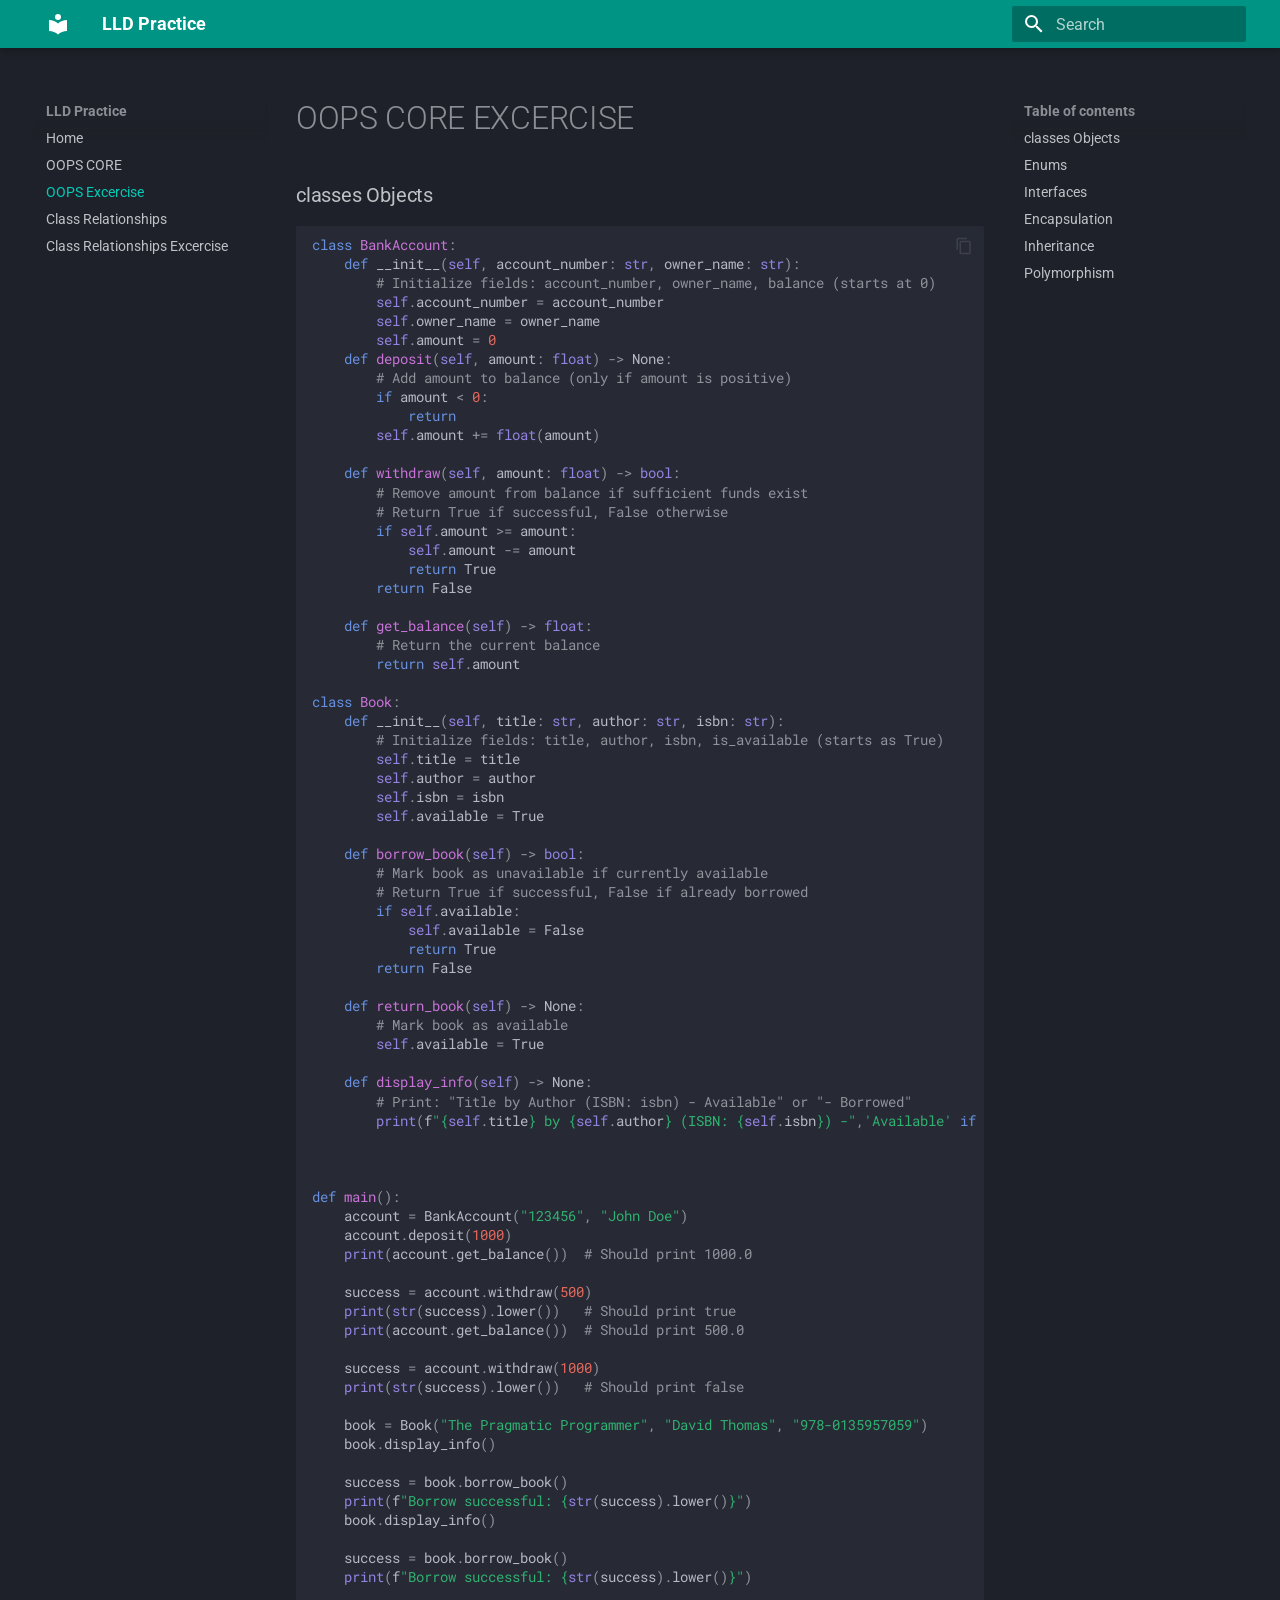
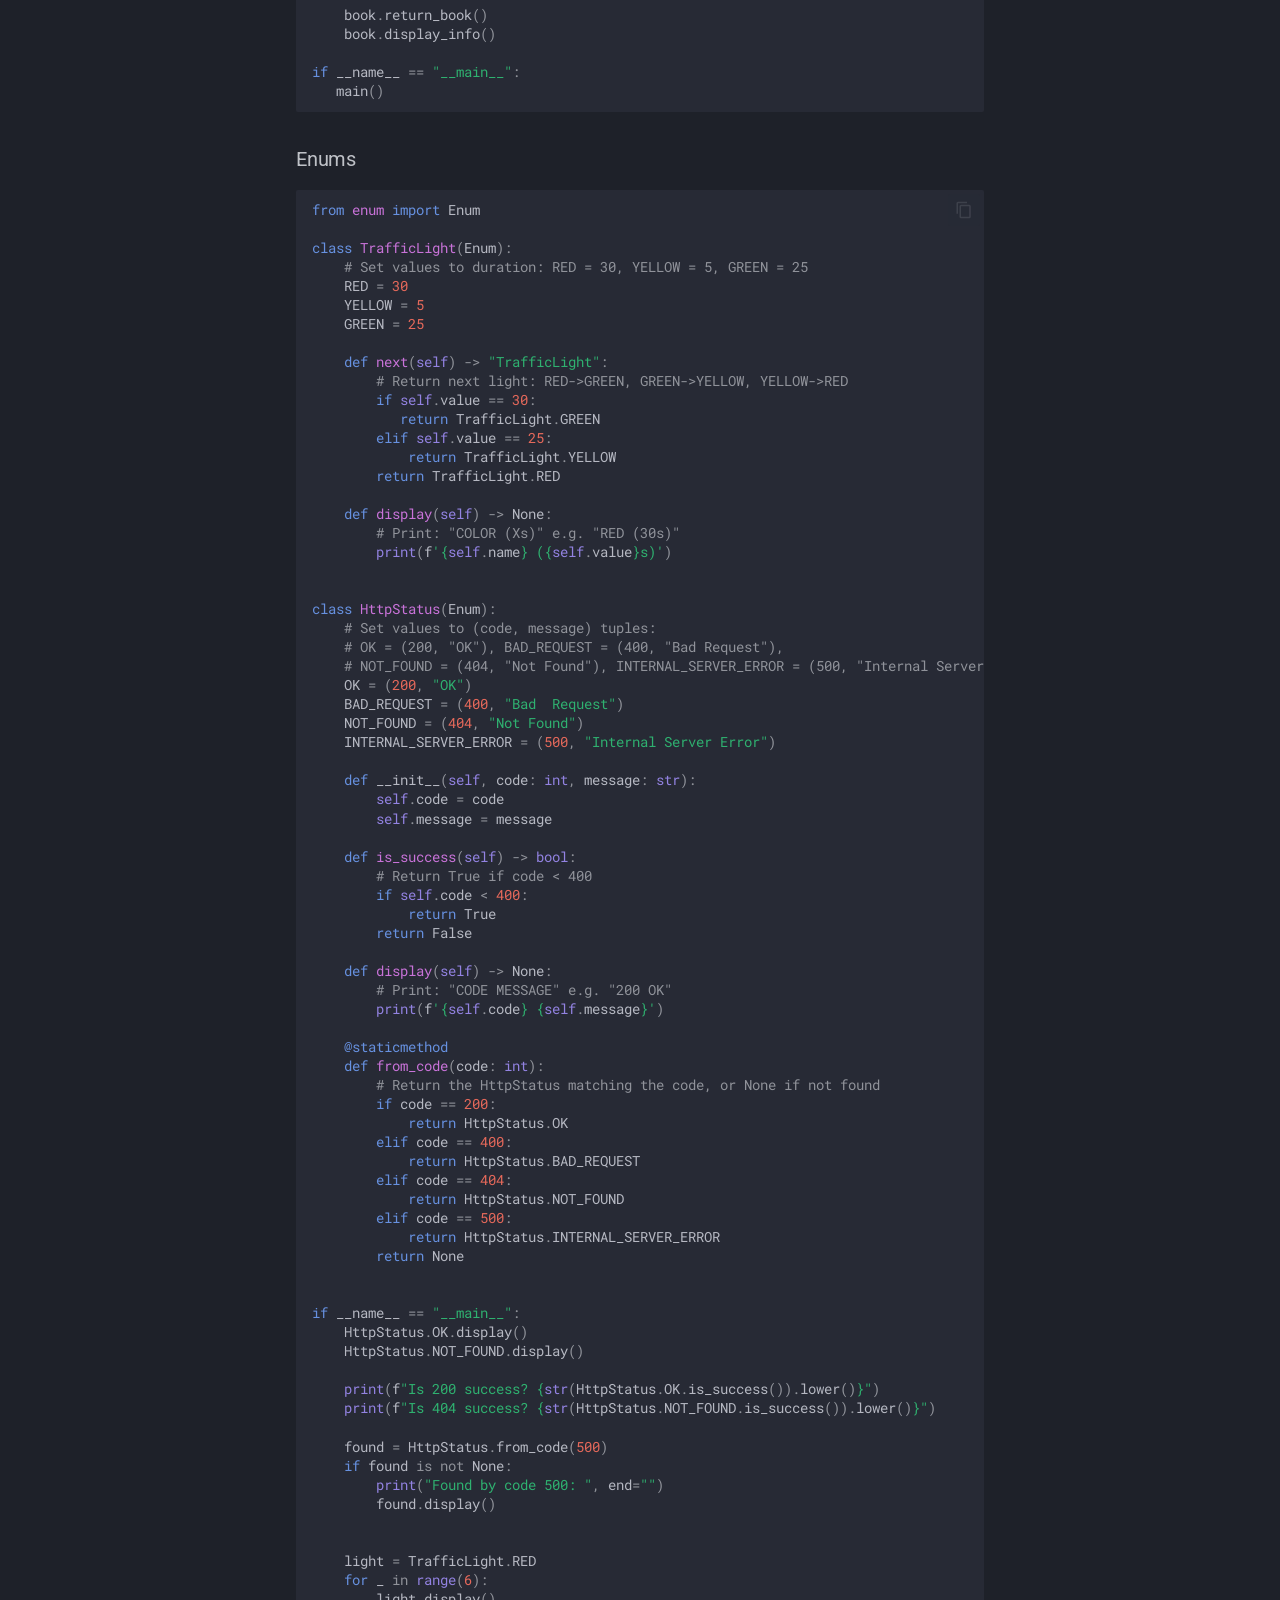
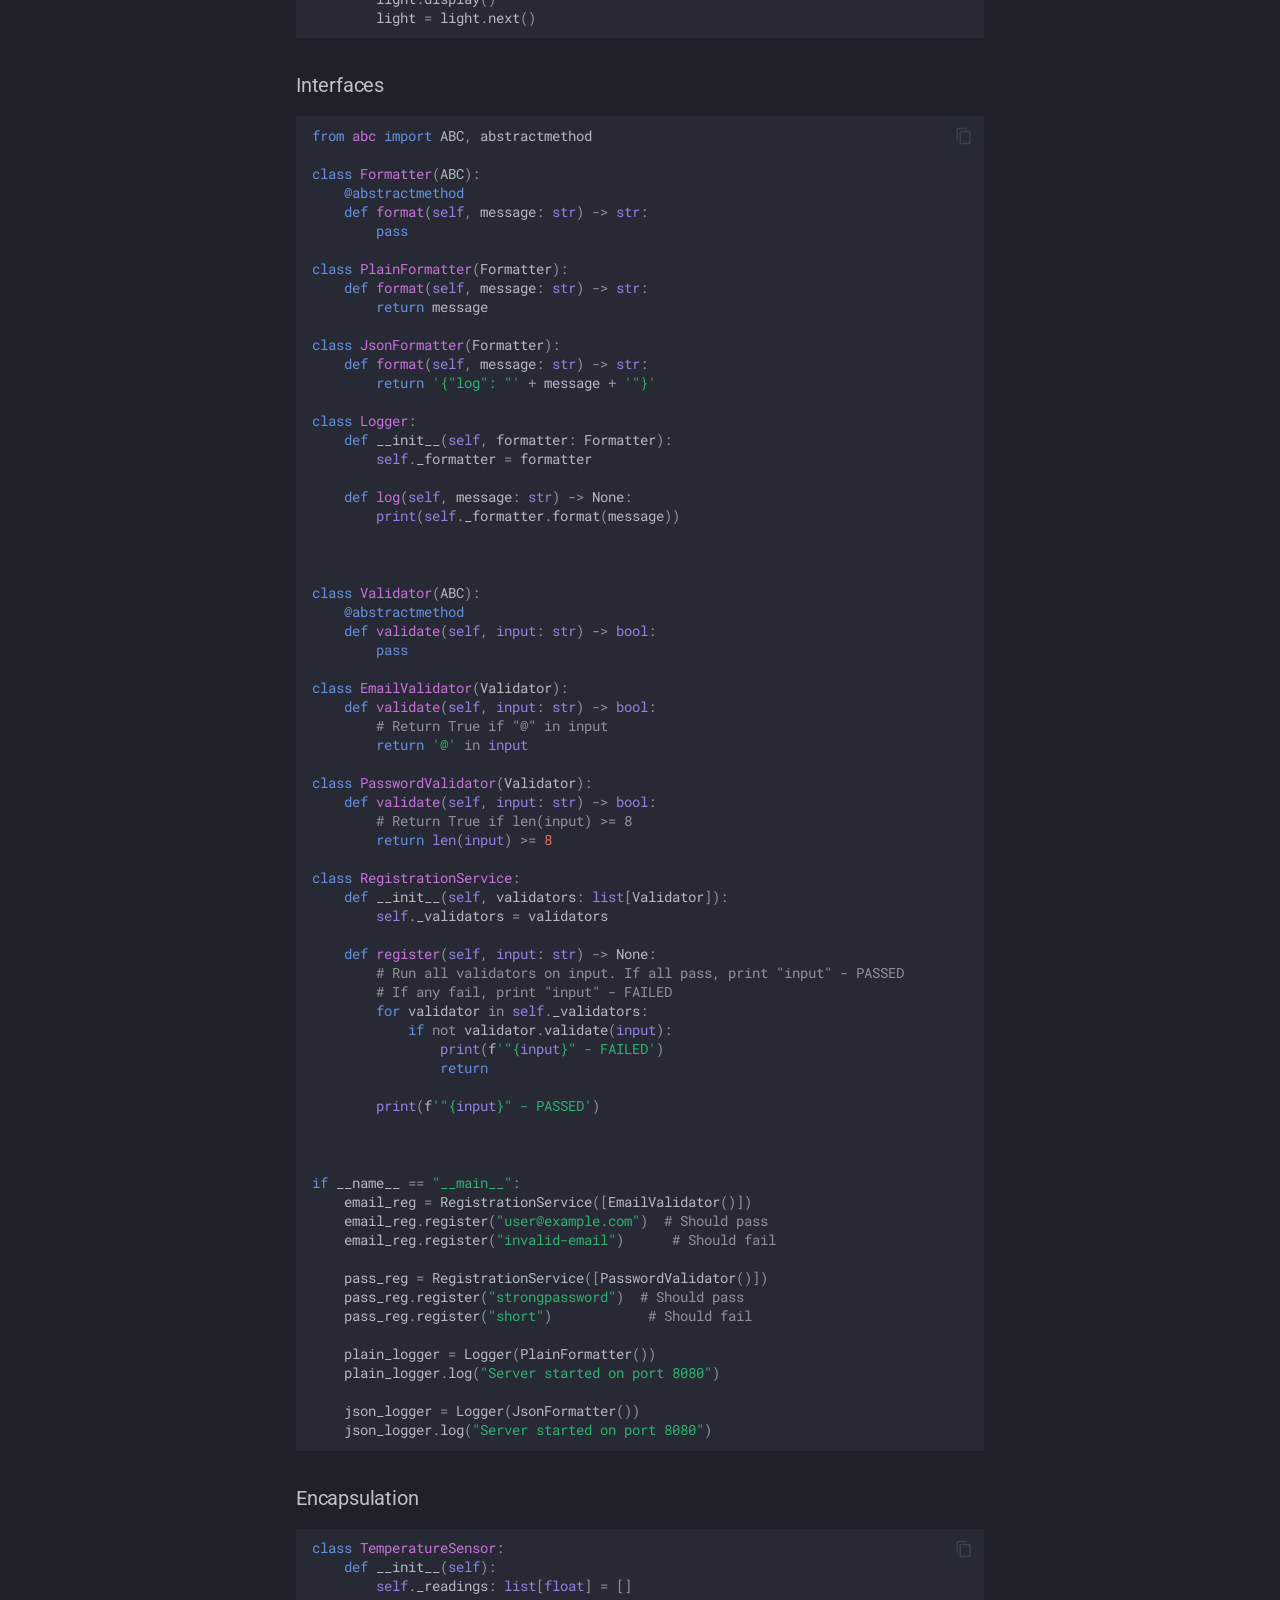
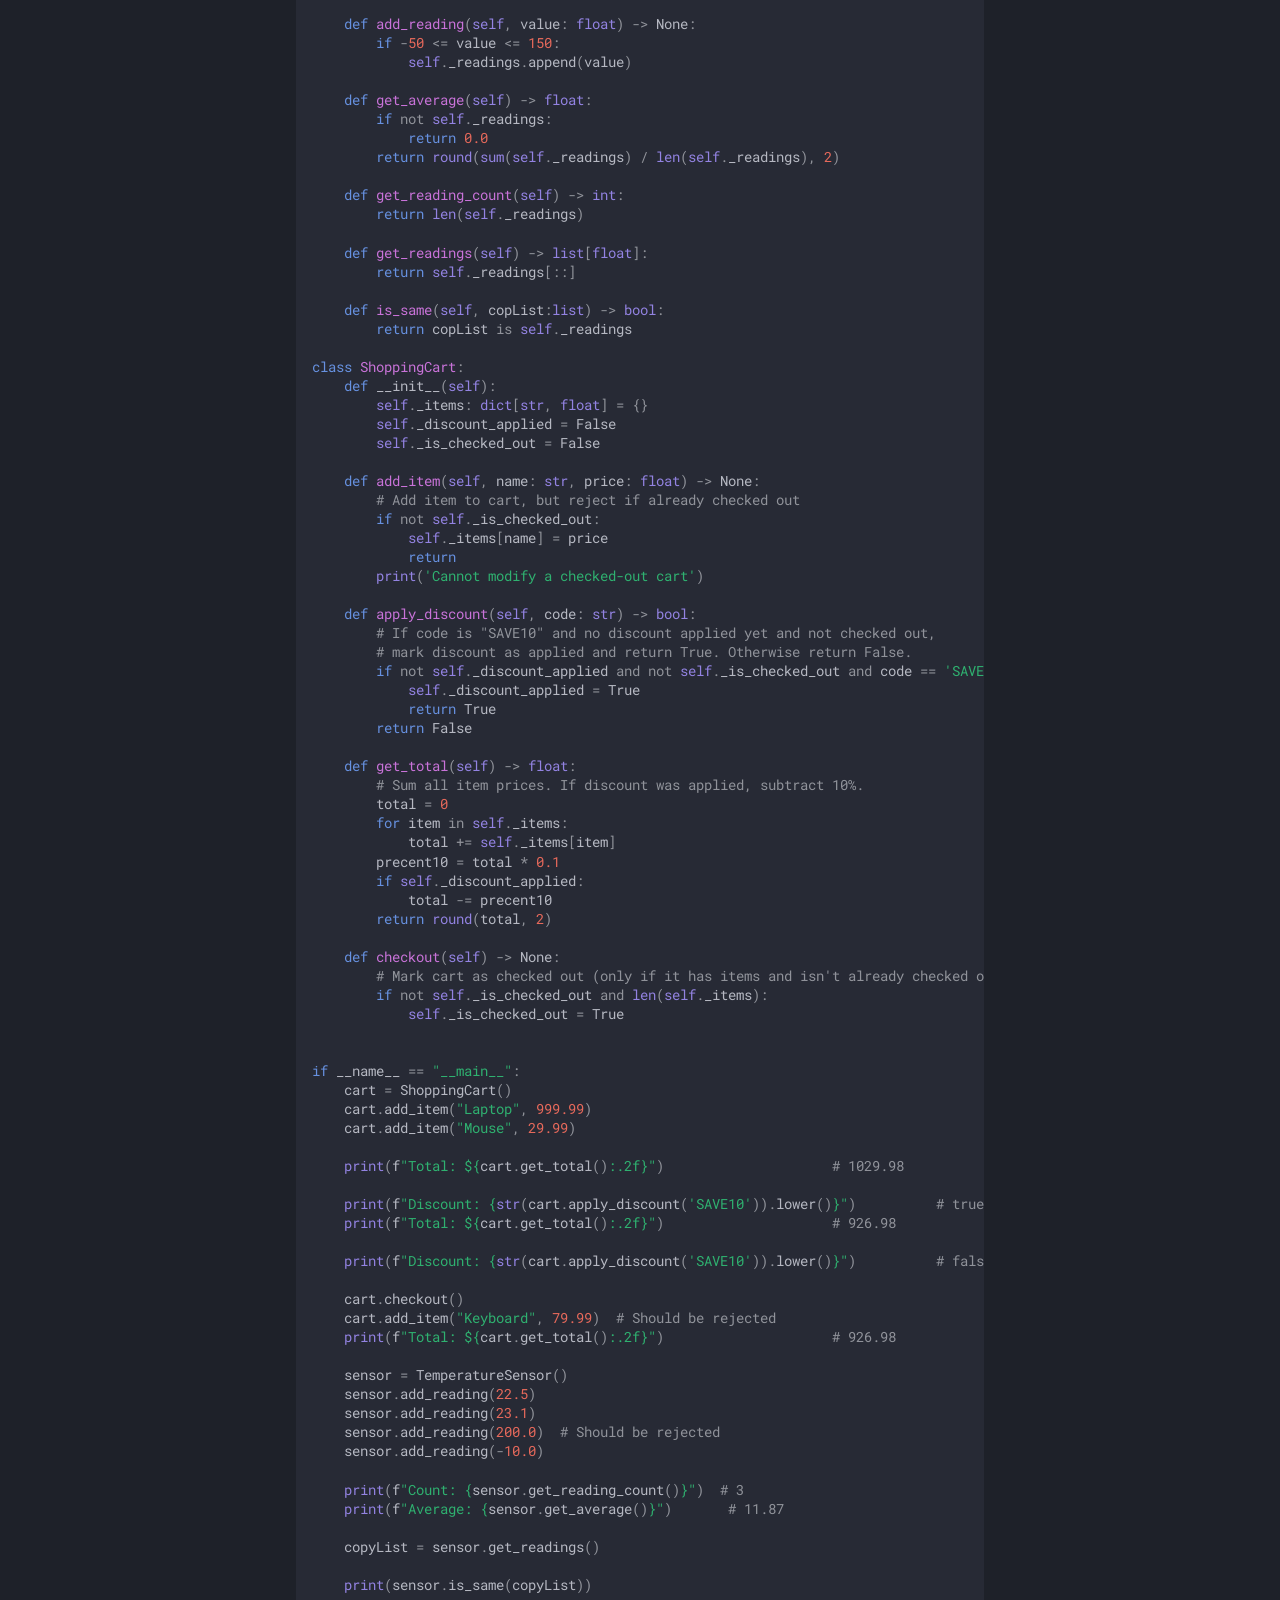
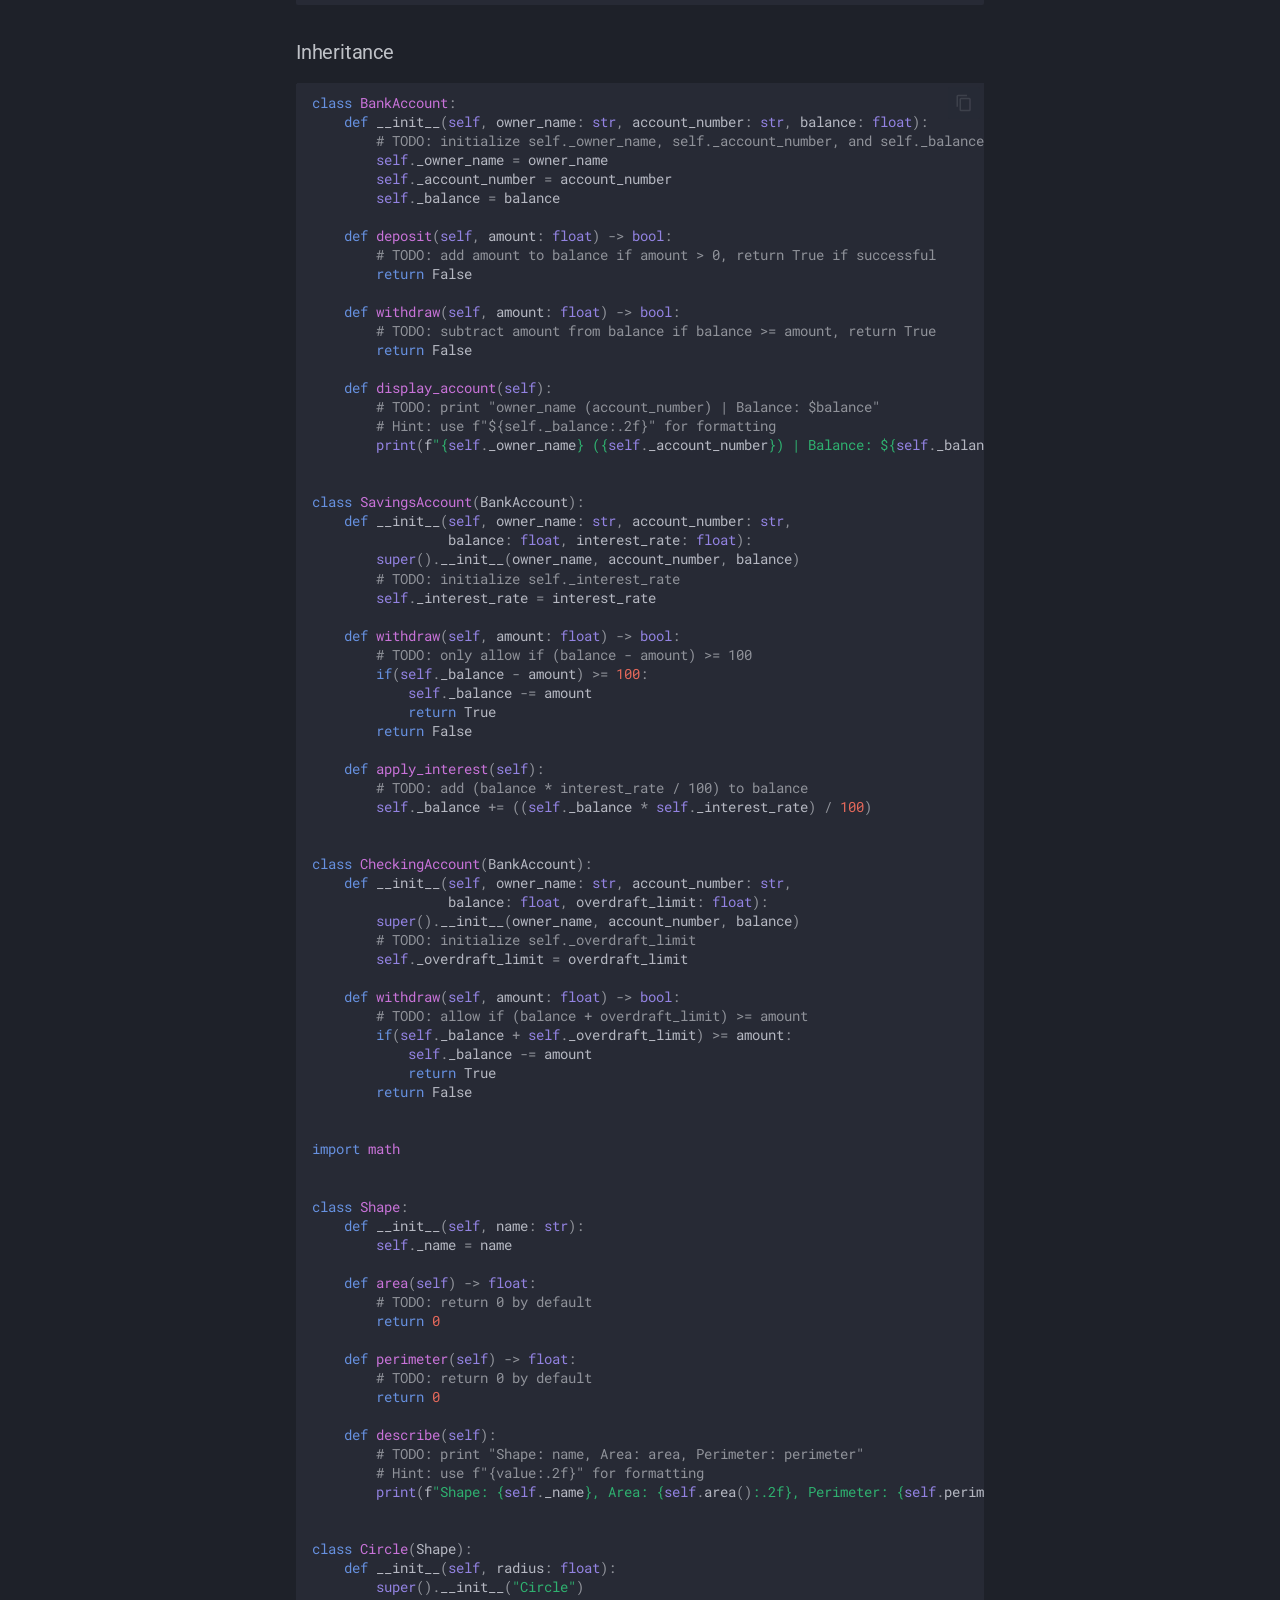
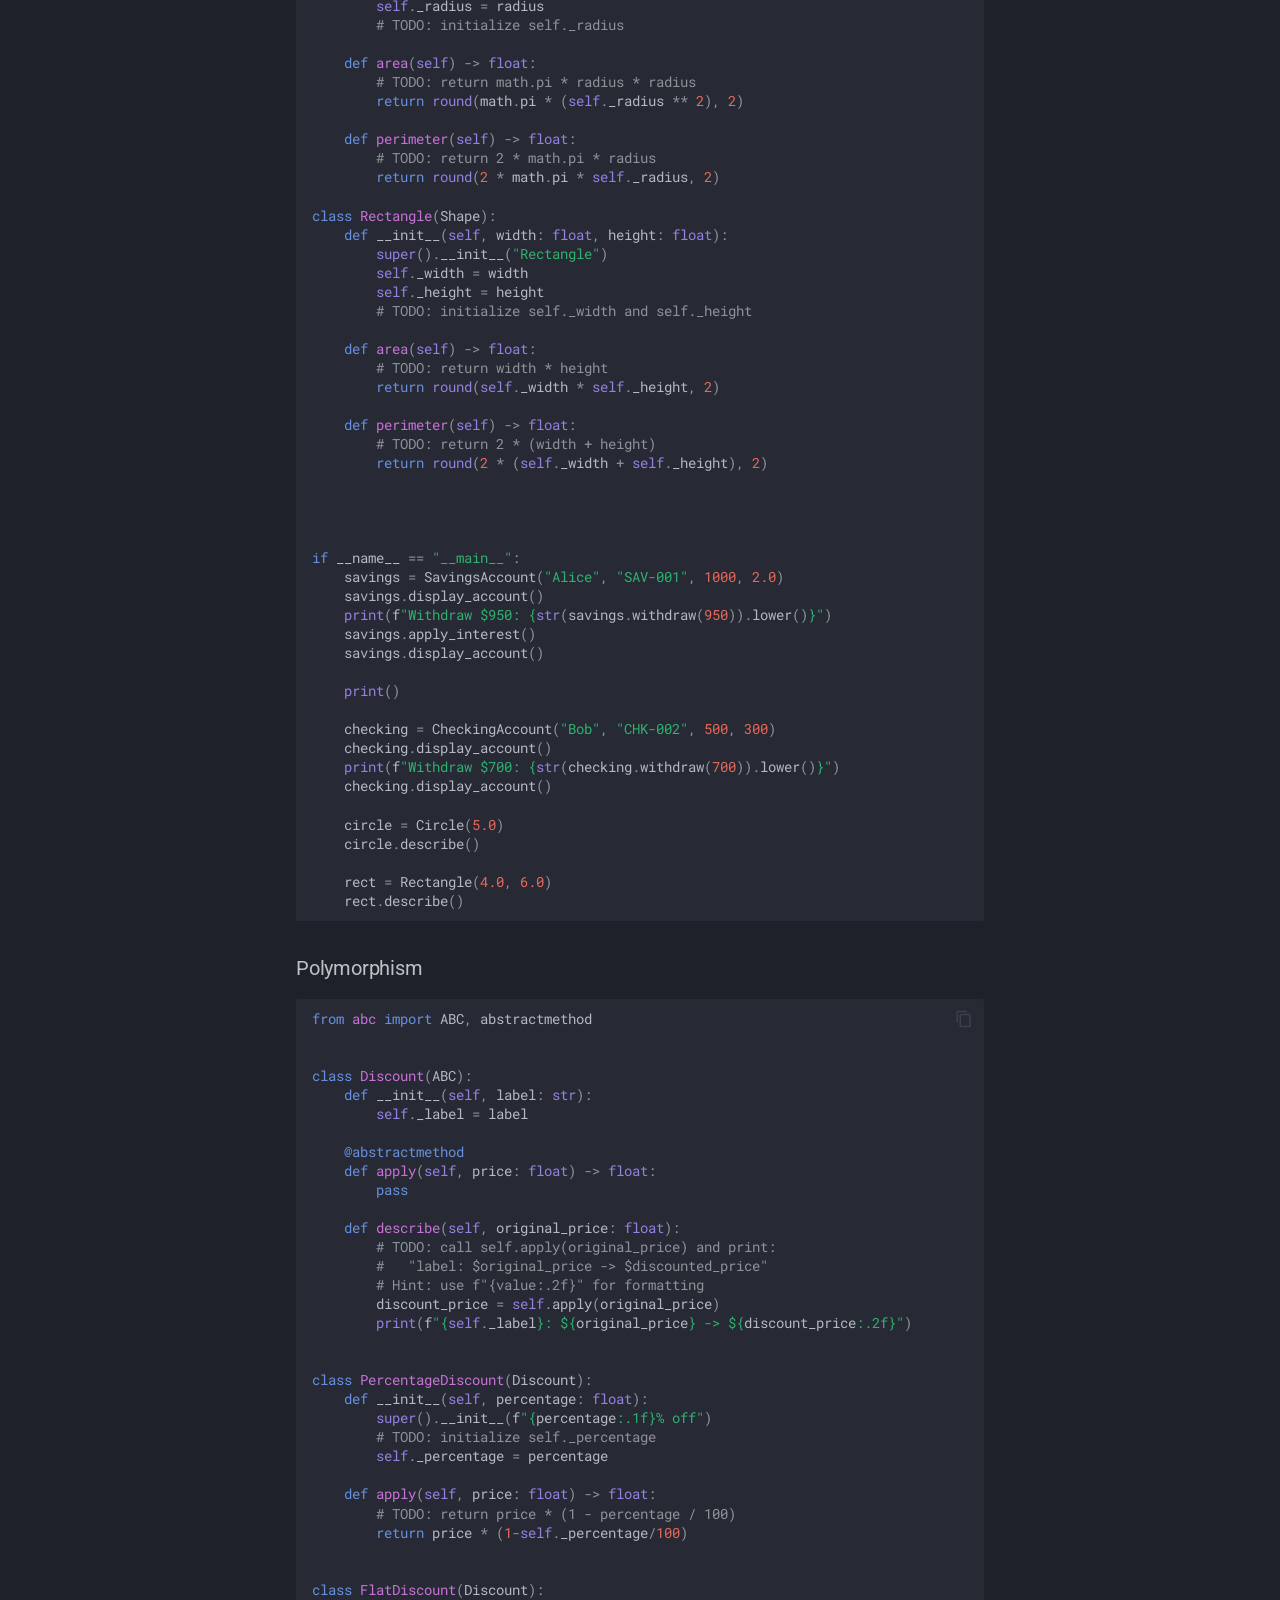
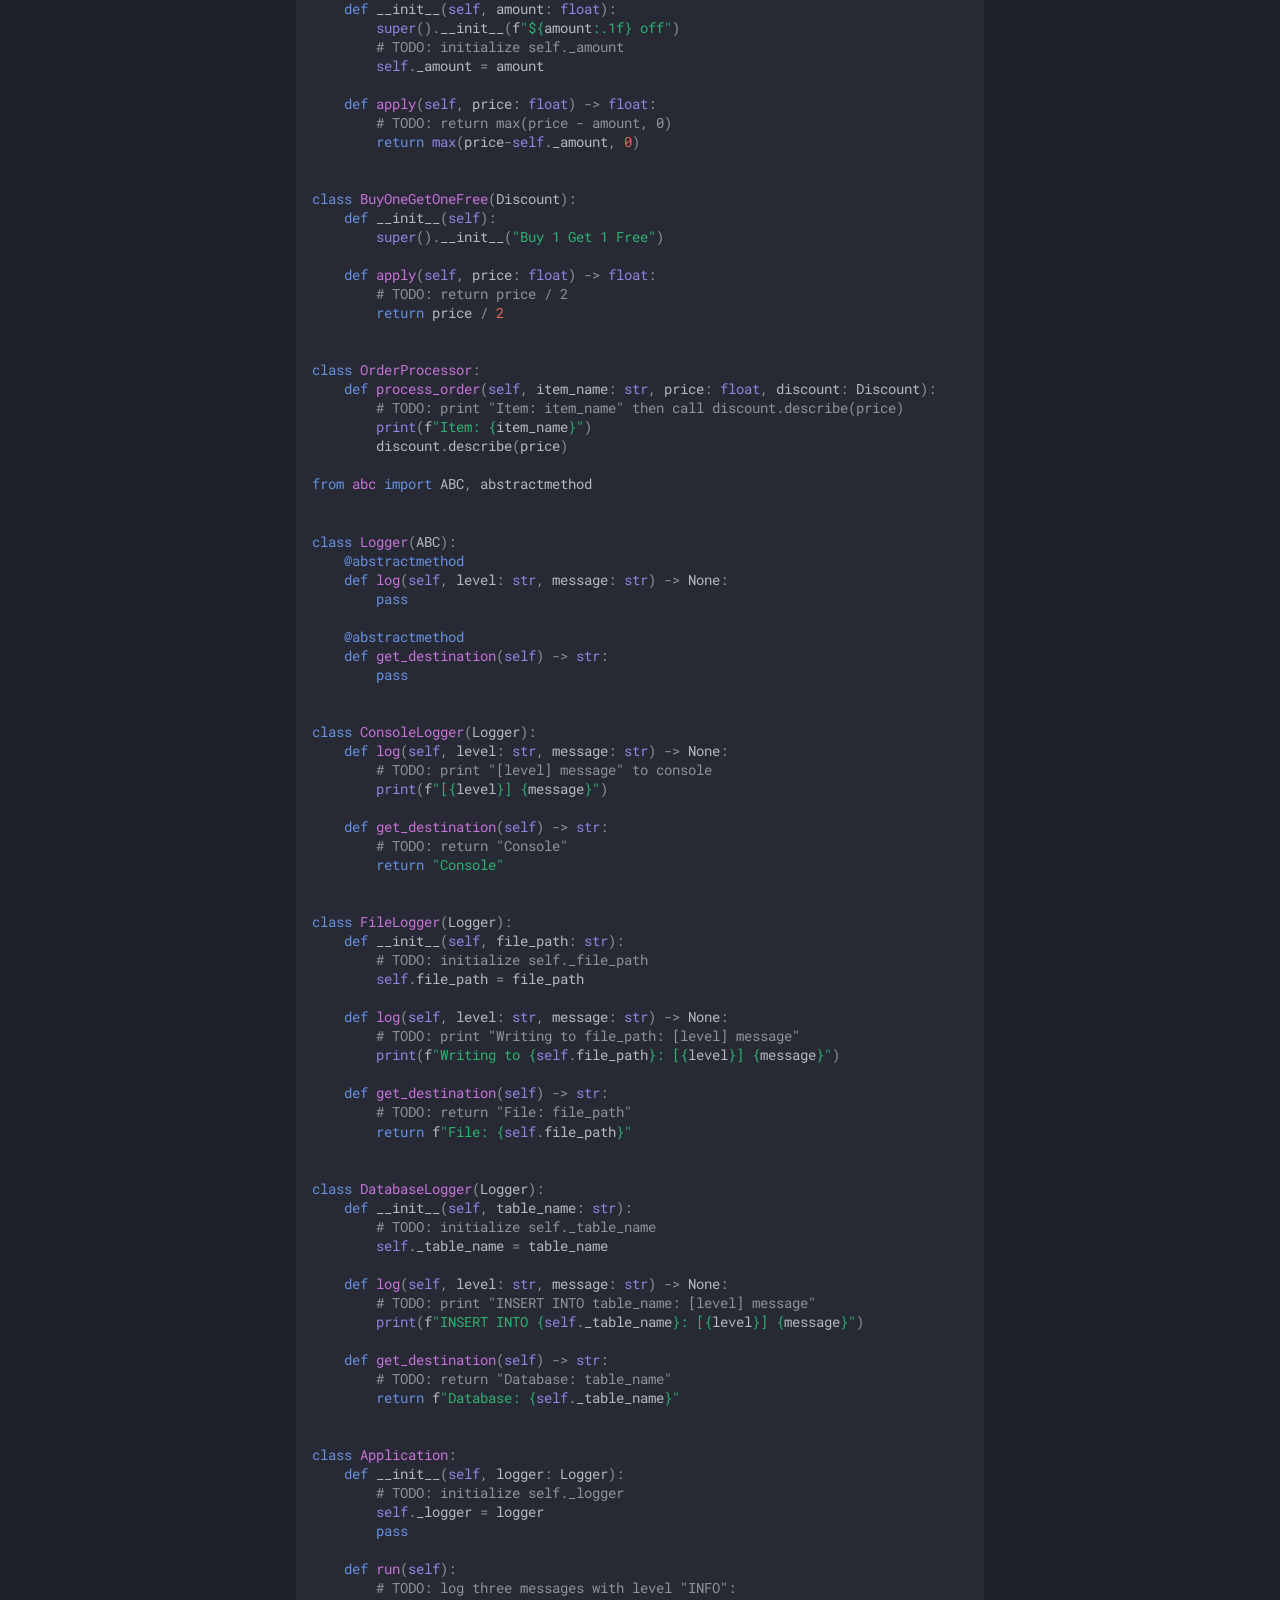
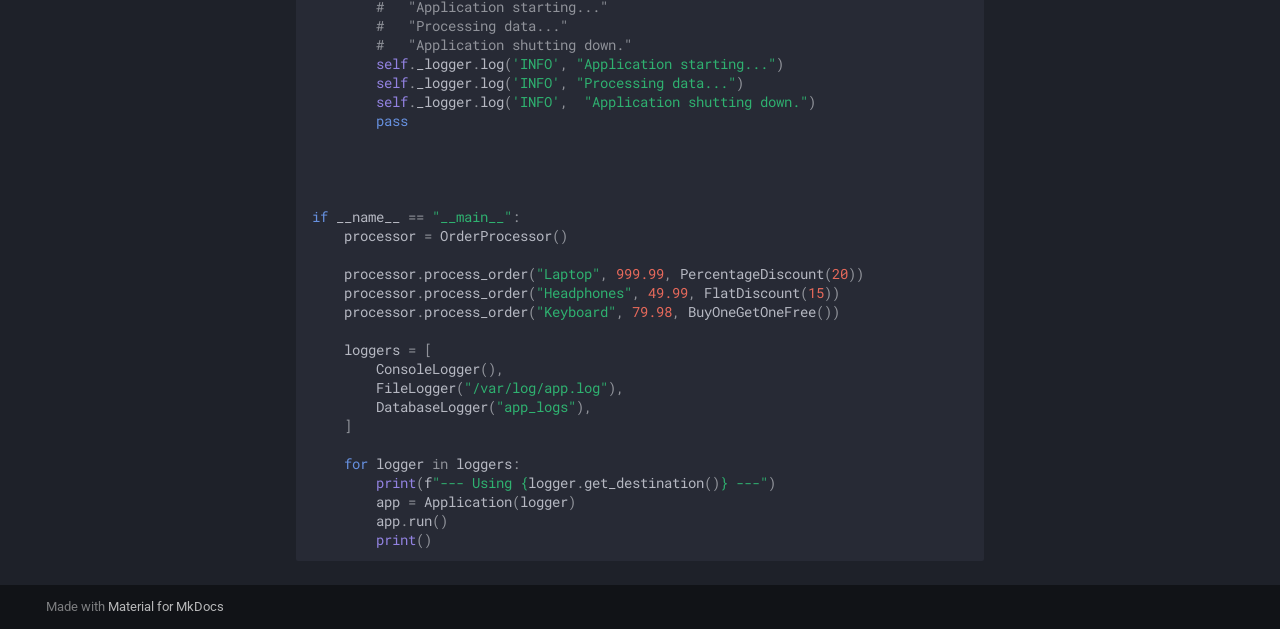
==== classes-excercise/index.html @ 7c810c4c "Deployed 2203aaa with MkDocs version: 1.6.1" ====
<!doctype html>
<html lang="en" class="no-js">
  <head>
    
      <meta charset="utf-8">
      <meta name="viewport" content="width=device-width,initial-scale=1">
      
      
      
      
        <link rel="prev" href="../classes/">
      
      
        <link rel="next" href="../classrelationships/">
      
      
        
      
      
      <link rel="icon" href="../assets/images/favicon.png">
      <meta name="generator" content="mkdocs-1.6.1, mkdocs-material-9.7.3">
    
    
      
        <title>OOPS Excercise - LLD Practice</title>
      
    
    
      <link rel="stylesheet" href="../assets/stylesheets/main.484c7ddc.min.css">
      
        
        <link rel="stylesheet" href="../assets/stylesheets/palette.ab4e12ef.min.css">
      
      


    
    
      
    
    
      
        
        
        <link rel="preconnect" href="https://fonts.gstatic.com" crossorigin>
        <link rel="stylesheet" href="https://fonts.googleapis.com/css?family=Roboto:300,300i,400,400i,700,700i%7CRoboto+Mono:400,400i,700,700i&display=fallback">
        <style>:root{--md-text-font:"Roboto";--md-code-font:"Roboto Mono"}</style>
      
    
    
    <script>__md_scope=new URL("..",location),__md_hash=e=>[...e].reduce(((e,_)=>(e<<5)-e+_.charCodeAt(0)),0),__md_get=(e,_=localStorage,t=__md_scope)=>JSON.parse(_.getItem(t.pathname+"."+e)),__md_set=(e,_,t=localStorage,a=__md_scope)=>{try{t.setItem(a.pathname+"."+e,JSON.stringify(_))}catch(e){}}</script>
    
      

    
    
  </head>
  
  
    
    
    
    
    
    <body dir="ltr" data-md-color-scheme="slate" data-md-color-primary="teal" data-md-color-accent="indigo">
  
    
    <input class="md-toggle" data-md-toggle="drawer" type="checkbox" id="__drawer" autocomplete="off">
    <input class="md-toggle" data-md-toggle="search" type="checkbox" id="__search" autocomplete="off">
    <label class="md-overlay" for="__drawer"></label>
    <div data-md-component="skip">
      
        
        <a href="#oops-core-excercise" class="md-skip">
          Skip to content
        </a>
      
    </div>
    <div data-md-component="announce">
      
    </div>
    
    
      

  

<header class="md-header md-header--shadow" data-md-component="header">
  <nav class="md-header__inner md-grid" aria-label="Header">
    <a href=".." title="LLD Practice" class="md-header__button md-logo" aria-label="LLD Practice" data-md-component="logo">
      
  
  <svg xmlns="http://www.w3.org/2000/svg" viewBox="0 0 24 24"><path d="M12 8a3 3 0 0 0 3-3 3 3 0 0 0-3-3 3 3 0 0 0-3 3 3 3 0 0 0 3 3m0 3.54C9.64 9.35 6.5 8 3 8v11c3.5 0 6.64 1.35 9 3.54 2.36-2.19 5.5-3.54 9-3.54V8c-3.5 0-6.64 1.35-9 3.54"/></svg>

    </a>
    <label class="md-header__button md-icon" for="__drawer">
      
      <svg xmlns="http://www.w3.org/2000/svg" viewBox="0 0 24 24"><path d="M3 6h18v2H3zm0 5h18v2H3zm0 5h18v2H3z"/></svg>
    </label>
    <div class="md-header__title" data-md-component="header-title">
      <div class="md-header__ellipsis">
        <div class="md-header__topic">
          <span class="md-ellipsis">
            LLD Practice
          </span>
        </div>
        <div class="md-header__topic" data-md-component="header-topic">
          <span class="md-ellipsis">
            
              OOPS Excercise
            
          </span>
        </div>
      </div>
    </div>
    
      
    
    
    
    
      
      
        <label class="md-header__button md-icon" for="__search">
          
          <svg xmlns="http://www.w3.org/2000/svg" viewBox="0 0 24 24"><path d="M9.5 3A6.5 6.5 0 0 1 16 9.5c0 1.61-.59 3.09-1.56 4.23l.27.27h.79l5 5-1.5 1.5-5-5v-.79l-.27-.27A6.52 6.52 0 0 1 9.5 16 6.5 6.5 0 0 1 3 9.5 6.5 6.5 0 0 1 9.5 3m0 2C7 5 5 7 5 9.5S7 14 9.5 14 14 12 14 9.5 12 5 9.5 5"/></svg>
        </label>
        <div class="md-search" data-md-component="search" role="dialog">
  <label class="md-search__overlay" for="__search"></label>
  <div class="md-search__inner" role="search">
    <form class="md-search__form" name="search">
      <input type="text" class="md-search__input" name="query" aria-label="Search" placeholder="Search" autocapitalize="off" autocorrect="off" autocomplete="off" spellcheck="false" data-md-component="search-query" required>
      <label class="md-search__icon md-icon" for="__search">
        
        <svg xmlns="http://www.w3.org/2000/svg" viewBox="0 0 24 24"><path d="M9.5 3A6.5 6.5 0 0 1 16 9.5c0 1.61-.59 3.09-1.56 4.23l.27.27h.79l5 5-1.5 1.5-5-5v-.79l-.27-.27A6.52 6.52 0 0 1 9.5 16 6.5 6.5 0 0 1 3 9.5 6.5 6.5 0 0 1 9.5 3m0 2C7 5 5 7 5 9.5S7 14 9.5 14 14 12 14 9.5 12 5 9.5 5"/></svg>
        
        <svg xmlns="http://www.w3.org/2000/svg" viewBox="0 0 24 24"><path d="M20 11v2H8l5.5 5.5-1.42 1.42L4.16 12l7.92-7.92L13.5 5.5 8 11z"/></svg>
      </label>
      <nav class="md-search__options" aria-label="Search">
        
        <button type="reset" class="md-search__icon md-icon" title="Clear" aria-label="Clear" tabindex="-1">
          
          <svg xmlns="http://www.w3.org/2000/svg" viewBox="0 0 24 24"><path d="M19 6.41 17.59 5 12 10.59 6.41 5 5 6.41 10.59 12 5 17.59 6.41 19 12 13.41 17.59 19 19 17.59 13.41 12z"/></svg>
        </button>
      </nav>
      
    </form>
    <div class="md-search__output">
      <div class="md-search__scrollwrap" tabindex="0" data-md-scrollfix>
        <div class="md-search-result" data-md-component="search-result">
          <div class="md-search-result__meta">
            Initializing search
          </div>
          <ol class="md-search-result__list" role="presentation"></ol>
        </div>
      </div>
    </div>
  </div>
</div>
      
    
    
  </nav>
  
</header>
    
    <div class="md-container" data-md-component="container">
      
      
        
          
        
      
      <main class="md-main" data-md-component="main">
        <div class="md-main__inner md-grid">
          
            
              
              <div class="md-sidebar md-sidebar--primary" data-md-component="sidebar" data-md-type="navigation" >
                <div class="md-sidebar__scrollwrap">
                  <div class="md-sidebar__inner">
                    



<nav class="md-nav md-nav--primary" aria-label="Navigation" data-md-level="0">
  <label class="md-nav__title" for="__drawer">
    <a href=".." title="LLD Practice" class="md-nav__button md-logo" aria-label="LLD Practice" data-md-component="logo">
      
  
  <svg xmlns="http://www.w3.org/2000/svg" viewBox="0 0 24 24"><path d="M12 8a3 3 0 0 0 3-3 3 3 0 0 0-3-3 3 3 0 0 0-3 3 3 3 0 0 0 3 3m0 3.54C9.64 9.35 6.5 8 3 8v11c3.5 0 6.64 1.35 9 3.54 2.36-2.19 5.5-3.54 9-3.54V8c-3.5 0-6.64 1.35-9 3.54"/></svg>

    </a>
    LLD Practice
  </label>
  
  <ul class="md-nav__list" data-md-scrollfix>
    
      
      
  
  
  
  
    <li class="md-nav__item">
      <a href=".." class="md-nav__link">
        
  
  
  <span class="md-ellipsis">
    
  
    Home
  

    
  </span>
  
  

      </a>
    </li>
  

    
      
      
  
  
  
  
    <li class="md-nav__item">
      <a href="../classes/" class="md-nav__link">
        
  
  
  <span class="md-ellipsis">
    
  
    OOPS CORE
  

    
  </span>
  
  

      </a>
    </li>
  

    
      
      
  
  
    
  
  
  
    <li class="md-nav__item md-nav__item--active">
      
      <input class="md-nav__toggle md-toggle" type="checkbox" id="__toc">
      
      
        
      
      
        <label class="md-nav__link md-nav__link--active" for="__toc">
          
  
  
  <span class="md-ellipsis">
    
  
    OOPS Excercise
  

    
  </span>
  
  

          <span class="md-nav__icon md-icon"></span>
        </label>
      
      <a href="./" class="md-nav__link md-nav__link--active">
        
  
  
  <span class="md-ellipsis">
    
  
    OOPS Excercise
  

    
  </span>
  
  

      </a>
      
        

<nav class="md-nav md-nav--secondary" aria-label="Table of contents">
  
  
  
    
  
  
    <label class="md-nav__title" for="__toc">
      <span class="md-nav__icon md-icon"></span>
      Table of contents
    </label>
    <ul class="md-nav__list" data-md-component="toc" data-md-scrollfix>
      
        <li class="md-nav__item">
  <a href="#classes-objects" class="md-nav__link">
    <span class="md-ellipsis">
      
        classes Objects
      
    </span>
  </a>
  
</li>
      
        <li class="md-nav__item">
  <a href="#enums" class="md-nav__link">
    <span class="md-ellipsis">
      
        Enums
      
    </span>
  </a>
  
</li>
      
        <li class="md-nav__item">
  <a href="#interfaces" class="md-nav__link">
    <span class="md-ellipsis">
      
        Interfaces
      
    </span>
  </a>
  
</li>
      
        <li class="md-nav__item">
  <a href="#encapsulation" class="md-nav__link">
    <span class="md-ellipsis">
      
        Encapsulation
      
    </span>
  </a>
  
</li>
      
        <li class="md-nav__item">
  <a href="#inheritance" class="md-nav__link">
    <span class="md-ellipsis">
      
        Inheritance
      
    </span>
  </a>
  
</li>
      
        <li class="md-nav__item">
  <a href="#polymorphism" class="md-nav__link">
    <span class="md-ellipsis">
      
        Polymorphism
      
    </span>
  </a>
  
</li>
      
    </ul>
  
</nav>
      
    </li>
  

    
      
      
  
  
  
  
    <li class="md-nav__item">
      <a href="../classrelationships/" class="md-nav__link">
        
  
  
  <span class="md-ellipsis">
    
  
    Class Relationships
  

    
  </span>
  
  

      </a>
    </li>
  

    
      
      
  
  
  
  
    <li class="md-nav__item">
      <a href="../classrelationships-excercise/" class="md-nav__link">
        
  
  
  <span class="md-ellipsis">
    
  
    Class Relationships Excercise
  

    
  </span>
  
  

      </a>
    </li>
  

    
  </ul>
</nav>
                  </div>
                </div>
              </div>
            
            
              
              <div class="md-sidebar md-sidebar--secondary" data-md-component="sidebar" data-md-type="toc" >
                <div class="md-sidebar__scrollwrap">
                  <div class="md-sidebar__inner">
                    

<nav class="md-nav md-nav--secondary" aria-label="Table of contents">
  
  
  
    
  
  
    <label class="md-nav__title" for="__toc">
      <span class="md-nav__icon md-icon"></span>
      Table of contents
    </label>
    <ul class="md-nav__list" data-md-component="toc" data-md-scrollfix>
      
        <li class="md-nav__item">
  <a href="#classes-objects" class="md-nav__link">
    <span class="md-ellipsis">
      
        classes Objects
      
    </span>
  </a>
  
</li>
      
        <li class="md-nav__item">
  <a href="#enums" class="md-nav__link">
    <span class="md-ellipsis">
      
        Enums
      
    </span>
  </a>
  
</li>
      
        <li class="md-nav__item">
  <a href="#interfaces" class="md-nav__link">
    <span class="md-ellipsis">
      
        Interfaces
      
    </span>
  </a>
  
</li>
      
        <li class="md-nav__item">
  <a href="#encapsulation" class="md-nav__link">
    <span class="md-ellipsis">
      
        Encapsulation
      
    </span>
  </a>
  
</li>
      
        <li class="md-nav__item">
  <a href="#inheritance" class="md-nav__link">
    <span class="md-ellipsis">
      
        Inheritance
      
    </span>
  </a>
  
</li>
      
        <li class="md-nav__item">
  <a href="#polymorphism" class="md-nav__link">
    <span class="md-ellipsis">
      
        Polymorphism
      
    </span>
  </a>
  
</li>
      
    </ul>
  
</nav>
                  </div>
                </div>
              </div>
            
          
          
            <div class="md-content" data-md-component="content">
              
              <article class="md-content__inner md-typeset">
                
                  



<h1 id="oops-core-excercise">OOPS CORE EXCERCISE</h1>
<h3 id="classes-objects">classes Objects</h3>
<div class="highlight"><pre><span></span><code><a id="__codelineno-0-1" name="__codelineno-0-1" href="#__codelineno-0-1"></a><span class="k">class</span><span class="w"> </span><span class="nc">BankAccount</span><span class="p">:</span>
<a id="__codelineno-0-2" name="__codelineno-0-2" href="#__codelineno-0-2"></a>    <span class="k">def</span><span class="w"> </span><span class="fm">__init__</span><span class="p">(</span><span class="bp">self</span><span class="p">,</span> <span class="n">account_number</span><span class="p">:</span> <span class="nb">str</span><span class="p">,</span> <span class="n">owner_name</span><span class="p">:</span> <span class="nb">str</span><span class="p">):</span>
<a id="__codelineno-0-3" name="__codelineno-0-3" href="#__codelineno-0-3"></a>        <span class="c1"># Initialize fields: account_number, owner_name, balance (starts at 0)</span>
<a id="__codelineno-0-4" name="__codelineno-0-4" href="#__codelineno-0-4"></a>        <span class="bp">self</span><span class="o">.</span><span class="n">account_number</span> <span class="o">=</span> <span class="n">account_number</span>
<a id="__codelineno-0-5" name="__codelineno-0-5" href="#__codelineno-0-5"></a>        <span class="bp">self</span><span class="o">.</span><span class="n">owner_name</span> <span class="o">=</span> <span class="n">owner_name</span>
<a id="__codelineno-0-6" name="__codelineno-0-6" href="#__codelineno-0-6"></a>        <span class="bp">self</span><span class="o">.</span><span class="n">amount</span> <span class="o">=</span> <span class="mi">0</span>
<a id="__codelineno-0-7" name="__codelineno-0-7" href="#__codelineno-0-7"></a>    <span class="k">def</span><span class="w"> </span><span class="nf">deposit</span><span class="p">(</span><span class="bp">self</span><span class="p">,</span> <span class="n">amount</span><span class="p">:</span> <span class="nb">float</span><span class="p">)</span> <span class="o">-&gt;</span> <span class="kc">None</span><span class="p">:</span>
<a id="__codelineno-0-8" name="__codelineno-0-8" href="#__codelineno-0-8"></a>        <span class="c1"># Add amount to balance (only if amount is positive)</span>
<a id="__codelineno-0-9" name="__codelineno-0-9" href="#__codelineno-0-9"></a>        <span class="k">if</span> <span class="n">amount</span> <span class="o">&lt;</span> <span class="mi">0</span><span class="p">:</span>
<a id="__codelineno-0-10" name="__codelineno-0-10" href="#__codelineno-0-10"></a>            <span class="k">return</span> 
<a id="__codelineno-0-11" name="__codelineno-0-11" href="#__codelineno-0-11"></a>        <span class="bp">self</span><span class="o">.</span><span class="n">amount</span> <span class="o">+=</span> <span class="nb">float</span><span class="p">(</span><span class="n">amount</span><span class="p">)</span>
<a id="__codelineno-0-12" name="__codelineno-0-12" href="#__codelineno-0-12"></a>
<a id="__codelineno-0-13" name="__codelineno-0-13" href="#__codelineno-0-13"></a>    <span class="k">def</span><span class="w"> </span><span class="nf">withdraw</span><span class="p">(</span><span class="bp">self</span><span class="p">,</span> <span class="n">amount</span><span class="p">:</span> <span class="nb">float</span><span class="p">)</span> <span class="o">-&gt;</span> <span class="nb">bool</span><span class="p">:</span>
<a id="__codelineno-0-14" name="__codelineno-0-14" href="#__codelineno-0-14"></a>        <span class="c1"># Remove amount from balance if sufficient funds exist</span>
<a id="__codelineno-0-15" name="__codelineno-0-15" href="#__codelineno-0-15"></a>        <span class="c1"># Return True if successful, False otherwise</span>
<a id="__codelineno-0-16" name="__codelineno-0-16" href="#__codelineno-0-16"></a>        <span class="k">if</span> <span class="bp">self</span><span class="o">.</span><span class="n">amount</span> <span class="o">&gt;=</span> <span class="n">amount</span><span class="p">:</span>
<a id="__codelineno-0-17" name="__codelineno-0-17" href="#__codelineno-0-17"></a>            <span class="bp">self</span><span class="o">.</span><span class="n">amount</span> <span class="o">-=</span> <span class="n">amount</span>
<a id="__codelineno-0-18" name="__codelineno-0-18" href="#__codelineno-0-18"></a>            <span class="k">return</span> <span class="kc">True</span>
<a id="__codelineno-0-19" name="__codelineno-0-19" href="#__codelineno-0-19"></a>        <span class="k">return</span> <span class="kc">False</span>
<a id="__codelineno-0-20" name="__codelineno-0-20" href="#__codelineno-0-20"></a>
<a id="__codelineno-0-21" name="__codelineno-0-21" href="#__codelineno-0-21"></a>    <span class="k">def</span><span class="w"> </span><span class="nf">get_balance</span><span class="p">(</span><span class="bp">self</span><span class="p">)</span> <span class="o">-&gt;</span> <span class="nb">float</span><span class="p">:</span>
<a id="__codelineno-0-22" name="__codelineno-0-22" href="#__codelineno-0-22"></a>        <span class="c1"># Return the current balance</span>
<a id="__codelineno-0-23" name="__codelineno-0-23" href="#__codelineno-0-23"></a>        <span class="k">return</span> <span class="bp">self</span><span class="o">.</span><span class="n">amount</span>
<a id="__codelineno-0-24" name="__codelineno-0-24" href="#__codelineno-0-24"></a>
<a id="__codelineno-0-25" name="__codelineno-0-25" href="#__codelineno-0-25"></a><span class="k">class</span><span class="w"> </span><span class="nc">Book</span><span class="p">:</span>
<a id="__codelineno-0-26" name="__codelineno-0-26" href="#__codelineno-0-26"></a>    <span class="k">def</span><span class="w"> </span><span class="fm">__init__</span><span class="p">(</span><span class="bp">self</span><span class="p">,</span> <span class="n">title</span><span class="p">:</span> <span class="nb">str</span><span class="p">,</span> <span class="n">author</span><span class="p">:</span> <span class="nb">str</span><span class="p">,</span> <span class="n">isbn</span><span class="p">:</span> <span class="nb">str</span><span class="p">):</span>
<a id="__codelineno-0-27" name="__codelineno-0-27" href="#__codelineno-0-27"></a>        <span class="c1"># Initialize fields: title, author, isbn, is_available (starts as True)</span>
<a id="__codelineno-0-28" name="__codelineno-0-28" href="#__codelineno-0-28"></a>        <span class="bp">self</span><span class="o">.</span><span class="n">title</span> <span class="o">=</span> <span class="n">title</span>
<a id="__codelineno-0-29" name="__codelineno-0-29" href="#__codelineno-0-29"></a>        <span class="bp">self</span><span class="o">.</span><span class="n">author</span> <span class="o">=</span> <span class="n">author</span>
<a id="__codelineno-0-30" name="__codelineno-0-30" href="#__codelineno-0-30"></a>        <span class="bp">self</span><span class="o">.</span><span class="n">isbn</span> <span class="o">=</span> <span class="n">isbn</span>
<a id="__codelineno-0-31" name="__codelineno-0-31" href="#__codelineno-0-31"></a>        <span class="bp">self</span><span class="o">.</span><span class="n">available</span> <span class="o">=</span> <span class="kc">True</span>
<a id="__codelineno-0-32" name="__codelineno-0-32" href="#__codelineno-0-32"></a>
<a id="__codelineno-0-33" name="__codelineno-0-33" href="#__codelineno-0-33"></a>    <span class="k">def</span><span class="w"> </span><span class="nf">borrow_book</span><span class="p">(</span><span class="bp">self</span><span class="p">)</span> <span class="o">-&gt;</span> <span class="nb">bool</span><span class="p">:</span>
<a id="__codelineno-0-34" name="__codelineno-0-34" href="#__codelineno-0-34"></a>        <span class="c1"># Mark book as unavailable if currently available</span>
<a id="__codelineno-0-35" name="__codelineno-0-35" href="#__codelineno-0-35"></a>        <span class="c1"># Return True if successful, False if already borrowed</span>
<a id="__codelineno-0-36" name="__codelineno-0-36" href="#__codelineno-0-36"></a>        <span class="k">if</span> <span class="bp">self</span><span class="o">.</span><span class="n">available</span><span class="p">:</span>
<a id="__codelineno-0-37" name="__codelineno-0-37" href="#__codelineno-0-37"></a>            <span class="bp">self</span><span class="o">.</span><span class="n">available</span> <span class="o">=</span> <span class="kc">False</span>
<a id="__codelineno-0-38" name="__codelineno-0-38" href="#__codelineno-0-38"></a>            <span class="k">return</span> <span class="kc">True</span>
<a id="__codelineno-0-39" name="__codelineno-0-39" href="#__codelineno-0-39"></a>        <span class="k">return</span> <span class="kc">False</span>
<a id="__codelineno-0-40" name="__codelineno-0-40" href="#__codelineno-0-40"></a>
<a id="__codelineno-0-41" name="__codelineno-0-41" href="#__codelineno-0-41"></a>    <span class="k">def</span><span class="w"> </span><span class="nf">return_book</span><span class="p">(</span><span class="bp">self</span><span class="p">)</span> <span class="o">-&gt;</span> <span class="kc">None</span><span class="p">:</span>
<a id="__codelineno-0-42" name="__codelineno-0-42" href="#__codelineno-0-42"></a>        <span class="c1"># Mark book as available</span>
<a id="__codelineno-0-43" name="__codelineno-0-43" href="#__codelineno-0-43"></a>        <span class="bp">self</span><span class="o">.</span><span class="n">available</span> <span class="o">=</span> <span class="kc">True</span>
<a id="__codelineno-0-44" name="__codelineno-0-44" href="#__codelineno-0-44"></a>
<a id="__codelineno-0-45" name="__codelineno-0-45" href="#__codelineno-0-45"></a>    <span class="k">def</span><span class="w"> </span><span class="nf">display_info</span><span class="p">(</span><span class="bp">self</span><span class="p">)</span> <span class="o">-&gt;</span> <span class="kc">None</span><span class="p">:</span>
<a id="__codelineno-0-46" name="__codelineno-0-46" href="#__codelineno-0-46"></a>        <span class="c1"># Print: &quot;Title by Author (ISBN: isbn) - Available&quot; or &quot;- Borrowed&quot;</span>
<a id="__codelineno-0-47" name="__codelineno-0-47" href="#__codelineno-0-47"></a>        <span class="nb">print</span><span class="p">(</span><span class="sa">f</span><span class="s2">&quot;</span><span class="si">{</span><span class="bp">self</span><span class="o">.</span><span class="n">title</span><span class="si">}</span><span class="s2"> by </span><span class="si">{</span><span class="bp">self</span><span class="o">.</span><span class="n">author</span><span class="si">}</span><span class="s2"> (ISBN: </span><span class="si">{</span><span class="bp">self</span><span class="o">.</span><span class="n">isbn</span><span class="si">}</span><span class="s2">) -&quot;</span><span class="p">,</span><span class="s1">&#39;Available&#39;</span> <span class="k">if</span> <span class="bp">self</span><span class="o">.</span><span class="n">available</span> <span class="k">else</span> <span class="s1">&#39;Borrowed&#39;</span><span class="p">)</span>
<a id="__codelineno-0-48" name="__codelineno-0-48" href="#__codelineno-0-48"></a>
<a id="__codelineno-0-49" name="__codelineno-0-49" href="#__codelineno-0-49"></a>
<a id="__codelineno-0-50" name="__codelineno-0-50" href="#__codelineno-0-50"></a>
<a id="__codelineno-0-51" name="__codelineno-0-51" href="#__codelineno-0-51"></a><span class="k">def</span><span class="w"> </span><span class="nf">main</span><span class="p">():</span>
<a id="__codelineno-0-52" name="__codelineno-0-52" href="#__codelineno-0-52"></a>    <span class="n">account</span> <span class="o">=</span> <span class="n">BankAccount</span><span class="p">(</span><span class="s2">&quot;123456&quot;</span><span class="p">,</span> <span class="s2">&quot;John Doe&quot;</span><span class="p">)</span>
<a id="__codelineno-0-53" name="__codelineno-0-53" href="#__codelineno-0-53"></a>    <span class="n">account</span><span class="o">.</span><span class="n">deposit</span><span class="p">(</span><span class="mi">1000</span><span class="p">)</span>
<a id="__codelineno-0-54" name="__codelineno-0-54" href="#__codelineno-0-54"></a>    <span class="nb">print</span><span class="p">(</span><span class="n">account</span><span class="o">.</span><span class="n">get_balance</span><span class="p">())</span>  <span class="c1"># Should print 1000.0</span>
<a id="__codelineno-0-55" name="__codelineno-0-55" href="#__codelineno-0-55"></a>
<a id="__codelineno-0-56" name="__codelineno-0-56" href="#__codelineno-0-56"></a>    <span class="n">success</span> <span class="o">=</span> <span class="n">account</span><span class="o">.</span><span class="n">withdraw</span><span class="p">(</span><span class="mi">500</span><span class="p">)</span>
<a id="__codelineno-0-57" name="__codelineno-0-57" href="#__codelineno-0-57"></a>    <span class="nb">print</span><span class="p">(</span><span class="nb">str</span><span class="p">(</span><span class="n">success</span><span class="p">)</span><span class="o">.</span><span class="n">lower</span><span class="p">())</span>   <span class="c1"># Should print true</span>
<a id="__codelineno-0-58" name="__codelineno-0-58" href="#__codelineno-0-58"></a>    <span class="nb">print</span><span class="p">(</span><span class="n">account</span><span class="o">.</span><span class="n">get_balance</span><span class="p">())</span>  <span class="c1"># Should print 500.0</span>
<a id="__codelineno-0-59" name="__codelineno-0-59" href="#__codelineno-0-59"></a>
<a id="__codelineno-0-60" name="__codelineno-0-60" href="#__codelineno-0-60"></a>    <span class="n">success</span> <span class="o">=</span> <span class="n">account</span><span class="o">.</span><span class="n">withdraw</span><span class="p">(</span><span class="mi">1000</span><span class="p">)</span>
<a id="__codelineno-0-61" name="__codelineno-0-61" href="#__codelineno-0-61"></a>    <span class="nb">print</span><span class="p">(</span><span class="nb">str</span><span class="p">(</span><span class="n">success</span><span class="p">)</span><span class="o">.</span><span class="n">lower</span><span class="p">())</span>   <span class="c1"># Should print false</span>
<a id="__codelineno-0-62" name="__codelineno-0-62" href="#__codelineno-0-62"></a>
<a id="__codelineno-0-63" name="__codelineno-0-63" href="#__codelineno-0-63"></a>    <span class="n">book</span> <span class="o">=</span> <span class="n">Book</span><span class="p">(</span><span class="s2">&quot;The Pragmatic Programmer&quot;</span><span class="p">,</span> <span class="s2">&quot;David Thomas&quot;</span><span class="p">,</span> <span class="s2">&quot;978-0135957059&quot;</span><span class="p">)</span>
<a id="__codelineno-0-64" name="__codelineno-0-64" href="#__codelineno-0-64"></a>    <span class="n">book</span><span class="o">.</span><span class="n">display_info</span><span class="p">()</span>
<a id="__codelineno-0-65" name="__codelineno-0-65" href="#__codelineno-0-65"></a>
<a id="__codelineno-0-66" name="__codelineno-0-66" href="#__codelineno-0-66"></a>    <span class="n">success</span> <span class="o">=</span> <span class="n">book</span><span class="o">.</span><span class="n">borrow_book</span><span class="p">()</span>
<a id="__codelineno-0-67" name="__codelineno-0-67" href="#__codelineno-0-67"></a>    <span class="nb">print</span><span class="p">(</span><span class="sa">f</span><span class="s2">&quot;Borrow successful: </span><span class="si">{</span><span class="nb">str</span><span class="p">(</span><span class="n">success</span><span class="p">)</span><span class="o">.</span><span class="n">lower</span><span class="p">()</span><span class="si">}</span><span class="s2">&quot;</span><span class="p">)</span>
<a id="__codelineno-0-68" name="__codelineno-0-68" href="#__codelineno-0-68"></a>    <span class="n">book</span><span class="o">.</span><span class="n">display_info</span><span class="p">()</span>
<a id="__codelineno-0-69" name="__codelineno-0-69" href="#__codelineno-0-69"></a>
<a id="__codelineno-0-70" name="__codelineno-0-70" href="#__codelineno-0-70"></a>    <span class="n">success</span> <span class="o">=</span> <span class="n">book</span><span class="o">.</span><span class="n">borrow_book</span><span class="p">()</span>
<a id="__codelineno-0-71" name="__codelineno-0-71" href="#__codelineno-0-71"></a>    <span class="nb">print</span><span class="p">(</span><span class="sa">f</span><span class="s2">&quot;Borrow successful: </span><span class="si">{</span><span class="nb">str</span><span class="p">(</span><span class="n">success</span><span class="p">)</span><span class="o">.</span><span class="n">lower</span><span class="p">()</span><span class="si">}</span><span class="s2">&quot;</span><span class="p">)</span>
<a id="__codelineno-0-72" name="__codelineno-0-72" href="#__codelineno-0-72"></a>
<a id="__codelineno-0-73" name="__codelineno-0-73" href="#__codelineno-0-73"></a>    <span class="n">book</span><span class="o">.</span><span class="n">return_book</span><span class="p">()</span>
<a id="__codelineno-0-74" name="__codelineno-0-74" href="#__codelineno-0-74"></a>    <span class="n">book</span><span class="o">.</span><span class="n">display_info</span><span class="p">()</span>
<a id="__codelineno-0-75" name="__codelineno-0-75" href="#__codelineno-0-75"></a>
<a id="__codelineno-0-76" name="__codelineno-0-76" href="#__codelineno-0-76"></a><span class="k">if</span> <span class="vm">__name__</span> <span class="o">==</span> <span class="s2">&quot;__main__&quot;</span><span class="p">:</span>
<a id="__codelineno-0-77" name="__codelineno-0-77" href="#__codelineno-0-77"></a>   <span class="n">main</span><span class="p">()</span>
</code></pre></div>
<h3 id="enums">Enums</h3>
<div class="highlight"><pre><span></span><code><a id="__codelineno-1-1" name="__codelineno-1-1" href="#__codelineno-1-1"></a><span class="kn">from</span><span class="w"> </span><span class="nn">enum</span><span class="w"> </span><span class="kn">import</span> <span class="n">Enum</span>
<a id="__codelineno-1-2" name="__codelineno-1-2" href="#__codelineno-1-2"></a>
<a id="__codelineno-1-3" name="__codelineno-1-3" href="#__codelineno-1-3"></a><span class="k">class</span><span class="w"> </span><span class="nc">TrafficLight</span><span class="p">(</span><span class="n">Enum</span><span class="p">):</span>
<a id="__codelineno-1-4" name="__codelineno-1-4" href="#__codelineno-1-4"></a>    <span class="c1"># Set values to duration: RED = 30, YELLOW = 5, GREEN = 25</span>
<a id="__codelineno-1-5" name="__codelineno-1-5" href="#__codelineno-1-5"></a>    <span class="n">RED</span> <span class="o">=</span> <span class="mi">30</span>
<a id="__codelineno-1-6" name="__codelineno-1-6" href="#__codelineno-1-6"></a>    <span class="n">YELLOW</span> <span class="o">=</span> <span class="mi">5</span>
<a id="__codelineno-1-7" name="__codelineno-1-7" href="#__codelineno-1-7"></a>    <span class="n">GREEN</span> <span class="o">=</span> <span class="mi">25</span>
<a id="__codelineno-1-8" name="__codelineno-1-8" href="#__codelineno-1-8"></a>
<a id="__codelineno-1-9" name="__codelineno-1-9" href="#__codelineno-1-9"></a>    <span class="k">def</span><span class="w"> </span><span class="nf">next</span><span class="p">(</span><span class="bp">self</span><span class="p">)</span> <span class="o">-&gt;</span> <span class="s2">&quot;TrafficLight&quot;</span><span class="p">:</span>
<a id="__codelineno-1-10" name="__codelineno-1-10" href="#__codelineno-1-10"></a>        <span class="c1"># Return next light: RED-&gt;GREEN, GREEN-&gt;YELLOW, YELLOW-&gt;RED</span>
<a id="__codelineno-1-11" name="__codelineno-1-11" href="#__codelineno-1-11"></a>        <span class="k">if</span> <span class="bp">self</span><span class="o">.</span><span class="n">value</span> <span class="o">==</span> <span class="mi">30</span><span class="p">:</span>
<a id="__codelineno-1-12" name="__codelineno-1-12" href="#__codelineno-1-12"></a>           <span class="k">return</span> <span class="n">TrafficLight</span><span class="o">.</span><span class="n">GREEN</span>
<a id="__codelineno-1-13" name="__codelineno-1-13" href="#__codelineno-1-13"></a>        <span class="k">elif</span> <span class="bp">self</span><span class="o">.</span><span class="n">value</span> <span class="o">==</span> <span class="mi">25</span><span class="p">:</span>
<a id="__codelineno-1-14" name="__codelineno-1-14" href="#__codelineno-1-14"></a>            <span class="k">return</span> <span class="n">TrafficLight</span><span class="o">.</span><span class="n">YELLOW</span>
<a id="__codelineno-1-15" name="__codelineno-1-15" href="#__codelineno-1-15"></a>        <span class="k">return</span> <span class="n">TrafficLight</span><span class="o">.</span><span class="n">RED</span>
<a id="__codelineno-1-16" name="__codelineno-1-16" href="#__codelineno-1-16"></a>
<a id="__codelineno-1-17" name="__codelineno-1-17" href="#__codelineno-1-17"></a>    <span class="k">def</span><span class="w"> </span><span class="nf">display</span><span class="p">(</span><span class="bp">self</span><span class="p">)</span> <span class="o">-&gt;</span> <span class="kc">None</span><span class="p">:</span>
<a id="__codelineno-1-18" name="__codelineno-1-18" href="#__codelineno-1-18"></a>        <span class="c1"># Print: &quot;COLOR (Xs)&quot; e.g. &quot;RED (30s)&quot;</span>
<a id="__codelineno-1-19" name="__codelineno-1-19" href="#__codelineno-1-19"></a>        <span class="nb">print</span><span class="p">(</span><span class="sa">f</span><span class="s1">&#39;</span><span class="si">{</span><span class="bp">self</span><span class="o">.</span><span class="n">name</span><span class="si">}</span><span class="s1"> (</span><span class="si">{</span><span class="bp">self</span><span class="o">.</span><span class="n">value</span><span class="si">}</span><span class="s1">s)&#39;</span><span class="p">)</span>
<a id="__codelineno-1-20" name="__codelineno-1-20" href="#__codelineno-1-20"></a>
<a id="__codelineno-1-21" name="__codelineno-1-21" href="#__codelineno-1-21"></a>
<a id="__codelineno-1-22" name="__codelineno-1-22" href="#__codelineno-1-22"></a><span class="k">class</span><span class="w"> </span><span class="nc">HttpStatus</span><span class="p">(</span><span class="n">Enum</span><span class="p">):</span>
<a id="__codelineno-1-23" name="__codelineno-1-23" href="#__codelineno-1-23"></a>    <span class="c1"># Set values to (code, message) tuples:</span>
<a id="__codelineno-1-24" name="__codelineno-1-24" href="#__codelineno-1-24"></a>    <span class="c1"># OK = (200, &quot;OK&quot;), BAD_REQUEST = (400, &quot;Bad Request&quot;),</span>
<a id="__codelineno-1-25" name="__codelineno-1-25" href="#__codelineno-1-25"></a>    <span class="c1"># NOT_FOUND = (404, &quot;Not Found&quot;), INTERNAL_SERVER_ERROR = (500, &quot;Internal Server Error&quot;)</span>
<a id="__codelineno-1-26" name="__codelineno-1-26" href="#__codelineno-1-26"></a>    <span class="n">OK</span> <span class="o">=</span> <span class="p">(</span><span class="mi">200</span><span class="p">,</span> <span class="s2">&quot;OK&quot;</span><span class="p">)</span>
<a id="__codelineno-1-27" name="__codelineno-1-27" href="#__codelineno-1-27"></a>    <span class="n">BAD_REQUEST</span> <span class="o">=</span> <span class="p">(</span><span class="mi">400</span><span class="p">,</span> <span class="s2">&quot;Bad  Request&quot;</span><span class="p">)</span>
<a id="__codelineno-1-28" name="__codelineno-1-28" href="#__codelineno-1-28"></a>    <span class="n">NOT_FOUND</span> <span class="o">=</span> <span class="p">(</span><span class="mi">404</span><span class="p">,</span> <span class="s2">&quot;Not Found&quot;</span><span class="p">)</span>
<a id="__codelineno-1-29" name="__codelineno-1-29" href="#__codelineno-1-29"></a>    <span class="n">INTERNAL_SERVER_ERROR</span> <span class="o">=</span> <span class="p">(</span><span class="mi">500</span><span class="p">,</span> <span class="s2">&quot;Internal Server Error&quot;</span><span class="p">)</span>
<a id="__codelineno-1-30" name="__codelineno-1-30" href="#__codelineno-1-30"></a>
<a id="__codelineno-1-31" name="__codelineno-1-31" href="#__codelineno-1-31"></a>    <span class="k">def</span><span class="w"> </span><span class="fm">__init__</span><span class="p">(</span><span class="bp">self</span><span class="p">,</span> <span class="n">code</span><span class="p">:</span> <span class="nb">int</span><span class="p">,</span> <span class="n">message</span><span class="p">:</span> <span class="nb">str</span><span class="p">):</span>
<a id="__codelineno-1-32" name="__codelineno-1-32" href="#__codelineno-1-32"></a>        <span class="bp">self</span><span class="o">.</span><span class="n">code</span> <span class="o">=</span> <span class="n">code</span>
<a id="__codelineno-1-33" name="__codelineno-1-33" href="#__codelineno-1-33"></a>        <span class="bp">self</span><span class="o">.</span><span class="n">message</span> <span class="o">=</span> <span class="n">message</span>
<a id="__codelineno-1-34" name="__codelineno-1-34" href="#__codelineno-1-34"></a>
<a id="__codelineno-1-35" name="__codelineno-1-35" href="#__codelineno-1-35"></a>    <span class="k">def</span><span class="w"> </span><span class="nf">is_success</span><span class="p">(</span><span class="bp">self</span><span class="p">)</span> <span class="o">-&gt;</span> <span class="nb">bool</span><span class="p">:</span>
<a id="__codelineno-1-36" name="__codelineno-1-36" href="#__codelineno-1-36"></a>        <span class="c1"># Return True if code &lt; 400</span>
<a id="__codelineno-1-37" name="__codelineno-1-37" href="#__codelineno-1-37"></a>        <span class="k">if</span> <span class="bp">self</span><span class="o">.</span><span class="n">code</span> <span class="o">&lt;</span> <span class="mi">400</span><span class="p">:</span>
<a id="__codelineno-1-38" name="__codelineno-1-38" href="#__codelineno-1-38"></a>            <span class="k">return</span> <span class="kc">True</span>
<a id="__codelineno-1-39" name="__codelineno-1-39" href="#__codelineno-1-39"></a>        <span class="k">return</span> <span class="kc">False</span>
<a id="__codelineno-1-40" name="__codelineno-1-40" href="#__codelineno-1-40"></a>
<a id="__codelineno-1-41" name="__codelineno-1-41" href="#__codelineno-1-41"></a>    <span class="k">def</span><span class="w"> </span><span class="nf">display</span><span class="p">(</span><span class="bp">self</span><span class="p">)</span> <span class="o">-&gt;</span> <span class="kc">None</span><span class="p">:</span>
<a id="__codelineno-1-42" name="__codelineno-1-42" href="#__codelineno-1-42"></a>        <span class="c1"># Print: &quot;CODE MESSAGE&quot; e.g. &quot;200 OK&quot;</span>
<a id="__codelineno-1-43" name="__codelineno-1-43" href="#__codelineno-1-43"></a>        <span class="nb">print</span><span class="p">(</span><span class="sa">f</span><span class="s1">&#39;</span><span class="si">{</span><span class="bp">self</span><span class="o">.</span><span class="n">code</span><span class="si">}</span><span class="s1"> </span><span class="si">{</span><span class="bp">self</span><span class="o">.</span><span class="n">message</span><span class="si">}</span><span class="s1">&#39;</span><span class="p">)</span>
<a id="__codelineno-1-44" name="__codelineno-1-44" href="#__codelineno-1-44"></a>
<a id="__codelineno-1-45" name="__codelineno-1-45" href="#__codelineno-1-45"></a>    <span class="nd">@staticmethod</span>
<a id="__codelineno-1-46" name="__codelineno-1-46" href="#__codelineno-1-46"></a>    <span class="k">def</span><span class="w"> </span><span class="nf">from_code</span><span class="p">(</span><span class="n">code</span><span class="p">:</span> <span class="nb">int</span><span class="p">):</span>
<a id="__codelineno-1-47" name="__codelineno-1-47" href="#__codelineno-1-47"></a>        <span class="c1"># Return the HttpStatus matching the code, or None if not found</span>
<a id="__codelineno-1-48" name="__codelineno-1-48" href="#__codelineno-1-48"></a>        <span class="k">if</span> <span class="n">code</span> <span class="o">==</span> <span class="mi">200</span><span class="p">:</span>
<a id="__codelineno-1-49" name="__codelineno-1-49" href="#__codelineno-1-49"></a>            <span class="k">return</span> <span class="n">HttpStatus</span><span class="o">.</span><span class="n">OK</span>
<a id="__codelineno-1-50" name="__codelineno-1-50" href="#__codelineno-1-50"></a>        <span class="k">elif</span> <span class="n">code</span> <span class="o">==</span> <span class="mi">400</span><span class="p">:</span>
<a id="__codelineno-1-51" name="__codelineno-1-51" href="#__codelineno-1-51"></a>            <span class="k">return</span> <span class="n">HttpStatus</span><span class="o">.</span><span class="n">BAD_REQUEST</span>
<a id="__codelineno-1-52" name="__codelineno-1-52" href="#__codelineno-1-52"></a>        <span class="k">elif</span> <span class="n">code</span> <span class="o">==</span> <span class="mi">404</span><span class="p">:</span>
<a id="__codelineno-1-53" name="__codelineno-1-53" href="#__codelineno-1-53"></a>            <span class="k">return</span> <span class="n">HttpStatus</span><span class="o">.</span><span class="n">NOT_FOUND</span>
<a id="__codelineno-1-54" name="__codelineno-1-54" href="#__codelineno-1-54"></a>        <span class="k">elif</span> <span class="n">code</span> <span class="o">==</span> <span class="mi">500</span><span class="p">:</span>
<a id="__codelineno-1-55" name="__codelineno-1-55" href="#__codelineno-1-55"></a>            <span class="k">return</span> <span class="n">HttpStatus</span><span class="o">.</span><span class="n">INTERNAL_SERVER_ERROR</span>
<a id="__codelineno-1-56" name="__codelineno-1-56" href="#__codelineno-1-56"></a>        <span class="k">return</span> <span class="kc">None</span>
<a id="__codelineno-1-57" name="__codelineno-1-57" href="#__codelineno-1-57"></a>
<a id="__codelineno-1-58" name="__codelineno-1-58" href="#__codelineno-1-58"></a>
<a id="__codelineno-1-59" name="__codelineno-1-59" href="#__codelineno-1-59"></a><span class="k">if</span> <span class="vm">__name__</span> <span class="o">==</span> <span class="s2">&quot;__main__&quot;</span><span class="p">:</span>
<a id="__codelineno-1-60" name="__codelineno-1-60" href="#__codelineno-1-60"></a>    <span class="n">HttpStatus</span><span class="o">.</span><span class="n">OK</span><span class="o">.</span><span class="n">display</span><span class="p">()</span>
<a id="__codelineno-1-61" name="__codelineno-1-61" href="#__codelineno-1-61"></a>    <span class="n">HttpStatus</span><span class="o">.</span><span class="n">NOT_FOUND</span><span class="o">.</span><span class="n">display</span><span class="p">()</span>
<a id="__codelineno-1-62" name="__codelineno-1-62" href="#__codelineno-1-62"></a>
<a id="__codelineno-1-63" name="__codelineno-1-63" href="#__codelineno-1-63"></a>    <span class="nb">print</span><span class="p">(</span><span class="sa">f</span><span class="s2">&quot;Is 200 success? </span><span class="si">{</span><span class="nb">str</span><span class="p">(</span><span class="n">HttpStatus</span><span class="o">.</span><span class="n">OK</span><span class="o">.</span><span class="n">is_success</span><span class="p">())</span><span class="o">.</span><span class="n">lower</span><span class="p">()</span><span class="si">}</span><span class="s2">&quot;</span><span class="p">)</span>
<a id="__codelineno-1-64" name="__codelineno-1-64" href="#__codelineno-1-64"></a>    <span class="nb">print</span><span class="p">(</span><span class="sa">f</span><span class="s2">&quot;Is 404 success? </span><span class="si">{</span><span class="nb">str</span><span class="p">(</span><span class="n">HttpStatus</span><span class="o">.</span><span class="n">NOT_FOUND</span><span class="o">.</span><span class="n">is_success</span><span class="p">())</span><span class="o">.</span><span class="n">lower</span><span class="p">()</span><span class="si">}</span><span class="s2">&quot;</span><span class="p">)</span>
<a id="__codelineno-1-65" name="__codelineno-1-65" href="#__codelineno-1-65"></a>
<a id="__codelineno-1-66" name="__codelineno-1-66" href="#__codelineno-1-66"></a>    <span class="n">found</span> <span class="o">=</span> <span class="n">HttpStatus</span><span class="o">.</span><span class="n">from_code</span><span class="p">(</span><span class="mi">500</span><span class="p">)</span>
<a id="__codelineno-1-67" name="__codelineno-1-67" href="#__codelineno-1-67"></a>    <span class="k">if</span> <span class="n">found</span> <span class="ow">is</span> <span class="ow">not</span> <span class="kc">None</span><span class="p">:</span>
<a id="__codelineno-1-68" name="__codelineno-1-68" href="#__codelineno-1-68"></a>        <span class="nb">print</span><span class="p">(</span><span class="s2">&quot;Found by code 500: &quot;</span><span class="p">,</span> <span class="n">end</span><span class="o">=</span><span class="s2">&quot;&quot;</span><span class="p">)</span>
<a id="__codelineno-1-69" name="__codelineno-1-69" href="#__codelineno-1-69"></a>        <span class="n">found</span><span class="o">.</span><span class="n">display</span><span class="p">()</span>
<a id="__codelineno-1-70" name="__codelineno-1-70" href="#__codelineno-1-70"></a>
<a id="__codelineno-1-71" name="__codelineno-1-71" href="#__codelineno-1-71"></a>
<a id="__codelineno-1-72" name="__codelineno-1-72" href="#__codelineno-1-72"></a>    <span class="n">light</span> <span class="o">=</span> <span class="n">TrafficLight</span><span class="o">.</span><span class="n">RED</span>
<a id="__codelineno-1-73" name="__codelineno-1-73" href="#__codelineno-1-73"></a>    <span class="k">for</span> <span class="n">_</span> <span class="ow">in</span> <span class="nb">range</span><span class="p">(</span><span class="mi">6</span><span class="p">):</span>
<a id="__codelineno-1-74" name="__codelineno-1-74" href="#__codelineno-1-74"></a>        <span class="n">light</span><span class="o">.</span><span class="n">display</span><span class="p">()</span>
<a id="__codelineno-1-75" name="__codelineno-1-75" href="#__codelineno-1-75"></a>        <span class="n">light</span> <span class="o">=</span> <span class="n">light</span><span class="o">.</span><span class="n">next</span><span class="p">()</span>
</code></pre></div>
<h3 id="interfaces">Interfaces</h3>
<div class="highlight"><pre><span></span><code><a id="__codelineno-2-1" name="__codelineno-2-1" href="#__codelineno-2-1"></a><span class="kn">from</span><span class="w"> </span><span class="nn">abc</span><span class="w"> </span><span class="kn">import</span> <span class="n">ABC</span><span class="p">,</span> <span class="n">abstractmethod</span>
<a id="__codelineno-2-2" name="__codelineno-2-2" href="#__codelineno-2-2"></a>
<a id="__codelineno-2-3" name="__codelineno-2-3" href="#__codelineno-2-3"></a><span class="k">class</span><span class="w"> </span><span class="nc">Formatter</span><span class="p">(</span><span class="n">ABC</span><span class="p">):</span>
<a id="__codelineno-2-4" name="__codelineno-2-4" href="#__codelineno-2-4"></a>    <span class="nd">@abstractmethod</span>
<a id="__codelineno-2-5" name="__codelineno-2-5" href="#__codelineno-2-5"></a>    <span class="k">def</span><span class="w"> </span><span class="nf">format</span><span class="p">(</span><span class="bp">self</span><span class="p">,</span> <span class="n">message</span><span class="p">:</span> <span class="nb">str</span><span class="p">)</span> <span class="o">-&gt;</span> <span class="nb">str</span><span class="p">:</span>
<a id="__codelineno-2-6" name="__codelineno-2-6" href="#__codelineno-2-6"></a>        <span class="k">pass</span>
<a id="__codelineno-2-7" name="__codelineno-2-7" href="#__codelineno-2-7"></a>
<a id="__codelineno-2-8" name="__codelineno-2-8" href="#__codelineno-2-8"></a><span class="k">class</span><span class="w"> </span><span class="nc">PlainFormatter</span><span class="p">(</span><span class="n">Formatter</span><span class="p">):</span>
<a id="__codelineno-2-9" name="__codelineno-2-9" href="#__codelineno-2-9"></a>    <span class="k">def</span><span class="w"> </span><span class="nf">format</span><span class="p">(</span><span class="bp">self</span><span class="p">,</span> <span class="n">message</span><span class="p">:</span> <span class="nb">str</span><span class="p">)</span> <span class="o">-&gt;</span> <span class="nb">str</span><span class="p">:</span>
<a id="__codelineno-2-10" name="__codelineno-2-10" href="#__codelineno-2-10"></a>        <span class="k">return</span> <span class="n">message</span>
<a id="__codelineno-2-11" name="__codelineno-2-11" href="#__codelineno-2-11"></a>
<a id="__codelineno-2-12" name="__codelineno-2-12" href="#__codelineno-2-12"></a><span class="k">class</span><span class="w"> </span><span class="nc">JsonFormatter</span><span class="p">(</span><span class="n">Formatter</span><span class="p">):</span>
<a id="__codelineno-2-13" name="__codelineno-2-13" href="#__codelineno-2-13"></a>    <span class="k">def</span><span class="w"> </span><span class="nf">format</span><span class="p">(</span><span class="bp">self</span><span class="p">,</span> <span class="n">message</span><span class="p">:</span> <span class="nb">str</span><span class="p">)</span> <span class="o">-&gt;</span> <span class="nb">str</span><span class="p">:</span>
<a id="__codelineno-2-14" name="__codelineno-2-14" href="#__codelineno-2-14"></a>        <span class="k">return</span> <span class="s1">&#39;{&quot;log&quot;: &quot;&#39;</span> <span class="o">+</span> <span class="n">message</span> <span class="o">+</span> <span class="s1">&#39;&quot;}&#39;</span>
<a id="__codelineno-2-15" name="__codelineno-2-15" href="#__codelineno-2-15"></a>
<a id="__codelineno-2-16" name="__codelineno-2-16" href="#__codelineno-2-16"></a><span class="k">class</span><span class="w"> </span><span class="nc">Logger</span><span class="p">:</span>
<a id="__codelineno-2-17" name="__codelineno-2-17" href="#__codelineno-2-17"></a>    <span class="k">def</span><span class="w"> </span><span class="fm">__init__</span><span class="p">(</span><span class="bp">self</span><span class="p">,</span> <span class="n">formatter</span><span class="p">:</span> <span class="n">Formatter</span><span class="p">):</span>
<a id="__codelineno-2-18" name="__codelineno-2-18" href="#__codelineno-2-18"></a>        <span class="bp">self</span><span class="o">.</span><span class="n">_formatter</span> <span class="o">=</span> <span class="n">formatter</span>
<a id="__codelineno-2-19" name="__codelineno-2-19" href="#__codelineno-2-19"></a>
<a id="__codelineno-2-20" name="__codelineno-2-20" href="#__codelineno-2-20"></a>    <span class="k">def</span><span class="w"> </span><span class="nf">log</span><span class="p">(</span><span class="bp">self</span><span class="p">,</span> <span class="n">message</span><span class="p">:</span> <span class="nb">str</span><span class="p">)</span> <span class="o">-&gt;</span> <span class="kc">None</span><span class="p">:</span>
<a id="__codelineno-2-21" name="__codelineno-2-21" href="#__codelineno-2-21"></a>        <span class="nb">print</span><span class="p">(</span><span class="bp">self</span><span class="o">.</span><span class="n">_formatter</span><span class="o">.</span><span class="n">format</span><span class="p">(</span><span class="n">message</span><span class="p">))</span>
<a id="__codelineno-2-22" name="__codelineno-2-22" href="#__codelineno-2-22"></a>
<a id="__codelineno-2-23" name="__codelineno-2-23" href="#__codelineno-2-23"></a>
<a id="__codelineno-2-24" name="__codelineno-2-24" href="#__codelineno-2-24"></a>
<a id="__codelineno-2-25" name="__codelineno-2-25" href="#__codelineno-2-25"></a><span class="k">class</span><span class="w"> </span><span class="nc">Validator</span><span class="p">(</span><span class="n">ABC</span><span class="p">):</span>
<a id="__codelineno-2-26" name="__codelineno-2-26" href="#__codelineno-2-26"></a>    <span class="nd">@abstractmethod</span>
<a id="__codelineno-2-27" name="__codelineno-2-27" href="#__codelineno-2-27"></a>    <span class="k">def</span><span class="w"> </span><span class="nf">validate</span><span class="p">(</span><span class="bp">self</span><span class="p">,</span> <span class="nb">input</span><span class="p">:</span> <span class="nb">str</span><span class="p">)</span> <span class="o">-&gt;</span> <span class="nb">bool</span><span class="p">:</span>
<a id="__codelineno-2-28" name="__codelineno-2-28" href="#__codelineno-2-28"></a>        <span class="k">pass</span>
<a id="__codelineno-2-29" name="__codelineno-2-29" href="#__codelineno-2-29"></a>
<a id="__codelineno-2-30" name="__codelineno-2-30" href="#__codelineno-2-30"></a><span class="k">class</span><span class="w"> </span><span class="nc">EmailValidator</span><span class="p">(</span><span class="n">Validator</span><span class="p">):</span>
<a id="__codelineno-2-31" name="__codelineno-2-31" href="#__codelineno-2-31"></a>    <span class="k">def</span><span class="w"> </span><span class="nf">validate</span><span class="p">(</span><span class="bp">self</span><span class="p">,</span> <span class="nb">input</span><span class="p">:</span> <span class="nb">str</span><span class="p">)</span> <span class="o">-&gt;</span> <span class="nb">bool</span><span class="p">:</span>
<a id="__codelineno-2-32" name="__codelineno-2-32" href="#__codelineno-2-32"></a>        <span class="c1"># Return True if &quot;@&quot; in input</span>
<a id="__codelineno-2-33" name="__codelineno-2-33" href="#__codelineno-2-33"></a>        <span class="k">return</span> <span class="s1">&#39;@&#39;</span> <span class="ow">in</span> <span class="nb">input</span>
<a id="__codelineno-2-34" name="__codelineno-2-34" href="#__codelineno-2-34"></a>
<a id="__codelineno-2-35" name="__codelineno-2-35" href="#__codelineno-2-35"></a><span class="k">class</span><span class="w"> </span><span class="nc">PasswordValidator</span><span class="p">(</span><span class="n">Validator</span><span class="p">):</span>
<a id="__codelineno-2-36" name="__codelineno-2-36" href="#__codelineno-2-36"></a>    <span class="k">def</span><span class="w"> </span><span class="nf">validate</span><span class="p">(</span><span class="bp">self</span><span class="p">,</span> <span class="nb">input</span><span class="p">:</span> <span class="nb">str</span><span class="p">)</span> <span class="o">-&gt;</span> <span class="nb">bool</span><span class="p">:</span>
<a id="__codelineno-2-37" name="__codelineno-2-37" href="#__codelineno-2-37"></a>        <span class="c1"># Return True if len(input) &gt;= 8</span>
<a id="__codelineno-2-38" name="__codelineno-2-38" href="#__codelineno-2-38"></a>        <span class="k">return</span> <span class="nb">len</span><span class="p">(</span><span class="nb">input</span><span class="p">)</span> <span class="o">&gt;=</span> <span class="mi">8</span>
<a id="__codelineno-2-39" name="__codelineno-2-39" href="#__codelineno-2-39"></a>
<a id="__codelineno-2-40" name="__codelineno-2-40" href="#__codelineno-2-40"></a><span class="k">class</span><span class="w"> </span><span class="nc">RegistrationService</span><span class="p">:</span>
<a id="__codelineno-2-41" name="__codelineno-2-41" href="#__codelineno-2-41"></a>    <span class="k">def</span><span class="w"> </span><span class="fm">__init__</span><span class="p">(</span><span class="bp">self</span><span class="p">,</span> <span class="n">validators</span><span class="p">:</span> <span class="nb">list</span><span class="p">[</span><span class="n">Validator</span><span class="p">]):</span>
<a id="__codelineno-2-42" name="__codelineno-2-42" href="#__codelineno-2-42"></a>        <span class="bp">self</span><span class="o">.</span><span class="n">_validators</span> <span class="o">=</span> <span class="n">validators</span>
<a id="__codelineno-2-43" name="__codelineno-2-43" href="#__codelineno-2-43"></a>
<a id="__codelineno-2-44" name="__codelineno-2-44" href="#__codelineno-2-44"></a>    <span class="k">def</span><span class="w"> </span><span class="nf">register</span><span class="p">(</span><span class="bp">self</span><span class="p">,</span> <span class="nb">input</span><span class="p">:</span> <span class="nb">str</span><span class="p">)</span> <span class="o">-&gt;</span> <span class="kc">None</span><span class="p">:</span>
<a id="__codelineno-2-45" name="__codelineno-2-45" href="#__codelineno-2-45"></a>        <span class="c1"># Run all validators on input. If all pass, print &quot;input&quot; - PASSED</span>
<a id="__codelineno-2-46" name="__codelineno-2-46" href="#__codelineno-2-46"></a>        <span class="c1"># If any fail, print &quot;input&quot; - FAILED</span>
<a id="__codelineno-2-47" name="__codelineno-2-47" href="#__codelineno-2-47"></a>        <span class="k">for</span> <span class="n">validator</span> <span class="ow">in</span> <span class="bp">self</span><span class="o">.</span><span class="n">_validators</span><span class="p">:</span>
<a id="__codelineno-2-48" name="__codelineno-2-48" href="#__codelineno-2-48"></a>            <span class="k">if</span> <span class="ow">not</span> <span class="n">validator</span><span class="o">.</span><span class="n">validate</span><span class="p">(</span><span class="nb">input</span><span class="p">):</span>
<a id="__codelineno-2-49" name="__codelineno-2-49" href="#__codelineno-2-49"></a>                <span class="nb">print</span><span class="p">(</span><span class="sa">f</span><span class="s1">&#39;&quot;</span><span class="si">{</span><span class="nb">input</span><span class="si">}</span><span class="s1">&quot; - FAILED&#39;</span><span class="p">)</span>
<a id="__codelineno-2-50" name="__codelineno-2-50" href="#__codelineno-2-50"></a>                <span class="k">return</span>
<a id="__codelineno-2-51" name="__codelineno-2-51" href="#__codelineno-2-51"></a>
<a id="__codelineno-2-52" name="__codelineno-2-52" href="#__codelineno-2-52"></a>        <span class="nb">print</span><span class="p">(</span><span class="sa">f</span><span class="s1">&#39;&quot;</span><span class="si">{</span><span class="nb">input</span><span class="si">}</span><span class="s1">&quot; - PASSED&#39;</span><span class="p">)</span>
<a id="__codelineno-2-53" name="__codelineno-2-53" href="#__codelineno-2-53"></a>
<a id="__codelineno-2-54" name="__codelineno-2-54" href="#__codelineno-2-54"></a>
<a id="__codelineno-2-55" name="__codelineno-2-55" href="#__codelineno-2-55"></a>
<a id="__codelineno-2-56" name="__codelineno-2-56" href="#__codelineno-2-56"></a><span class="k">if</span> <span class="vm">__name__</span> <span class="o">==</span> <span class="s2">&quot;__main__&quot;</span><span class="p">:</span>
<a id="__codelineno-2-57" name="__codelineno-2-57" href="#__codelineno-2-57"></a>    <span class="n">email_reg</span> <span class="o">=</span> <span class="n">RegistrationService</span><span class="p">([</span><span class="n">EmailValidator</span><span class="p">()])</span>
<a id="__codelineno-2-58" name="__codelineno-2-58" href="#__codelineno-2-58"></a>    <span class="n">email_reg</span><span class="o">.</span><span class="n">register</span><span class="p">(</span><span class="s2">&quot;user@example.com&quot;</span><span class="p">)</span>  <span class="c1"># Should pass</span>
<a id="__codelineno-2-59" name="__codelineno-2-59" href="#__codelineno-2-59"></a>    <span class="n">email_reg</span><span class="o">.</span><span class="n">register</span><span class="p">(</span><span class="s2">&quot;invalid-email&quot;</span><span class="p">)</span>      <span class="c1"># Should fail</span>
<a id="__codelineno-2-60" name="__codelineno-2-60" href="#__codelineno-2-60"></a>
<a id="__codelineno-2-61" name="__codelineno-2-61" href="#__codelineno-2-61"></a>    <span class="n">pass_reg</span> <span class="o">=</span> <span class="n">RegistrationService</span><span class="p">([</span><span class="n">PasswordValidator</span><span class="p">()])</span>
<a id="__codelineno-2-62" name="__codelineno-2-62" href="#__codelineno-2-62"></a>    <span class="n">pass_reg</span><span class="o">.</span><span class="n">register</span><span class="p">(</span><span class="s2">&quot;strongpassword&quot;</span><span class="p">)</span>  <span class="c1"># Should pass</span>
<a id="__codelineno-2-63" name="__codelineno-2-63" href="#__codelineno-2-63"></a>    <span class="n">pass_reg</span><span class="o">.</span><span class="n">register</span><span class="p">(</span><span class="s2">&quot;short&quot;</span><span class="p">)</span>            <span class="c1"># Should fail</span>
<a id="__codelineno-2-64" name="__codelineno-2-64" href="#__codelineno-2-64"></a>
<a id="__codelineno-2-65" name="__codelineno-2-65" href="#__codelineno-2-65"></a>    <span class="n">plain_logger</span> <span class="o">=</span> <span class="n">Logger</span><span class="p">(</span><span class="n">PlainFormatter</span><span class="p">())</span>
<a id="__codelineno-2-66" name="__codelineno-2-66" href="#__codelineno-2-66"></a>    <span class="n">plain_logger</span><span class="o">.</span><span class="n">log</span><span class="p">(</span><span class="s2">&quot;Server started on port 8080&quot;</span><span class="p">)</span>
<a id="__codelineno-2-67" name="__codelineno-2-67" href="#__codelineno-2-67"></a>
<a id="__codelineno-2-68" name="__codelineno-2-68" href="#__codelineno-2-68"></a>    <span class="n">json_logger</span> <span class="o">=</span> <span class="n">Logger</span><span class="p">(</span><span class="n">JsonFormatter</span><span class="p">())</span>
<a id="__codelineno-2-69" name="__codelineno-2-69" href="#__codelineno-2-69"></a>    <span class="n">json_logger</span><span class="o">.</span><span class="n">log</span><span class="p">(</span><span class="s2">&quot;Server started on port 8080&quot;</span><span class="p">)</span>
</code></pre></div>
<h3 id="encapsulation">Encapsulation</h3>
<div class="highlight"><pre><span></span><code><a id="__codelineno-3-1" name="__codelineno-3-1" href="#__codelineno-3-1"></a><span class="k">class</span><span class="w"> </span><span class="nc">TemperatureSensor</span><span class="p">:</span>
<a id="__codelineno-3-2" name="__codelineno-3-2" href="#__codelineno-3-2"></a>    <span class="k">def</span><span class="w"> </span><span class="fm">__init__</span><span class="p">(</span><span class="bp">self</span><span class="p">):</span>
<a id="__codelineno-3-3" name="__codelineno-3-3" href="#__codelineno-3-3"></a>        <span class="bp">self</span><span class="o">.</span><span class="n">_readings</span><span class="p">:</span> <span class="nb">list</span><span class="p">[</span><span class="nb">float</span><span class="p">]</span> <span class="o">=</span> <span class="p">[]</span>
<a id="__codelineno-3-4" name="__codelineno-3-4" href="#__codelineno-3-4"></a>
<a id="__codelineno-3-5" name="__codelineno-3-5" href="#__codelineno-3-5"></a>    <span class="k">def</span><span class="w"> </span><span class="nf">add_reading</span><span class="p">(</span><span class="bp">self</span><span class="p">,</span> <span class="n">value</span><span class="p">:</span> <span class="nb">float</span><span class="p">)</span> <span class="o">-&gt;</span> <span class="kc">None</span><span class="p">:</span>
<a id="__codelineno-3-6" name="__codelineno-3-6" href="#__codelineno-3-6"></a>        <span class="k">if</span> <span class="o">-</span><span class="mi">50</span> <span class="o">&lt;=</span> <span class="n">value</span> <span class="o">&lt;=</span> <span class="mi">150</span><span class="p">:</span>
<a id="__codelineno-3-7" name="__codelineno-3-7" href="#__codelineno-3-7"></a>            <span class="bp">self</span><span class="o">.</span><span class="n">_readings</span><span class="o">.</span><span class="n">append</span><span class="p">(</span><span class="n">value</span><span class="p">)</span>
<a id="__codelineno-3-8" name="__codelineno-3-8" href="#__codelineno-3-8"></a>
<a id="__codelineno-3-9" name="__codelineno-3-9" href="#__codelineno-3-9"></a>    <span class="k">def</span><span class="w"> </span><span class="nf">get_average</span><span class="p">(</span><span class="bp">self</span><span class="p">)</span> <span class="o">-&gt;</span> <span class="nb">float</span><span class="p">:</span>
<a id="__codelineno-3-10" name="__codelineno-3-10" href="#__codelineno-3-10"></a>        <span class="k">if</span> <span class="ow">not</span> <span class="bp">self</span><span class="o">.</span><span class="n">_readings</span><span class="p">:</span>
<a id="__codelineno-3-11" name="__codelineno-3-11" href="#__codelineno-3-11"></a>            <span class="k">return</span> <span class="mf">0.0</span>
<a id="__codelineno-3-12" name="__codelineno-3-12" href="#__codelineno-3-12"></a>        <span class="k">return</span> <span class="nb">round</span><span class="p">(</span><span class="nb">sum</span><span class="p">(</span><span class="bp">self</span><span class="o">.</span><span class="n">_readings</span><span class="p">)</span> <span class="o">/</span> <span class="nb">len</span><span class="p">(</span><span class="bp">self</span><span class="o">.</span><span class="n">_readings</span><span class="p">),</span> <span class="mi">2</span><span class="p">)</span>
<a id="__codelineno-3-13" name="__codelineno-3-13" href="#__codelineno-3-13"></a>
<a id="__codelineno-3-14" name="__codelineno-3-14" href="#__codelineno-3-14"></a>    <span class="k">def</span><span class="w"> </span><span class="nf">get_reading_count</span><span class="p">(</span><span class="bp">self</span><span class="p">)</span> <span class="o">-&gt;</span> <span class="nb">int</span><span class="p">:</span>
<a id="__codelineno-3-15" name="__codelineno-3-15" href="#__codelineno-3-15"></a>        <span class="k">return</span> <span class="nb">len</span><span class="p">(</span><span class="bp">self</span><span class="o">.</span><span class="n">_readings</span><span class="p">)</span>
<a id="__codelineno-3-16" name="__codelineno-3-16" href="#__codelineno-3-16"></a>
<a id="__codelineno-3-17" name="__codelineno-3-17" href="#__codelineno-3-17"></a>    <span class="k">def</span><span class="w"> </span><span class="nf">get_readings</span><span class="p">(</span><span class="bp">self</span><span class="p">)</span> <span class="o">-&gt;</span> <span class="nb">list</span><span class="p">[</span><span class="nb">float</span><span class="p">]:</span>
<a id="__codelineno-3-18" name="__codelineno-3-18" href="#__codelineno-3-18"></a>        <span class="k">return</span> <span class="bp">self</span><span class="o">.</span><span class="n">_readings</span><span class="p">[::]</span>
<a id="__codelineno-3-19" name="__codelineno-3-19" href="#__codelineno-3-19"></a>
<a id="__codelineno-3-20" name="__codelineno-3-20" href="#__codelineno-3-20"></a>    <span class="k">def</span><span class="w"> </span><span class="nf">is_same</span><span class="p">(</span><span class="bp">self</span><span class="p">,</span> <span class="n">copList</span><span class="p">:</span><span class="nb">list</span><span class="p">)</span> <span class="o">-&gt;</span> <span class="nb">bool</span><span class="p">:</span>
<a id="__codelineno-3-21" name="__codelineno-3-21" href="#__codelineno-3-21"></a>        <span class="k">return</span> <span class="n">copList</span> <span class="ow">is</span> <span class="bp">self</span><span class="o">.</span><span class="n">_readings</span>
<a id="__codelineno-3-22" name="__codelineno-3-22" href="#__codelineno-3-22"></a>
<a id="__codelineno-3-23" name="__codelineno-3-23" href="#__codelineno-3-23"></a><span class="k">class</span><span class="w"> </span><span class="nc">ShoppingCart</span><span class="p">:</span>
<a id="__codelineno-3-24" name="__codelineno-3-24" href="#__codelineno-3-24"></a>    <span class="k">def</span><span class="w"> </span><span class="fm">__init__</span><span class="p">(</span><span class="bp">self</span><span class="p">):</span>
<a id="__codelineno-3-25" name="__codelineno-3-25" href="#__codelineno-3-25"></a>        <span class="bp">self</span><span class="o">.</span><span class="n">_items</span><span class="p">:</span> <span class="nb">dict</span><span class="p">[</span><span class="nb">str</span><span class="p">,</span> <span class="nb">float</span><span class="p">]</span> <span class="o">=</span> <span class="p">{}</span>
<a id="__codelineno-3-26" name="__codelineno-3-26" href="#__codelineno-3-26"></a>        <span class="bp">self</span><span class="o">.</span><span class="n">_discount_applied</span> <span class="o">=</span> <span class="kc">False</span>
<a id="__codelineno-3-27" name="__codelineno-3-27" href="#__codelineno-3-27"></a>        <span class="bp">self</span><span class="o">.</span><span class="n">_is_checked_out</span> <span class="o">=</span> <span class="kc">False</span>
<a id="__codelineno-3-28" name="__codelineno-3-28" href="#__codelineno-3-28"></a>
<a id="__codelineno-3-29" name="__codelineno-3-29" href="#__codelineno-3-29"></a>    <span class="k">def</span><span class="w"> </span><span class="nf">add_item</span><span class="p">(</span><span class="bp">self</span><span class="p">,</span> <span class="n">name</span><span class="p">:</span> <span class="nb">str</span><span class="p">,</span> <span class="n">price</span><span class="p">:</span> <span class="nb">float</span><span class="p">)</span> <span class="o">-&gt;</span> <span class="kc">None</span><span class="p">:</span>
<a id="__codelineno-3-30" name="__codelineno-3-30" href="#__codelineno-3-30"></a>        <span class="c1"># Add item to cart, but reject if already checked out</span>
<a id="__codelineno-3-31" name="__codelineno-3-31" href="#__codelineno-3-31"></a>        <span class="k">if</span> <span class="ow">not</span> <span class="bp">self</span><span class="o">.</span><span class="n">_is_checked_out</span><span class="p">:</span>
<a id="__codelineno-3-32" name="__codelineno-3-32" href="#__codelineno-3-32"></a>            <span class="bp">self</span><span class="o">.</span><span class="n">_items</span><span class="p">[</span><span class="n">name</span><span class="p">]</span> <span class="o">=</span> <span class="n">price</span>
<a id="__codelineno-3-33" name="__codelineno-3-33" href="#__codelineno-3-33"></a>            <span class="k">return</span>
<a id="__codelineno-3-34" name="__codelineno-3-34" href="#__codelineno-3-34"></a>        <span class="nb">print</span><span class="p">(</span><span class="s1">&#39;Cannot modify a checked-out cart&#39;</span><span class="p">)</span>
<a id="__codelineno-3-35" name="__codelineno-3-35" href="#__codelineno-3-35"></a>
<a id="__codelineno-3-36" name="__codelineno-3-36" href="#__codelineno-3-36"></a>    <span class="k">def</span><span class="w"> </span><span class="nf">apply_discount</span><span class="p">(</span><span class="bp">self</span><span class="p">,</span> <span class="n">code</span><span class="p">:</span> <span class="nb">str</span><span class="p">)</span> <span class="o">-&gt;</span> <span class="nb">bool</span><span class="p">:</span>
<a id="__codelineno-3-37" name="__codelineno-3-37" href="#__codelineno-3-37"></a>        <span class="c1"># If code is &quot;SAVE10&quot; and no discount applied yet and not checked out,</span>
<a id="__codelineno-3-38" name="__codelineno-3-38" href="#__codelineno-3-38"></a>        <span class="c1"># mark discount as applied and return True. Otherwise return False.</span>
<a id="__codelineno-3-39" name="__codelineno-3-39" href="#__codelineno-3-39"></a>        <span class="k">if</span> <span class="ow">not</span> <span class="bp">self</span><span class="o">.</span><span class="n">_discount_applied</span> <span class="ow">and</span> <span class="ow">not</span> <span class="bp">self</span><span class="o">.</span><span class="n">_is_checked_out</span> <span class="ow">and</span> <span class="n">code</span> <span class="o">==</span> <span class="s1">&#39;SAVE10&#39;</span><span class="p">:</span>
<a id="__codelineno-3-40" name="__codelineno-3-40" href="#__codelineno-3-40"></a>            <span class="bp">self</span><span class="o">.</span><span class="n">_discount_applied</span> <span class="o">=</span> <span class="kc">True</span>
<a id="__codelineno-3-41" name="__codelineno-3-41" href="#__codelineno-3-41"></a>            <span class="k">return</span> <span class="kc">True</span>
<a id="__codelineno-3-42" name="__codelineno-3-42" href="#__codelineno-3-42"></a>        <span class="k">return</span> <span class="kc">False</span>
<a id="__codelineno-3-43" name="__codelineno-3-43" href="#__codelineno-3-43"></a>
<a id="__codelineno-3-44" name="__codelineno-3-44" href="#__codelineno-3-44"></a>    <span class="k">def</span><span class="w"> </span><span class="nf">get_total</span><span class="p">(</span><span class="bp">self</span><span class="p">)</span> <span class="o">-&gt;</span> <span class="nb">float</span><span class="p">:</span>
<a id="__codelineno-3-45" name="__codelineno-3-45" href="#__codelineno-3-45"></a>        <span class="c1"># Sum all item prices. If discount was applied, subtract 10%.</span>
<a id="__codelineno-3-46" name="__codelineno-3-46" href="#__codelineno-3-46"></a>        <span class="n">total</span> <span class="o">=</span> <span class="mi">0</span>
<a id="__codelineno-3-47" name="__codelineno-3-47" href="#__codelineno-3-47"></a>        <span class="k">for</span> <span class="n">item</span> <span class="ow">in</span> <span class="bp">self</span><span class="o">.</span><span class="n">_items</span><span class="p">:</span>
<a id="__codelineno-3-48" name="__codelineno-3-48" href="#__codelineno-3-48"></a>            <span class="n">total</span> <span class="o">+=</span> <span class="bp">self</span><span class="o">.</span><span class="n">_items</span><span class="p">[</span><span class="n">item</span><span class="p">]</span>
<a id="__codelineno-3-49" name="__codelineno-3-49" href="#__codelineno-3-49"></a>        <span class="n">precent10</span> <span class="o">=</span> <span class="n">total</span> <span class="o">*</span> <span class="mf">0.1</span>
<a id="__codelineno-3-50" name="__codelineno-3-50" href="#__codelineno-3-50"></a>        <span class="k">if</span> <span class="bp">self</span><span class="o">.</span><span class="n">_discount_applied</span><span class="p">:</span>
<a id="__codelineno-3-51" name="__codelineno-3-51" href="#__codelineno-3-51"></a>            <span class="n">total</span> <span class="o">-=</span> <span class="n">precent10</span>
<a id="__codelineno-3-52" name="__codelineno-3-52" href="#__codelineno-3-52"></a>        <span class="k">return</span> <span class="nb">round</span><span class="p">(</span><span class="n">total</span><span class="p">,</span> <span class="mi">2</span><span class="p">)</span>
<a id="__codelineno-3-53" name="__codelineno-3-53" href="#__codelineno-3-53"></a>
<a id="__codelineno-3-54" name="__codelineno-3-54" href="#__codelineno-3-54"></a>    <span class="k">def</span><span class="w"> </span><span class="nf">checkout</span><span class="p">(</span><span class="bp">self</span><span class="p">)</span> <span class="o">-&gt;</span> <span class="kc">None</span><span class="p">:</span>
<a id="__codelineno-3-55" name="__codelineno-3-55" href="#__codelineno-3-55"></a>        <span class="c1"># Mark cart as checked out (only if it has items and isn&#39;t already checked out)</span>
<a id="__codelineno-3-56" name="__codelineno-3-56" href="#__codelineno-3-56"></a>        <span class="k">if</span> <span class="ow">not</span> <span class="bp">self</span><span class="o">.</span><span class="n">_is_checked_out</span> <span class="ow">and</span> <span class="nb">len</span><span class="p">(</span><span class="bp">self</span><span class="o">.</span><span class="n">_items</span><span class="p">):</span>
<a id="__codelineno-3-57" name="__codelineno-3-57" href="#__codelineno-3-57"></a>            <span class="bp">self</span><span class="o">.</span><span class="n">_is_checked_out</span> <span class="o">=</span> <span class="kc">True</span>
<a id="__codelineno-3-58" name="__codelineno-3-58" href="#__codelineno-3-58"></a>
<a id="__codelineno-3-59" name="__codelineno-3-59" href="#__codelineno-3-59"></a>
<a id="__codelineno-3-60" name="__codelineno-3-60" href="#__codelineno-3-60"></a><span class="k">if</span> <span class="vm">__name__</span> <span class="o">==</span> <span class="s2">&quot;__main__&quot;</span><span class="p">:</span>
<a id="__codelineno-3-61" name="__codelineno-3-61" href="#__codelineno-3-61"></a>    <span class="n">cart</span> <span class="o">=</span> <span class="n">ShoppingCart</span><span class="p">()</span>
<a id="__codelineno-3-62" name="__codelineno-3-62" href="#__codelineno-3-62"></a>    <span class="n">cart</span><span class="o">.</span><span class="n">add_item</span><span class="p">(</span><span class="s2">&quot;Laptop&quot;</span><span class="p">,</span> <span class="mf">999.99</span><span class="p">)</span>
<a id="__codelineno-3-63" name="__codelineno-3-63" href="#__codelineno-3-63"></a>    <span class="n">cart</span><span class="o">.</span><span class="n">add_item</span><span class="p">(</span><span class="s2">&quot;Mouse&quot;</span><span class="p">,</span> <span class="mf">29.99</span><span class="p">)</span>
<a id="__codelineno-3-64" name="__codelineno-3-64" href="#__codelineno-3-64"></a>
<a id="__codelineno-3-65" name="__codelineno-3-65" href="#__codelineno-3-65"></a>    <span class="nb">print</span><span class="p">(</span><span class="sa">f</span><span class="s2">&quot;Total: $</span><span class="si">{</span><span class="n">cart</span><span class="o">.</span><span class="n">get_total</span><span class="p">()</span><span class="si">:</span><span class="s2">.2f</span><span class="si">}</span><span class="s2">&quot;</span><span class="p">)</span>                     <span class="c1"># 1029.98</span>
<a id="__codelineno-3-66" name="__codelineno-3-66" href="#__codelineno-3-66"></a>
<a id="__codelineno-3-67" name="__codelineno-3-67" href="#__codelineno-3-67"></a>    <span class="nb">print</span><span class="p">(</span><span class="sa">f</span><span class="s2">&quot;Discount: </span><span class="si">{</span><span class="nb">str</span><span class="p">(</span><span class="n">cart</span><span class="o">.</span><span class="n">apply_discount</span><span class="p">(</span><span class="s1">&#39;SAVE10&#39;</span><span class="p">))</span><span class="o">.</span><span class="n">lower</span><span class="p">()</span><span class="si">}</span><span class="s2">&quot;</span><span class="p">)</span>          <span class="c1"># true</span>
<a id="__codelineno-3-68" name="__codelineno-3-68" href="#__codelineno-3-68"></a>    <span class="nb">print</span><span class="p">(</span><span class="sa">f</span><span class="s2">&quot;Total: $</span><span class="si">{</span><span class="n">cart</span><span class="o">.</span><span class="n">get_total</span><span class="p">()</span><span class="si">:</span><span class="s2">.2f</span><span class="si">}</span><span class="s2">&quot;</span><span class="p">)</span>                     <span class="c1"># 926.98</span>
<a id="__codelineno-3-69" name="__codelineno-3-69" href="#__codelineno-3-69"></a>
<a id="__codelineno-3-70" name="__codelineno-3-70" href="#__codelineno-3-70"></a>    <span class="nb">print</span><span class="p">(</span><span class="sa">f</span><span class="s2">&quot;Discount: </span><span class="si">{</span><span class="nb">str</span><span class="p">(</span><span class="n">cart</span><span class="o">.</span><span class="n">apply_discount</span><span class="p">(</span><span class="s1">&#39;SAVE10&#39;</span><span class="p">))</span><span class="o">.</span><span class="n">lower</span><span class="p">()</span><span class="si">}</span><span class="s2">&quot;</span><span class="p">)</span>          <span class="c1"># false</span>
<a id="__codelineno-3-71" name="__codelineno-3-71" href="#__codelineno-3-71"></a>
<a id="__codelineno-3-72" name="__codelineno-3-72" href="#__codelineno-3-72"></a>    <span class="n">cart</span><span class="o">.</span><span class="n">checkout</span><span class="p">()</span>
<a id="__codelineno-3-73" name="__codelineno-3-73" href="#__codelineno-3-73"></a>    <span class="n">cart</span><span class="o">.</span><span class="n">add_item</span><span class="p">(</span><span class="s2">&quot;Keyboard&quot;</span><span class="p">,</span> <span class="mf">79.99</span><span class="p">)</span>  <span class="c1"># Should be rejected</span>
<a id="__codelineno-3-74" name="__codelineno-3-74" href="#__codelineno-3-74"></a>    <span class="nb">print</span><span class="p">(</span><span class="sa">f</span><span class="s2">&quot;Total: $</span><span class="si">{</span><span class="n">cart</span><span class="o">.</span><span class="n">get_total</span><span class="p">()</span><span class="si">:</span><span class="s2">.2f</span><span class="si">}</span><span class="s2">&quot;</span><span class="p">)</span>                     <span class="c1"># 926.98</span>
<a id="__codelineno-3-75" name="__codelineno-3-75" href="#__codelineno-3-75"></a>
<a id="__codelineno-3-76" name="__codelineno-3-76" href="#__codelineno-3-76"></a>    <span class="n">sensor</span> <span class="o">=</span> <span class="n">TemperatureSensor</span><span class="p">()</span>
<a id="__codelineno-3-77" name="__codelineno-3-77" href="#__codelineno-3-77"></a>    <span class="n">sensor</span><span class="o">.</span><span class="n">add_reading</span><span class="p">(</span><span class="mf">22.5</span><span class="p">)</span>
<a id="__codelineno-3-78" name="__codelineno-3-78" href="#__codelineno-3-78"></a>    <span class="n">sensor</span><span class="o">.</span><span class="n">add_reading</span><span class="p">(</span><span class="mf">23.1</span><span class="p">)</span>
<a id="__codelineno-3-79" name="__codelineno-3-79" href="#__codelineno-3-79"></a>    <span class="n">sensor</span><span class="o">.</span><span class="n">add_reading</span><span class="p">(</span><span class="mf">200.0</span><span class="p">)</span>  <span class="c1"># Should be rejected</span>
<a id="__codelineno-3-80" name="__codelineno-3-80" href="#__codelineno-3-80"></a>    <span class="n">sensor</span><span class="o">.</span><span class="n">add_reading</span><span class="p">(</span><span class="o">-</span><span class="mf">10.0</span><span class="p">)</span>
<a id="__codelineno-3-81" name="__codelineno-3-81" href="#__codelineno-3-81"></a>
<a id="__codelineno-3-82" name="__codelineno-3-82" href="#__codelineno-3-82"></a>    <span class="nb">print</span><span class="p">(</span><span class="sa">f</span><span class="s2">&quot;Count: </span><span class="si">{</span><span class="n">sensor</span><span class="o">.</span><span class="n">get_reading_count</span><span class="p">()</span><span class="si">}</span><span class="s2">&quot;</span><span class="p">)</span>  <span class="c1"># 3</span>
<a id="__codelineno-3-83" name="__codelineno-3-83" href="#__codelineno-3-83"></a>    <span class="nb">print</span><span class="p">(</span><span class="sa">f</span><span class="s2">&quot;Average: </span><span class="si">{</span><span class="n">sensor</span><span class="o">.</span><span class="n">get_average</span><span class="p">()</span><span class="si">}</span><span class="s2">&quot;</span><span class="p">)</span>       <span class="c1"># 11.87</span>
<a id="__codelineno-3-84" name="__codelineno-3-84" href="#__codelineno-3-84"></a>
<a id="__codelineno-3-85" name="__codelineno-3-85" href="#__codelineno-3-85"></a>    <span class="n">copyList</span> <span class="o">=</span> <span class="n">sensor</span><span class="o">.</span><span class="n">get_readings</span><span class="p">()</span>
<a id="__codelineno-3-86" name="__codelineno-3-86" href="#__codelineno-3-86"></a>
<a id="__codelineno-3-87" name="__codelineno-3-87" href="#__codelineno-3-87"></a>    <span class="nb">print</span><span class="p">(</span><span class="n">sensor</span><span class="o">.</span><span class="n">is_same</span><span class="p">(</span><span class="n">copyList</span><span class="p">))</span>
</code></pre></div>
<h3 id="inheritance">Inheritance</h3>
<div class="highlight"><pre><span></span><code><a id="__codelineno-4-1" name="__codelineno-4-1" href="#__codelineno-4-1"></a><span class="k">class</span><span class="w"> </span><span class="nc">BankAccount</span><span class="p">:</span>
<a id="__codelineno-4-2" name="__codelineno-4-2" href="#__codelineno-4-2"></a>    <span class="k">def</span><span class="w"> </span><span class="fm">__init__</span><span class="p">(</span><span class="bp">self</span><span class="p">,</span> <span class="n">owner_name</span><span class="p">:</span> <span class="nb">str</span><span class="p">,</span> <span class="n">account_number</span><span class="p">:</span> <span class="nb">str</span><span class="p">,</span> <span class="n">balance</span><span class="p">:</span> <span class="nb">float</span><span class="p">):</span>
<a id="__codelineno-4-3" name="__codelineno-4-3" href="#__codelineno-4-3"></a>        <span class="c1"># TODO: initialize self._owner_name, self._account_number, and self._balance</span>
<a id="__codelineno-4-4" name="__codelineno-4-4" href="#__codelineno-4-4"></a>        <span class="bp">self</span><span class="o">.</span><span class="n">_owner_name</span> <span class="o">=</span> <span class="n">owner_name</span>
<a id="__codelineno-4-5" name="__codelineno-4-5" href="#__codelineno-4-5"></a>        <span class="bp">self</span><span class="o">.</span><span class="n">_account_number</span> <span class="o">=</span> <span class="n">account_number</span>
<a id="__codelineno-4-6" name="__codelineno-4-6" href="#__codelineno-4-6"></a>        <span class="bp">self</span><span class="o">.</span><span class="n">_balance</span> <span class="o">=</span> <span class="n">balance</span>
<a id="__codelineno-4-7" name="__codelineno-4-7" href="#__codelineno-4-7"></a>
<a id="__codelineno-4-8" name="__codelineno-4-8" href="#__codelineno-4-8"></a>    <span class="k">def</span><span class="w"> </span><span class="nf">deposit</span><span class="p">(</span><span class="bp">self</span><span class="p">,</span> <span class="n">amount</span><span class="p">:</span> <span class="nb">float</span><span class="p">)</span> <span class="o">-&gt;</span> <span class="nb">bool</span><span class="p">:</span>
<a id="__codelineno-4-9" name="__codelineno-4-9" href="#__codelineno-4-9"></a>        <span class="c1"># TODO: add amount to balance if amount &gt; 0, return True if successful</span>
<a id="__codelineno-4-10" name="__codelineno-4-10" href="#__codelineno-4-10"></a>        <span class="k">return</span> <span class="kc">False</span>
<a id="__codelineno-4-11" name="__codelineno-4-11" href="#__codelineno-4-11"></a>
<a id="__codelineno-4-12" name="__codelineno-4-12" href="#__codelineno-4-12"></a>    <span class="k">def</span><span class="w"> </span><span class="nf">withdraw</span><span class="p">(</span><span class="bp">self</span><span class="p">,</span> <span class="n">amount</span><span class="p">:</span> <span class="nb">float</span><span class="p">)</span> <span class="o">-&gt;</span> <span class="nb">bool</span><span class="p">:</span>
<a id="__codelineno-4-13" name="__codelineno-4-13" href="#__codelineno-4-13"></a>        <span class="c1"># TODO: subtract amount from balance if balance &gt;= amount, return True</span>
<a id="__codelineno-4-14" name="__codelineno-4-14" href="#__codelineno-4-14"></a>        <span class="k">return</span> <span class="kc">False</span>
<a id="__codelineno-4-15" name="__codelineno-4-15" href="#__codelineno-4-15"></a>
<a id="__codelineno-4-16" name="__codelineno-4-16" href="#__codelineno-4-16"></a>    <span class="k">def</span><span class="w"> </span><span class="nf">display_account</span><span class="p">(</span><span class="bp">self</span><span class="p">):</span>
<a id="__codelineno-4-17" name="__codelineno-4-17" href="#__codelineno-4-17"></a>        <span class="c1"># TODO: print &quot;owner_name (account_number) | Balance: $balance&quot;</span>
<a id="__codelineno-4-18" name="__codelineno-4-18" href="#__codelineno-4-18"></a>        <span class="c1"># Hint: use f&quot;${self._balance:.2f}&quot; for formatting</span>
<a id="__codelineno-4-19" name="__codelineno-4-19" href="#__codelineno-4-19"></a>        <span class="nb">print</span><span class="p">(</span><span class="sa">f</span><span class="s2">&quot;</span><span class="si">{</span><span class="bp">self</span><span class="o">.</span><span class="n">_owner_name</span><span class="si">}</span><span class="s2"> (</span><span class="si">{</span><span class="bp">self</span><span class="o">.</span><span class="n">_account_number</span><span class="si">}</span><span class="s2">) | Balance: $</span><span class="si">{</span><span class="bp">self</span><span class="o">.</span><span class="n">_balance</span><span class="si">:</span><span class="s2">.2f</span><span class="si">}</span><span class="s2">&quot;</span><span class="p">)</span>
<a id="__codelineno-4-20" name="__codelineno-4-20" href="#__codelineno-4-20"></a>
<a id="__codelineno-4-21" name="__codelineno-4-21" href="#__codelineno-4-21"></a>
<a id="__codelineno-4-22" name="__codelineno-4-22" href="#__codelineno-4-22"></a><span class="k">class</span><span class="w"> </span><span class="nc">SavingsAccount</span><span class="p">(</span><span class="n">BankAccount</span><span class="p">):</span>
<a id="__codelineno-4-23" name="__codelineno-4-23" href="#__codelineno-4-23"></a>    <span class="k">def</span><span class="w"> </span><span class="fm">__init__</span><span class="p">(</span><span class="bp">self</span><span class="p">,</span> <span class="n">owner_name</span><span class="p">:</span> <span class="nb">str</span><span class="p">,</span> <span class="n">account_number</span><span class="p">:</span> <span class="nb">str</span><span class="p">,</span>
<a id="__codelineno-4-24" name="__codelineno-4-24" href="#__codelineno-4-24"></a>                 <span class="n">balance</span><span class="p">:</span> <span class="nb">float</span><span class="p">,</span> <span class="n">interest_rate</span><span class="p">:</span> <span class="nb">float</span><span class="p">):</span>
<a id="__codelineno-4-25" name="__codelineno-4-25" href="#__codelineno-4-25"></a>        <span class="nb">super</span><span class="p">()</span><span class="o">.</span><span class="fm">__init__</span><span class="p">(</span><span class="n">owner_name</span><span class="p">,</span> <span class="n">account_number</span><span class="p">,</span> <span class="n">balance</span><span class="p">)</span>
<a id="__codelineno-4-26" name="__codelineno-4-26" href="#__codelineno-4-26"></a>        <span class="c1"># TODO: initialize self._interest_rate</span>
<a id="__codelineno-4-27" name="__codelineno-4-27" href="#__codelineno-4-27"></a>        <span class="bp">self</span><span class="o">.</span><span class="n">_interest_rate</span> <span class="o">=</span> <span class="n">interest_rate</span>
<a id="__codelineno-4-28" name="__codelineno-4-28" href="#__codelineno-4-28"></a>
<a id="__codelineno-4-29" name="__codelineno-4-29" href="#__codelineno-4-29"></a>    <span class="k">def</span><span class="w"> </span><span class="nf">withdraw</span><span class="p">(</span><span class="bp">self</span><span class="p">,</span> <span class="n">amount</span><span class="p">:</span> <span class="nb">float</span><span class="p">)</span> <span class="o">-&gt;</span> <span class="nb">bool</span><span class="p">:</span>
<a id="__codelineno-4-30" name="__codelineno-4-30" href="#__codelineno-4-30"></a>        <span class="c1"># TODO: only allow if (balance - amount) &gt;= 100</span>
<a id="__codelineno-4-31" name="__codelineno-4-31" href="#__codelineno-4-31"></a>        <span class="k">if</span><span class="p">(</span><span class="bp">self</span><span class="o">.</span><span class="n">_balance</span> <span class="o">-</span> <span class="n">amount</span><span class="p">)</span> <span class="o">&gt;=</span> <span class="mi">100</span><span class="p">:</span>
<a id="__codelineno-4-32" name="__codelineno-4-32" href="#__codelineno-4-32"></a>            <span class="bp">self</span><span class="o">.</span><span class="n">_balance</span> <span class="o">-=</span> <span class="n">amount</span>
<a id="__codelineno-4-33" name="__codelineno-4-33" href="#__codelineno-4-33"></a>            <span class="k">return</span> <span class="kc">True</span>
<a id="__codelineno-4-34" name="__codelineno-4-34" href="#__codelineno-4-34"></a>        <span class="k">return</span> <span class="kc">False</span>
<a id="__codelineno-4-35" name="__codelineno-4-35" href="#__codelineno-4-35"></a>
<a id="__codelineno-4-36" name="__codelineno-4-36" href="#__codelineno-4-36"></a>    <span class="k">def</span><span class="w"> </span><span class="nf">apply_interest</span><span class="p">(</span><span class="bp">self</span><span class="p">):</span>
<a id="__codelineno-4-37" name="__codelineno-4-37" href="#__codelineno-4-37"></a>        <span class="c1"># TODO: add (balance * interest_rate / 100) to balance</span>
<a id="__codelineno-4-38" name="__codelineno-4-38" href="#__codelineno-4-38"></a>        <span class="bp">self</span><span class="o">.</span><span class="n">_balance</span> <span class="o">+=</span> <span class="p">((</span><span class="bp">self</span><span class="o">.</span><span class="n">_balance</span> <span class="o">*</span> <span class="bp">self</span><span class="o">.</span><span class="n">_interest_rate</span><span class="p">)</span> <span class="o">/</span> <span class="mi">100</span><span class="p">)</span>
<a id="__codelineno-4-39" name="__codelineno-4-39" href="#__codelineno-4-39"></a>
<a id="__codelineno-4-40" name="__codelineno-4-40" href="#__codelineno-4-40"></a>
<a id="__codelineno-4-41" name="__codelineno-4-41" href="#__codelineno-4-41"></a><span class="k">class</span><span class="w"> </span><span class="nc">CheckingAccount</span><span class="p">(</span><span class="n">BankAccount</span><span class="p">):</span>
<a id="__codelineno-4-42" name="__codelineno-4-42" href="#__codelineno-4-42"></a>    <span class="k">def</span><span class="w"> </span><span class="fm">__init__</span><span class="p">(</span><span class="bp">self</span><span class="p">,</span> <span class="n">owner_name</span><span class="p">:</span> <span class="nb">str</span><span class="p">,</span> <span class="n">account_number</span><span class="p">:</span> <span class="nb">str</span><span class="p">,</span>
<a id="__codelineno-4-43" name="__codelineno-4-43" href="#__codelineno-4-43"></a>                 <span class="n">balance</span><span class="p">:</span> <span class="nb">float</span><span class="p">,</span> <span class="n">overdraft_limit</span><span class="p">:</span> <span class="nb">float</span><span class="p">):</span>
<a id="__codelineno-4-44" name="__codelineno-4-44" href="#__codelineno-4-44"></a>        <span class="nb">super</span><span class="p">()</span><span class="o">.</span><span class="fm">__init__</span><span class="p">(</span><span class="n">owner_name</span><span class="p">,</span> <span class="n">account_number</span><span class="p">,</span> <span class="n">balance</span><span class="p">)</span>
<a id="__codelineno-4-45" name="__codelineno-4-45" href="#__codelineno-4-45"></a>        <span class="c1"># TODO: initialize self._overdraft_limit</span>
<a id="__codelineno-4-46" name="__codelineno-4-46" href="#__codelineno-4-46"></a>        <span class="bp">self</span><span class="o">.</span><span class="n">_overdraft_limit</span> <span class="o">=</span> <span class="n">overdraft_limit</span>
<a id="__codelineno-4-47" name="__codelineno-4-47" href="#__codelineno-4-47"></a>
<a id="__codelineno-4-48" name="__codelineno-4-48" href="#__codelineno-4-48"></a>    <span class="k">def</span><span class="w"> </span><span class="nf">withdraw</span><span class="p">(</span><span class="bp">self</span><span class="p">,</span> <span class="n">amount</span><span class="p">:</span> <span class="nb">float</span><span class="p">)</span> <span class="o">-&gt;</span> <span class="nb">bool</span><span class="p">:</span>
<a id="__codelineno-4-49" name="__codelineno-4-49" href="#__codelineno-4-49"></a>        <span class="c1"># TODO: allow if (balance + overdraft_limit) &gt;= amount</span>
<a id="__codelineno-4-50" name="__codelineno-4-50" href="#__codelineno-4-50"></a>        <span class="k">if</span><span class="p">(</span><span class="bp">self</span><span class="o">.</span><span class="n">_balance</span> <span class="o">+</span> <span class="bp">self</span><span class="o">.</span><span class="n">_overdraft_limit</span><span class="p">)</span> <span class="o">&gt;=</span> <span class="n">amount</span><span class="p">:</span>
<a id="__codelineno-4-51" name="__codelineno-4-51" href="#__codelineno-4-51"></a>            <span class="bp">self</span><span class="o">.</span><span class="n">_balance</span> <span class="o">-=</span> <span class="n">amount</span>
<a id="__codelineno-4-52" name="__codelineno-4-52" href="#__codelineno-4-52"></a>            <span class="k">return</span> <span class="kc">True</span>
<a id="__codelineno-4-53" name="__codelineno-4-53" href="#__codelineno-4-53"></a>        <span class="k">return</span> <span class="kc">False</span>
<a id="__codelineno-4-54" name="__codelineno-4-54" href="#__codelineno-4-54"></a>
<a id="__codelineno-4-55" name="__codelineno-4-55" href="#__codelineno-4-55"></a>
<a id="__codelineno-4-56" name="__codelineno-4-56" href="#__codelineno-4-56"></a><span class="kn">import</span><span class="w"> </span><span class="nn">math</span>
<a id="__codelineno-4-57" name="__codelineno-4-57" href="#__codelineno-4-57"></a>
<a id="__codelineno-4-58" name="__codelineno-4-58" href="#__codelineno-4-58"></a>
<a id="__codelineno-4-59" name="__codelineno-4-59" href="#__codelineno-4-59"></a><span class="k">class</span><span class="w"> </span><span class="nc">Shape</span><span class="p">:</span>
<a id="__codelineno-4-60" name="__codelineno-4-60" href="#__codelineno-4-60"></a>    <span class="k">def</span><span class="w"> </span><span class="fm">__init__</span><span class="p">(</span><span class="bp">self</span><span class="p">,</span> <span class="n">name</span><span class="p">:</span> <span class="nb">str</span><span class="p">):</span>
<a id="__codelineno-4-61" name="__codelineno-4-61" href="#__codelineno-4-61"></a>        <span class="bp">self</span><span class="o">.</span><span class="n">_name</span> <span class="o">=</span> <span class="n">name</span>
<a id="__codelineno-4-62" name="__codelineno-4-62" href="#__codelineno-4-62"></a>
<a id="__codelineno-4-63" name="__codelineno-4-63" href="#__codelineno-4-63"></a>    <span class="k">def</span><span class="w"> </span><span class="nf">area</span><span class="p">(</span><span class="bp">self</span><span class="p">)</span> <span class="o">-&gt;</span> <span class="nb">float</span><span class="p">:</span>
<a id="__codelineno-4-64" name="__codelineno-4-64" href="#__codelineno-4-64"></a>        <span class="c1"># TODO: return 0 by default</span>
<a id="__codelineno-4-65" name="__codelineno-4-65" href="#__codelineno-4-65"></a>        <span class="k">return</span> <span class="mi">0</span>
<a id="__codelineno-4-66" name="__codelineno-4-66" href="#__codelineno-4-66"></a>
<a id="__codelineno-4-67" name="__codelineno-4-67" href="#__codelineno-4-67"></a>    <span class="k">def</span><span class="w"> </span><span class="nf">perimeter</span><span class="p">(</span><span class="bp">self</span><span class="p">)</span> <span class="o">-&gt;</span> <span class="nb">float</span><span class="p">:</span>
<a id="__codelineno-4-68" name="__codelineno-4-68" href="#__codelineno-4-68"></a>        <span class="c1"># TODO: return 0 by default</span>
<a id="__codelineno-4-69" name="__codelineno-4-69" href="#__codelineno-4-69"></a>        <span class="k">return</span> <span class="mi">0</span>
<a id="__codelineno-4-70" name="__codelineno-4-70" href="#__codelineno-4-70"></a>
<a id="__codelineno-4-71" name="__codelineno-4-71" href="#__codelineno-4-71"></a>    <span class="k">def</span><span class="w"> </span><span class="nf">describe</span><span class="p">(</span><span class="bp">self</span><span class="p">):</span>
<a id="__codelineno-4-72" name="__codelineno-4-72" href="#__codelineno-4-72"></a>        <span class="c1"># TODO: print &quot;Shape: name, Area: area, Perimeter: perimeter&quot;</span>
<a id="__codelineno-4-73" name="__codelineno-4-73" href="#__codelineno-4-73"></a>        <span class="c1"># Hint: use f&quot;{value:.2f}&quot; for formatting</span>
<a id="__codelineno-4-74" name="__codelineno-4-74" href="#__codelineno-4-74"></a>        <span class="nb">print</span><span class="p">(</span><span class="sa">f</span><span class="s2">&quot;Shape: </span><span class="si">{</span><span class="bp">self</span><span class="o">.</span><span class="n">_name</span><span class="si">}</span><span class="s2">, Area: </span><span class="si">{</span><span class="bp">self</span><span class="o">.</span><span class="n">area</span><span class="p">()</span><span class="si">:</span><span class="s2">.2f</span><span class="si">}</span><span class="s2">, Perimeter: </span><span class="si">{</span><span class="bp">self</span><span class="o">.</span><span class="n">perimeter</span><span class="p">()</span><span class="si">:</span><span class="s2">.2f</span><span class="si">}</span><span class="s2">&quot;</span><span class="p">)</span>
<a id="__codelineno-4-75" name="__codelineno-4-75" href="#__codelineno-4-75"></a>
<a id="__codelineno-4-76" name="__codelineno-4-76" href="#__codelineno-4-76"></a>
<a id="__codelineno-4-77" name="__codelineno-4-77" href="#__codelineno-4-77"></a><span class="k">class</span><span class="w"> </span><span class="nc">Circle</span><span class="p">(</span><span class="n">Shape</span><span class="p">):</span>
<a id="__codelineno-4-78" name="__codelineno-4-78" href="#__codelineno-4-78"></a>    <span class="k">def</span><span class="w"> </span><span class="fm">__init__</span><span class="p">(</span><span class="bp">self</span><span class="p">,</span> <span class="n">radius</span><span class="p">:</span> <span class="nb">float</span><span class="p">):</span>
<a id="__codelineno-4-79" name="__codelineno-4-79" href="#__codelineno-4-79"></a>        <span class="nb">super</span><span class="p">()</span><span class="o">.</span><span class="fm">__init__</span><span class="p">(</span><span class="s2">&quot;Circle&quot;</span><span class="p">)</span>
<a id="__codelineno-4-80" name="__codelineno-4-80" href="#__codelineno-4-80"></a>        <span class="bp">self</span><span class="o">.</span><span class="n">_radius</span> <span class="o">=</span> <span class="n">radius</span>
<a id="__codelineno-4-81" name="__codelineno-4-81" href="#__codelineno-4-81"></a>        <span class="c1"># TODO: initialize self._radius</span>
<a id="__codelineno-4-82" name="__codelineno-4-82" href="#__codelineno-4-82"></a>
<a id="__codelineno-4-83" name="__codelineno-4-83" href="#__codelineno-4-83"></a>    <span class="k">def</span><span class="w"> </span><span class="nf">area</span><span class="p">(</span><span class="bp">self</span><span class="p">)</span> <span class="o">-&gt;</span> <span class="nb">float</span><span class="p">:</span>
<a id="__codelineno-4-84" name="__codelineno-4-84" href="#__codelineno-4-84"></a>        <span class="c1"># TODO: return math.pi * radius * radius</span>
<a id="__codelineno-4-85" name="__codelineno-4-85" href="#__codelineno-4-85"></a>        <span class="k">return</span> <span class="nb">round</span><span class="p">(</span><span class="n">math</span><span class="o">.</span><span class="n">pi</span> <span class="o">*</span> <span class="p">(</span><span class="bp">self</span><span class="o">.</span><span class="n">_radius</span> <span class="o">**</span> <span class="mi">2</span><span class="p">),</span> <span class="mi">2</span><span class="p">)</span>
<a id="__codelineno-4-86" name="__codelineno-4-86" href="#__codelineno-4-86"></a>
<a id="__codelineno-4-87" name="__codelineno-4-87" href="#__codelineno-4-87"></a>    <span class="k">def</span><span class="w"> </span><span class="nf">perimeter</span><span class="p">(</span><span class="bp">self</span><span class="p">)</span> <span class="o">-&gt;</span> <span class="nb">float</span><span class="p">:</span>
<a id="__codelineno-4-88" name="__codelineno-4-88" href="#__codelineno-4-88"></a>        <span class="c1"># TODO: return 2 * math.pi * radius</span>
<a id="__codelineno-4-89" name="__codelineno-4-89" href="#__codelineno-4-89"></a>        <span class="k">return</span> <span class="nb">round</span><span class="p">(</span><span class="mi">2</span> <span class="o">*</span> <span class="n">math</span><span class="o">.</span><span class="n">pi</span> <span class="o">*</span> <span class="bp">self</span><span class="o">.</span><span class="n">_radius</span><span class="p">,</span> <span class="mi">2</span><span class="p">)</span>
<a id="__codelineno-4-90" name="__codelineno-4-90" href="#__codelineno-4-90"></a>
<a id="__codelineno-4-91" name="__codelineno-4-91" href="#__codelineno-4-91"></a><span class="k">class</span><span class="w"> </span><span class="nc">Rectangle</span><span class="p">(</span><span class="n">Shape</span><span class="p">):</span>
<a id="__codelineno-4-92" name="__codelineno-4-92" href="#__codelineno-4-92"></a>    <span class="k">def</span><span class="w"> </span><span class="fm">__init__</span><span class="p">(</span><span class="bp">self</span><span class="p">,</span> <span class="n">width</span><span class="p">:</span> <span class="nb">float</span><span class="p">,</span> <span class="n">height</span><span class="p">:</span> <span class="nb">float</span><span class="p">):</span>
<a id="__codelineno-4-93" name="__codelineno-4-93" href="#__codelineno-4-93"></a>        <span class="nb">super</span><span class="p">()</span><span class="o">.</span><span class="fm">__init__</span><span class="p">(</span><span class="s2">&quot;Rectangle&quot;</span><span class="p">)</span>
<a id="__codelineno-4-94" name="__codelineno-4-94" href="#__codelineno-4-94"></a>        <span class="bp">self</span><span class="o">.</span><span class="n">_width</span> <span class="o">=</span> <span class="n">width</span>
<a id="__codelineno-4-95" name="__codelineno-4-95" href="#__codelineno-4-95"></a>        <span class="bp">self</span><span class="o">.</span><span class="n">_height</span> <span class="o">=</span> <span class="n">height</span>
<a id="__codelineno-4-96" name="__codelineno-4-96" href="#__codelineno-4-96"></a>        <span class="c1"># TODO: initialize self._width and self._height</span>
<a id="__codelineno-4-97" name="__codelineno-4-97" href="#__codelineno-4-97"></a>
<a id="__codelineno-4-98" name="__codelineno-4-98" href="#__codelineno-4-98"></a>    <span class="k">def</span><span class="w"> </span><span class="nf">area</span><span class="p">(</span><span class="bp">self</span><span class="p">)</span> <span class="o">-&gt;</span> <span class="nb">float</span><span class="p">:</span>
<a id="__codelineno-4-99" name="__codelineno-4-99" href="#__codelineno-4-99"></a>        <span class="c1"># TODO: return width * height</span>
<a id="__codelineno-4-100" name="__codelineno-4-100" href="#__codelineno-4-100"></a>        <span class="k">return</span> <span class="nb">round</span><span class="p">(</span><span class="bp">self</span><span class="o">.</span><span class="n">_width</span> <span class="o">*</span> <span class="bp">self</span><span class="o">.</span><span class="n">_height</span><span class="p">,</span> <span class="mi">2</span><span class="p">)</span>
<a id="__codelineno-4-101" name="__codelineno-4-101" href="#__codelineno-4-101"></a>
<a id="__codelineno-4-102" name="__codelineno-4-102" href="#__codelineno-4-102"></a>    <span class="k">def</span><span class="w"> </span><span class="nf">perimeter</span><span class="p">(</span><span class="bp">self</span><span class="p">)</span> <span class="o">-&gt;</span> <span class="nb">float</span><span class="p">:</span>
<a id="__codelineno-4-103" name="__codelineno-4-103" href="#__codelineno-4-103"></a>        <span class="c1"># TODO: return 2 * (width + height)</span>
<a id="__codelineno-4-104" name="__codelineno-4-104" href="#__codelineno-4-104"></a>        <span class="k">return</span> <span class="nb">round</span><span class="p">(</span><span class="mi">2</span> <span class="o">*</span> <span class="p">(</span><span class="bp">self</span><span class="o">.</span><span class="n">_width</span> <span class="o">+</span> <span class="bp">self</span><span class="o">.</span><span class="n">_height</span><span class="p">),</span> <span class="mi">2</span><span class="p">)</span>
<a id="__codelineno-4-105" name="__codelineno-4-105" href="#__codelineno-4-105"></a>
<a id="__codelineno-4-106" name="__codelineno-4-106" href="#__codelineno-4-106"></a>
<a id="__codelineno-4-107" name="__codelineno-4-107" href="#__codelineno-4-107"></a>
<a id="__codelineno-4-108" name="__codelineno-4-108" href="#__codelineno-4-108"></a>
<a id="__codelineno-4-109" name="__codelineno-4-109" href="#__codelineno-4-109"></a><span class="k">if</span> <span class="vm">__name__</span> <span class="o">==</span> <span class="s2">&quot;__main__&quot;</span><span class="p">:</span>
<a id="__codelineno-4-110" name="__codelineno-4-110" href="#__codelineno-4-110"></a>    <span class="n">savings</span> <span class="o">=</span> <span class="n">SavingsAccount</span><span class="p">(</span><span class="s2">&quot;Alice&quot;</span><span class="p">,</span> <span class="s2">&quot;SAV-001&quot;</span><span class="p">,</span> <span class="mi">1000</span><span class="p">,</span> <span class="mf">2.0</span><span class="p">)</span>
<a id="__codelineno-4-111" name="__codelineno-4-111" href="#__codelineno-4-111"></a>    <span class="n">savings</span><span class="o">.</span><span class="n">display_account</span><span class="p">()</span>
<a id="__codelineno-4-112" name="__codelineno-4-112" href="#__codelineno-4-112"></a>    <span class="nb">print</span><span class="p">(</span><span class="sa">f</span><span class="s2">&quot;Withdraw $950: </span><span class="si">{</span><span class="nb">str</span><span class="p">(</span><span class="n">savings</span><span class="o">.</span><span class="n">withdraw</span><span class="p">(</span><span class="mi">950</span><span class="p">))</span><span class="o">.</span><span class="n">lower</span><span class="p">()</span><span class="si">}</span><span class="s2">&quot;</span><span class="p">)</span>
<a id="__codelineno-4-113" name="__codelineno-4-113" href="#__codelineno-4-113"></a>    <span class="n">savings</span><span class="o">.</span><span class="n">apply_interest</span><span class="p">()</span>
<a id="__codelineno-4-114" name="__codelineno-4-114" href="#__codelineno-4-114"></a>    <span class="n">savings</span><span class="o">.</span><span class="n">display_account</span><span class="p">()</span>
<a id="__codelineno-4-115" name="__codelineno-4-115" href="#__codelineno-4-115"></a>
<a id="__codelineno-4-116" name="__codelineno-4-116" href="#__codelineno-4-116"></a>    <span class="nb">print</span><span class="p">()</span>
<a id="__codelineno-4-117" name="__codelineno-4-117" href="#__codelineno-4-117"></a>
<a id="__codelineno-4-118" name="__codelineno-4-118" href="#__codelineno-4-118"></a>    <span class="n">checking</span> <span class="o">=</span> <span class="n">CheckingAccount</span><span class="p">(</span><span class="s2">&quot;Bob&quot;</span><span class="p">,</span> <span class="s2">&quot;CHK-002&quot;</span><span class="p">,</span> <span class="mi">500</span><span class="p">,</span> <span class="mi">300</span><span class="p">)</span>
<a id="__codelineno-4-119" name="__codelineno-4-119" href="#__codelineno-4-119"></a>    <span class="n">checking</span><span class="o">.</span><span class="n">display_account</span><span class="p">()</span>
<a id="__codelineno-4-120" name="__codelineno-4-120" href="#__codelineno-4-120"></a>    <span class="nb">print</span><span class="p">(</span><span class="sa">f</span><span class="s2">&quot;Withdraw $700: </span><span class="si">{</span><span class="nb">str</span><span class="p">(</span><span class="n">checking</span><span class="o">.</span><span class="n">withdraw</span><span class="p">(</span><span class="mi">700</span><span class="p">))</span><span class="o">.</span><span class="n">lower</span><span class="p">()</span><span class="si">}</span><span class="s2">&quot;</span><span class="p">)</span>
<a id="__codelineno-4-121" name="__codelineno-4-121" href="#__codelineno-4-121"></a>    <span class="n">checking</span><span class="o">.</span><span class="n">display_account</span><span class="p">()</span>
<a id="__codelineno-4-122" name="__codelineno-4-122" href="#__codelineno-4-122"></a>
<a id="__codelineno-4-123" name="__codelineno-4-123" href="#__codelineno-4-123"></a>    <span class="n">circle</span> <span class="o">=</span> <span class="n">Circle</span><span class="p">(</span><span class="mf">5.0</span><span class="p">)</span>
<a id="__codelineno-4-124" name="__codelineno-4-124" href="#__codelineno-4-124"></a>    <span class="n">circle</span><span class="o">.</span><span class="n">describe</span><span class="p">()</span>
<a id="__codelineno-4-125" name="__codelineno-4-125" href="#__codelineno-4-125"></a>
<a id="__codelineno-4-126" name="__codelineno-4-126" href="#__codelineno-4-126"></a>    <span class="n">rect</span> <span class="o">=</span> <span class="n">Rectangle</span><span class="p">(</span><span class="mf">4.0</span><span class="p">,</span> <span class="mf">6.0</span><span class="p">)</span>
<a id="__codelineno-4-127" name="__codelineno-4-127" href="#__codelineno-4-127"></a>    <span class="n">rect</span><span class="o">.</span><span class="n">describe</span><span class="p">()</span>
</code></pre></div>
<h3 id="polymorphism">Polymorphism</h3>
<div class="highlight"><pre><span></span><code><a id="__codelineno-5-1" name="__codelineno-5-1" href="#__codelineno-5-1"></a><span class="kn">from</span><span class="w"> </span><span class="nn">abc</span><span class="w"> </span><span class="kn">import</span> <span class="n">ABC</span><span class="p">,</span> <span class="n">abstractmethod</span>
<a id="__codelineno-5-2" name="__codelineno-5-2" href="#__codelineno-5-2"></a>
<a id="__codelineno-5-3" name="__codelineno-5-3" href="#__codelineno-5-3"></a>
<a id="__codelineno-5-4" name="__codelineno-5-4" href="#__codelineno-5-4"></a><span class="k">class</span><span class="w"> </span><span class="nc">Discount</span><span class="p">(</span><span class="n">ABC</span><span class="p">):</span>
<a id="__codelineno-5-5" name="__codelineno-5-5" href="#__codelineno-5-5"></a>    <span class="k">def</span><span class="w"> </span><span class="fm">__init__</span><span class="p">(</span><span class="bp">self</span><span class="p">,</span> <span class="n">label</span><span class="p">:</span> <span class="nb">str</span><span class="p">):</span>
<a id="__codelineno-5-6" name="__codelineno-5-6" href="#__codelineno-5-6"></a>        <span class="bp">self</span><span class="o">.</span><span class="n">_label</span> <span class="o">=</span> <span class="n">label</span>
<a id="__codelineno-5-7" name="__codelineno-5-7" href="#__codelineno-5-7"></a>
<a id="__codelineno-5-8" name="__codelineno-5-8" href="#__codelineno-5-8"></a>    <span class="nd">@abstractmethod</span>
<a id="__codelineno-5-9" name="__codelineno-5-9" href="#__codelineno-5-9"></a>    <span class="k">def</span><span class="w"> </span><span class="nf">apply</span><span class="p">(</span><span class="bp">self</span><span class="p">,</span> <span class="n">price</span><span class="p">:</span> <span class="nb">float</span><span class="p">)</span> <span class="o">-&gt;</span> <span class="nb">float</span><span class="p">:</span>
<a id="__codelineno-5-10" name="__codelineno-5-10" href="#__codelineno-5-10"></a>        <span class="k">pass</span>
<a id="__codelineno-5-11" name="__codelineno-5-11" href="#__codelineno-5-11"></a>
<a id="__codelineno-5-12" name="__codelineno-5-12" href="#__codelineno-5-12"></a>    <span class="k">def</span><span class="w"> </span><span class="nf">describe</span><span class="p">(</span><span class="bp">self</span><span class="p">,</span> <span class="n">original_price</span><span class="p">:</span> <span class="nb">float</span><span class="p">):</span>
<a id="__codelineno-5-13" name="__codelineno-5-13" href="#__codelineno-5-13"></a>        <span class="c1"># TODO: call self.apply(original_price) and print:</span>
<a id="__codelineno-5-14" name="__codelineno-5-14" href="#__codelineno-5-14"></a>        <span class="c1">#   &quot;label: $original_price -&gt; $discounted_price&quot;</span>
<a id="__codelineno-5-15" name="__codelineno-5-15" href="#__codelineno-5-15"></a>        <span class="c1"># Hint: use f&quot;{value:.2f}&quot; for formatting</span>
<a id="__codelineno-5-16" name="__codelineno-5-16" href="#__codelineno-5-16"></a>        <span class="n">discount_price</span> <span class="o">=</span> <span class="bp">self</span><span class="o">.</span><span class="n">apply</span><span class="p">(</span><span class="n">original_price</span><span class="p">)</span>
<a id="__codelineno-5-17" name="__codelineno-5-17" href="#__codelineno-5-17"></a>        <span class="nb">print</span><span class="p">(</span><span class="sa">f</span><span class="s2">&quot;</span><span class="si">{</span><span class="bp">self</span><span class="o">.</span><span class="n">_label</span><span class="si">}</span><span class="s2">: $</span><span class="si">{</span><span class="n">original_price</span><span class="si">}</span><span class="s2"> -&gt; $</span><span class="si">{</span><span class="n">discount_price</span><span class="si">:</span><span class="s2">.2f</span><span class="si">}</span><span class="s2">&quot;</span><span class="p">)</span>
<a id="__codelineno-5-18" name="__codelineno-5-18" href="#__codelineno-5-18"></a>
<a id="__codelineno-5-19" name="__codelineno-5-19" href="#__codelineno-5-19"></a>
<a id="__codelineno-5-20" name="__codelineno-5-20" href="#__codelineno-5-20"></a><span class="k">class</span><span class="w"> </span><span class="nc">PercentageDiscount</span><span class="p">(</span><span class="n">Discount</span><span class="p">):</span>
<a id="__codelineno-5-21" name="__codelineno-5-21" href="#__codelineno-5-21"></a>    <span class="k">def</span><span class="w"> </span><span class="fm">__init__</span><span class="p">(</span><span class="bp">self</span><span class="p">,</span> <span class="n">percentage</span><span class="p">:</span> <span class="nb">float</span><span class="p">):</span>
<a id="__codelineno-5-22" name="__codelineno-5-22" href="#__codelineno-5-22"></a>        <span class="nb">super</span><span class="p">()</span><span class="o">.</span><span class="fm">__init__</span><span class="p">(</span><span class="sa">f</span><span class="s2">&quot;</span><span class="si">{</span><span class="n">percentage</span><span class="si">:</span><span class="s2">.1f</span><span class="si">}</span><span class="s2">% off&quot;</span><span class="p">)</span>
<a id="__codelineno-5-23" name="__codelineno-5-23" href="#__codelineno-5-23"></a>        <span class="c1"># TODO: initialize self._percentage</span>
<a id="__codelineno-5-24" name="__codelineno-5-24" href="#__codelineno-5-24"></a>        <span class="bp">self</span><span class="o">.</span><span class="n">_percentage</span> <span class="o">=</span> <span class="n">percentage</span>
<a id="__codelineno-5-25" name="__codelineno-5-25" href="#__codelineno-5-25"></a>
<a id="__codelineno-5-26" name="__codelineno-5-26" href="#__codelineno-5-26"></a>    <span class="k">def</span><span class="w"> </span><span class="nf">apply</span><span class="p">(</span><span class="bp">self</span><span class="p">,</span> <span class="n">price</span><span class="p">:</span> <span class="nb">float</span><span class="p">)</span> <span class="o">-&gt;</span> <span class="nb">float</span><span class="p">:</span>
<a id="__codelineno-5-27" name="__codelineno-5-27" href="#__codelineno-5-27"></a>        <span class="c1"># TODO: return price * (1 - percentage / 100)</span>
<a id="__codelineno-5-28" name="__codelineno-5-28" href="#__codelineno-5-28"></a>        <span class="k">return</span> <span class="n">price</span> <span class="o">*</span> <span class="p">(</span><span class="mi">1</span><span class="o">-</span><span class="bp">self</span><span class="o">.</span><span class="n">_percentage</span><span class="o">/</span><span class="mi">100</span><span class="p">)</span>
<a id="__codelineno-5-29" name="__codelineno-5-29" href="#__codelineno-5-29"></a>
<a id="__codelineno-5-30" name="__codelineno-5-30" href="#__codelineno-5-30"></a>
<a id="__codelineno-5-31" name="__codelineno-5-31" href="#__codelineno-5-31"></a><span class="k">class</span><span class="w"> </span><span class="nc">FlatDiscount</span><span class="p">(</span><span class="n">Discount</span><span class="p">):</span>
<a id="__codelineno-5-32" name="__codelineno-5-32" href="#__codelineno-5-32"></a>    <span class="k">def</span><span class="w"> </span><span class="fm">__init__</span><span class="p">(</span><span class="bp">self</span><span class="p">,</span> <span class="n">amount</span><span class="p">:</span> <span class="nb">float</span><span class="p">):</span>
<a id="__codelineno-5-33" name="__codelineno-5-33" href="#__codelineno-5-33"></a>        <span class="nb">super</span><span class="p">()</span><span class="o">.</span><span class="fm">__init__</span><span class="p">(</span><span class="sa">f</span><span class="s2">&quot;$</span><span class="si">{</span><span class="n">amount</span><span class="si">:</span><span class="s2">.1f</span><span class="si">}</span><span class="s2"> off&quot;</span><span class="p">)</span>
<a id="__codelineno-5-34" name="__codelineno-5-34" href="#__codelineno-5-34"></a>        <span class="c1"># TODO: initialize self._amount</span>
<a id="__codelineno-5-35" name="__codelineno-5-35" href="#__codelineno-5-35"></a>        <span class="bp">self</span><span class="o">.</span><span class="n">_amount</span> <span class="o">=</span> <span class="n">amount</span>
<a id="__codelineno-5-36" name="__codelineno-5-36" href="#__codelineno-5-36"></a>
<a id="__codelineno-5-37" name="__codelineno-5-37" href="#__codelineno-5-37"></a>    <span class="k">def</span><span class="w"> </span><span class="nf">apply</span><span class="p">(</span><span class="bp">self</span><span class="p">,</span> <span class="n">price</span><span class="p">:</span> <span class="nb">float</span><span class="p">)</span> <span class="o">-&gt;</span> <span class="nb">float</span><span class="p">:</span>
<a id="__codelineno-5-38" name="__codelineno-5-38" href="#__codelineno-5-38"></a>        <span class="c1"># TODO: return max(price - amount, 0)</span>
<a id="__codelineno-5-39" name="__codelineno-5-39" href="#__codelineno-5-39"></a>        <span class="k">return</span> <span class="nb">max</span><span class="p">(</span><span class="n">price</span><span class="o">-</span><span class="bp">self</span><span class="o">.</span><span class="n">_amount</span><span class="p">,</span> <span class="mi">0</span><span class="p">)</span>
<a id="__codelineno-5-40" name="__codelineno-5-40" href="#__codelineno-5-40"></a>
<a id="__codelineno-5-41" name="__codelineno-5-41" href="#__codelineno-5-41"></a>
<a id="__codelineno-5-42" name="__codelineno-5-42" href="#__codelineno-5-42"></a><span class="k">class</span><span class="w"> </span><span class="nc">BuyOneGetOneFree</span><span class="p">(</span><span class="n">Discount</span><span class="p">):</span>
<a id="__codelineno-5-43" name="__codelineno-5-43" href="#__codelineno-5-43"></a>    <span class="k">def</span><span class="w"> </span><span class="fm">__init__</span><span class="p">(</span><span class="bp">self</span><span class="p">):</span>
<a id="__codelineno-5-44" name="__codelineno-5-44" href="#__codelineno-5-44"></a>        <span class="nb">super</span><span class="p">()</span><span class="o">.</span><span class="fm">__init__</span><span class="p">(</span><span class="s2">&quot;Buy 1 Get 1 Free&quot;</span><span class="p">)</span>
<a id="__codelineno-5-45" name="__codelineno-5-45" href="#__codelineno-5-45"></a>
<a id="__codelineno-5-46" name="__codelineno-5-46" href="#__codelineno-5-46"></a>    <span class="k">def</span><span class="w"> </span><span class="nf">apply</span><span class="p">(</span><span class="bp">self</span><span class="p">,</span> <span class="n">price</span><span class="p">:</span> <span class="nb">float</span><span class="p">)</span> <span class="o">-&gt;</span> <span class="nb">float</span><span class="p">:</span>
<a id="__codelineno-5-47" name="__codelineno-5-47" href="#__codelineno-5-47"></a>        <span class="c1"># TODO: return price / 2</span>
<a id="__codelineno-5-48" name="__codelineno-5-48" href="#__codelineno-5-48"></a>        <span class="k">return</span> <span class="n">price</span> <span class="o">/</span> <span class="mi">2</span>
<a id="__codelineno-5-49" name="__codelineno-5-49" href="#__codelineno-5-49"></a>
<a id="__codelineno-5-50" name="__codelineno-5-50" href="#__codelineno-5-50"></a>
<a id="__codelineno-5-51" name="__codelineno-5-51" href="#__codelineno-5-51"></a><span class="k">class</span><span class="w"> </span><span class="nc">OrderProcessor</span><span class="p">:</span>
<a id="__codelineno-5-52" name="__codelineno-5-52" href="#__codelineno-5-52"></a>    <span class="k">def</span><span class="w"> </span><span class="nf">process_order</span><span class="p">(</span><span class="bp">self</span><span class="p">,</span> <span class="n">item_name</span><span class="p">:</span> <span class="nb">str</span><span class="p">,</span> <span class="n">price</span><span class="p">:</span> <span class="nb">float</span><span class="p">,</span> <span class="n">discount</span><span class="p">:</span> <span class="n">Discount</span><span class="p">):</span>
<a id="__codelineno-5-53" name="__codelineno-5-53" href="#__codelineno-5-53"></a>        <span class="c1"># TODO: print &quot;Item: item_name&quot; then call discount.describe(price)</span>
<a id="__codelineno-5-54" name="__codelineno-5-54" href="#__codelineno-5-54"></a>        <span class="nb">print</span><span class="p">(</span><span class="sa">f</span><span class="s2">&quot;Item: </span><span class="si">{</span><span class="n">item_name</span><span class="si">}</span><span class="s2">&quot;</span><span class="p">)</span>
<a id="__codelineno-5-55" name="__codelineno-5-55" href="#__codelineno-5-55"></a>        <span class="n">discount</span><span class="o">.</span><span class="n">describe</span><span class="p">(</span><span class="n">price</span><span class="p">)</span>
<a id="__codelineno-5-56" name="__codelineno-5-56" href="#__codelineno-5-56"></a>
<a id="__codelineno-5-57" name="__codelineno-5-57" href="#__codelineno-5-57"></a><span class="kn">from</span><span class="w"> </span><span class="nn">abc</span><span class="w"> </span><span class="kn">import</span> <span class="n">ABC</span><span class="p">,</span> <span class="n">abstractmethod</span>
<a id="__codelineno-5-58" name="__codelineno-5-58" href="#__codelineno-5-58"></a>
<a id="__codelineno-5-59" name="__codelineno-5-59" href="#__codelineno-5-59"></a>
<a id="__codelineno-5-60" name="__codelineno-5-60" href="#__codelineno-5-60"></a><span class="k">class</span><span class="w"> </span><span class="nc">Logger</span><span class="p">(</span><span class="n">ABC</span><span class="p">):</span>
<a id="__codelineno-5-61" name="__codelineno-5-61" href="#__codelineno-5-61"></a>    <span class="nd">@abstractmethod</span>
<a id="__codelineno-5-62" name="__codelineno-5-62" href="#__codelineno-5-62"></a>    <span class="k">def</span><span class="w"> </span><span class="nf">log</span><span class="p">(</span><span class="bp">self</span><span class="p">,</span> <span class="n">level</span><span class="p">:</span> <span class="nb">str</span><span class="p">,</span> <span class="n">message</span><span class="p">:</span> <span class="nb">str</span><span class="p">)</span> <span class="o">-&gt;</span> <span class="kc">None</span><span class="p">:</span>
<a id="__codelineno-5-63" name="__codelineno-5-63" href="#__codelineno-5-63"></a>        <span class="k">pass</span>
<a id="__codelineno-5-64" name="__codelineno-5-64" href="#__codelineno-5-64"></a>
<a id="__codelineno-5-65" name="__codelineno-5-65" href="#__codelineno-5-65"></a>    <span class="nd">@abstractmethod</span>
<a id="__codelineno-5-66" name="__codelineno-5-66" href="#__codelineno-5-66"></a>    <span class="k">def</span><span class="w"> </span><span class="nf">get_destination</span><span class="p">(</span><span class="bp">self</span><span class="p">)</span> <span class="o">-&gt;</span> <span class="nb">str</span><span class="p">:</span>
<a id="__codelineno-5-67" name="__codelineno-5-67" href="#__codelineno-5-67"></a>        <span class="k">pass</span>
<a id="__codelineno-5-68" name="__codelineno-5-68" href="#__codelineno-5-68"></a>
<a id="__codelineno-5-69" name="__codelineno-5-69" href="#__codelineno-5-69"></a>
<a id="__codelineno-5-70" name="__codelineno-5-70" href="#__codelineno-5-70"></a><span class="k">class</span><span class="w"> </span><span class="nc">ConsoleLogger</span><span class="p">(</span><span class="n">Logger</span><span class="p">):</span>
<a id="__codelineno-5-71" name="__codelineno-5-71" href="#__codelineno-5-71"></a>    <span class="k">def</span><span class="w"> </span><span class="nf">log</span><span class="p">(</span><span class="bp">self</span><span class="p">,</span> <span class="n">level</span><span class="p">:</span> <span class="nb">str</span><span class="p">,</span> <span class="n">message</span><span class="p">:</span> <span class="nb">str</span><span class="p">)</span> <span class="o">-&gt;</span> <span class="kc">None</span><span class="p">:</span>
<a id="__codelineno-5-72" name="__codelineno-5-72" href="#__codelineno-5-72"></a>        <span class="c1"># TODO: print &quot;[level] message&quot; to console</span>
<a id="__codelineno-5-73" name="__codelineno-5-73" href="#__codelineno-5-73"></a>        <span class="nb">print</span><span class="p">(</span><span class="sa">f</span><span class="s2">&quot;[</span><span class="si">{</span><span class="n">level</span><span class="si">}</span><span class="s2">] </span><span class="si">{</span><span class="n">message</span><span class="si">}</span><span class="s2">&quot;</span><span class="p">)</span>
<a id="__codelineno-5-74" name="__codelineno-5-74" href="#__codelineno-5-74"></a>
<a id="__codelineno-5-75" name="__codelineno-5-75" href="#__codelineno-5-75"></a>    <span class="k">def</span><span class="w"> </span><span class="nf">get_destination</span><span class="p">(</span><span class="bp">self</span><span class="p">)</span> <span class="o">-&gt;</span> <span class="nb">str</span><span class="p">:</span>
<a id="__codelineno-5-76" name="__codelineno-5-76" href="#__codelineno-5-76"></a>        <span class="c1"># TODO: return &quot;Console&quot;</span>
<a id="__codelineno-5-77" name="__codelineno-5-77" href="#__codelineno-5-77"></a>        <span class="k">return</span> <span class="s2">&quot;Console&quot;</span>
<a id="__codelineno-5-78" name="__codelineno-5-78" href="#__codelineno-5-78"></a>
<a id="__codelineno-5-79" name="__codelineno-5-79" href="#__codelineno-5-79"></a>
<a id="__codelineno-5-80" name="__codelineno-5-80" href="#__codelineno-5-80"></a><span class="k">class</span><span class="w"> </span><span class="nc">FileLogger</span><span class="p">(</span><span class="n">Logger</span><span class="p">):</span>
<a id="__codelineno-5-81" name="__codelineno-5-81" href="#__codelineno-5-81"></a>    <span class="k">def</span><span class="w"> </span><span class="fm">__init__</span><span class="p">(</span><span class="bp">self</span><span class="p">,</span> <span class="n">file_path</span><span class="p">:</span> <span class="nb">str</span><span class="p">):</span>
<a id="__codelineno-5-82" name="__codelineno-5-82" href="#__codelineno-5-82"></a>        <span class="c1"># TODO: initialize self._file_path</span>
<a id="__codelineno-5-83" name="__codelineno-5-83" href="#__codelineno-5-83"></a>        <span class="bp">self</span><span class="o">.</span><span class="n">file_path</span> <span class="o">=</span> <span class="n">file_path</span>
<a id="__codelineno-5-84" name="__codelineno-5-84" href="#__codelineno-5-84"></a>
<a id="__codelineno-5-85" name="__codelineno-5-85" href="#__codelineno-5-85"></a>    <span class="k">def</span><span class="w"> </span><span class="nf">log</span><span class="p">(</span><span class="bp">self</span><span class="p">,</span> <span class="n">level</span><span class="p">:</span> <span class="nb">str</span><span class="p">,</span> <span class="n">message</span><span class="p">:</span> <span class="nb">str</span><span class="p">)</span> <span class="o">-&gt;</span> <span class="kc">None</span><span class="p">:</span>
<a id="__codelineno-5-86" name="__codelineno-5-86" href="#__codelineno-5-86"></a>        <span class="c1"># TODO: print &quot;Writing to file_path: [level] message&quot;</span>
<a id="__codelineno-5-87" name="__codelineno-5-87" href="#__codelineno-5-87"></a>        <span class="nb">print</span><span class="p">(</span><span class="sa">f</span><span class="s2">&quot;Writing to </span><span class="si">{</span><span class="bp">self</span><span class="o">.</span><span class="n">file_path</span><span class="si">}</span><span class="s2">: [</span><span class="si">{</span><span class="n">level</span><span class="si">}</span><span class="s2">] </span><span class="si">{</span><span class="n">message</span><span class="si">}</span><span class="s2">&quot;</span><span class="p">)</span>
<a id="__codelineno-5-88" name="__codelineno-5-88" href="#__codelineno-5-88"></a>
<a id="__codelineno-5-89" name="__codelineno-5-89" href="#__codelineno-5-89"></a>    <span class="k">def</span><span class="w"> </span><span class="nf">get_destination</span><span class="p">(</span><span class="bp">self</span><span class="p">)</span> <span class="o">-&gt;</span> <span class="nb">str</span><span class="p">:</span>
<a id="__codelineno-5-90" name="__codelineno-5-90" href="#__codelineno-5-90"></a>        <span class="c1"># TODO: return &quot;File: file_path&quot;</span>
<a id="__codelineno-5-91" name="__codelineno-5-91" href="#__codelineno-5-91"></a>        <span class="k">return</span> <span class="sa">f</span><span class="s2">&quot;File: </span><span class="si">{</span><span class="bp">self</span><span class="o">.</span><span class="n">file_path</span><span class="si">}</span><span class="s2">&quot;</span>
<a id="__codelineno-5-92" name="__codelineno-5-92" href="#__codelineno-5-92"></a>
<a id="__codelineno-5-93" name="__codelineno-5-93" href="#__codelineno-5-93"></a>
<a id="__codelineno-5-94" name="__codelineno-5-94" href="#__codelineno-5-94"></a><span class="k">class</span><span class="w"> </span><span class="nc">DatabaseLogger</span><span class="p">(</span><span class="n">Logger</span><span class="p">):</span>
<a id="__codelineno-5-95" name="__codelineno-5-95" href="#__codelineno-5-95"></a>    <span class="k">def</span><span class="w"> </span><span class="fm">__init__</span><span class="p">(</span><span class="bp">self</span><span class="p">,</span> <span class="n">table_name</span><span class="p">:</span> <span class="nb">str</span><span class="p">):</span>
<a id="__codelineno-5-96" name="__codelineno-5-96" href="#__codelineno-5-96"></a>        <span class="c1"># TODO: initialize self._table_name</span>
<a id="__codelineno-5-97" name="__codelineno-5-97" href="#__codelineno-5-97"></a>        <span class="bp">self</span><span class="o">.</span><span class="n">_table_name</span> <span class="o">=</span> <span class="n">table_name</span>
<a id="__codelineno-5-98" name="__codelineno-5-98" href="#__codelineno-5-98"></a>
<a id="__codelineno-5-99" name="__codelineno-5-99" href="#__codelineno-5-99"></a>    <span class="k">def</span><span class="w"> </span><span class="nf">log</span><span class="p">(</span><span class="bp">self</span><span class="p">,</span> <span class="n">level</span><span class="p">:</span> <span class="nb">str</span><span class="p">,</span> <span class="n">message</span><span class="p">:</span> <span class="nb">str</span><span class="p">)</span> <span class="o">-&gt;</span> <span class="kc">None</span><span class="p">:</span>
<a id="__codelineno-5-100" name="__codelineno-5-100" href="#__codelineno-5-100"></a>        <span class="c1"># TODO: print &quot;INSERT INTO table_name: [level] message&quot;</span>
<a id="__codelineno-5-101" name="__codelineno-5-101" href="#__codelineno-5-101"></a>        <span class="nb">print</span><span class="p">(</span><span class="sa">f</span><span class="s2">&quot;INSERT INTO </span><span class="si">{</span><span class="bp">self</span><span class="o">.</span><span class="n">_table_name</span><span class="si">}</span><span class="s2">: [</span><span class="si">{</span><span class="n">level</span><span class="si">}</span><span class="s2">] </span><span class="si">{</span><span class="n">message</span><span class="si">}</span><span class="s2">&quot;</span><span class="p">)</span>
<a id="__codelineno-5-102" name="__codelineno-5-102" href="#__codelineno-5-102"></a>
<a id="__codelineno-5-103" name="__codelineno-5-103" href="#__codelineno-5-103"></a>    <span class="k">def</span><span class="w"> </span><span class="nf">get_destination</span><span class="p">(</span><span class="bp">self</span><span class="p">)</span> <span class="o">-&gt;</span> <span class="nb">str</span><span class="p">:</span>
<a id="__codelineno-5-104" name="__codelineno-5-104" href="#__codelineno-5-104"></a>        <span class="c1"># TODO: return &quot;Database: table_name&quot;</span>
<a id="__codelineno-5-105" name="__codelineno-5-105" href="#__codelineno-5-105"></a>        <span class="k">return</span> <span class="sa">f</span><span class="s2">&quot;Database: </span><span class="si">{</span><span class="bp">self</span><span class="o">.</span><span class="n">_table_name</span><span class="si">}</span><span class="s2">&quot;</span>
<a id="__codelineno-5-106" name="__codelineno-5-106" href="#__codelineno-5-106"></a>
<a id="__codelineno-5-107" name="__codelineno-5-107" href="#__codelineno-5-107"></a>
<a id="__codelineno-5-108" name="__codelineno-5-108" href="#__codelineno-5-108"></a><span class="k">class</span><span class="w"> </span><span class="nc">Application</span><span class="p">:</span>
<a id="__codelineno-5-109" name="__codelineno-5-109" href="#__codelineno-5-109"></a>    <span class="k">def</span><span class="w"> </span><span class="fm">__init__</span><span class="p">(</span><span class="bp">self</span><span class="p">,</span> <span class="n">logger</span><span class="p">:</span> <span class="n">Logger</span><span class="p">):</span>
<a id="__codelineno-5-110" name="__codelineno-5-110" href="#__codelineno-5-110"></a>        <span class="c1"># TODO: initialize self._logger</span>
<a id="__codelineno-5-111" name="__codelineno-5-111" href="#__codelineno-5-111"></a>        <span class="bp">self</span><span class="o">.</span><span class="n">_logger</span> <span class="o">=</span> <span class="n">logger</span>
<a id="__codelineno-5-112" name="__codelineno-5-112" href="#__codelineno-5-112"></a>        <span class="k">pass</span>
<a id="__codelineno-5-113" name="__codelineno-5-113" href="#__codelineno-5-113"></a>
<a id="__codelineno-5-114" name="__codelineno-5-114" href="#__codelineno-5-114"></a>    <span class="k">def</span><span class="w"> </span><span class="nf">run</span><span class="p">(</span><span class="bp">self</span><span class="p">):</span>
<a id="__codelineno-5-115" name="__codelineno-5-115" href="#__codelineno-5-115"></a>        <span class="c1"># TODO: log three messages with level &quot;INFO&quot;:</span>
<a id="__codelineno-5-116" name="__codelineno-5-116" href="#__codelineno-5-116"></a>        <span class="c1">#   &quot;Application starting...&quot;</span>
<a id="__codelineno-5-117" name="__codelineno-5-117" href="#__codelineno-5-117"></a>        <span class="c1">#   &quot;Processing data...&quot;</span>
<a id="__codelineno-5-118" name="__codelineno-5-118" href="#__codelineno-5-118"></a>        <span class="c1">#   &quot;Application shutting down.&quot;</span>
<a id="__codelineno-5-119" name="__codelineno-5-119" href="#__codelineno-5-119"></a>        <span class="bp">self</span><span class="o">.</span><span class="n">_logger</span><span class="o">.</span><span class="n">log</span><span class="p">(</span><span class="s1">&#39;INFO&#39;</span><span class="p">,</span> <span class="s2">&quot;Application starting...&quot;</span><span class="p">)</span>
<a id="__codelineno-5-120" name="__codelineno-5-120" href="#__codelineno-5-120"></a>        <span class="bp">self</span><span class="o">.</span><span class="n">_logger</span><span class="o">.</span><span class="n">log</span><span class="p">(</span><span class="s1">&#39;INFO&#39;</span><span class="p">,</span> <span class="s2">&quot;Processing data...&quot;</span><span class="p">)</span>
<a id="__codelineno-5-121" name="__codelineno-5-121" href="#__codelineno-5-121"></a>        <span class="bp">self</span><span class="o">.</span><span class="n">_logger</span><span class="o">.</span><span class="n">log</span><span class="p">(</span><span class="s1">&#39;INFO&#39;</span><span class="p">,</span>  <span class="s2">&quot;Application shutting down.&quot;</span><span class="p">)</span>
<a id="__codelineno-5-122" name="__codelineno-5-122" href="#__codelineno-5-122"></a>        <span class="k">pass</span>
<a id="__codelineno-5-123" name="__codelineno-5-123" href="#__codelineno-5-123"></a>
<a id="__codelineno-5-124" name="__codelineno-5-124" href="#__codelineno-5-124"></a>
<a id="__codelineno-5-125" name="__codelineno-5-125" href="#__codelineno-5-125"></a>
<a id="__codelineno-5-126" name="__codelineno-5-126" href="#__codelineno-5-126"></a>
<a id="__codelineno-5-127" name="__codelineno-5-127" href="#__codelineno-5-127"></a><span class="k">if</span> <span class="vm">__name__</span> <span class="o">==</span> <span class="s2">&quot;__main__&quot;</span><span class="p">:</span>
<a id="__codelineno-5-128" name="__codelineno-5-128" href="#__codelineno-5-128"></a>    <span class="n">processor</span> <span class="o">=</span> <span class="n">OrderProcessor</span><span class="p">()</span>
<a id="__codelineno-5-129" name="__codelineno-5-129" href="#__codelineno-5-129"></a>
<a id="__codelineno-5-130" name="__codelineno-5-130" href="#__codelineno-5-130"></a>    <span class="n">processor</span><span class="o">.</span><span class="n">process_order</span><span class="p">(</span><span class="s2">&quot;Laptop&quot;</span><span class="p">,</span> <span class="mf">999.99</span><span class="p">,</span> <span class="n">PercentageDiscount</span><span class="p">(</span><span class="mi">20</span><span class="p">))</span>
<a id="__codelineno-5-131" name="__codelineno-5-131" href="#__codelineno-5-131"></a>    <span class="n">processor</span><span class="o">.</span><span class="n">process_order</span><span class="p">(</span><span class="s2">&quot;Headphones&quot;</span><span class="p">,</span> <span class="mf">49.99</span><span class="p">,</span> <span class="n">FlatDiscount</span><span class="p">(</span><span class="mi">15</span><span class="p">))</span>
<a id="__codelineno-5-132" name="__codelineno-5-132" href="#__codelineno-5-132"></a>    <span class="n">processor</span><span class="o">.</span><span class="n">process_order</span><span class="p">(</span><span class="s2">&quot;Keyboard&quot;</span><span class="p">,</span> <span class="mf">79.98</span><span class="p">,</span> <span class="n">BuyOneGetOneFree</span><span class="p">())</span>
<a id="__codelineno-5-133" name="__codelineno-5-133" href="#__codelineno-5-133"></a>
<a id="__codelineno-5-134" name="__codelineno-5-134" href="#__codelineno-5-134"></a>    <span class="n">loggers</span> <span class="o">=</span> <span class="p">[</span>
<a id="__codelineno-5-135" name="__codelineno-5-135" href="#__codelineno-5-135"></a>        <span class="n">ConsoleLogger</span><span class="p">(),</span>
<a id="__codelineno-5-136" name="__codelineno-5-136" href="#__codelineno-5-136"></a>        <span class="n">FileLogger</span><span class="p">(</span><span class="s2">&quot;/var/log/app.log&quot;</span><span class="p">),</span>
<a id="__codelineno-5-137" name="__codelineno-5-137" href="#__codelineno-5-137"></a>        <span class="n">DatabaseLogger</span><span class="p">(</span><span class="s2">&quot;app_logs&quot;</span><span class="p">),</span>
<a id="__codelineno-5-138" name="__codelineno-5-138" href="#__codelineno-5-138"></a>    <span class="p">]</span>
<a id="__codelineno-5-139" name="__codelineno-5-139" href="#__codelineno-5-139"></a>
<a id="__codelineno-5-140" name="__codelineno-5-140" href="#__codelineno-5-140"></a>    <span class="k">for</span> <span class="n">logger</span> <span class="ow">in</span> <span class="n">loggers</span><span class="p">:</span>
<a id="__codelineno-5-141" name="__codelineno-5-141" href="#__codelineno-5-141"></a>        <span class="nb">print</span><span class="p">(</span><span class="sa">f</span><span class="s2">&quot;--- Using </span><span class="si">{</span><span class="n">logger</span><span class="o">.</span><span class="n">get_destination</span><span class="p">()</span><span class="si">}</span><span class="s2"> ---&quot;</span><span class="p">)</span>
<a id="__codelineno-5-142" name="__codelineno-5-142" href="#__codelineno-5-142"></a>        <span class="n">app</span> <span class="o">=</span> <span class="n">Application</span><span class="p">(</span><span class="n">logger</span><span class="p">)</span>
<a id="__codelineno-5-143" name="__codelineno-5-143" href="#__codelineno-5-143"></a>        <span class="n">app</span><span class="o">.</span><span class="n">run</span><span class="p">()</span>
<a id="__codelineno-5-144" name="__codelineno-5-144" href="#__codelineno-5-144"></a>        <span class="nb">print</span><span class="p">()</span>
</code></pre></div>












                
              </article>
            </div>
          
          
<script>var target=document.getElementById(location.hash.slice(1));target&&target.name&&(target.checked=target.name.startsWith("__tabbed_"))</script>
        </div>
        
      </main>
      
        <footer class="md-footer">
  
  <div class="md-footer-meta md-typeset">
    <div class="md-footer-meta__inner md-grid">
      <div class="md-copyright">
  
  
    Made with
    <a href="https://squidfunk.github.io/mkdocs-material/" target="_blank" rel="noopener">
      Material for MkDocs
    </a>
  
</div>
      
    </div>
  </div>
</footer>
      
    </div>
    <div class="md-dialog" data-md-component="dialog">
      <div class="md-dialog__inner md-typeset"></div>
    </div>
    
    
    
      
      
      <script id="__config" type="application/json">{"annotate": null, "base": "..", "features": ["content.code.copy"], "search": "../assets/javascripts/workers/search.2c215733.min.js", "tags": null, "translations": {"clipboard.copied": "Copied to clipboard", "clipboard.copy": "Copy to clipboard", "search.result.more.one": "1 more on this page", "search.result.more.other": "# more on this page", "search.result.none": "No matching documents", "search.result.one": "1 matching document", "search.result.other": "# matching documents", "search.result.placeholder": "Type to start searching", "search.result.term.missing": "Missing", "select.version": "Select version"}, "version": null}</script>
    
    
      <script src="../assets/javascripts/bundle.79ae519e.min.js"></script>
      
    
  </body>
</html>
---- assets/stylesheets/main.484c7ddc.min.css ----
@charset "UTF-8";html{-webkit-text-size-adjust:none;-moz-text-size-adjust:none;text-size-adjust:none;box-sizing:border-box}*,:after,:before{box-sizing:inherit}@media (prefers-reduced-motion){*,:after,:before{transition:none!important}}body{margin:0}a,button,input,label{-webkit-tap-highlight-color:transparent}a{color:inherit;text-decoration:none}hr{border:0;box-sizing:initial;display:block;height:.05rem;overflow:visible;padding:0}small{font-size:80%}sub,sup{line-height:1em}img{border-style:none}table{border-collapse:initial;border-spacing:0}td,th{font-weight:400;vertical-align:top}button{background:#0000;border:0;font-family:inherit;font-size:inherit;margin:0;padding:0}input{border:0;outline:none}:root{--md-primary-fg-color:#4051b5;--md-primary-fg-color--light:#5d6cc0;--md-primary-fg-color--dark:#303fa1;--md-primary-bg-color:#fff;--md-primary-bg-color--light:#ffffffb3;--md-accent-fg-color:#526cfe;--md-accent-fg-color--transparent:#526cfe1a;--md-accent-bg-color:#fff;--md-accent-bg-color--light:#ffffffb3}[data-md-color-scheme=default]{color-scheme:light}[data-md-color-scheme=default] img[src$="#gh-dark-mode-only"],[data-md-color-scheme=default] img[src$="#only-dark"]{display:none}:root,[data-md-color-scheme=default]{--md-hue:225deg;--md-default-fg-color:#000000de;--md-default-fg-color--light:#0000008a;--md-default-fg-color--lighter:#00000052;--md-default-fg-color--lightest:#00000012;--md-default-bg-color:#fff;--md-default-bg-color--light:#ffffffb3;--md-default-bg-color--lighter:#ffffff4d;--md-default-bg-color--lightest:#ffffff1f;--md-code-fg-color:#36464e;--md-code-bg-color:#f5f5f5;--md-code-bg-color--light:#f5f5f5b3;--md-code-bg-color--lighter:#f5f5f54d;--md-code-hl-color:#4287ff;--md-code-hl-color--light:#4287ff1a;--md-code-hl-number-color:#d52a2a;--md-code-hl-special-color:#db1457;--md-code-hl-function-color:#a846b9;--md-code-hl-constant-color:#6e59d9;--md-code-hl-keyword-color:#3f6ec6;--md-code-hl-string-color:#1c7d4d;--md-code-hl-name-color:var(--md-code-fg-color);--md-code-hl-operator-color:var(--md-default-fg-color--light);--md-code-hl-punctuation-color:var(--md-default-fg-color--light);--md-code-hl-comment-color:var(--md-default-fg-color--light);--md-code-hl-generic-color:var(--md-default-fg-color--light);--md-code-hl-variable-color:var(--md-default-fg-color--light);--md-typeset-color:var(--md-default-fg-color);--md-typeset-a-color:var(--md-primary-fg-color);--md-typeset-del-color:#f5503d26;--md-typeset-ins-color:#0bd57026;--md-typeset-kbd-color:#fafafa;--md-typeset-kbd-accent-color:#fff;--md-typeset-kbd-border-color:#b8b8b8;--md-typeset-mark-color:#ffff0080;--md-typeset-table-color:#0000001f;--md-typeset-table-color--light:rgba(0,0,0,.035);--md-admonition-fg-color:var(--md-default-fg-color);--md-admonition-bg-color:var(--md-default-bg-color);--md-warning-fg-color:#000000de;--md-warning-bg-color:#ff9;--md-footer-fg-color:#fff;--md-footer-fg-color--light:#ffffffb3;--md-footer-fg-color--lighter:#ffffff73;--md-footer-bg-color:#000000de;--md-footer-bg-color--dark:#00000052;--md-shadow-z1:0 0.2rem 0.5rem #0000000d,0 0 0.05rem #0000001a;--md-shadow-z2:0 0.2rem 0.5rem #0000001a,0 0 0.05rem #00000040;--md-shadow-z3:0 0.2rem 0.5rem #0003,0 0 0.05rem #00000059}.md-icon svg{fill:currentcolor;display:block;height:1.2rem;width:1.2rem}body{-webkit-font-smoothing:antialiased;-moz-osx-font-smoothing:grayscale;--md-text-font-family:var(--md-text-font,_),-apple-system,BlinkMacSystemFont,Helvetica,Arial,sans-serif;--md-code-font-family:var(--md-code-font,_),SFMono-Regular,Consolas,Menlo,monospace}aside,body,input{font-feature-settings:"kern","liga";color:var(--md-typeset-color);font-family:var(--md-text-font-family)}code,kbd,pre{font-feature-settings:"kern";font-family:var(--md-code-font-family)}:root{--md-typeset-table-sort-icon:url('data:image/svg+xml;charset=utf-8,<svg xmlns="http://www.w3.org/2000/svg" viewBox="0 0 24 24"><path d="m18 21-4-4h3V7h-3l4-4 4 4h-3v10h3M2 19v-2h10v2M2 13v-2h7v2M2 7V5h4v2z"/></svg>');--md-typeset-table-sort-icon--asc:url('data:image/svg+xml;charset=utf-8,<svg xmlns="http://www.w3.org/2000/svg" viewBox="0 0 24 24"><path d="M19 17h3l-4 4-4-4h3V3h2M2 17h10v2H2M6 5v2H2V5m0 6h7v2H2z"/></svg>');--md-typeset-table-sort-icon--desc:url('data:image/svg+xml;charset=utf-8,<svg xmlns="http://www.w3.org/2000/svg" viewBox="0 0 24 24"><path d="M19 7h3l-4-4-4 4h3v14h2M2 17h10v2H2M6 5v2H2V5m0 6h7v2H2z"/></svg>')}.md-typeset{-webkit-print-color-adjust:exact;color-adjust:exact;font-size:.8rem;line-height:1.6;overflow-wrap:break-word}@media print{.md-typeset{font-size:.68rem}}.md-typeset blockquote,.md-typeset dl,.md-typeset figure,.md-typeset ol,.md-typeset pre,.md-typeset ul{margin-bottom:1em;margin-top:1em}.md-typeset h1{color:var(--md-default-fg-color--light);font-size:2em;line-height:1.3;margin:0 0 1.25em}.md-typeset h1,.md-typeset h2{font-weight:300;letter-spacing:-.01em}.md-typeset h2{font-size:1.5625em;line-height:1.4;margin:1.6em 0 .64em}.md-typeset h3{font-size:1.25em;font-weight:400;letter-spacing:-.01em;line-height:1.5;margin:1.6em 0 .8em}.md-typeset h2+h3{margin-top:.8em}.md-typeset h4{font-weight:700;letter-spacing:-.01em;margin:1em 0}.md-typeset h5,.md-typeset h6{color:var(--md-default-fg-color--light);font-size:.8em;font-weight:700;letter-spacing:-.01em;margin:1.25em 0}.md-typeset h5{text-transform:uppercase}.md-typeset h5 code{text-transform:none}.md-typeset hr{border-bottom:.05rem solid var(--md-default-fg-color--lightest);display:flow-root;margin:1.5em 0}.md-typeset a{color:var(--md-typeset-a-color);word-break:break-word}.md-typeset a,.md-typeset a:before{transition:color 125ms}.md-typeset a:focus,.md-typeset a:hover{color:var(--md-accent-fg-color)}.md-typeset a:focus code,.md-typeset a:hover code{background-color:var(--md-accent-fg-color--transparent);color:var(--md-accent-fg-color)}.md-typeset a code{color:var(--md-typeset-a-color)}.md-typeset a.focus-visible{outline-color:var(--md-accent-fg-color);outline-offset:.2rem}.md-typeset code,.md-typeset kbd,.md-typeset pre{color:var(--md-code-fg-color);direction:ltr;font-variant-ligatures:none;transition:background-color 125ms}@media print{.md-typeset code,.md-typeset kbd,.md-typeset pre{white-space:pre-wrap}}.md-typeset code{background-color:var(--md-code-bg-color);border-radius:.1rem;-webkit-box-decoration-break:clone;box-decoration-break:clone;font-size:.85em;padding:0 .2941176471em;transition:color 125ms,background-color 125ms;word-break:break-word}.md-typeset code:not(.focus-visible){-webkit-tap-highlight-color:transparent;outline:none}.md-typeset pre{display:flow-root;line-height:1.4;position:relative}.md-typeset pre>code{-webkit-box-decoration-break:slice;box-decoration-break:slice;box-shadow:none;display:block;margin:0;outline-color:var(--md-accent-fg-color);overflow:auto;padding:.7720588235em 1.1764705882em;scrollbar-color:var(--md-default-fg-color--lighter) #0000;scrollbar-width:thin;touch-action:auto;word-break:normal}.md-typeset pre>code:hover{scrollbar-color:var(--md-accent-fg-color) #0000}.md-typeset pre>code::-webkit-scrollbar{height:.2rem;width:.2rem}.md-typeset pre>code::-webkit-scrollbar-thumb{background-color:var(--md-default-fg-color--lighter)}.md-typeset pre>code::-webkit-scrollbar-thumb:hover{background-color:var(--md-accent-fg-color)}.md-typeset kbd{background-color:var(--md-typeset-kbd-color);border-radius:.1rem;box-shadow:0 .1rem 0 .05rem var(--md-typeset-kbd-border-color),0 .1rem 0 var(--md-typeset-kbd-border-color),0 -.1rem .2rem var(--md-typeset-kbd-accent-color) inset;color:var(--md-default-fg-color);display:inline-block;font-size:.75em;padding:0 .6666666667em;vertical-align:text-top;word-break:break-word}.md-typeset mark{background-color:var(--md-typeset-mark-color);-webkit-box-decoration-break:clone;box-decoration-break:clone;color:inherit;word-break:break-word}.md-typeset abbr{cursor:help;text-decoration:none}.md-typeset [data-preview],.md-typeset abbr{border-bottom:.05rem dotted var(--md-default-fg-color--light)}.md-typeset small{opacity:.75}[dir=ltr] .md-typeset sub,[dir=ltr] .md-typeset sup{margin-left:.078125em}[dir=rtl] .md-typeset sub,[dir=rtl] .md-typeset sup{margin-right:.078125em}[dir=ltr] .md-typeset blockquote{padding-left:.6rem}[dir=rtl] .md-typeset blockquote{padding-right:.6rem}[dir=ltr] .md-typeset blockquote{border-left:.2rem solid var(--md-default-fg-color--lighter)}[dir=rtl] .md-typeset blockquote{border-right:.2rem solid var(--md-default-fg-color--lighter)}.md-typeset blockquote{color:var(--md-default-fg-color--light);margin-left:0;margin-right:0}.md-typeset ul{list-style-type:disc}.md-typeset ul[type]{list-style-type:revert-layer}[dir=ltr] .md-typeset ol,[dir=ltr] .md-typeset ul{margin-left:.625em}[dir=rtl] .md-typeset ol,[dir=rtl] .md-typeset ul{margin-right:.625em}.md-typeset ol,.md-typeset ul{padding:0}.md-typeset ol:not([hidden]),.md-typeset ul:not([hidden]){display:flow-root}.md-typeset ol ol,.md-typeset ul ol{list-style-type:lower-alpha}.md-typeset ol ol ol,.md-typeset ul ol ol{list-style-type:lower-roman}.md-typeset ol ol ol ol,.md-typeset ul ol ol ol{list-style-type:upper-alpha}.md-typeset ol ol ol ol ol,.md-typeset ul ol ol ol ol{list-style-type:upper-roman}.md-typeset ol[type],.md-typeset ul[type]{list-style-type:revert-layer}[dir=ltr] .md-typeset ol li,[dir=ltr] .md-typeset ul li{margin-left:1.25em}[dir=rtl] .md-typeset ol li,[dir=rtl] .md-typeset ul li{margin-right:1.25em}.md-typeset ol li,.md-typeset ul li{margin-bottom:.5em}.md-typeset ol li blockquote,.md-typeset ol li p,.md-typeset ul li blockquote,.md-typeset ul li p{margin:.5em 0}.md-typeset ol li:last-child,.md-typeset ul li:last-child{margin-bottom:0}[dir=ltr] .md-typeset ol li ol,[dir=ltr] .md-typeset ol li ul,[dir=ltr] .md-typeset ul li ol,[dir=ltr] .md-typeset ul li ul{margin-left:.625em}[dir=rtl] .md-typeset ol li ol,[dir=rtl] .md-typeset ol li ul,[dir=rtl] .md-typeset ul li ol,[dir=rtl] .md-typeset ul li ul{margin-right:.625em}.md-typeset ol li ol,.md-typeset ol li ul,.md-typeset ul li ol,.md-typeset ul li ul{margin-bottom:.5em;margin-top:.5em}[dir=ltr] .md-typeset dd{margin-left:1.875em}[dir=rtl] .md-typeset dd{margin-right:1.875em}.md-typeset dd{margin-bottom:1.5em;margin-top:1em}.md-typeset img,.md-typeset svg,.md-typeset video{height:auto;max-width:100%}.md-typeset img[align=left]{margin:1em 1em 1em 0}.md-typeset img[align=right]{margin:1em 0 1em 1em}.md-typeset img[align]:only-child{margin-top:0}.md-typeset figure{display:flow-root;margin:1em auto;max-width:100%;text-align:center;width:fit-content}.md-typeset figure img{display:block;margin:0 auto}.md-typeset figcaption{font-style:italic;margin:1em auto;max-width:24rem}.md-typeset iframe{max-width:100%}.md-typeset table:not([class]){background-color:var(--md-default-bg-color);border:.05rem solid var(--md-typeset-table-color);border-radius:.1rem;display:inline-block;font-size:.64rem;max-width:100%;overflow:auto;touch-action:auto}@media print{.md-typeset table:not([class]){display:table}}.md-typeset table:not([class])+*{margin-top:1.5em}.md-typeset table:not([class]) td>:first-child,.md-typeset table:not([class]) th>:first-child{margin-top:0}.md-typeset table:not([class]) td>:last-child,.md-typeset table:not([class]) th>:last-child{margin-bottom:0}.md-typeset table:not([class]) td:not([align]),.md-typeset table:not([class]) th:not([align]){text-align:left}[dir=rtl] .md-typeset table:not([class]) td:not([align]),[dir=rtl] .md-typeset table:not([class]) th:not([align]){text-align:right}.md-typeset table:not([class]) th{font-weight:700;min-width:5rem;padding:.9375em 1.25em;vertical-align:top}.md-typeset table:not([class]) td{border-top:.05rem solid var(--md-typeset-table-color);padding:.9375em 1.25em;vertical-align:top}.md-typeset table:not([class]) tbody tr{transition:background-color 125ms}.md-typeset table:not([class]) tbody tr:hover{background-color:var(--md-typeset-table-color--light);box-shadow:0 .05rem 0 var(--md-default-bg-color) inset}.md-typeset table:not([class]) a{word-break:normal}.md-typeset table th[role=columnheader]{cursor:pointer}[dir=ltr] .md-typeset table th[role=columnheader]:after{margin-left:.5em}[dir=rtl] .md-typeset table th[role=columnheader]:after{margin-right:.5em}.md-typeset table th[role=columnheader]:after{content:"";display:inline-block;height:1.2em;-webkit-mask-image:var(--md-typeset-table-sort-icon);mask-image:var(--md-typeset-table-sort-icon);-webkit-mask-repeat:no-repeat;mask-repeat:no-repeat;-webkit-mask-size:contain;mask-size:contain;transition:background-color 125ms;vertical-align:text-bottom;width:1.2em}.md-typeset table th[role=columnheader]:hover:after{background-color:var(--md-default-fg-color--lighter)}.md-typeset table th[role=columnheader][aria-sort=ascending]:after{background-color:var(--md-default-fg-color--light);-webkit-mask-image:var(--md-typeset-table-sort-icon--asc);mask-image:var(--md-typeset-table-sort-icon--asc)}.md-typeset table th[role=columnheader][aria-sort=descending]:after{background-color:var(--md-default-fg-color--light);-webkit-mask-image:var(--md-typeset-table-sort-icon--desc);mask-image:var(--md-typeset-table-sort-icon--desc)}.md-typeset__scrollwrap{margin:1em -.8rem;overflow-x:auto;touch-action:auto}.md-typeset__table{display:inline-block;margin-bottom:.5em;padding:0 .8rem}@media print{.md-typeset__table{display:block}}html .md-typeset__table table{display:table;margin:0;overflow:hidden;width:100%}@media screen and (max-width:44.984375em){.md-content__inner>pre{margin:1em -.8rem}.md-content__inner>pre code{border-radius:0}}.md-typeset .md-author{border-radius:100%;display:block;flex-shrink:0;height:1.6rem;overflow:hidden;position:relative;transition:color 125ms,transform 125ms;width:1.6rem}.md-typeset .md-author img{display:block}.md-typeset .md-author--more{background:var(--md-default-fg-color--lightest);color:var(--md-default-fg-color--lighter);font-size:.6rem;font-weight:700;line-height:1.6rem;text-align:center}.md-typeset .md-author--long{height:2.4rem;width:2.4rem}.md-typeset a.md-author{transform:scale(1)}.md-typeset a.md-author img{border-radius:100%;filter:grayscale(100%) opacity(75%);transition:filter 125ms}.md-typeset a.md-author:focus,.md-typeset a.md-author:hover{transform:scale(1.1);z-index:1}.md-typeset a.md-author:focus img,.md-typeset a.md-author:hover img{filter:grayscale(0)}.md-banner{background-color:var(--md-footer-bg-color);color:var(--md-footer-fg-color);overflow:auto}@media print{.md-banner{display:none}}.md-banner--warning{background-color:var(--md-warning-bg-color);color:var(--md-warning-fg-color)}.md-banner__inner{font-size:.7rem;margin:.6rem auto;padding:0 .8rem}[dir=ltr] .md-banner__button{float:right}[dir=rtl] .md-banner__button{float:left}.md-banner__button{color:inherit;cursor:pointer;transition:opacity .25s}.no-js .md-banner__button{display:none}.md-banner__button:hover{opacity:.7}html{font-size:125%;height:100%;overflow-x:hidden}@media screen and (min-width:100em){html{font-size:137.5%}}@media screen and (min-width:125em){html{font-size:150%}}body{background-color:var(--md-default-bg-color);display:flex;flex-direction:column;font-size:.5rem;min-height:100%;position:relative;width:100%}@media print{body{display:block}}@media screen and (max-width:59.984375em){body[data-md-scrolllock]{position:fixed}}.md-grid{margin-left:auto;margin-right:auto;max-width:61rem}.md-container{display:flex;flex-direction:column;flex-grow:1}@media print{.md-container{display:block}}.md-main{flex-grow:1}.md-main__inner{display:flex;height:100%;margin-top:1.5rem}.md-ellipsis{overflow:hidden;text-overflow:ellipsis}.md-toggle{display:none}.md-option{height:0;opacity:0;position:absolute;width:0}.md-option:checked+label:not([hidden]){display:block}.md-option.focus-visible+label{outline-color:var(--md-accent-fg-color);outline-style:auto}.md-skip{background-color:var(--md-default-fg-color);border-radius:.1rem;color:var(--md-default-bg-color);font-size:.64rem;margin:.5rem;opacity:0;outline-color:var(--md-accent-fg-color);padding:.3rem .5rem;position:fixed;transform:translateY(.4rem);z-index:-1}.md-skip:focus{opacity:1;transform:translateY(0);transition:transform .25s cubic-bezier(.4,0,.2,1),opacity 175ms 75ms;z-index:10}@page{margin:25mm}:root{--md-clipboard-icon:url('data:image/svg+xml;charset=utf-8,<svg xmlns="http://www.w3.org/2000/svg" viewBox="0 0 24 24"><path d="M19 21H8V7h11m0-2H8a2 2 0 0 0-2 2v14a2 2 0 0 0 2 2h11a2 2 0 0 0 2-2V7a2 2 0 0 0-2-2m-3-4H4a2 2 0 0 0-2 2v14h2V3h12z"/></svg>')}.md-clipboard{border-radius:.1rem;color:var(--md-default-fg-color--lightest);cursor:pointer;height:1.5em;outline-color:var(--md-accent-fg-color);outline-offset:.1rem;transition:color .25s;width:1.5em;z-index:1}@media print{.md-clipboard{display:none}}.md-clipboard:not(.focus-visible){-webkit-tap-highlight-color:transparent;outline:none}:hover>.md-clipboard{color:var(--md-default-fg-color--light)}.md-clipboard:focus,.md-clipboard:hover{color:var(--md-accent-fg-color)}.md-clipboard:after{background-color:currentcolor;content:"";display:block;height:1.125em;margin:0 auto;-webkit-mask-image:var(--md-clipboard-icon);mask-image:var(--md-clipboard-icon);-webkit-mask-position:center;mask-position:center;-webkit-mask-repeat:no-repeat;mask-repeat:no-repeat;-webkit-mask-size:contain;mask-size:contain;width:1.125em}.md-clipboard--inline{cursor:pointer}.md-clipboard--inline code{transition:color .25s,background-color .25s}.md-clipboard--inline:focus code,.md-clipboard--inline:hover code{background-color:var(--md-accent-fg-color--transparent);color:var(--md-accent-fg-color)}:root{--md-code-select-icon:url('data:image/svg+xml;charset=utf-8,<svg xmlns="http://www.w3.org/2000/svg" viewBox="0 0 24 24"><path d="M19 19h-4v2h4c1.1 0 2-.9 2-2v-4h-2m0-12h-4v2h4v4h2V5c0-1.1-.9-2-2-2M5 5h4V3H5c-1.1 0-2 .9-2 2v4h2m0 6H3v4c0 1.1.9 2 2 2h4v-2H5zm2-4h2v2H7zm4 0h2v2h-2zm4 0h2v2h-2zM7 7h2v2H7zm4 0h2v2h-2zm4 0h2v2h-2zm-8 8h2v2H7zm4 0h2v2h-2zm4 0h2v2h-2z"/></svg>');--md-code-copy-icon:url('data:image/svg+xml;charset=utf-8,<svg xmlns="http://www.w3.org/2000/svg" viewBox="0 0 24 24"><path d="M19 21H8V7h11m0-2H8a2 2 0 0 0-2 2v14a2 2 0 0 0 2 2h11a2 2 0 0 0 2-2V7a2 2 0 0 0-2-2m-3-4H4a2 2 0 0 0-2 2v14h2V3h12z"/></svg>')}.md-typeset .md-code__content{display:grid}.md-code__nav{background-color:var(--md-code-bg-color--lighter);border-radius:.1rem;display:flex;gap:.2rem;padding:.2rem;position:absolute;right:.25em;top:.25em;transition:background-color .25s;z-index:1}:hover>.md-code__nav{background-color:var(--md-code-bg-color--light)}.md-code__button{color:var(--md-default-fg-color--lightest);cursor:pointer;display:block;height:1.5em;outline-color:var(--md-accent-fg-color);outline-offset:.1rem;transition:color .25s;width:1.5em}:hover>*>.md-code__button{color:var(--md-default-fg-color--light)}.md-code__button.focus-visible,.md-code__button:hover{color:var(--md-accent-fg-color)}.md-code__button--active{color:var(--md-default-fg-color)!important}.md-code__button:after{background-color:currentcolor;content:"";display:block;height:1.125em;margin:0 auto;-webkit-mask-position:center;mask-position:center;-webkit-mask-repeat:no-repeat;mask-repeat:no-repeat;-webkit-mask-size:contain;mask-size:contain;width:1.125em}.md-code__button[data-md-type=select]:after{-webkit-mask-image:var(--md-code-select-icon);mask-image:var(--md-code-select-icon)}.md-code__button[data-md-type=copy]:after{-webkit-mask-image:var(--md-code-copy-icon);mask-image:var(--md-code-copy-icon)}@keyframes consent{0%{opacity:0;transform:translateY(100%)}to{opacity:1;transform:translateY(0)}}@keyframes overlay{0%{opacity:0}to{opacity:1}}.md-consent__overlay{animation:overlay .25s both;-webkit-backdrop-filter:blur(.1rem);backdrop-filter:blur(.1rem);background-color:#0000008a;height:100%;opacity:1;position:fixed;top:0;width:100%;z-index:5}.md-consent__inner{animation:consent .5s cubic-bezier(.1,.7,.1,1) both;background-color:var(--md-default-bg-color);border:0;border-radius:.1rem;bottom:0;box-shadow:0 0 .2rem #0000001a,0 .2rem .4rem #0003;max-height:100%;overflow:auto;padding:0;position:fixed;width:100%;z-index:5}.md-consent__form{padding:.8rem}.md-consent__settings{display:none;margin:1em 0}input:checked+.md-consent__settings{display:block}.md-consent__controls{margin-bottom:.8rem}.md-typeset .md-consent__controls .md-button{display:inline}@media screen and (max-width:44.984375em){.md-typeset .md-consent__controls .md-button{display:block;margin-top:.4rem;text-align:center;width:100%}}.md-consent label{cursor:pointer}.md-content{flex-grow:1;min-width:0}.md-content__inner{margin:0 .8rem 1.2rem;padding-top:.6rem}@media screen and (min-width:76.25em){[dir=ltr] .md-sidebar--primary:not([hidden])~.md-content>.md-content__inner{margin-left:1.2rem}[dir=ltr] .md-sidebar--secondary:not([hidden])~.md-content>.md-content__inner,[dir=rtl] .md-sidebar--primary:not([hidden])~.md-content>.md-content__inner{margin-right:1.2rem}[dir=rtl] .md-sidebar--secondary:not([hidden])~.md-content>.md-content__inner{margin-left:1.2rem}}.md-content__inner:before{content:"";display:block;height:.4rem}.md-content__inner>:last-child{margin-bottom:0}[dir=ltr] .md-content__button{float:right}[dir=rtl] .md-content__button{float:left}[dir=ltr] .md-content__button{margin-left:.4rem}[dir=rtl] .md-content__button{margin-right:.4rem}.md-content__button{margin:.4rem 0;padding:0}@media print{.md-content__button{display:none}}.md-typeset .md-content__button{color:var(--md-default-fg-color--lighter)}.md-content__button svg{display:inline;vertical-align:top}[dir=rtl] .md-content__button svg{transform:scaleX(-1)}[dir=ltr] .md-dialog{right:.8rem}[dir=rtl] .md-dialog{left:.8rem}.md-dialog{background-color:var(--md-default-fg-color);border-radius:.1rem;bottom:.8rem;box-shadow:var(--md-shadow-z3);min-width:11.1rem;opacity:0;padding:.4rem .6rem;pointer-events:none;position:fixed;transform:translateY(100%);transition:transform 0ms .4s,opacity .4s;z-index:4}@media print{.md-dialog{display:none}}.md-dialog--active{opacity:1;pointer-events:auto;transform:translateY(0);transition:transform .4s cubic-bezier(.075,.85,.175,1),opacity .4s}.md-dialog__inner{color:var(--md-default-bg-color);font-size:.7rem}.md-feedback{margin:2em 0 1em;text-align:center}.md-feedback fieldset{border:none;margin:0;padding:0}.md-feedback__title{font-weight:700;margin:1em auto}.md-feedback__inner{position:relative}.md-feedback__list{display:flex;flex-wrap:wrap;place-content:baseline center;position:relative}.md-feedback__list:hover .md-icon:not(:disabled){color:var(--md-default-fg-color--lighter)}:disabled .md-feedback__list{min-height:1.8rem}.md-feedback__icon{color:var(--md-default-fg-color--light);cursor:pointer;flex-shrink:0;margin:0 .1rem;transition:color 125ms}.md-feedback__icon:not(:disabled).md-icon:hover{color:var(--md-accent-fg-color)}.md-feedback__icon:disabled{color:var(--md-default-fg-color--lightest);pointer-events:none}.md-feedback__note{opacity:0;position:relative;transform:translateY(.4rem);transition:transform .4s cubic-bezier(.1,.7,.1,1),opacity .15s}.md-feedback__note>*{margin:0 auto;max-width:16rem}:disabled .md-feedback__note{opacity:1;transform:translateY(0)}@media print{.md-feedback{display:none}}.md-footer{background-color:var(--md-footer-bg-color);color:var(--md-footer-fg-color)}@media print{.md-footer{display:none}}.md-footer__inner{justify-content:space-between;overflow:auto;padding:.2rem}.md-footer__inner:not([hidden]){display:flex}.md-footer__link{align-items:end;display:flex;flex-grow:0.01;margin-bottom:.4rem;margin-top:1rem;max-width:100%;outline-color:var(--md-accent-fg-color);overflow:hidden;transition:opacity .25s}.md-footer__link:focus,.md-footer__link:hover{opacity:.7}[dir=rtl] .md-footer__link svg{transform:scaleX(-1)}@media screen and (max-width:44.984375em){.md-footer__link--prev{flex-shrink:0}.md-footer__link--prev .md-footer__title{display:none}}[dir=ltr] .md-footer__link--next{margin-left:auto}[dir=rtl] .md-footer__link--next{margin-right:auto}.md-footer__link--next{text-align:right}[dir=rtl] .md-footer__link--next{text-align:left}.md-footer__title{flex-grow:1;font-size:.9rem;margin-bottom:.7rem;max-width:calc(100% - 2.4rem);padding:0 1rem;white-space:nowrap}.md-footer__button{margin:.2rem;padding:.4rem}.md-footer__direction{font-size:.64rem;opacity:.7}.md-footer-meta{background-color:var(--md-footer-bg-color--dark)}.md-footer-meta__inner{display:flex;flex-wrap:wrap;justify-content:space-between;padding:.2rem}html .md-footer-meta.md-typeset a{color:var(--md-footer-fg-color--light)}html .md-footer-meta.md-typeset a:focus,html .md-footer-meta.md-typeset a:hover{color:var(--md-footer-fg-color)}.md-copyright{color:var(--md-footer-fg-color--lighter);font-size:.64rem;margin:auto .6rem;padding:.4rem 0;width:100%}@media screen and (min-width:45em){.md-copyright{width:auto}}.md-copyright__highlight{color:var(--md-footer-fg-color--light)}.md-social{display:inline-flex;gap:.2rem;margin:0 .4rem;padding:.2rem 0 .6rem}@media screen and (min-width:45em){.md-social{padding:.6rem 0}}.md-social__link{display:inline-block;height:1.6rem;text-align:center;width:1.6rem}.md-social__link:before{line-height:1.9}.md-social__link svg{fill:currentcolor;max-height:.8rem;vertical-align:-25%}.md-typeset .md-button{border:.1rem solid;border-radius:.1rem;color:var(--md-primary-fg-color);cursor:pointer;display:inline-block;font-weight:700;padding:.625em 2em;transition:color 125ms,background-color 125ms,border-color 125ms}.md-typeset .md-button--primary{background-color:var(--md-primary-fg-color);border-color:var(--md-primary-fg-color);color:var(--md-primary-bg-color)}.md-typeset .md-button:focus,.md-typeset .md-button:hover{background-color:var(--md-accent-fg-color);border-color:var(--md-accent-fg-color);color:var(--md-accent-bg-color)}[dir=ltr] .md-typeset .md-input{border-top-left-radius:.1rem}[dir=ltr] .md-typeset .md-input,[dir=rtl] .md-typeset .md-input{border-top-right-radius:.1rem}[dir=rtl] .md-typeset .md-input{border-top-left-radius:.1rem}.md-typeset .md-input{border-bottom:.1rem solid var(--md-default-fg-color--lighter);box-shadow:var(--md-shadow-z1);font-size:.8rem;height:1.8rem;padding:0 .6rem;transition:border .25s,box-shadow .25s}.md-typeset .md-input:focus,.md-typeset .md-input:hover{border-bottom-color:var(--md-accent-fg-color);box-shadow:var(--md-shadow-z2)}.md-typeset .md-input--stretch{width:100%}.md-header{background-color:var(--md-primary-fg-color);box-shadow:0 0 .2rem #0000,0 .2rem .4rem #0000;color:var(--md-primary-bg-color);display:block;left:0;position:sticky;right:0;top:0;z-index:4}@media print{.md-header{display:none}}.md-header[hidden]{transform:translateY(-100%);transition:transform .25s cubic-bezier(.8,0,.6,1),box-shadow .25s}.md-header--shadow{box-shadow:0 0 .2rem #0000001a,0 .2rem .4rem #0003;transition:transform .25s cubic-bezier(.1,.7,.1,1),box-shadow .25s}.md-header__inner{align-items:center;display:flex;padding:0 .2rem}.md-header__button{color:currentcolor;cursor:pointer;margin:.2rem;outline-color:var(--md-accent-fg-color);padding:.4rem;position:relative;transition:opacity .25s;vertical-align:middle;z-index:1}.md-header__button:hover{opacity:.7}.md-header__button:not([hidden]){display:inline-block}.md-header__button:not(.focus-visible){-webkit-tap-highlight-color:transparent;outline:none}.md-header__button.md-logo{margin:.2rem;padding:.4rem}@media screen and (max-width:76.234375em){.md-header__button.md-logo{display:none}}.md-header__button.md-logo img,.md-header__button.md-logo svg{fill:currentcolor;display:block;height:1.2rem;width:auto}@media screen and (min-width:60em){.md-header__button[for=__search]{display:none}}.no-js .md-header__button[for=__search]{display:none}[dir=rtl] .md-header__button[for=__search] svg{transform:scaleX(-1)}@media screen and (min-width:76.25em){.md-header__button[for=__drawer]{display:none}}.md-header__topic{display:flex;max-width:100%;position:absolute;transition:transform .4s cubic-bezier(.1,.7,.1,1),opacity .15s;white-space:nowrap}.md-header__topic+.md-header__topic{opacity:0;pointer-events:none;transform:translateX(1.25rem);transition:transform .4s cubic-bezier(1,.7,.1,.1),opacity .15s;z-index:-1}[dir=rtl] .md-header__topic+.md-header__topic{transform:translateX(-1.25rem)}.md-header__topic:first-child{font-weight:700}[dir=ltr] .md-header__title{margin-left:1rem;margin-right:.4rem}[dir=rtl] .md-header__title{margin-left:.4rem;margin-right:1rem}.md-header__title{flex-grow:1;font-size:.9rem;height:2.4rem;line-height:2.4rem}.md-header__title--active .md-header__topic{opacity:0;pointer-events:none;transform:translateX(-1.25rem);transition:transform .4s cubic-bezier(1,.7,.1,.1),opacity .15s;z-index:-1}[dir=rtl] .md-header__title--active .md-header__topic{transform:translateX(1.25rem)}.md-header__title--active .md-header__topic+.md-header__topic{opacity:1;pointer-events:auto;transform:translateX(0);transition:transform .4s cubic-bezier(.1,.7,.1,1),opacity .15s;z-index:0}.md-header__title>.md-header__ellipsis{height:100%;position:relative;width:100%}.md-header__option{display:flex;flex-shrink:0;max-width:100%;transition:max-width 0ms .25s,opacity .25s .25s;white-space:nowrap}[data-md-toggle=search]:checked~.md-header .md-header__option{max-width:0;opacity:0;transition:max-width 0ms,opacity 0ms}.md-header__option>input{bottom:0}.md-header__source{display:none}@media screen and (min-width:60em){[dir=ltr] .md-header__source{margin-left:1rem}[dir=rtl] .md-header__source{margin-right:1rem}.md-header__source{display:block;max-width:11.7rem;width:11.7rem}}@media screen and (min-width:76.25em){[dir=ltr] .md-header__source{margin-left:1.4rem}[dir=rtl] .md-header__source{margin-right:1.4rem}}.md-meta{color:var(--md-default-fg-color--light);font-size:.7rem;line-height:1.3}.md-meta__list{display:inline-flex;flex-wrap:wrap;list-style:none;margin:0;padding:0}.md-meta__item:not(:last-child):after{content:"·";margin-left:.2rem;margin-right:.2rem}.md-meta__link{color:var(--md-typeset-a-color)}.md-meta__link:focus,.md-meta__link:hover{color:var(--md-accent-fg-color)}.md-draft{background-color:#ff1744;border-radius:.125em;color:#fff;display:inline-block;font-weight:700;padding-left:.5714285714em;padding-right:.5714285714em}:root{--md-nav-icon--prev:url('data:image/svg+xml;charset=utf-8,<svg xmlns="http://www.w3.org/2000/svg" viewBox="0 0 24 24"><path d="M20 11v2H8l5.5 5.5-1.42 1.42L4.16 12l7.92-7.92L13.5 5.5 8 11z"/></svg>');--md-nav-icon--next:url('data:image/svg+xml;charset=utf-8,<svg xmlns="http://www.w3.org/2000/svg" viewBox="0 0 24 24"><path d="M8.59 16.58 13.17 12 8.59 7.41 10 6l6 6-6 6z"/></svg>');--md-toc-icon:url('data:image/svg+xml;charset=utf-8,<svg xmlns="http://www.w3.org/2000/svg" viewBox="0 0 24 24"><path d="M3 9h14V7H3zm0 4h14v-2H3zm0 4h14v-2H3zm16 0h2v-2h-2zm0-10v2h2V7zm0 6h2v-2h-2z"/></svg>')}.md-nav{font-size:.7rem;line-height:1.3}.md-nav__title{color:var(--md-default-fg-color--light);display:block;font-weight:700;overflow:hidden;padding:0 .6rem;text-overflow:ellipsis}.md-nav__title .md-nav__button{display:none}.md-nav__title .md-nav__button img{height:100%;width:auto}.md-nav__title .md-nav__button.md-logo img,.md-nav__title .md-nav__button.md-logo svg{fill:currentcolor;display:block;height:2.4rem;max-width:100%;object-fit:contain;width:auto}.md-nav__list{list-style:none;margin:0;padding:0}.md-nav__link{align-items:flex-start;display:flex;gap:.4rem;margin-top:.625em;scroll-snap-align:start;transition:color 125ms}.md-nav__link--passed,.md-nav__link--passed code{color:var(--md-default-fg-color--light)}.md-nav__item .md-nav__link--active,.md-nav__item .md-nav__link--active code{color:var(--md-typeset-a-color)}.md-nav__link .md-ellipsis{position:relative}.md-nav__link .md-ellipsis code{word-break:normal}[dir=ltr] .md-nav__link .md-icon:last-child{margin-left:auto}[dir=rtl] .md-nav__link .md-icon:last-child{margin-right:auto}.md-nav__link .md-typeset{font-size:.7rem;line-height:1.3}.md-nav__link svg{fill:currentcolor;flex-shrink:0;height:1.3em;position:relative}.md-nav__link[for]:focus,.md-nav__link[for]:hover,.md-nav__link[href]:focus,.md-nav__link[href]:hover{color:var(--md-accent-fg-color);cursor:pointer}.md-nav__link[for]:focus code,.md-nav__link[for]:hover code,.md-nav__link[href]:focus code,.md-nav__link[href]:hover code{background-color:var(--md-accent-fg-color--transparent);color:var(--md-accent-fg-color)}.md-nav__link.focus-visible{outline-color:var(--md-accent-fg-color);outline-offset:.2rem}.md-nav--primary .md-nav__link[for=__toc]{display:none}.md-nav--primary .md-nav__link[for=__toc] .md-icon:after{background-color:currentcolor;display:block;height:100%;-webkit-mask-image:var(--md-toc-icon);mask-image:var(--md-toc-icon);width:100%}.md-nav--primary .md-nav__link[for=__toc]~.md-nav{display:none}.md-nav__container>.md-nav__link{margin-top:0}.md-nav__container>.md-nav__link:first-child{flex-grow:1;min-width:0}.md-nav__icon{flex-shrink:0}.md-nav__source{display:none}@media screen and (max-width:76.234375em){.md-nav--primary,.md-nav--primary .md-nav{background-color:var(--md-default-bg-color);display:flex;flex-direction:column;height:100%;left:0;position:absolute;right:0;top:0;z-index:1}.md-nav--primary .md-nav__item,.md-nav--primary .md-nav__title{font-size:.8rem;line-height:1.5}.md-nav--primary .md-nav__title{background-color:var(--md-default-fg-color--lightest);color:var(--md-default-fg-color--light);cursor:pointer;height:5.6rem;line-height:2.4rem;padding:3rem .8rem .2rem;position:relative;white-space:nowrap}[dir=ltr] .md-nav--primary .md-nav__title .md-nav__icon{left:.4rem}[dir=rtl] .md-nav--primary .md-nav__title .md-nav__icon{right:.4rem}.md-nav--primary .md-nav__title .md-nav__icon{display:block;height:1.2rem;margin:.2rem;position:absolute;top:.4rem;width:1.2rem}.md-nav--primary .md-nav__title .md-nav__icon:after{background-color:currentcolor;content:"";display:block;height:100%;-webkit-mask-image:var(--md-nav-icon--prev);mask-image:var(--md-nav-icon--prev);-webkit-mask-position:center;mask-position:center;-webkit-mask-repeat:no-repeat;mask-repeat:no-repeat;-webkit-mask-size:contain;mask-size:contain;width:100%}.md-nav--primary .md-nav__title~.md-nav__list{background-color:var(--md-default-bg-color);box-shadow:0 .05rem 0 var(--md-default-fg-color--lightest) inset;overflow-y:auto;scroll-snap-type:y mandatory;touch-action:pan-y}.md-nav--primary .md-nav__title~.md-nav__list>:first-child{border-top:0}.md-nav--primary .md-nav__title[for=__drawer]{background-color:var(--md-primary-fg-color);color:var(--md-primary-bg-color);font-weight:700}.md-nav--primary .md-nav__title .md-logo{display:block;left:.2rem;margin:.2rem;padding:.4rem;position:absolute;right:.2rem;top:.2rem}.md-nav--primary .md-nav__list{flex:1}.md-nav--primary .md-nav__item{border-top:.05rem solid var(--md-default-fg-color--lightest)}.md-nav--primary .md-nav__item--active>.md-nav__link{color:var(--md-typeset-a-color)}.md-nav--primary .md-nav__item--active>.md-nav__link:focus,.md-nav--primary .md-nav__item--active>.md-nav__link:hover{color:var(--md-accent-fg-color)}.md-nav--primary .md-nav__link{margin-top:0;padding:.6rem .8rem}.md-nav--primary .md-nav__link svg{margin-top:.1em}.md-nav--primary .md-nav__link>.md-nav__link{padding:0}[dir=ltr] .md-nav--primary .md-nav__link .md-nav__icon{margin-right:-.2rem}[dir=rtl] .md-nav--primary .md-nav__link .md-nav__icon{margin-left:-.2rem}.md-nav--primary .md-nav__link .md-nav__icon{font-size:1.2rem;height:1.2rem;width:1.2rem}.md-nav--primary .md-nav__link .md-nav__icon:after{background-color:currentcolor;content:"";display:block;height:100%;-webkit-mask-image:var(--md-nav-icon--next);mask-image:var(--md-nav-icon--next);-webkit-mask-position:center;mask-position:center;-webkit-mask-repeat:no-repeat;mask-repeat:no-repeat;-webkit-mask-size:contain;mask-size:contain;width:100%}[dir=rtl] .md-nav--primary .md-nav__icon:after{transform:scale(-1)}.md-nav--primary .md-nav--secondary .md-nav{background-color:initial;position:static}[dir=ltr] .md-nav--primary .md-nav--secondary .md-nav .md-nav__link{padding-left:1.4rem}[dir=rtl] .md-nav--primary .md-nav--secondary .md-nav .md-nav__link{padding-right:1.4rem}[dir=ltr] .md-nav--primary .md-nav--secondary .md-nav .md-nav .md-nav__link{padding-left:2rem}[dir=rtl] .md-nav--primary .md-nav--secondary .md-nav .md-nav .md-nav__link{padding-right:2rem}[dir=ltr] .md-nav--primary .md-nav--secondary .md-nav .md-nav .md-nav .md-nav__link{padding-left:2.6rem}[dir=rtl] .md-nav--primary .md-nav--secondary .md-nav .md-nav .md-nav .md-nav__link{padding-right:2.6rem}[dir=ltr] .md-nav--primary .md-nav--secondary .md-nav .md-nav .md-nav .md-nav .md-nav__link{padding-left:3.2rem}[dir=rtl] .md-nav--primary .md-nav--secondary .md-nav .md-nav .md-nav .md-nav .md-nav__link{padding-right:3.2rem}.md-nav--secondary{background-color:initial}.md-nav__toggle~.md-nav{display:flex;opacity:0;transform:translateX(100%);transition:transform .25s cubic-bezier(.8,0,.6,1),opacity 125ms 50ms}[dir=rtl] .md-nav__toggle~.md-nav{transform:translateX(-100%)}.md-nav__toggle:checked~.md-nav{opacity:1;transform:translateX(0);transition:transform .25s cubic-bezier(.4,0,.2,1),opacity 125ms 125ms}.md-nav__toggle:checked~.md-nav>.md-nav__list{backface-visibility:hidden}}@media screen and (max-width:59.984375em){.md-nav--primary .md-nav__link[for=__toc]{display:flex}.md-nav--primary .md-nav__link[for=__toc] .md-icon:after{content:""}.md-nav--primary .md-nav__link[for=__toc]+.md-nav__link{display:none}.md-nav--primary .md-nav__link[for=__toc]~.md-nav{display:flex}.md-nav__source{background-color:var(--md-primary-fg-color--dark);color:var(--md-primary-bg-color);display:block;padding:0 .2rem}}@media screen and (min-width:60em) and (max-width:76.234375em){.md-nav--integrated .md-nav__link[for=__toc]{display:flex}.md-nav--integrated .md-nav__link[for=__toc] .md-icon:after{content:""}.md-nav--integrated .md-nav__link[for=__toc]+.md-nav__link{display:none}.md-nav--integrated .md-nav__link[for=__toc]~.md-nav{display:flex}}@media screen and (min-width:60em){.md-nav{margin-bottom:-.4rem}.md-nav--secondary .md-nav__title{background:var(--md-default-bg-color);box-shadow:0 0 .4rem .4rem var(--md-default-bg-color);position:sticky;top:0;z-index:1}.md-nav--secondary .md-nav__title[for=__toc]{scroll-snap-align:start}.md-nav--secondary .md-nav__title .md-nav__icon{display:none}[dir=ltr] .md-nav--secondary .md-nav__list{padding-left:.6rem}[dir=rtl] .md-nav--secondary .md-nav__list{padding-right:.6rem}.md-nav--secondary .md-nav__list{padding-bottom:.4rem}[dir=ltr] .md-nav--secondary .md-nav__item>.md-nav__link{margin-right:.4rem}[dir=rtl] .md-nav--secondary .md-nav__item>.md-nav__link{margin-left:.4rem}}@media screen and (min-width:76.25em){.md-nav{margin-bottom:-.4rem;transition:max-height .25s cubic-bezier(.86,0,.07,1)}.md-nav--primary .md-nav__title{background:var(--md-default-bg-color);box-shadow:0 0 .4rem .4rem var(--md-default-bg-color);position:sticky;top:0;z-index:1}.md-nav--primary .md-nav__title[for=__drawer]{scroll-snap-align:start}.md-nav--primary .md-nav__title .md-nav__icon{display:none}[dir=ltr] .md-nav--primary .md-nav__list{padding-left:.6rem}[dir=rtl] .md-nav--primary .md-nav__list{padding-right:.6rem}.md-nav--primary .md-nav__list{padding-bottom:.4rem}[dir=ltr] .md-nav--primary .md-nav__item>.md-nav__link{margin-right:.4rem}[dir=rtl] .md-nav--primary .md-nav__item>.md-nav__link{margin-left:.4rem}.md-nav__toggle~.md-nav{display:grid;grid-template-rows:minmax(.4rem,0fr);opacity:0;transition:grid-template-rows .25s cubic-bezier(.86,0,.07,1),opacity .25s,visibility 0ms .25s;visibility:collapse}.md-nav__toggle~.md-nav>.md-nav__list{overflow:hidden}.md-nav__toggle.md-toggle--indeterminate~.md-nav,.md-nav__toggle:checked~.md-nav{grid-template-rows:minmax(.4rem,1fr);opacity:1;transition:grid-template-rows .25s cubic-bezier(.86,0,.07,1),opacity .15s .1s,visibility 0ms;visibility:visible}.md-nav__toggle.md-toggle--indeterminate~.md-nav{transition:none}.md-nav__item--nested>.md-nav>.md-nav__title{display:none}.md-nav__item--section{display:block;margin:1.25em 0}.md-nav__item--section:last-child{margin-bottom:0}.md-nav__item--section>.md-nav__link{font-weight:700}.md-nav__item--section>.md-nav__link[for]{color:var(--md-default-fg-color--light)}.md-nav__item--section>.md-nav__link:not(.md-nav__container){pointer-events:none}.md-nav__item--section>.md-nav__link .md-icon,.md-nav__item--section>.md-nav__link>[for]{display:none}[dir=ltr] .md-nav__item--section>.md-nav{margin-left:-.6rem}[dir=rtl] .md-nav__item--section>.md-nav{margin-right:-.6rem}.md-nav__item--section>.md-nav{display:block;opacity:1;visibility:visible}.md-nav__item--section>.md-nav>.md-nav__list>.md-nav__item{padding:0}.md-nav__icon{border-radius:100%;height:.9rem;transition:background-color .25s;width:.9rem}.md-nav__icon:hover{background-color:var(--md-accent-fg-color--transparent)}.md-nav__icon:after{background-color:currentcolor;border-radius:100%;content:"";display:inline-block;height:100%;-webkit-mask-image:var(--md-nav-icon--next);mask-image:var(--md-nav-icon--next);-webkit-mask-position:center;mask-position:center;-webkit-mask-repeat:no-repeat;mask-repeat:no-repeat;-webkit-mask-size:contain;mask-size:contain;transition:transform .25s;vertical-align:-.1rem;width:100%}[dir=rtl] .md-nav__icon:after{transform:rotate(180deg)}.md-nav__item--nested .md-nav__toggle:checked~.md-nav__link .md-nav__icon:after,.md-nav__item--nested .md-toggle--indeterminate~.md-nav__link .md-nav__icon:after{transform:rotate(90deg)}.md-nav--lifted>.md-nav__list>.md-nav__item,.md-nav--lifted>.md-nav__title{display:none}.md-nav--lifted>.md-nav__list>.md-nav__item--active{display:block}.md-nav--lifted>.md-nav__list>.md-nav__item--active>.md-nav__link{background:var(--md-default-bg-color);box-shadow:0 0 .4rem .4rem var(--md-default-bg-color);margin-top:0;position:sticky;top:0;z-index:1}.md-nav--lifted>.md-nav__list>.md-nav__item--active>.md-nav__link:not(.md-nav__container){pointer-events:none}.md-nav--lifted>.md-nav__list>.md-nav__item--active.md-nav__item--section{margin:0}[dir=ltr] .md-nav--lifted>.md-nav__list>.md-nav__item>.md-nav:not(.md-nav--secondary){margin-left:-.6rem}[dir=rtl] .md-nav--lifted>.md-nav__list>.md-nav__item>.md-nav:not(.md-nav--secondary){margin-right:-.6rem}.md-nav--lifted>.md-nav__list>.md-nav__item>[for]{color:var(--md-default-fg-color--light)}.md-nav--lifted .md-nav[data-md-level="1"]{grid-template-rows:minmax(.4rem,1fr);opacity:1;visibility:visible}[dir=ltr] .md-nav--integrated>.md-nav__list>.md-nav__item--active .md-nav--secondary{border-left:.05rem solid var(--md-primary-fg-color)}[dir=rtl] .md-nav--integrated>.md-nav__list>.md-nav__item--active .md-nav--secondary{border-right:.05rem solid var(--md-primary-fg-color)}.md-nav--integrated>.md-nav__list>.md-nav__item--active .md-nav--secondary{display:block;margin-bottom:1.25em;opacity:1;visibility:visible}.md-nav--integrated>.md-nav__list>.md-nav__item--active .md-nav--secondary>.md-nav__list{overflow:visible;padding-bottom:0}.md-nav--integrated>.md-nav__list>.md-nav__item--active .md-nav--secondary>.md-nav__title{display:none}}.md-pagination{font-size:.8rem;font-weight:700;gap:.4rem}.md-pagination,.md-pagination>*{align-items:center;display:flex;justify-content:center}.md-pagination>*{border-radius:.2rem;height:1.8rem;min-width:1.8rem;text-align:center}.md-pagination__current{background-color:var(--md-default-fg-color--lightest);color:var(--md-default-fg-color--light)}.md-pagination__link{transition:color 125ms,background-color 125ms}.md-pagination__link:focus,.md-pagination__link:hover{background-color:var(--md-accent-fg-color--transparent);color:var(--md-accent-fg-color)}.md-pagination__link:focus svg,.md-pagination__link:hover svg{color:var(--md-accent-fg-color)}.md-pagination__link.focus-visible{outline-color:var(--md-accent-fg-color);outline-offset:.2rem}.md-pagination__link svg{fill:currentcolor;color:var(--md-default-fg-color--lighter);display:block;max-height:100%;width:1.2rem}:root{--md-path-icon:url('data:image/svg+xml;charset=utf-8,<svg xmlns="http://www.w3.org/2000/svg" viewBox="0 0 24 24"><path d="M8.59 16.58 13.17 12 8.59 7.41 10 6l6 6-6 6z"/></svg>')}.md-path{font-size:.7rem;margin:0 .8rem;overflow:auto;padding-top:1.2rem}.md-path:not([hidden]){display:block}@media screen and (min-width:76.25em){.md-path{margin:0 1.2rem}}.md-path__list{align-items:center;display:flex;gap:.2rem;list-style:none;margin:0;padding:0}.md-path__item:not(:first-child){display:inline-flex;gap:.2rem;white-space:nowrap}.md-path__item:not(:first-child):before{background-color:var(--md-default-fg-color--lighter);content:"";display:inline;height:.8rem;-webkit-mask-image:var(--md-path-icon);mask-image:var(--md-path-icon);width:.8rem}.md-path__link{align-items:center;color:var(--md-default-fg-color--light);display:flex}.md-path__link:focus,.md-path__link:hover{color:var(--md-accent-fg-color)}:root{--md-post-pin-icon:url('data:image/svg+xml;charset=utf-8,<svg xmlns="http://www.w3.org/2000/svg" viewBox="0 0 24 24"><path d="M16 12V4h1V2H7v2h1v8l-2 2v2h5.2v6h1.6v-6H18v-2z"/></svg>')}.md-post__back{border-bottom:.05rem solid var(--md-default-fg-color--lightest);margin-bottom:1.2rem;padding-bottom:1.2rem}@media screen and (max-width:76.234375em){.md-post__back{display:none}}[dir=rtl] .md-post__back svg{transform:scaleX(-1)}.md-post__authors{display:flex;flex-direction:column;gap:.6rem;margin:0 .6rem 1.2rem}.md-post .md-post__meta a{transition:color 125ms}.md-post .md-post__meta a:focus,.md-post .md-post__meta a:hover{color:var(--md-accent-fg-color)}.md-post__title{color:var(--md-default-fg-color--light);font-weight:700}.md-post--excerpt{margin-bottom:3.2rem}.md-post--excerpt .md-post__header{align-items:center;display:flex;gap:.6rem;min-height:1.6rem}.md-post--excerpt .md-post__authors{align-items:center;display:inline-flex;flex-direction:row;gap:.2rem;margin:0;min-height:2.4rem}[dir=ltr] .md-post--excerpt .md-post__meta .md-meta__list{margin-right:.4rem}[dir=rtl] .md-post--excerpt .md-post__meta .md-meta__list{margin-left:.4rem}.md-post--excerpt .md-post__content>:first-child{--md-scroll-margin:6rem;margin-top:0}.md-post>.md-nav--secondary{margin:1em 0}.md-pin{background:var(--md-default-fg-color--lightest);border-radius:1rem;margin-top:-.05rem;padding:.2rem}.md-pin:after{background-color:currentcolor;content:"";display:block;height:.6rem;margin:0 auto;-webkit-mask-image:var(--md-post-pin-icon);mask-image:var(--md-post-pin-icon);-webkit-mask-position:center;mask-position:center;-webkit-mask-repeat:no-repeat;mask-repeat:no-repeat;-webkit-mask-size:contain;mask-size:contain;width:.6rem}.md-profile{align-items:center;display:flex;font-size:.7rem;gap:.6rem;line-height:1.4;width:100%}.md-profile__description{flex-grow:1}.md-content--post{display:flex}@media screen and (max-width:76.234375em){.md-content--post{flex-flow:column-reverse}}.md-content--post>.md-content__inner{flex-grow:1;min-width:0}@media screen and (min-width:76.25em){[dir=ltr] .md-content--post>.md-content__inner{margin-left:1.2rem}[dir=rtl] .md-content--post>.md-content__inner{margin-right:1.2rem}}@media screen and (max-width:76.234375em){.md-sidebar.md-sidebar--post{padding:0;position:static;width:100%}.md-sidebar.md-sidebar--post .md-sidebar__scrollwrap{overflow:visible}.md-sidebar.md-sidebar--post .md-sidebar__inner{padding:0}.md-sidebar.md-sidebar--post .md-post__meta{margin-left:.6rem;margin-right:.6rem}.md-sidebar.md-sidebar--post .md-nav__item{border:none;display:inline}.md-sidebar.md-sidebar--post .md-nav__list{display:inline-flex;flex-wrap:wrap;gap:.6rem;padding-bottom:.6rem;padding-top:.6rem}.md-sidebar.md-sidebar--post .md-nav__link{padding:0}.md-sidebar.md-sidebar--post .md-nav{height:auto;margin-bottom:0;position:static}}:root{--md-progress-value:0;--md-progress-delay:400ms}.md-progress{background:var(--md-primary-bg-color);height:.075rem;opacity:min(clamp(0,var(--md-progress-value),1),clamp(0,100 - var(--md-progress-value),1));position:fixed;top:0;transform:scaleX(calc(var(--md-progress-value)*1%));transform-origin:left;transition:transform .5s cubic-bezier(.19,1,.22,1),opacity .25s var(--md-progress-delay);width:100%;z-index:4}:root{--md-search-result-icon:url('data:image/svg+xml;charset=utf-8,<svg xmlns="http://www.w3.org/2000/svg" viewBox="0 0 24 24"><path d="M14 2H6a2 2 0 0 0-2 2v16a2 2 0 0 0 2 2h7c-.41-.25-.8-.56-1.14-.9-.33-.33-.61-.7-.86-1.1H6V4h7v5h5v1.18c.71.16 1.39.43 2 .82V8zm6.31 16.9c1.33-2.11.69-4.9-1.4-6.22-2.11-1.33-4.91-.68-6.22 1.4-1.34 2.11-.69 4.89 1.4 6.22 1.46.93 3.32.93 4.79.02L22 23.39 23.39 22zm-3.81.1a2.5 2.5 0 0 1-2.5-2.5 2.5 2.5 0 0 1 2.5-2.5 2.5 2.5 0 0 1 2.5 2.5 2.5 2.5 0 0 1-2.5 2.5"/></svg>')}.md-search{position:relative}@media screen and (min-width:60em){.md-search{padding:.2rem 0}}.no-js .md-search{display:none}.md-search__overlay{opacity:0;z-index:1}@media screen and (max-width:59.984375em){[dir=ltr] .md-search__overlay{left:-2.2rem}[dir=rtl] .md-search__overlay{right:-2.2rem}.md-search__overlay{background-color:var(--md-default-bg-color);border-radius:1rem;height:2rem;overflow:hidden;pointer-events:none;position:absolute;top:-1rem;transform-origin:center;transition:transform .3s .1s,opacity .2s .2s;width:2rem}[data-md-toggle=search]:checked~.md-header .md-search__overlay{opacity:1;transition:transform .4s,opacity .1s}}@media screen and (min-width:60em){[dir=ltr] .md-search__overlay{left:0}[dir=rtl] .md-search__overlay{right:0}.md-search__overlay{background-color:#0000008a;cursor:pointer;height:0;position:fixed;top:0;transition:width 0ms .25s,height 0ms .25s,opacity .25s;width:0}[data-md-toggle=search]:checked~.md-header .md-search__overlay{height:200vh;opacity:1;transition:width 0ms,height 0ms,opacity .25s;width:100%}}@media screen and (max-width:29.984375em){[data-md-toggle=search]:checked~.md-header .md-search__overlay{transform:scale(45)}}@media screen and (min-width:30em) and (max-width:44.984375em){[data-md-toggle=search]:checked~.md-header .md-search__overlay{transform:scale(60)}}@media screen and (min-width:45em) and (max-width:59.984375em){[data-md-toggle=search]:checked~.md-header .md-search__overlay{transform:scale(75)}}.md-search__inner{backface-visibility:hidden}@media screen and (max-width:59.984375em){[dir=ltr] .md-search__inner{left:0}[dir=rtl] .md-search__inner{right:0}.md-search__inner{height:0;opacity:0;overflow:hidden;position:fixed;top:0;transform:translateX(5%);transition:width 0ms .3s,height 0ms .3s,transform .15s cubic-bezier(.4,0,.2,1) .15s,opacity .15s .15s;width:0;z-index:2}[dir=rtl] .md-search__inner{transform:translateX(-5%)}[data-md-toggle=search]:checked~.md-header .md-search__inner{height:100%;opacity:1;transform:translateX(0);transition:width 0ms 0ms,height 0ms 0ms,transform .15s cubic-bezier(.1,.7,.1,1) .15s,opacity .15s .15s;width:100%}}@media screen and (min-width:60em){[dir=ltr] .md-search__inner{float:right}[dir=rtl] .md-search__inner{float:left}.md-search__inner{padding:.1rem 0;position:relative;transition:width .25s cubic-bezier(.1,.7,.1,1);width:11.7rem}}@media screen and (min-width:60em) and (max-width:76.234375em){[data-md-toggle=search]:checked~.md-header .md-search__inner{width:23.4rem}}@media screen and (min-width:76.25em){[data-md-toggle=search]:checked~.md-header .md-search__inner{width:34.4rem}}.md-search__form{background-color:var(--md-default-bg-color);box-shadow:0 0 .6rem #0000;height:2.4rem;position:relative;transition:color .25s,background-color .25s;z-index:2}@media screen and (min-width:60em){.md-search__form{background-color:#00000042;border-radius:.1rem;height:1.8rem}.md-search__form:hover{background-color:#ffffff1f}}[data-md-toggle=search]:checked~.md-header .md-search__form{background-color:var(--md-default-bg-color);border-radius:.1rem .1rem 0 0;box-shadow:0 0 .6rem #00000012;color:var(--md-default-fg-color)}[dir=ltr] .md-search__input{padding-left:3.6rem;padding-right:2.2rem}[dir=rtl] .md-search__input{padding-left:2.2rem;padding-right:3.6rem}.md-search__input{background:#0000;font-size:.9rem;height:100%;position:relative;text-overflow:ellipsis;width:100%;z-index:2}.md-search__input::placeholder{transition:color .25s}.md-search__input::placeholder,.md-search__input~.md-search__icon{color:var(--md-default-fg-color--light)}.md-search__input::-ms-clear{display:none}@media screen and (max-width:59.984375em){.md-search__input{font-size:.9rem;height:2.4rem;width:100%}}@media screen and (min-width:60em){[dir=ltr] .md-search__input{padding-left:2.2rem}[dir=rtl] .md-search__input{padding-right:2.2rem}.md-search__input{color:inherit;font-size:.8rem}.md-search__input::placeholder{color:var(--md-primary-bg-color--light)}.md-search__input+.md-search__icon{color:var(--md-primary-bg-color)}[data-md-toggle=search]:checked~.md-header .md-search__input{text-overflow:clip}[data-md-toggle=search]:checked~.md-header .md-search__input+.md-search__icon{color:var(--md-default-fg-color--light)}[data-md-toggle=search]:checked~.md-header .md-search__input::placeholder{color:#0000}}.md-search__icon{cursor:pointer;display:inline-block;height:1.2rem;transition:color .25s,opacity .25s;width:1.2rem}.md-search__icon:hover{opacity:.7}[dir=ltr] .md-search__icon[for=__search]{left:.5rem}[dir=rtl] .md-search__icon[for=__search]{right:.5rem}.md-search__icon[for=__search]{position:absolute;top:.3rem;z-index:2}[dir=rtl] .md-search__icon[for=__search] svg{transform:scaleX(-1)}@media screen and (max-width:59.984375em){[dir=ltr] .md-search__icon[for=__search]{left:.8rem}[dir=rtl] .md-search__icon[for=__search]{right:.8rem}.md-search__icon[for=__search]{top:.6rem}.md-search__icon[for=__search] svg:first-child{display:none}}@media screen and (min-width:60em){.md-search__icon[for=__search]{pointer-events:none}.md-search__icon[for=__search] svg:last-child{display:none}}[dir=ltr] .md-search__options{right:.5rem}[dir=rtl] .md-search__options{left:.5rem}.md-search__options{pointer-events:none;position:absolute;top:.3rem;z-index:2}@media screen and (max-width:59.984375em){[dir=ltr] .md-search__options{right:.8rem}[dir=rtl] .md-search__options{left:.8rem}.md-search__options{top:.6rem}}[dir=ltr] .md-search__options>.md-icon{margin-left:.2rem}[dir=rtl] .md-search__options>.md-icon{margin-right:.2rem}.md-search__options>.md-icon{color:var(--md-default-fg-color--light);opacity:0;transform:scale(.75);transition:transform .15s cubic-bezier(.1,.7,.1,1),opacity .15s}.md-search__options>.md-icon:not(.focus-visible){-webkit-tap-highlight-color:transparent;outline:none}[data-md-toggle=search]:checked~.md-header .md-search__input:valid~.md-search__options>.md-icon{opacity:1;pointer-events:auto;transform:scale(1)}[data-md-toggle=search]:checked~.md-header .md-search__input:valid~.md-search__options>.md-icon:hover{opacity:.7}[dir=ltr] .md-search__suggest{padding-left:3.6rem;padding-right:2.2rem}[dir=rtl] .md-search__suggest{padding-left:2.2rem;padding-right:3.6rem}.md-search__suggest{align-items:center;color:var(--md-default-fg-color--lighter);display:flex;font-size:.9rem;height:100%;opacity:0;position:absolute;top:0;transition:opacity 50ms;white-space:nowrap;width:100%}@media screen and (min-width:60em){[dir=ltr] .md-search__suggest{padding-left:2.2rem}[dir=rtl] .md-search__suggest{padding-right:2.2rem}.md-search__suggest{font-size:.8rem}}[data-md-toggle=search]:checked~.md-header .md-search__suggest{opacity:1;transition:opacity .3s .1s}[dir=ltr] .md-search__output{border-bottom-left-radius:.1rem}[dir=ltr] .md-search__output,[dir=rtl] .md-search__output{border-bottom-right-radius:.1rem}[dir=rtl] .md-search__output{border-bottom-left-radius:.1rem}.md-search__output{overflow:hidden;position:absolute;width:100%;z-index:1}@media screen and (max-width:59.984375em){.md-search__output{bottom:0;top:2.4rem}}@media screen and (min-width:60em){.md-search__output{opacity:0;top:1.9rem;transition:opacity .4s}[data-md-toggle=search]:checked~.md-header .md-search__output{box-shadow:var(--md-shadow-z3);opacity:1}}.md-search__scrollwrap{backface-visibility:hidden;background-color:var(--md-default-bg-color);height:100%;overflow-y:auto;touch-action:pan-y}@media (-webkit-max-device-pixel-ratio:1),(max-resolution:1dppx){.md-search__scrollwrap{transform:translateZ(0)}}@media screen and (min-width:60em) and (max-width:76.234375em){.md-search__scrollwrap{width:23.4rem}}@media screen and (min-width:76.25em){.md-search__scrollwrap{width:34.4rem}}@media screen and (min-width:60em){.md-search__scrollwrap{max-height:0;scrollbar-color:var(--md-default-fg-color--lighter) #0000;scrollbar-width:thin}[data-md-toggle=search]:checked~.md-header .md-search__scrollwrap{max-height:75vh}.md-search__scrollwrap:hover{scrollbar-color:var(--md-accent-fg-color) #0000}.md-search__scrollwrap::-webkit-scrollbar{height:.2rem;width:.2rem}.md-search__scrollwrap::-webkit-scrollbar-thumb{background-color:var(--md-default-fg-color--lighter)}.md-search__scrollwrap::-webkit-scrollbar-thumb:hover{background-color:var(--md-accent-fg-color)}}.md-search-result{color:var(--md-default-fg-color);word-break:break-word}.md-search-result__meta{background-color:var(--md-default-fg-color--lightest);color:var(--md-default-fg-color--light);font-size:.64rem;line-height:1.8rem;padding:0 .8rem;scroll-snap-align:start}@media screen and (min-width:60em){[dir=ltr] .md-search-result__meta{padding-left:2.2rem}[dir=rtl] .md-search-result__meta{padding-right:2.2rem}}.md-search-result__list{list-style:none;margin:0;padding:0;-webkit-user-select:none;user-select:none}.md-search-result__item{box-shadow:0 -.05rem var(--md-default-fg-color--lightest)}.md-search-result__item:first-child{box-shadow:none}.md-search-result__link{display:block;outline:none;scroll-snap-align:start;transition:background-color .25s}.md-search-result__link:focus,.md-search-result__link:hover{background-color:var(--md-accent-fg-color--transparent)}.md-search-result__link:last-child p:last-child{margin-bottom:.6rem}.md-search-result__more>summary{cursor:pointer;display:block;outline:none;position:sticky;scroll-snap-align:start;top:0;z-index:1}.md-search-result__more>summary::marker{display:none}.md-search-result__more>summary::-webkit-details-marker{display:none}.md-search-result__more>summary>div{color:var(--md-typeset-a-color);font-size:.64rem;padding:.75em .8rem;transition:color .25s,background-color .25s}@media screen and (min-width:60em){[dir=ltr] .md-search-result__more>summary>div{padding-left:2.2rem}[dir=rtl] .md-search-result__more>summary>div{padding-right:2.2rem}}.md-search-result__more>summary:focus>div,.md-search-result__more>summary:hover>div{background-color:var(--md-accent-fg-color--transparent);color:var(--md-accent-fg-color)}.md-search-result__more[open]>summary{background-color:var(--md-default-bg-color)}.md-search-result__article{overflow:hidden;padding:0 .8rem;position:relative}@media screen and (min-width:60em){[dir=ltr] .md-search-result__article{padding-left:2.2rem}[dir=rtl] .md-search-result__article{padding-right:2.2rem}}[dir=ltr] .md-search-result__icon{left:0}[dir=rtl] .md-search-result__icon{right:0}.md-search-result__icon{color:var(--md-default-fg-color--light);height:1.2rem;margin:.5rem;position:absolute;width:1.2rem}@media screen and (max-width:59.984375em){.md-search-result__icon{display:none}}.md-search-result__icon:after{background-color:currentcolor;content:"";display:inline-block;height:100%;-webkit-mask-image:var(--md-search-result-icon);mask-image:var(--md-search-result-icon);-webkit-mask-position:center;mask-position:center;-webkit-mask-repeat:no-repeat;mask-repeat:no-repeat;-webkit-mask-size:contain;mask-size:contain;width:100%}[dir=rtl] .md-search-result__icon:after{transform:scaleX(-1)}.md-search-result .md-typeset{color:var(--md-default-fg-color--light);font-size:.64rem;line-height:1.6}.md-search-result .md-typeset h1{color:var(--md-default-fg-color);font-size:.8rem;font-weight:400;line-height:1.4;margin:.55rem 0}.md-search-result .md-typeset h1 mark{text-decoration:none}.md-search-result .md-typeset h2{color:var(--md-default-fg-color);font-size:.64rem;font-weight:700;line-height:1.6;margin:.5em 0}.md-search-result .md-typeset h2 mark{text-decoration:none}.md-search-result__terms{color:var(--md-default-fg-color);display:block;font-size:.64rem;font-style:italic;margin:.5em 0}.md-search-result mark{background-color:initial;color:var(--md-accent-fg-color);text-decoration:underline}.md-select{position:relative;z-index:1}.md-select__inner{background-color:var(--md-default-bg-color);border-radius:.1rem;box-shadow:var(--md-shadow-z2);color:var(--md-default-fg-color);left:50%;margin-top:.2rem;max-height:0;opacity:0;position:absolute;top:calc(100% - .2rem);transform:translate3d(-50%,.3rem,0);transition:transform .25s 375ms,opacity .25s .25s,max-height 0ms .5s}.md-select:focus-within .md-select__inner,.md-select:hover .md-select__inner{max-height:10rem;opacity:1;transform:translate3d(-50%,0,0);transition:transform .25s cubic-bezier(.1,.7,.1,1),opacity .25s,max-height 0ms}.md-select__inner:after{border-bottom:.2rem solid #0000;border-bottom-color:var(--md-default-bg-color);border-left:.2rem solid #0000;border-right:.2rem solid #0000;border-top:0;content:"";height:0;left:50%;margin-left:-.2rem;margin-top:-.2rem;position:absolute;top:0;width:0}.md-select__list{border-radius:.1rem;font-size:.8rem;list-style-type:none;margin:0;max-height:inherit;overflow:auto;padding:0}.md-select__item{line-height:1.8rem}[dir=ltr] .md-select__link{padding-left:.6rem;padding-right:1.2rem}[dir=rtl] .md-select__link{padding-left:1.2rem;padding-right:.6rem}.md-select__link{cursor:pointer;display:block;outline:none;scroll-snap-align:start;transition:background-color .25s,color .25s;width:100%}.md-select__link:focus,.md-select__link:hover{color:var(--md-accent-fg-color)}.md-select__link:focus{background-color:var(--md-default-fg-color--lightest)}.md-sidebar{align-self:flex-start;flex-shrink:0;padding:1.2rem 0;position:sticky;top:2.4rem;width:12.1rem}@media print{.md-sidebar{display:none}}@media screen and (max-width:76.234375em){[dir=ltr] .md-sidebar--primary{left:-12.1rem}[dir=rtl] .md-sidebar--primary{right:-12.1rem}.md-sidebar--primary{background-color:var(--md-default-bg-color);display:block;height:100%;position:fixed;top:0;transform:translateX(0);transition:transform .25s cubic-bezier(.4,0,.2,1),box-shadow .25s;width:12.1rem;z-index:5}[data-md-toggle=drawer]:checked~.md-container .md-sidebar--primary{box-shadow:var(--md-shadow-z3);transform:translateX(12.1rem)}[dir=rtl] [data-md-toggle=drawer]:checked~.md-container .md-sidebar--primary{transform:translateX(-12.1rem)}.md-sidebar--primary .md-sidebar__scrollwrap{bottom:0;left:0;margin:0;overflow:hidden;position:absolute;right:0;scroll-snap-type:none;top:0}}@media screen and (min-width:76.25em){.md-sidebar{height:0}.no-js .md-sidebar{height:auto}.md-header--lifted~.md-container .md-sidebar{top:4.8rem}}.md-sidebar--secondary{display:none;order:2}@media screen and (min-width:60em){.md-sidebar--secondary{height:0}.no-js .md-sidebar--secondary{height:auto}.md-sidebar--secondary:not([hidden]){display:block}.md-sidebar--secondary .md-sidebar__scrollwrap{touch-action:pan-y}}.md-sidebar__scrollwrap{backface-visibility:hidden;margin:0 .2rem;overflow-y:auto;scrollbar-color:var(--md-default-fg-color--lighter) #0000}@media screen and (min-width:60em){.md-sidebar__scrollwrap{scrollbar-gutter:stable;scrollbar-width:thin}}.md-sidebar__scrollwrap::-webkit-scrollbar{height:.2rem;width:.2rem}.md-sidebar__scrollwrap:focus-within,.md-sidebar__scrollwrap:hover{scrollbar-color:var(--md-accent-fg-color) #0000}.md-sidebar__scrollwrap:focus-within::-webkit-scrollbar-thumb,.md-sidebar__scrollwrap:hover::-webkit-scrollbar-thumb{background-color:var(--md-default-fg-color--lighter)}.md-sidebar__scrollwrap:focus-within::-webkit-scrollbar-thumb:hover,.md-sidebar__scrollwrap:hover::-webkit-scrollbar-thumb:hover{background-color:var(--md-accent-fg-color)}@supports selector(::-webkit-scrollbar){.md-sidebar__scrollwrap{scrollbar-gutter:auto}[dir=ltr] .md-sidebar__inner{padding-right:calc(100% - 11.5rem)}[dir=rtl] .md-sidebar__inner{padding-left:calc(100% - 11.5rem)}}@media screen and (max-width:76.234375em){.md-overlay{background-color:#0000008a;height:0;opacity:0;position:fixed;top:0;transition:width 0ms .25s,height 0ms .25s,opacity .25s;width:0;z-index:5}[data-md-toggle=drawer]:checked~.md-overlay{height:100%;opacity:1;transition:width 0ms,height 0ms,opacity .25s;width:100%}}@keyframes facts{0%{height:0}to{height:.65rem}}@keyframes fact{0%{opacity:0;transform:translateY(100%)}50%{opacity:0}to{opacity:1;transform:translateY(0)}}:root{--md-source-forks-icon:url('data:image/svg+xml;charset=utf-8,<svg xmlns="http://www.w3.org/2000/svg" viewBox="0 0 16 16"><path d="M5 5.372v.878c0 .414.336.75.75.75h4.5a.75.75 0 0 0 .75-.75v-.878a2.25 2.25 0 1 1 1.5 0v.878a2.25 2.25 0 0 1-2.25 2.25h-1.5v2.128a2.251 2.251 0 1 1-1.5 0V8.5h-1.5A2.25 2.25 0 0 1 3.5 6.25v-.878a2.25 2.25 0 1 1 1.5 0M5 3.25a.75.75 0 1 0-1.5 0 .75.75 0 0 0 1.5 0m6.75.75a.75.75 0 1 0 0-1.5.75.75 0 0 0 0 1.5m-3 8.75a.75.75 0 1 0-1.5 0 .75.75 0 0 0 1.5 0"/></svg>');--md-source-repositories-icon:url('data:image/svg+xml;charset=utf-8,<svg xmlns="http://www.w3.org/2000/svg" viewBox="0 0 16 16"><path d="M2 2.5A2.5 2.5 0 0 1 4.5 0h8.75a.75.75 0 0 1 .75.75v12.5a.75.75 0 0 1-.75.75h-2.5a.75.75 0 0 1 0-1.5h1.75v-2h-8a1 1 0 0 0-.714 1.7.75.75 0 1 1-1.072 1.05A2.5 2.5 0 0 1 2 11.5Zm10.5-1h-8a1 1 0 0 0-1 1v6.708A2.5 2.5 0 0 1 4.5 9h8ZM5 12.25a.25.25 0 0 1 .25-.25h3.5a.25.25 0 0 1 .25.25v3.25a.25.25 0 0 1-.4.2l-1.45-1.087a.25.25 0 0 0-.3 0L5.4 15.7a.25.25 0 0 1-.4-.2Z"/></svg>');--md-source-stars-icon:url('data:image/svg+xml;charset=utf-8,<svg xmlns="http://www.w3.org/2000/svg" viewBox="0 0 16 16"><path d="M8 .25a.75.75 0 0 1 .673.418l1.882 3.815 4.21.612a.75.75 0 0 1 .416 1.279l-3.046 2.97.719 4.192a.751.751 0 0 1-1.088.791L8 12.347l-3.766 1.98a.75.75 0 0 1-1.088-.79l.72-4.194L.818 6.374a.75.75 0 0 1 .416-1.28l4.21-.611L7.327.668A.75.75 0 0 1 8 .25m0 2.445L6.615 5.5a.75.75 0 0 1-.564.41l-3.097.45 2.24 2.184a.75.75 0 0 1 .216.664l-.528 3.084 2.769-1.456a.75.75 0 0 1 .698 0l2.77 1.456-.53-3.084a.75.75 0 0 1 .216-.664l2.24-2.183-3.096-.45a.75.75 0 0 1-.564-.41z"/></svg>');--md-source-version-icon:url('data:image/svg+xml;charset=utf-8,<svg xmlns="http://www.w3.org/2000/svg" viewBox="0 0 16 16"><path d="M1 7.775V2.75C1 1.784 1.784 1 2.75 1h5.025c.464 0 .91.184 1.238.513l6.25 6.25a1.75 1.75 0 0 1 0 2.474l-5.026 5.026a1.75 1.75 0 0 1-2.474 0l-6.25-6.25A1.75 1.75 0 0 1 1 7.775m1.5 0c0 .066.026.13.073.177l6.25 6.25a.25.25 0 0 0 .354 0l5.025-5.025a.25.25 0 0 0 0-.354l-6.25-6.25a.25.25 0 0 0-.177-.073H2.75a.25.25 0 0 0-.25.25ZM6 5a1 1 0 1 1 0 2 1 1 0 0 1 0-2"/></svg>')}.md-source{backface-visibility:hidden;display:block;font-size:.65rem;line-height:1.2;outline-color:var(--md-accent-fg-color);transition:opacity .25s;white-space:nowrap}.md-source:hover{opacity:.7}.md-source__icon{display:inline-block;height:2.4rem;vertical-align:middle;width:2rem}[dir=ltr] .md-source__icon svg{margin-left:.6rem}[dir=rtl] .md-source__icon svg{margin-right:.6rem}.md-source__icon svg{margin-top:.6rem}[dir=ltr] .md-source__icon+.md-source__repository{padding-left:2rem}[dir=rtl] .md-source__icon+.md-source__repository{padding-right:2rem}[dir=ltr] .md-source__icon+.md-source__repository{margin-left:-2rem}[dir=rtl] .md-source__icon+.md-source__repository{margin-right:-2rem}[dir=ltr] .md-source__repository{margin-left:.6rem}[dir=rtl] .md-source__repository{margin-right:.6rem}.md-source__repository{display:inline-block;max-width:calc(100% - 1.2rem);overflow:hidden;text-overflow:ellipsis;vertical-align:middle}.md-source__facts{display:flex;font-size:.55rem;gap:.4rem;list-style-type:none;margin:.1rem 0 0;opacity:.75;overflow:hidden;padding:0;width:100%}.md-source__repository--active .md-source__facts{animation:facts .25s ease-in}.md-source__fact{overflow:hidden;text-overflow:ellipsis}.md-source__repository--active .md-source__fact{animation:fact .4s ease-out}[dir=ltr] .md-source__fact:before{margin-right:.1rem}[dir=rtl] .md-source__fact:before{margin-left:.1rem}.md-source__fact:before{background-color:currentcolor;content:"";display:inline-block;height:.6rem;-webkit-mask-position:center;mask-position:center;-webkit-mask-repeat:no-repeat;mask-repeat:no-repeat;-webkit-mask-size:contain;mask-size:contain;vertical-align:text-top;width:.6rem}.md-source__fact:nth-child(1n+2){flex-shrink:0}.md-source__fact--version:before{-webkit-mask-image:var(--md-source-version-icon);mask-image:var(--md-source-version-icon)}.md-source__fact--stars:before{-webkit-mask-image:var(--md-source-stars-icon);mask-image:var(--md-source-stars-icon)}.md-source__fact--forks:before{-webkit-mask-image:var(--md-source-forks-icon);mask-image:var(--md-source-forks-icon)}.md-source__fact--repositories:before{-webkit-mask-image:var(--md-source-repositories-icon);mask-image:var(--md-source-repositories-icon)}.md-source-file{margin:1em 0}[dir=ltr] .md-source-file__fact{margin-right:.6rem}[dir=rtl] .md-source-file__fact{margin-left:.6rem}.md-source-file__fact{align-items:center;color:var(--md-default-fg-color--light);display:inline-flex;font-size:.68rem;gap:.3rem}.md-source-file__fact .md-icon{flex-shrink:0;margin-bottom:.05rem}[dir=ltr] .md-source-file__fact .md-author{float:left}[dir=rtl] .md-source-file__fact .md-author{float:right}.md-source-file__fact .md-author{margin-right:.2rem}.md-source-file__fact svg{width:.9rem}:root{--md-status:url('data:image/svg+xml;charset=utf-8,<svg xmlns="http://www.w3.org/2000/svg" viewBox="0 0 24 24"><path d="M11 9h2V7h-2m1 13c-4.41 0-8-3.59-8-8s3.59-8 8-8 8 3.59 8 8-3.59 8-8 8m0-18A10 10 0 0 0 2 12a10 10 0 0 0 10 10 10 10 0 0 0 10-10A10 10 0 0 0 12 2m-1 15h2v-6h-2z"/></svg>');--md-status--new:url('data:image/svg+xml;charset=utf-8,<svg xmlns="http://www.w3.org/2000/svg" viewBox="0 0 24 24"><path d="m23 12-2.44-2.78.34-3.68-3.61-.82-1.89-3.18L12 3 8.6 1.54 6.71 4.72l-3.61.81.34 3.68L1 12l2.44 2.78-.34 3.69 3.61.82 1.89 3.18L12 21l3.4 1.46 1.89-3.18 3.61-.82-.34-3.68zm-10 5h-2v-2h2zm0-4h-2V7h2z"/></svg>');--md-status--deprecated:url('data:image/svg+xml;charset=utf-8,<svg xmlns="http://www.w3.org/2000/svg" viewBox="0 0 24 24"><path d="M9 3v1H4v2h1v13a2 2 0 0 0 2 2h10a2 2 0 0 0 2-2V6h1V4h-5V3zm0 5h2v9H9zm4 0h2v9h-2z"/></svg>');--md-status--encrypted:url('data:image/svg+xml;charset=utf-8,<svg xmlns="http://www.w3.org/2000/svg" viewBox="0 0 24 24"><path d="M12 1 3 5v6c0 5.55 3.84 10.74 9 12 5.16-1.26 9-6.45 9-12V5zm0 6c1.4 0 2.8 1.1 2.8 2.5V11c.6 0 1.2.6 1.2 1.3v3.5c0 .6-.6 1.2-1.3 1.2H9.2c-.6 0-1.2-.6-1.2-1.3v-3.5c0-.6.6-1.2 1.2-1.2V9.5C9.2 8.1 10.6 7 12 7m0 1.2c-.8 0-1.5.5-1.5 1.3V11h3V9.5c0-.8-.7-1.3-1.5-1.3"/></svg>')}.md-status:after{background-color:var(--md-default-fg-color--light);content:"";display:inline-block;height:1.125em;-webkit-mask-image:var(--md-status);mask-image:var(--md-status);-webkit-mask-position:center;mask-position:center;-webkit-mask-repeat:no-repeat;mask-repeat:no-repeat;-webkit-mask-size:contain;mask-size:contain;vertical-align:text-bottom;width:1.125em}.md-status:hover:after{background-color:currentcolor}.md-status--new:after{-webkit-mask-image:var(--md-status--new);mask-image:var(--md-status--new)}.md-status--deprecated:after{-webkit-mask-image:var(--md-status--deprecated);mask-image:var(--md-status--deprecated)}.md-status--encrypted:after{-webkit-mask-image:var(--md-status--encrypted);mask-image:var(--md-status--encrypted)}.md-tabs{background-color:var(--md-primary-fg-color);color:var(--md-primary-bg-color);display:block;line-height:1.3;overflow:auto;width:100%;z-index:3}@media print{.md-tabs{display:none}}@media screen and (max-width:76.234375em){.md-tabs{display:none}}.md-tabs[hidden]{pointer-events:none}[dir=ltr] .md-tabs__list{margin-left:.2rem}[dir=rtl] .md-tabs__list{margin-right:.2rem}.md-tabs__list{contain:content;display:flex;list-style:none;margin:0;overflow:auto;padding:0;scrollbar-width:none;white-space:nowrap}.md-tabs__list::-webkit-scrollbar{display:none}.md-tabs__item{height:2.4rem;padding-left:.6rem;padding-right:.6rem}.md-tabs__item--active .md-tabs__link{color:inherit;opacity:1}.md-tabs__link{backface-visibility:hidden;display:flex;font-size:.7rem;margin-top:.8rem;opacity:.7;outline-color:var(--md-accent-fg-color);outline-offset:.2rem;transition:transform .4s cubic-bezier(.1,.7,.1,1),opacity .25s}.md-tabs__link:focus,.md-tabs__link:hover{color:inherit;opacity:1}[dir=ltr] .md-tabs__link svg{margin-right:.4rem}[dir=rtl] .md-tabs__link svg{margin-left:.4rem}.md-tabs__link svg{fill:currentcolor;height:1.3em}.md-tabs__item:nth-child(2) .md-tabs__link{transition-delay:20ms}.md-tabs__item:nth-child(3) .md-tabs__link{transition-delay:40ms}.md-tabs__item:nth-child(4) .md-tabs__link{transition-delay:60ms}.md-tabs__item:nth-child(5) .md-tabs__link{transition-delay:80ms}.md-tabs__item:nth-child(6) .md-tabs__link{transition-delay:.1s}.md-tabs__item:nth-child(7) .md-tabs__link{transition-delay:.12s}.md-tabs__item:nth-child(8) .md-tabs__link{transition-delay:.14s}.md-tabs__item:nth-child(9) .md-tabs__link{transition-delay:.16s}.md-tabs__item:nth-child(10) .md-tabs__link{transition-delay:.18s}.md-tabs__item:nth-child(11) .md-tabs__link{transition-delay:.2s}.md-tabs__item:nth-child(12) .md-tabs__link{transition-delay:.22s}.md-tabs__item:nth-child(13) .md-tabs__link{transition-delay:.24s}.md-tabs__item:nth-child(14) .md-tabs__link{transition-delay:.26s}.md-tabs__item:nth-child(15) .md-tabs__link{transition-delay:.28s}.md-tabs__item:nth-child(16) .md-tabs__link{transition-delay:.3s}.md-tabs[hidden] .md-tabs__link{opacity:0;transform:translateY(50%);transition:transform 0ms .1s,opacity .1s}:root{--md-tag-icon:url('data:image/svg+xml;charset=utf-8,<svg xmlns="http://www.w3.org/2000/svg" viewBox="0 0 24 24"><path d="m5.41 21 .71-4h-4l.35-2h4l1.06-6h-4l.35-2h4l.71-4h2l-.71 4h6l.71-4h2l-.71 4h4l-.35 2h-4l-1.06 6h4l-.35 2h-4l-.71 4h-2l.71-4h-6l-.71 4zM9.53 9l-1.06 6h6l1.06-6z"/></svg>')}.md-typeset .md-tags:not([hidden]){display:inline-flex;flex-wrap:wrap;gap:.5em;margin-bottom:.75em;margin-top:-.125em}.md-typeset .md-tag{align-items:center;background:var(--md-default-fg-color--lightest);border-radius:2.4rem;display:inline-flex;font-size:.64rem;font-size:min(.8em,.64rem);font-weight:700;gap:.5em;letter-spacing:normal;line-height:1.6;padding:.3125em .78125em}.md-typeset .md-tag[href]{-webkit-tap-highlight-color:transparent;color:inherit;outline:none;transition:color 125ms,background-color 125ms}.md-typeset .md-tag[href]:focus,.md-typeset .md-tag[href]:hover{background-color:var(--md-accent-fg-color);color:var(--md-accent-bg-color)}[id]>.md-typeset .md-tag{vertical-align:text-top}.md-typeset .md-tag-shadow{opacity:.5}.md-typeset .md-tag-icon:before{background-color:var(--md-default-fg-color--lighter);content:"";display:inline-block;height:1.2em;-webkit-mask-image:var(--md-tag-icon);mask-image:var(--md-tag-icon);-webkit-mask-position:center;mask-position:center;-webkit-mask-repeat:no-repeat;mask-repeat:no-repeat;-webkit-mask-size:contain;mask-size:contain;transition:background-color 125ms;vertical-align:text-bottom;width:1.2em}.md-typeset .md-tag-icon[href]:focus:before,.md-typeset .md-tag-icon[href]:hover:before{background-color:var(--md-accent-bg-color)}@keyframes pulse{0%{transform:scale(.95)}75%{transform:scale(1)}to{transform:scale(.95)}}:root{--md-annotation-bg-icon:url('data:image/svg+xml;charset=utf-8,<svg xmlns="http://www.w3.org/2000/svg" viewBox="0 0 24 24"><path d="M12 2A10 10 0 0 0 2 12a10 10 0 0 0 10 10 10 10 0 0 0 10-10A10 10 0 0 0 12 2"/></svg>');--md-annotation-icon:url('data:image/svg+xml;charset=utf-8,<svg xmlns="http://www.w3.org/2000/svg" viewBox="0 0 24 24"><path d="M17 13h-4v4h-2v-4H7v-2h4V7h2v4h4m-5-9A10 10 0 0 0 2 12a10 10 0 0 0 10 10 10 10 0 0 0 10-10A10 10 0 0 0 12 2"/></svg>')}.md-tooltip{backface-visibility:hidden;background-color:var(--md-default-bg-color);border-radius:.1rem;box-shadow:var(--md-shadow-z2);color:var(--md-default-fg-color);font-family:var(--md-text-font-family);left:clamp(var(--md-tooltip-0,0rem) + .8rem,var(--md-tooltip-x),100vw + var(--md-tooltip-0,0rem) + .8rem - var(--md-tooltip-width) - 2 * .8rem);max-width:calc(100vw - 1.6rem);opacity:0;position:absolute;top:var(--md-tooltip-y);transform:translateY(-.4rem);transition:transform 0ms .25s,opacity .25s,z-index .25s;width:var(--md-tooltip-width);z-index:0}.md-tooltip--active{opacity:1;transform:translateY(0);transition:transform .25s cubic-bezier(.1,.7,.1,1),opacity .25s,z-index 0ms;z-index:2}.md-tooltip--inline{font-weight:700;-webkit-user-select:none;user-select:none;width:auto}.md-tooltip--inline:not(.md-tooltip--active){transform:translateY(.2rem) scale(.9)}.md-tooltip--inline .md-tooltip__inner{font-size:.5rem;padding:.2rem .4rem}[hidden]+.md-tooltip--inline{display:none}.focus-visible>.md-tooltip,.md-tooltip:target{outline:var(--md-accent-fg-color) auto}.md-tooltip__inner{font-size:.64rem;padding:.8rem}.md-tooltip__inner.md-typeset>:first-child{margin-top:0}.md-tooltip__inner.md-typeset>:last-child{margin-bottom:0}.md-annotation{font-style:normal;font-weight:400;outline:none;text-align:initial;vertical-align:text-bottom;white-space:normal}[dir=rtl] .md-annotation{direction:rtl}code .md-annotation{font-family:var(--md-code-font-family);font-size:inherit}.md-annotation:not([hidden]){display:inline-block;line-height:1.25}.md-annotation__index{border-radius:.01px;cursor:pointer;display:inline-block;margin-left:.4ch;margin-right:.4ch;outline:none;overflow:hidden;position:relative;-webkit-user-select:none;user-select:none;vertical-align:text-top;z-index:0}.md-annotation .md-annotation__index{transition:z-index .25s}@media screen{.md-annotation__index{width:2.2ch}[data-md-visible]>.md-annotation__index{animation:pulse 2s infinite}.md-annotation__index:before{background:var(--md-default-bg-color);-webkit-mask-image:var(--md-annotation-bg-icon);mask-image:var(--md-annotation-bg-icon)}.md-annotation__index:after,.md-annotation__index:before{content:"";height:2.2ch;-webkit-mask-position:center;mask-position:center;-webkit-mask-repeat:no-repeat;mask-repeat:no-repeat;-webkit-mask-size:contain;mask-size:contain;position:absolute;top:-.1ch;width:2.2ch;z-index:-1}.md-annotation__index:after{background-color:var(--md-default-fg-color--lighter);-webkit-mask-image:var(--md-annotation-icon);mask-image:var(--md-annotation-icon);transform:scale(1.0001);transition:background-color .25s,transform .25s}.md-tooltip--active+.md-annotation__index:after{transform:rotate(45deg)}.md-tooltip--active+.md-annotation__index:after,:hover>.md-annotation__index:after{background-color:var(--md-accent-fg-color)}}.md-tooltip--active+.md-annotation__index{animation-play-state:paused;transition-duration:0ms;z-index:2}.md-annotation__index [data-md-annotation-id]{display:inline-block}@media print{.md-annotation__index [data-md-annotation-id]{background:var(--md-default-fg-color--lighter);border-radius:2ch;color:var(--md-default-bg-color);font-weight:700;padding:0 .6ch;white-space:nowrap}.md-annotation__index [data-md-annotation-id]:after{content:attr(data-md-annotation-id)}}.md-typeset .md-annotation-list{counter-reset:annotation;list-style:none!important}.md-typeset .md-annotation-list li{position:relative}[dir=ltr] .md-typeset .md-annotation-list li:before{left:-2.125em}[dir=rtl] .md-typeset .md-annotation-list li:before{right:-2.125em}.md-typeset .md-annotation-list li:before{background:var(--md-default-fg-color--lighter);border-radius:2ch;color:var(--md-default-bg-color);content:counter(annotation);counter-increment:annotation;font-size:.8875em;font-weight:700;height:2ch;line-height:1.25;min-width:2ch;padding:0 .6ch;position:absolute;text-align:center;top:.25em}:root{--md-tooltip-width:20rem;--md-tooltip-tail:0.3rem}.md-tooltip2{backface-visibility:hidden;color:var(--md-default-fg-color);font-family:var(--md-text-font-family);opacity:0;pointer-events:none;position:absolute;top:calc(var(--md-tooltip-host-y) + var(--md-tooltip-y));transform:translateY(-.4rem);transform-origin:calc(var(--md-tooltip-host-x) + var(--md-tooltip-x)) 0;transition:transform 0ms .25s,opacity .25s,z-index .25s;width:100%;z-index:0}.md-tooltip2:before{border-left:var(--md-tooltip-tail) solid #0000;border-right:var(--md-tooltip-tail) solid #0000;content:"";display:block;left:clamp(1.5 * .8rem,var(--md-tooltip-host-x) + var(--md-tooltip-x) - var(--md-tooltip-tail),100vw - 2 * var(--md-tooltip-tail) - 1.5 * .8rem);position:absolute;z-index:1}.md-tooltip2--top:before{border-top:var(--md-tooltip-tail) solid var(--md-default-bg-color);bottom:calc(var(--md-tooltip-tail)*-1 + .025rem);filter:drop-shadow(0 1px 0 hsla(0,0%,0%,.05))}.md-tooltip2--bottom:before{border-bottom:var(--md-tooltip-tail) solid var(--md-default-bg-color);filter:drop-shadow(0 -1px 0 hsla(0,0%,0%,.05));top:calc(var(--md-tooltip-tail)*-1 + .025rem)}.md-tooltip2--active{opacity:1;transform:translateY(0);transition:transform .4s cubic-bezier(0,1,.5,1),opacity .25s,z-index 0ms;z-index:2}.md-tooltip2__inner{scrollbar-gutter:stable;background-color:var(--md-default-bg-color);border-radius:.1rem;box-shadow:var(--md-shadow-z2);left:clamp(.8rem,var(--md-tooltip-host-x) - .8rem,100vw - var(--md-tooltip-width) - .8rem);max-height:40vh;max-width:calc(100vw - 1.6rem);position:relative;scrollbar-width:thin}.md-tooltip2__inner::-webkit-scrollbar{height:.2rem;width:.2rem}.md-tooltip2__inner::-webkit-scrollbar-thumb{background-color:var(--md-default-fg-color--lighter)}.md-tooltip2__inner::-webkit-scrollbar-thumb:hover{background-color:var(--md-accent-fg-color)}[role=dialog]>.md-tooltip2__inner{font-size:.64rem;overflow:auto;padding:0 .8rem;pointer-events:auto;width:var(--md-tooltip-width)}[role=dialog]>.md-tooltip2__inner:after,[role=dialog]>.md-tooltip2__inner:before{content:"";display:block;height:.8rem;position:sticky;width:100%;z-index:10}[role=dialog]>.md-tooltip2__inner:before{background:linear-gradient(var(--md-default-bg-color),#0000 75%);top:0}[role=dialog]>.md-tooltip2__inner:after{background:linear-gradient(#0000,var(--md-default-bg-color) 75%);bottom:0}[role=tooltip]>.md-tooltip2__inner{font-size:.5rem;font-weight:700;left:clamp(.8rem,var(--md-tooltip-host-x) + var(--md-tooltip-x) - var(--md-tooltip-width)/2,100vw - var(--md-tooltip-width) - .8rem);max-width:min(100vw - 2 * .8rem,400px);padding:.2rem .4rem;-webkit-user-select:none;user-select:none;width:fit-content}.md-tooltip2__inner.md-typeset>:first-child{margin-top:0}.md-tooltip2__inner.md-typeset>:last-child{margin-bottom:0}[dir=ltr] .md-top{margin-left:50%}[dir=rtl] .md-top{margin-right:50%}.md-top{background-color:var(--md-default-bg-color);border-radius:1.6rem;box-shadow:var(--md-shadow-z2);color:var(--md-default-fg-color--light);cursor:pointer;display:block;font-size:.7rem;outline:none;padding:.4rem .8rem;position:fixed;top:3.2rem;transform:translate(-50%);transition:color 125ms,background-color 125ms,transform 125ms cubic-bezier(.4,0,.2,1),opacity 125ms;z-index:2}@media print{.md-top{display:none}}[dir=rtl] .md-top{transform:translate(50%)}.md-top[hidden]{opacity:0;pointer-events:none;transform:translate(-50%,.2rem);transition-duration:0ms}[dir=rtl] .md-top[hidden]{transform:translate(50%,.2rem)}.md-top:focus,.md-top:hover{background-color:var(--md-accent-fg-color);color:var(--md-accent-bg-color)}.md-top svg{display:inline-block;vertical-align:-.5em}@keyframes hoverfix{0%{pointer-events:none}}:root{--md-version-icon:url('data:image/svg+xml;charset=utf-8,<svg xmlns="http://www.w3.org/2000/svg" viewBox="0 0 320 512"><!--! Font Awesome Free 7.1.0 by @fontawesome - https://fontawesome.com License - https://fontawesome.com/license/free (Icons: CC BY 4.0, Fonts: SIL OFL 1.1, Code: MIT License) Copyright 2025 Fonticons, Inc.--><path d="M140.3 376.8c12.6 10.2 31.1 9.5 42.8-2.2l128-128c9.2-9.2 11.9-22.9 6.9-34.9S301.4 192 288.5 192h-256c-12.9 0-24.6 7.8-29.6 19.8s-2.2 25.7 7 34.8l128 128z"/></svg>')}.md-version{flex-shrink:0;font-size:.8rem;height:2.4rem}[dir=ltr] .md-version__current{margin-left:1.4rem;margin-right:.4rem}[dir=rtl] .md-version__current{margin-left:.4rem;margin-right:1.4rem}.md-version__current{color:inherit;cursor:pointer;outline:none;position:relative;top:.05rem}[dir=ltr] .md-version__current:after{margin-left:.4rem}[dir=rtl] .md-version__current:after{margin-right:.4rem}.md-version__current:after{background-color:currentcolor;content:"";display:inline-block;height:.6rem;-webkit-mask-image:var(--md-version-icon);mask-image:var(--md-version-icon);-webkit-mask-position:center;mask-position:center;-webkit-mask-repeat:no-repeat;mask-repeat:no-repeat;-webkit-mask-size:contain;mask-size:contain;width:.4rem}.md-version__alias{margin-left:.3rem;opacity:.7}.md-version__list{background-color:var(--md-default-bg-color);border-radius:.1rem;box-shadow:var(--md-shadow-z2);color:var(--md-default-fg-color);list-style-type:none;margin:.2rem .8rem;max-height:0;opacity:0;overflow:auto;padding:0;position:absolute;scroll-snap-type:y mandatory;top:.15rem;transition:max-height 0ms .5s,opacity .25s .25s;z-index:3}.md-version:focus-within .md-version__list,.md-version:hover .md-version__list{max-height:10rem;opacity:1;transition:max-height 0ms,opacity .25s}@media (hover:none),(pointer:coarse){.md-version:hover .md-version__list{animation:hoverfix .25s forwards}.md-version:focus-within .md-version__list{animation:none}}.md-version__item{line-height:1.8rem}[dir=ltr] .md-version__link{padding-left:.6rem;padding-right:1.2rem}[dir=rtl] .md-version__link{padding-left:1.2rem;padding-right:.6rem}.md-version__link{cursor:pointer;display:block;outline:none;scroll-snap-align:start;transition:color .25s,background-color .25s;white-space:nowrap;width:100%}.md-version__link:focus,.md-version__link:hover{color:var(--md-accent-fg-color)}.md-version__link:focus{background-color:var(--md-default-fg-color--lightest)}:root{--md-admonition-icon--note:url('data:image/svg+xml;charset=utf-8,<svg xmlns="http://www.w3.org/2000/svg" viewBox="0 0 24 24"><path d="M12 2C6.47 2 2 6.47 2 12s4.47 10 10 10 10-4.47 10-10S17.53 2 12 2m3.1 5.07c.14 0 .28.05.4.16l1.27 1.27c.23.22.23.57 0 .78l-1 1-2.05-2.05 1-1c.1-.11.24-.16.38-.16m-1.97 1.74 2.06 2.06-6.06 6.06H7.07v-2.06z"/></svg>');--md-admonition-icon--abstract:url('data:image/svg+xml;charset=utf-8,<svg xmlns="http://www.w3.org/2000/svg" viewBox="0 0 24 24"><path d="M17 9H7V7h10m0 6H7v-2h10m-3 6H7v-2h7M12 3a1 1 0 0 1 1 1 1 1 0 0 1-1 1 1 1 0 0 1-1-1 1 1 0 0 1 1-1m7 0h-4.18C14.4 1.84 13.3 1 12 1s-2.4.84-2.82 2H5a2 2 0 0 0-2 2v14a2 2 0 0 0 2 2h14a2 2 0 0 0 2-2V5a2 2 0 0 0-2-2"/></svg>');--md-admonition-icon--info:url('data:image/svg+xml;charset=utf-8,<svg xmlns="http://www.w3.org/2000/svg" viewBox="0 0 24 24"><path d="M13 9h-2V7h2m0 10h-2v-6h2m-1-9A10 10 0 0 0 2 12a10 10 0 0 0 10 10 10 10 0 0 0 10-10A10 10 0 0 0 12 2"/></svg>');--md-admonition-icon--tip:url('data:image/svg+xml;charset=utf-8,<svg xmlns="http://www.w3.org/2000/svg" viewBox="0 0 24 24"><path d="M17.66 11.2c-.23-.3-.51-.56-.77-.82-.67-.6-1.43-1.03-2.07-1.66C13.33 7.26 13 4.85 13.95 3c-.95.23-1.78.75-2.49 1.32-2.59 2.08-3.61 5.75-2.39 8.9.04.1.08.2.08.33 0 .22-.15.42-.35.5-.23.1-.47.04-.66-.12a.6.6 0 0 1-.14-.17c-1.13-1.43-1.31-3.48-.55-5.12C5.78 10 4.87 12.3 5 14.47c.06.5.12 1 .29 1.5.14.6.41 1.2.71 1.73 1.08 1.73 2.95 2.97 4.96 3.22 2.14.27 4.43-.12 6.07-1.6 1.83-1.66 2.47-4.32 1.53-6.6l-.13-.26c-.21-.46-.77-1.26-.77-1.26m-3.16 6.3c-.28.24-.74.5-1.1.6-1.12.4-2.24-.16-2.9-.82 1.19-.28 1.9-1.16 2.11-2.05.17-.8-.15-1.46-.28-2.23-.12-.74-.1-1.37.17-2.06.19.38.39.76.63 1.06.77 1 1.98 1.44 2.24 2.8.04.14.06.28.06.43.03.82-.33 1.72-.93 2.27"/></svg>');--md-admonition-icon--success:url('data:image/svg+xml;charset=utf-8,<svg xmlns="http://www.w3.org/2000/svg" viewBox="0 0 24 24"><path d="M21 7 9 19l-5.5-5.5 1.41-1.41L9 16.17 19.59 5.59z"/></svg>');--md-admonition-icon--question:url('data:image/svg+xml;charset=utf-8,<svg xmlns="http://www.w3.org/2000/svg" viewBox="0 0 24 24"><path d="m15.07 11.25-.9.92C13.45 12.89 13 13.5 13 15h-2v-.5c0-1.11.45-2.11 1.17-2.83l1.24-1.26c.37-.36.59-.86.59-1.41a2 2 0 0 0-2-2 2 2 0 0 0-2 2H8a4 4 0 0 1 4-4 4 4 0 0 1 4 4 3.2 3.2 0 0 1-.93 2.25M13 19h-2v-2h2M12 2A10 10 0 0 0 2 12a10 10 0 0 0 10 10 10 10 0 0 0 10-10c0-5.53-4.5-10-10-10"/></svg>');--md-admonition-icon--warning:url('data:image/svg+xml;charset=utf-8,<svg xmlns="http://www.w3.org/2000/svg" viewBox="0 0 24 24"><path d="M13 14h-2V9h2m0 9h-2v-2h2M1 21h22L12 2z"/></svg>');--md-admonition-icon--failure:url('data:image/svg+xml;charset=utf-8,<svg xmlns="http://www.w3.org/2000/svg" viewBox="0 0 24 24"><path d="M19 6.41 17.59 5 12 10.59 6.41 5 5 6.41 10.59 12 5 17.59 6.41 19 12 13.41 17.59 19 19 17.59 13.41 12z"/></svg>');--md-admonition-icon--danger:url('data:image/svg+xml;charset=utf-8,<svg xmlns="http://www.w3.org/2000/svg" viewBox="0 0 24 24"><path d="m11.5 20 4.86-9.73H13V4l-5 9.73h3.5zM12 2c2.75 0 5.1 1 7.05 2.95S22 9.25 22 12s-1 5.1-2.95 7.05S14.75 22 12 22s-5.1-1-7.05-2.95S2 14.75 2 12s1-5.1 2.95-7.05S9.25 2 12 2"/></svg>');--md-admonition-icon--bug:url('data:image/svg+xml;charset=utf-8,<svg xmlns="http://www.w3.org/2000/svg" viewBox="0 0 24 24"><path d="M11 13h2v1h-2zm10-8v6c0 5.5-3.8 10.7-9 12-5.2-1.3-9-6.5-9-12V5l9-4zm-4 5h-2.2c-.2-.6-.6-1.1-1.1-1.5l1.2-1.2-.7-.7L12.8 8H12c-.2 0-.5 0-.7.1L9.9 6.6l-.8.8 1.2 1.2c-.5.3-.9.8-1.1 1.4H7v1h2v1H7v1h2v1H7v1h2.2c.4 1.2 1.5 2 2.8 2s2.4-.8 2.8-2H17v-1h-2v-1h2v-1h-2v-1h2zm-6 2h2v-1h-2z"/></svg>');--md-admonition-icon--example:url('data:image/svg+xml;charset=utf-8,<svg xmlns="http://www.w3.org/2000/svg" viewBox="0 0 24 24"><path d="M7 2v2h1v14a4 4 0 0 0 4 4 4 4 0 0 0 4-4V4h1V2zm4 14c-.6 0-1-.4-1-1s.4-1 1-1 1 .4 1 1-.4 1-1 1m2-4c-.6 0-1-.4-1-1s.4-1 1-1 1 .4 1 1-.4 1-1 1m1-5h-4V4h4z"/></svg>');--md-admonition-icon--quote:url('data:image/svg+xml;charset=utf-8,<svg xmlns="http://www.w3.org/2000/svg" viewBox="0 0 24 24"><path d="M14 17h3l2-4V7h-6v6h3M6 17h3l2-4V7H5v6h3z"/></svg>')}.md-typeset .admonition,.md-typeset details{background-color:var(--md-admonition-bg-color);border:.075rem solid #448aff;border-radius:.2rem;box-shadow:var(--md-shadow-z1);color:var(--md-admonition-fg-color);display:flow-root;font-size:.64rem;margin:1.5625em 0;padding:0 .6rem;page-break-inside:avoid;transition:box-shadow 125ms}@media print{.md-typeset .admonition,.md-typeset details{box-shadow:none}}.md-typeset .admonition:focus-within,.md-typeset details:focus-within{box-shadow:0 0 0 .2rem #448aff1a}.md-typeset .admonition>*,.md-typeset details>*{box-sizing:border-box}.md-typeset .admonition .admonition,.md-typeset .admonition details,.md-typeset details .admonition,.md-typeset details details{margin-bottom:1em;margin-top:1em}.md-typeset .admonition .md-typeset__scrollwrap,.md-typeset details .md-typeset__scrollwrap{margin:1em -.6rem}.md-typeset .admonition .md-typeset__table,.md-typeset details .md-typeset__table{padding:0 .6rem}.md-typeset .admonition>.tabbed-set:only-child,.md-typeset details>.tabbed-set:only-child{margin-top:0}html .md-typeset .admonition>:last-child,html .md-typeset details>:last-child{margin-bottom:.6rem}[dir=ltr] .md-typeset .admonition-title,[dir=ltr] .md-typeset summary{padding-left:2rem;padding-right:.6rem}[dir=rtl] .md-typeset .admonition-title,[dir=rtl] .md-typeset summary{padding-left:.6rem;padding-right:2rem}[dir=ltr] .md-typeset .admonition-title,[dir=ltr] .md-typeset summary{border-left-width:.2rem}[dir=rtl] .md-typeset .admonition-title,[dir=rtl] .md-typeset summary{border-right-width:.2rem}[dir=ltr] .md-typeset .admonition-title,[dir=ltr] .md-typeset summary{border-top-left-radius:.1rem}[dir=ltr] .md-typeset .admonition-title,[dir=ltr] .md-typeset summary,[dir=rtl] .md-typeset .admonition-title,[dir=rtl] .md-typeset summary{border-top-right-radius:.1rem}[dir=rtl] .md-typeset .admonition-title,[dir=rtl] .md-typeset summary{border-top-left-radius:.1rem}.md-typeset .admonition-title,.md-typeset summary{background-color:#448aff1a;border:none;font-weight:700;margin:0 -.6rem;padding-bottom:.4rem;padding-top:.4rem;position:relative}html .md-typeset .admonition-title:last-child,html .md-typeset summary:last-child{margin-bottom:0}[dir=ltr] .md-typeset .admonition-title:before,[dir=ltr] .md-typeset summary:before{left:.6rem}[dir=rtl] .md-typeset .admonition-title:before,[dir=rtl] .md-typeset summary:before{right:.6rem}.md-typeset .admonition-title:before,.md-typeset summary:before{background-color:#448aff;content:"";height:1rem;-webkit-mask-image:var(--md-admonition-icon--note);mask-image:var(--md-admonition-icon--note);-webkit-mask-position:center;mask-position:center;-webkit-mask-repeat:no-repeat;mask-repeat:no-repeat;-webkit-mask-size:contain;mask-size:contain;position:absolute;top:.625em;width:1rem}.md-typeset .admonition-title code,.md-typeset summary code{box-shadow:0 0 0 .05rem var(--md-default-fg-color--lightest)}.md-typeset .admonition.note,.md-typeset details.note{border-color:#448aff}.md-typeset .admonition.note:focus-within,.md-typeset details.note:focus-within{box-shadow:0 0 0 .2rem #448aff1a}.md-typeset .note>.admonition-title,.md-typeset .note>summary{background-color:#448aff1a}.md-typeset .note>.admonition-title:before,.md-typeset .note>summary:before{background-color:#448aff;-webkit-mask-image:var(--md-admonition-icon--note);mask-image:var(--md-admonition-icon--note)}.md-typeset .note>.admonition-title:after,.md-typeset .note>summary:after{color:#448aff}.md-typeset .admonition.abstract,.md-typeset details.abstract{border-color:#00b0ff}.md-typeset .admonition.abstract:focus-within,.md-typeset details.abstract:focus-within{box-shadow:0 0 0 .2rem #00b0ff1a}.md-typeset .abstract>.admonition-title,.md-typeset .abstract>summary{background-color:#00b0ff1a}.md-typeset .abstract>.admonition-title:before,.md-typeset .abstract>summary:before{background-color:#00b0ff;-webkit-mask-image:var(--md-admonition-icon--abstract);mask-image:var(--md-admonition-icon--abstract)}.md-typeset .abstract>.admonition-title:after,.md-typeset .abstract>summary:after{color:#00b0ff}.md-typeset .admonition.info,.md-typeset details.info{border-color:#00b8d4}.md-typeset .admonition.info:focus-within,.md-typeset details.info:focus-within{box-shadow:0 0 0 .2rem #00b8d41a}.md-typeset .info>.admonition-title,.md-typeset .info>summary{background-color:#00b8d41a}.md-typeset .info>.admonition-title:before,.md-typeset .info>summary:before{background-color:#00b8d4;-webkit-mask-image:var(--md-admonition-icon--info);mask-image:var(--md-admonition-icon--info)}.md-typeset .info>.admonition-title:after,.md-typeset .info>summary:after{color:#00b8d4}.md-typeset .admonition.tip,.md-typeset details.tip{border-color:#00bfa5}.md-typeset .admonition.tip:focus-within,.md-typeset details.tip:focus-within{box-shadow:0 0 0 .2rem #00bfa51a}.md-typeset .tip>.admonition-title,.md-typeset .tip>summary{background-color:#00bfa51a}.md-typeset .tip>.admonition-title:before,.md-typeset .tip>summary:before{background-color:#00bfa5;-webkit-mask-image:var(--md-admonition-icon--tip);mask-image:var(--md-admonition-icon--tip)}.md-typeset .tip>.admonition-title:after,.md-typeset .tip>summary:after{color:#00bfa5}.md-typeset .admonition.success,.md-typeset details.success{border-color:#00c853}.md-typeset .admonition.success:focus-within,.md-typeset details.success:focus-within{box-shadow:0 0 0 .2rem #00c8531a}.md-typeset .success>.admonition-title,.md-typeset .success>summary{background-color:#00c8531a}.md-typeset .success>.admonition-title:before,.md-typeset .success>summary:before{background-color:#00c853;-webkit-mask-image:var(--md-admonition-icon--success);mask-image:var(--md-admonition-icon--success)}.md-typeset .success>.admonition-title:after,.md-typeset .success>summary:after{color:#00c853}.md-typeset .admonition.question,.md-typeset details.question{border-color:#64dd17}.md-typeset .admonition.question:focus-within,.md-typeset details.question:focus-within{box-shadow:0 0 0 .2rem #64dd171a}.md-typeset .question>.admonition-title,.md-typeset .question>summary{background-color:#64dd171a}.md-typeset .question>.admonition-title:before,.md-typeset .question>summary:before{background-color:#64dd17;-webkit-mask-image:var(--md-admonition-icon--question);mask-image:var(--md-admonition-icon--question)}.md-typeset .question>.admonition-title:after,.md-typeset .question>summary:after{color:#64dd17}.md-typeset .admonition.warning,.md-typeset details.warning{border-color:#ff9100}.md-typeset .admonition.warning:focus-within,.md-typeset details.warning:focus-within{box-shadow:0 0 0 .2rem #ff91001a}.md-typeset .warning>.admonition-title,.md-typeset .warning>summary{background-color:#ff91001a}.md-typeset .warning>.admonition-title:before,.md-typeset .warning>summary:before{background-color:#ff9100;-webkit-mask-image:var(--md-admonition-icon--warning);mask-image:var(--md-admonition-icon--warning)}.md-typeset .warning>.admonition-title:after,.md-typeset .warning>summary:after{color:#ff9100}.md-typeset .admonition.failure,.md-typeset details.failure{border-color:#ff5252}.md-typeset .admonition.failure:focus-within,.md-typeset details.failure:focus-within{box-shadow:0 0 0 .2rem #ff52521a}.md-typeset .failure>.admonition-title,.md-typeset .failure>summary{background-color:#ff52521a}.md-typeset .failure>.admonition-title:before,.md-typeset .failure>summary:before{background-color:#ff5252;-webkit-mask-image:var(--md-admonition-icon--failure);mask-image:var(--md-admonition-icon--failure)}.md-typeset .failure>.admonition-title:after,.md-typeset .failure>summary:after{color:#ff5252}.md-typeset .admonition.danger,.md-typeset details.danger{border-color:#ff1744}.md-typeset .admonition.danger:focus-within,.md-typeset details.danger:focus-within{box-shadow:0 0 0 .2rem #ff17441a}.md-typeset .danger>.admonition-title,.md-typeset .danger>summary{background-color:#ff17441a}.md-typeset .danger>.admonition-title:before,.md-typeset .danger>summary:before{background-color:#ff1744;-webkit-mask-image:var(--md-admonition-icon--danger);mask-image:var(--md-admonition-icon--danger)}.md-typeset .danger>.admonition-title:after,.md-typeset .danger>summary:after{color:#ff1744}.md-typeset .admonition.bug,.md-typeset details.bug{border-color:#f50057}.md-typeset .admonition.bug:focus-within,.md-typeset details.bug:focus-within{box-shadow:0 0 0 .2rem #f500571a}.md-typeset .bug>.admonition-title,.md-typeset .bug>summary{background-color:#f500571a}.md-typeset .bug>.admonition-title:before,.md-typeset .bug>summary:before{background-color:#f50057;-webkit-mask-image:var(--md-admonition-icon--bug);mask-image:var(--md-admonition-icon--bug)}.md-typeset .bug>.admonition-title:after,.md-typeset .bug>summary:after{color:#f50057}.md-typeset .admonition.example,.md-typeset details.example{border-color:#7c4dff}.md-typeset .admonition.example:focus-within,.md-typeset details.example:focus-within{box-shadow:0 0 0 .2rem #7c4dff1a}.md-typeset .example>.admonition-title,.md-typeset .example>summary{background-color:#7c4dff1a}.md-typeset .example>.admonition-title:before,.md-typeset .example>summary:before{background-color:#7c4dff;-webkit-mask-image:var(--md-admonition-icon--example);mask-image:var(--md-admonition-icon--example)}.md-typeset .example>.admonition-title:after,.md-typeset .example>summary:after{color:#7c4dff}.md-typeset .admonition.quote,.md-typeset details.quote{border-color:#9e9e9e}.md-typeset .admonition.quote:focus-within,.md-typeset details.quote:focus-within{box-shadow:0 0 0 .2rem #9e9e9e1a}.md-typeset .quote>.admonition-title,.md-typeset .quote>summary{background-color:#9e9e9e1a}.md-typeset .quote>.admonition-title:before,.md-typeset .quote>summary:before{background-color:#9e9e9e;-webkit-mask-image:var(--md-admonition-icon--quote);mask-image:var(--md-admonition-icon--quote)}.md-typeset .quote>.admonition-title:after,.md-typeset .quote>summary:after{color:#9e9e9e}:root{--md-footnotes-icon:url('data:image/svg+xml;charset=utf-8,<svg xmlns="http://www.w3.org/2000/svg" viewBox="0 0 24 24"><path d="M19 7v4H5.83l3.58-3.59L8 6l-6 6 6 6 1.41-1.42L5.83 13H21V7z"/></svg>')}.md-typeset .footnote{color:var(--md-default-fg-color--light);font-size:.64rem}[dir=ltr] .md-typeset .footnote>ol{margin-left:0}[dir=rtl] .md-typeset .footnote>ol{margin-right:0}.md-typeset .footnote>ol>li{transition:color 125ms}.md-typeset .footnote>ol>li:target{color:var(--md-default-fg-color)}.md-typeset .footnote>ol>li:focus-within .footnote-backref{opacity:1;transform:translateX(0);transition:none}.md-typeset .footnote>ol>li:hover .footnote-backref,.md-typeset .footnote>ol>li:target .footnote-backref{opacity:1;transform:translateX(0)}.md-typeset .footnote>ol>li>:first-child{margin-top:0}.md-typeset .footnote-ref{font-size:.75em;font-weight:700}html .md-typeset .footnote-ref{outline-offset:.1rem}.md-typeset [id^="fnref:"]:target>.footnote-ref{outline:auto}.md-typeset .footnote-backref{color:var(--md-typeset-a-color);display:inline-block;font-size:0;opacity:0;transform:translateX(.25rem);transition:color .25s,transform .25s .25s,opacity 125ms .25s;vertical-align:text-bottom}@media print{.md-typeset .footnote-backref{color:var(--md-typeset-a-color);opacity:1;transform:translateX(0)}}[dir=rtl] .md-typeset .footnote-backref{transform:translateX(-.25rem)}.md-typeset .footnote-backref:hover{color:var(--md-accent-fg-color)}.md-typeset .footnote-backref:before{background-color:currentcolor;content:"";display:inline-block;height:.8rem;-webkit-mask-image:var(--md-footnotes-icon);mask-image:var(--md-footnotes-icon);-webkit-mask-position:center;mask-position:center;-webkit-mask-repeat:no-repeat;mask-repeat:no-repeat;-webkit-mask-size:contain;mask-size:contain;width:.8rem}[dir=rtl] .md-typeset .footnote-backref:before{transform:scaleX(-1)}[dir=ltr] .md-typeset .headerlink{margin-left:.5rem}[dir=rtl] .md-typeset .headerlink{margin-right:.5rem}.md-typeset .headerlink{color:var(--md-default-fg-color--lighter);display:inline-block;opacity:0;transition:color .25s,opacity 125ms}@media print{.md-typeset .headerlink{display:none}}.md-typeset .headerlink:focus,.md-typeset :hover>.headerlink,.md-typeset :target>.headerlink{opacity:1;transition:color .25s,opacity 125ms}.md-typeset .headerlink:focus,.md-typeset .headerlink:hover,.md-typeset :target>.headerlink{color:var(--md-accent-fg-color)}.md-typeset :target{--md-scroll-margin:3.6rem;--md-scroll-offset:0rem;scroll-margin-top:calc(var(--md-scroll-margin) - var(--md-scroll-offset))}@media screen and (min-width:76.25em){.md-header--lifted~.md-container .md-typeset :target{--md-scroll-margin:6rem}}.md-typeset h1:target,.md-typeset h2:target,.md-typeset h3:target{--md-scroll-offset:0.2rem}.md-typeset h4:target{--md-scroll-offset:0.15rem}.md-typeset div.arithmatex{overflow:auto}@media screen and (max-width:44.984375em){.md-typeset div.arithmatex{margin:0 -.8rem}.md-typeset div.arithmatex>*{width:min-content}}.md-typeset div.arithmatex>*{margin-left:auto!important;margin-right:auto!important;padding:0 .8rem;touch-action:auto}.md-typeset div.arithmatex>* mjx-container{margin:0!important}.md-typeset div.arithmatex mjx-assistive-mml{height:0}.md-typeset .katex-html svg{max-width:revert}.md-typeset del.critic{background-color:var(--md-typeset-del-color)}.md-typeset del.critic,.md-typeset ins.critic{-webkit-box-decoration-break:clone;box-decoration-break:clone}.md-typeset ins.critic{background-color:var(--md-typeset-ins-color)}.md-typeset .critic.comment{-webkit-box-decoration-break:clone;box-decoration-break:clone;color:var(--md-code-hl-comment-color)}.md-typeset .critic.comment:before{content:"/* "}.md-typeset .critic.comment:after{content:" */"}.md-typeset .critic.block{box-shadow:none;display:block;margin:1em 0;overflow:auto;padding-left:.8rem;padding-right:.8rem}.md-typeset .critic.block>:first-child{margin-top:.5em}.md-typeset .critic.block>:last-child{margin-bottom:.5em}:root{--md-details-icon:url('data:image/svg+xml;charset=utf-8,<svg xmlns="http://www.w3.org/2000/svg" viewBox="0 0 24 24"><path d="M8.59 16.58 13.17 12 8.59 7.41 10 6l6 6-6 6z"/></svg>')}.md-typeset details{display:flow-root;overflow:visible;padding-top:0}.md-typeset details[open]>summary:after{transform:rotate(90deg)}.md-typeset details:not([open]){box-shadow:none;padding-bottom:0}.md-typeset details:not([open])>summary{border-radius:.1rem}[dir=ltr] .md-typeset summary{padding-right:1.8rem}[dir=rtl] .md-typeset summary{padding-left:1.8rem}[dir=ltr] .md-typeset summary{border-top-left-radius:.1rem}[dir=ltr] .md-typeset summary,[dir=rtl] .md-typeset summary{border-top-right-radius:.1rem}[dir=rtl] .md-typeset summary{border-top-left-radius:.1rem}.md-typeset summary{cursor:pointer;display:block;min-height:1rem;overflow:hidden}.md-typeset summary.focus-visible{outline-color:var(--md-accent-fg-color);outline-offset:.2rem}.md-typeset summary:not(.focus-visible){-webkit-tap-highlight-color:transparent;outline:none}[dir=ltr] .md-typeset summary:after{right:.4rem}[dir=rtl] .md-typeset summary:after{left:.4rem}.md-typeset summary:after{background-color:currentcolor;content:"";height:1rem;-webkit-mask-image:var(--md-details-icon);mask-image:var(--md-details-icon);-webkit-mask-position:center;mask-position:center;-webkit-mask-repeat:no-repeat;mask-repeat:no-repeat;-webkit-mask-size:contain;mask-size:contain;position:absolute;top:.625em;transform:rotate(0deg);transition:transform .25s;width:1rem}[dir=rtl] .md-typeset summary:after{transform:rotate(180deg)}.md-typeset summary::marker{display:none}.md-typeset summary::-webkit-details-marker{display:none}.md-typeset .emojione,.md-typeset .gemoji,.md-typeset .twemoji{--md-icon-size:1.125em;display:inline-flex;height:var(--md-icon-size);vertical-align:text-top}.md-typeset .emojione svg,.md-typeset .gemoji svg,.md-typeset .twemoji svg{fill:currentcolor;max-height:100%;width:var(--md-icon-size)}.md-typeset .lg,.md-typeset .xl,.md-typeset .xxl,.md-typeset .xxxl{vertical-align:text-bottom}.md-typeset .middle{vertical-align:middle}.md-typeset .lg{--md-icon-size:1.5em}.md-typeset .xl{--md-icon-size:2.25em}.md-typeset .xxl{--md-icon-size:3em}.md-typeset .xxxl{--md-icon-size:4em}.highlight .o,.highlight .ow{color:var(--md-code-hl-operator-color)}.highlight .p{color:var(--md-code-hl-punctuation-color)}.highlight .cpf,.highlight .l,.highlight .s,.highlight .s1,.highlight .s2,.highlight .sb,.highlight .sc,.highlight .si,.highlight .ss{color:var(--md-code-hl-string-color)}.highlight .cp,.highlight .se,.highlight .sh,.highlight .sr,.highlight .sx{color:var(--md-code-hl-special-color)}.highlight .il,.highlight .m,.highlight .mb,.highlight .mf,.highlight .mh,.highlight .mi,.highlight .mo{color:var(--md-code-hl-number-color)}.highlight .k,.highlight .kd,.highlight .kn,.highlight .kp,.highlight .kr,.highlight .kt{color:var(--md-code-hl-keyword-color)}.highlight .kc,.highlight .n{color:var(--md-code-hl-name-color)}.highlight .bp,.highlight .nb,.highlight .no{color:var(--md-code-hl-constant-color)}.highlight .nc,.highlight .ne,.highlight .nf,.highlight .nn{color:var(--md-code-hl-function-color)}.highlight .nd,.highlight .ni,.highlight .nl,.highlight .nt{color:var(--md-code-hl-keyword-color)}.highlight .c,.highlight .c1,.highlight .ch,.highlight .cm,.highlight .cs,.highlight .sd{color:var(--md-code-hl-comment-color)}.highlight .na,.highlight .nv,.highlight .vc,.highlight .vg,.highlight .vi{color:var(--md-code-hl-variable-color)}.highlight .ge,.highlight .gh,.highlight .go,.highlight .gp,.highlight .gr,.highlight .gs,.highlight .gt,.highlight .gu{color:var(--md-code-hl-generic-color)}.highlight .gd,.highlight .gi{border-radius:.1rem;margin:0 -.125em;padding:0 .125em}.highlight .gd{background-color:var(--md-typeset-del-color)}.highlight .gi{background-color:var(--md-typeset-ins-color)}.highlight .hll{background-color:var(--md-code-hl-color--light);box-shadow:2px 0 0 0 var(--md-code-hl-color) inset;display:block;margin:0 -1.1764705882em;padding:0 1.1764705882em}.highlight span.filename{background-color:var(--md-code-bg-color);border-bottom:.05rem solid var(--md-default-fg-color--lightest);border-top-left-radius:.1rem;border-top-right-radius:.1rem;display:flow-root;font-size:.85em;font-weight:700;margin-top:1em;padding:.6617647059em 1.1764705882em;position:relative}.highlight span.filename+pre{margin-top:0}.highlight span.filename+pre>code{border-top-left-radius:0;border-top-right-radius:0}.highlight [data-linenos]:before{background-color:var(--md-code-bg-color);box-shadow:-.05rem 0 var(--md-default-fg-color--lightest) inset;color:var(--md-default-fg-color--light);content:attr(data-linenos);float:left;left:-1.1764705882em;margin-left:-1.1764705882em;margin-right:1.1764705882em;padding-left:1.1764705882em;position:sticky;-webkit-user-select:none;user-select:none;z-index:3}.highlight code a[id]{position:absolute;visibility:hidden}.highlight code[data-md-copying]{display:initial}.highlight code[data-md-copying] .hll{display:contents}.highlight code[data-md-copying] .md-annotation{display:none}.highlighttable{display:flow-root}.highlighttable tbody,.highlighttable td{display:block;padding:0}.highlighttable tr{display:flex}.highlighttable pre{margin:0}.highlighttable th.filename{flex-grow:1;padding:0;text-align:left}.highlighttable th.filename span.filename{margin-top:0}.highlighttable .linenos{background-color:var(--md-code-bg-color);border-bottom-left-radius:.1rem;border-top-left-radius:.1rem;font-size:.85em;padding:.7720588235em 0 .7720588235em 1.1764705882em;-webkit-user-select:none;user-select:none}.highlighttable .linenodiv{box-shadow:-.05rem 0 var(--md-default-fg-color--lightest) inset}.highlighttable .linenodiv pre{color:var(--md-default-fg-color--light);text-align:right}.highlighttable .linenodiv span[class]{padding-right:.5882352941em}.highlighttable .code{flex:1;min-width:0}.linenodiv a{color:inherit}.md-typeset .highlighttable{direction:ltr;margin:1em 0}.md-typeset .highlighttable>tbody>tr>.code>div>pre>code{border-bottom-left-radius:0;border-top-left-radius:0}.md-typeset .highlight+.result{border:.05rem solid var(--md-code-bg-color);border-bottom-left-radius:.1rem;border-bottom-right-radius:.1rem;border-top-width:.1rem;margin-top:-1.125em;overflow:visible;padding:0 1em}.md-typeset .highlight+.result:after{clear:both;content:"";display:block}@media screen and (max-width:44.984375em){.md-content__inner>.highlight{margin:1em -.8rem}.md-content__inner>.highlight>.filename,.md-content__inner>.highlight>.highlighttable>tbody>tr>.code>div>pre>code,.md-content__inner>.highlight>.highlighttable>tbody>tr>.filename span.filename,.md-content__inner>.highlight>.highlighttable>tbody>tr>.linenos,.md-content__inner>.highlight>pre>code{border-radius:0}.md-content__inner>.highlight+.result{border-left-width:0;border-radius:0;border-right-width:0;margin-left:-.8rem;margin-right:-.8rem}}.md-typeset .keys kbd:after,.md-typeset .keys kbd:before{-moz-osx-font-smoothing:initial;-webkit-font-smoothing:initial;color:inherit;margin:0;position:relative}.md-typeset .keys span{color:var(--md-default-fg-color--light);padding:0 .2em}.md-typeset .keys .key-alt:before,.md-typeset .keys .key-left-alt:before,.md-typeset .keys .key-right-alt:before{content:"⎇";padding-right:.4em}.md-typeset .keys .key-command:before,.md-typeset .keys .key-left-command:before,.md-typeset .keys .key-right-command:before{content:"⌘";padding-right:.4em}.md-typeset .keys .key-control:before,.md-typeset .keys .key-left-control:before,.md-typeset .keys .key-right-control:before{content:"⌃";padding-right:.4em}.md-typeset .keys .key-left-meta:before,.md-typeset .keys .key-meta:before,.md-typeset .keys .key-right-meta:before{content:"◆";padding-right:.4em}.md-typeset .keys .key-left-option:before,.md-typeset .keys .key-option:before,.md-typeset .keys .key-right-option:before{content:"⌥";padding-right:.4em}.md-typeset .keys .key-left-shift:before,.md-typeset .keys .key-right-shift:before,.md-typeset .keys .key-shift:before{content:"⇧";padding-right:.4em}.md-typeset .keys .key-left-super:before,.md-typeset .keys .key-right-super:before,.md-typeset .keys .key-super:before{content:"❖";padding-right:.4em}.md-typeset .keys .key-left-windows:before,.md-typeset .keys .key-right-windows:before,.md-typeset .keys .key-windows:before{content:"⊞";padding-right:.4em}.md-typeset .keys .key-arrow-down:before{content:"↓";padding-right:.4em}.md-typeset .keys .key-arrow-left:before{content:"←";padding-right:.4em}.md-typeset .keys .key-arrow-right:before{content:"→";padding-right:.4em}.md-typeset .keys .key-arrow-up:before{content:"↑";padding-right:.4em}.md-typeset .keys .key-backspace:before{content:"⌫";padding-right:.4em}.md-typeset .keys .key-backtab:before{content:"⇤";padding-right:.4em}.md-typeset .keys .key-caps-lock:before{content:"⇪";padding-right:.4em}.md-typeset .keys .key-clear:before{content:"⌧";padding-right:.4em}.md-typeset .keys .key-context-menu:before{content:"☰";padding-right:.4em}.md-typeset .keys .key-delete:before{content:"⌦";padding-right:.4em}.md-typeset .keys .key-eject:before{content:"⏏";padding-right:.4em}.md-typeset .keys .key-end:before{content:"⤓";padding-right:.4em}.md-typeset .keys .key-escape:before{content:"⎋";padding-right:.4em}.md-typeset .keys .key-home:before{content:"⤒";padding-right:.4em}.md-typeset .keys .key-insert:before{content:"⎀";padding-right:.4em}.md-typeset .keys .key-page-down:before{content:"⇟";padding-right:.4em}.md-typeset .keys .key-page-up:before{content:"⇞";padding-right:.4em}.md-typeset .keys .key-print-screen:before{content:"⎙";padding-right:.4em}.md-typeset .keys .key-tab:after{content:"⇥";padding-left:.4em}.md-typeset .keys .key-num-enter:after{content:"⌤";padding-left:.4em}.md-typeset .keys .key-enter:after{content:"⏎";padding-left:.4em}:root{--md-tabbed-icon--prev:url('data:image/svg+xml;charset=utf-8,<svg xmlns="http://www.w3.org/2000/svg" viewBox="0 0 24 24"><path d="M15.41 16.58 10.83 12l4.58-4.59L14 6l-6 6 6 6z"/></svg>');--md-tabbed-icon--next:url('data:image/svg+xml;charset=utf-8,<svg xmlns="http://www.w3.org/2000/svg" viewBox="0 0 24 24"><path d="M8.59 16.58 13.17 12 8.59 7.41 10 6l6 6-6 6z"/></svg>')}.md-typeset .tabbed-set{border-radius:.1rem;display:flex;flex-flow:column wrap;margin:1em 0;position:relative}.md-typeset .tabbed-set>input{height:0;opacity:0;position:absolute;width:0}.md-typeset .tabbed-set>input:target{--md-scroll-offset:0.625em}.md-typeset .tabbed-set>input.focus-visible~.tabbed-labels:before{background-color:var(--md-accent-fg-color)}.md-typeset .tabbed-labels{-ms-overflow-style:none;box-shadow:0 -.05rem var(--md-default-fg-color--lightest) inset;display:flex;max-width:100%;overflow:auto;scrollbar-width:none}@media print{.md-typeset .tabbed-labels{display:contents}}@media screen{.js .md-typeset .tabbed-labels{position:relative}.js .md-typeset .tabbed-labels:before{background:var(--md-default-fg-color);bottom:0;content:"";display:block;height:2px;left:0;position:absolute;transform:translateX(var(--md-indicator-x));transition:width 225ms,background-color .25s,transform .25s;transition-timing-function:cubic-bezier(.4,0,.2,1);width:var(--md-indicator-width)}}.md-typeset .tabbed-labels::-webkit-scrollbar{display:none}.md-typeset .tabbed-labels>label{border-bottom:.1rem solid #0000;border-radius:.1rem .1rem 0 0;color:var(--md-default-fg-color--light);cursor:pointer;flex-shrink:0;font-size:.64rem;font-weight:700;padding:.78125em 1.25em .625em;scroll-margin-inline-start:1rem;transition:background-color .25s,color .25s;white-space:nowrap;width:auto}@media print{.md-typeset .tabbed-labels>label:first-child{order:1}.md-typeset .tabbed-labels>label:nth-child(2){order:2}.md-typeset .tabbed-labels>label:nth-child(3){order:3}.md-typeset .tabbed-labels>label:nth-child(4){order:4}.md-typeset .tabbed-labels>label:nth-child(5){order:5}.md-typeset .tabbed-labels>label:nth-child(6){order:6}.md-typeset .tabbed-labels>label:nth-child(7){order:7}.md-typeset .tabbed-labels>label:nth-child(8){order:8}.md-typeset .tabbed-labels>label:nth-child(9){order:9}.md-typeset .tabbed-labels>label:nth-child(10){order:10}.md-typeset .tabbed-labels>label:nth-child(11){order:11}.md-typeset .tabbed-labels>label:nth-child(12){order:12}.md-typeset .tabbed-labels>label:nth-child(13){order:13}.md-typeset .tabbed-labels>label:nth-child(14){order:14}.md-typeset .tabbed-labels>label:nth-child(15){order:15}.md-typeset .tabbed-labels>label:nth-child(16){order:16}.md-typeset .tabbed-labels>label:nth-child(17){order:17}.md-typeset .tabbed-labels>label:nth-child(18){order:18}.md-typeset .tabbed-labels>label:nth-child(19){order:19}.md-typeset .tabbed-labels>label:nth-child(20){order:20}}.md-typeset .tabbed-labels>label:hover{color:var(--md-default-fg-color)}.md-typeset .tabbed-labels>label>[href]:first-child{color:inherit}.md-typeset .tabbed-labels--linked>label{padding:0}.md-typeset .tabbed-labels--linked>label>a{display:block;padding:.78125em 1.25em .625em}.md-typeset .tabbed-content{width:100%}@media print{.md-typeset .tabbed-content{display:contents}}.md-typeset .tabbed-block{display:none}@media print{.md-typeset .tabbed-block{display:block}.md-typeset .tabbed-block:first-child{order:1}.md-typeset .tabbed-block:nth-child(2){order:2}.md-typeset .tabbed-block:nth-child(3){order:3}.md-typeset .tabbed-block:nth-child(4){order:4}.md-typeset .tabbed-block:nth-child(5){order:5}.md-typeset .tabbed-block:nth-child(6){order:6}.md-typeset .tabbed-block:nth-child(7){order:7}.md-typeset .tabbed-block:nth-child(8){order:8}.md-typeset .tabbed-block:nth-child(9){order:9}.md-typeset .tabbed-block:nth-child(10){order:10}.md-typeset .tabbed-block:nth-child(11){order:11}.md-typeset .tabbed-block:nth-child(12){order:12}.md-typeset .tabbed-block:nth-child(13){order:13}.md-typeset .tabbed-block:nth-child(14){order:14}.md-typeset .tabbed-block:nth-child(15){order:15}.md-typeset .tabbed-block:nth-child(16){order:16}.md-typeset .tabbed-block:nth-child(17){order:17}.md-typeset .tabbed-block:nth-child(18){order:18}.md-typeset .tabbed-block:nth-child(19){order:19}.md-typeset .tabbed-block:nth-child(20){order:20}}.md-typeset .tabbed-block>.highlight:first-child>pre,.md-typeset .tabbed-block>pre:first-child{margin:0}.md-typeset .tabbed-block>.highlight:first-child>pre>code,.md-typeset .tabbed-block>pre:first-child>code{border-top-left-radius:0;border-top-right-radius:0}.md-typeset .tabbed-block>.highlight:first-child>.filename{border-top-left-radius:0;border-top-right-radius:0;margin:0}.md-typeset .tabbed-block>.highlight:first-child>.highlighttable{margin:0}.md-typeset .tabbed-block>.highlight:first-child>.highlighttable>tbody>tr>.filename span.filename,.md-typeset .tabbed-block>.highlight:first-child>.highlighttable>tbody>tr>.linenos{border-top-left-radius:0;border-top-right-radius:0;margin:0}.md-typeset .tabbed-block>.highlight:first-child>.highlighttable>tbody>tr>.code>div>pre>code{border-top-left-radius:0;border-top-right-radius:0}.md-typeset .tabbed-block>.highlight:first-child+.result{margin-top:-.125em}.md-typeset .tabbed-block>.tabbed-set{margin:0}.md-typeset .tabbed-button{align-self:center;border-radius:100%;color:var(--md-default-fg-color--light);cursor:pointer;display:block;height:.9rem;margin-top:.1rem;pointer-events:auto;transition:background-color .25s;width:.9rem}.md-typeset .tabbed-button:hover{background-color:var(--md-accent-fg-color--transparent);color:var(--md-accent-fg-color)}.md-typeset .tabbed-button:after{background-color:currentcolor;content:"";display:block;height:100%;-webkit-mask-image:var(--md-tabbed-icon--prev);mask-image:var(--md-tabbed-icon--prev);-webkit-mask-position:center;mask-position:center;-webkit-mask-repeat:no-repeat;mask-repeat:no-repeat;-webkit-mask-size:contain;mask-size:contain;transition:background-color .25s,transform .25s;width:100%}.md-typeset .tabbed-control{background:linear-gradient(to right,var(--md-default-bg-color) 60%,#0000);display:flex;height:1.9rem;justify-content:start;pointer-events:none;position:absolute;transition:opacity 125ms;width:1.2rem}[dir=rtl] .md-typeset .tabbed-control{transform:rotate(180deg)}.md-typeset .tabbed-control[hidden]{opacity:0}.md-typeset .tabbed-control--next{background:linear-gradient(to left,var(--md-default-bg-color) 60%,#0000);justify-content:end;right:0}.md-typeset .tabbed-control--next .tabbed-button:after{-webkit-mask-image:var(--md-tabbed-icon--next);mask-image:var(--md-tabbed-icon--next)}@media screen and (max-width:44.984375em){[dir=ltr] .md-content__inner>.tabbed-set .tabbed-labels{padding-left:.8rem}[dir=rtl] .md-content__inner>.tabbed-set .tabbed-labels{padding-right:.8rem}.md-content__inner>.tabbed-set .tabbed-labels{margin:0 -.8rem;max-width:100vw;scroll-padding-inline-start:.8rem}[dir=ltr] .md-content__inner>.tabbed-set .tabbed-labels:after{padding-right:.8rem}[dir=rtl] .md-content__inner>.tabbed-set .tabbed-labels:after{padding-left:.8rem}.md-content__inner>.tabbed-set .tabbed-labels:after{content:""}[dir=ltr] .md-content__inner>.tabbed-set .tabbed-labels~.tabbed-control--prev{padding-left:.8rem}[dir=rtl] .md-content__inner>.tabbed-set .tabbed-labels~.tabbed-control--prev{padding-right:.8rem}[dir=ltr] .md-content__inner>.tabbed-set .tabbed-labels~.tabbed-control--prev{margin-left:-.8rem}[dir=rtl] .md-content__inner>.tabbed-set .tabbed-labels~.tabbed-control--prev{margin-right:-.8rem}.md-content__inner>.tabbed-set .tabbed-labels~.tabbed-control--prev{width:2rem}[dir=ltr] .md-content__inner>.tabbed-set .tabbed-labels~.tabbed-control--next{padding-right:.8rem}[dir=rtl] .md-content__inner>.tabbed-set .tabbed-labels~.tabbed-control--next{padding-left:.8rem}[dir=ltr] .md-content__inner>.tabbed-set .tabbed-labels~.tabbed-control--next{margin-right:-.8rem}[dir=rtl] .md-content__inner>.tabbed-set .tabbed-labels~.tabbed-control--next{margin-left:-.8rem}.md-content__inner>.tabbed-set .tabbed-labels~.tabbed-control--next{width:2rem}}@media screen{.md-typeset .tabbed-set>input:first-child:checked~.tabbed-labels>:first-child,.md-typeset .tabbed-set>input:nth-child(10):checked~.tabbed-labels>:nth-child(10),.md-typeset .tabbed-set>input:nth-child(11):checked~.tabbed-labels>:nth-child(11),.md-typeset .tabbed-set>input:nth-child(12):checked~.tabbed-labels>:nth-child(12),.md-typeset .tabbed-set>input:nth-child(13):checked~.tabbed-labels>:nth-child(13),.md-typeset .tabbed-set>input:nth-child(14):checked~.tabbed-labels>:nth-child(14),.md-typeset .tabbed-set>input:nth-child(15):checked~.tabbed-labels>:nth-child(15),.md-typeset .tabbed-set>input:nth-child(16):checked~.tabbed-labels>:nth-child(16),.md-typeset .tabbed-set>input:nth-child(17):checked~.tabbed-labels>:nth-child(17),.md-typeset .tabbed-set>input:nth-child(18):checked~.tabbed-labels>:nth-child(18),.md-typeset .tabbed-set>input:nth-child(19):checked~.tabbed-labels>:nth-child(19),.md-typeset .tabbed-set>input:nth-child(2):checked~.tabbed-labels>:nth-child(2),.md-typeset .tabbed-set>input:nth-child(20):checked~.tabbed-labels>:nth-child(20),.md-typeset .tabbed-set>input:nth-child(3):checked~.tabbed-labels>:nth-child(3),.md-typeset .tabbed-set>input:nth-child(4):checked~.tabbed-labels>:nth-child(4),.md-typeset .tabbed-set>input:nth-child(5):checked~.tabbed-labels>:nth-child(5),.md-typeset .tabbed-set>input:nth-child(6):checked~.tabbed-labels>:nth-child(6),.md-typeset .tabbed-set>input:nth-child(7):checked~.tabbed-labels>:nth-child(7),.md-typeset .tabbed-set>input:nth-child(8):checked~.tabbed-labels>:nth-child(8),.md-typeset .tabbed-set>input:nth-child(9):checked~.tabbed-labels>:nth-child(9){color:var(--md-default-fg-color)}.md-typeset .no-js .tabbed-set>input:first-child:checked~.tabbed-labels>:first-child,.md-typeset .no-js .tabbed-set>input:nth-child(10):checked~.tabbed-labels>:nth-child(10),.md-typeset .no-js .tabbed-set>input:nth-child(11):checked~.tabbed-labels>:nth-child(11),.md-typeset .no-js .tabbed-set>input:nth-child(12):checked~.tabbed-labels>:nth-child(12),.md-typeset .no-js .tabbed-set>input:nth-child(13):checked~.tabbed-labels>:nth-child(13),.md-typeset .no-js .tabbed-set>input:nth-child(14):checked~.tabbed-labels>:nth-child(14),.md-typeset .no-js .tabbed-set>input:nth-child(15):checked~.tabbed-labels>:nth-child(15),.md-typeset .no-js .tabbed-set>input:nth-child(16):checked~.tabbed-labels>:nth-child(16),.md-typeset .no-js .tabbed-set>input:nth-child(17):checked~.tabbed-labels>:nth-child(17),.md-typeset .no-js .tabbed-set>input:nth-child(18):checked~.tabbed-labels>:nth-child(18),.md-typeset .no-js .tabbed-set>input:nth-child(19):checked~.tabbed-labels>:nth-child(19),.md-typeset .no-js .tabbed-set>input:nth-child(2):checked~.tabbed-labels>:nth-child(2),.md-typeset .no-js .tabbed-set>input:nth-child(20):checked~.tabbed-labels>:nth-child(20),.md-typeset .no-js .tabbed-set>input:nth-child(3):checked~.tabbed-labels>:nth-child(3),.md-typeset .no-js .tabbed-set>input:nth-child(4):checked~.tabbed-labels>:nth-child(4),.md-typeset .no-js .tabbed-set>input:nth-child(5):checked~.tabbed-labels>:nth-child(5),.md-typeset .no-js .tabbed-set>input:nth-child(6):checked~.tabbed-labels>:nth-child(6),.md-typeset .no-js .tabbed-set>input:nth-child(7):checked~.tabbed-labels>:nth-child(7),.md-typeset .no-js .tabbed-set>input:nth-child(8):checked~.tabbed-labels>:nth-child(8),.md-typeset .no-js .tabbed-set>input:nth-child(9):checked~.tabbed-labels>:nth-child(9),.md-typeset [role=dialog] .tabbed-set>input:first-child:checked~.tabbed-labels>:first-child,.md-typeset [role=dialog] .tabbed-set>input:nth-child(10):checked~.tabbed-labels>:nth-child(10),.md-typeset [role=dialog] .tabbed-set>input:nth-child(11):checked~.tabbed-labels>:nth-child(11),.md-typeset [role=dialog] .tabbed-set>input:nth-child(12):checked~.tabbed-labels>:nth-child(12),.md-typeset [role=dialog] .tabbed-set>input:nth-child(13):checked~.tabbed-labels>:nth-child(13),.md-typeset [role=dialog] .tabbed-set>input:nth-child(14):checked~.tabbed-labels>:nth-child(14),.md-typeset [role=dialog] .tabbed-set>input:nth-child(15):checked~.tabbed-labels>:nth-child(15),.md-typeset [role=dialog] .tabbed-set>input:nth-child(16):checked~.tabbed-labels>:nth-child(16),.md-typeset [role=dialog] .tabbed-set>input:nth-child(17):checked~.tabbed-labels>:nth-child(17),.md-typeset [role=dialog] .tabbed-set>input:nth-child(18):checked~.tabbed-labels>:nth-child(18),.md-typeset [role=dialog] .tabbed-set>input:nth-child(19):checked~.tabbed-labels>:nth-child(19),.md-typeset [role=dialog] .tabbed-set>input:nth-child(2):checked~.tabbed-labels>:nth-child(2),.md-typeset [role=dialog] .tabbed-set>input:nth-child(20):checked~.tabbed-labels>:nth-child(20),.md-typeset [role=dialog] .tabbed-set>input:nth-child(3):checked~.tabbed-labels>:nth-child(3),.md-typeset [role=dialog] .tabbed-set>input:nth-child(4):checked~.tabbed-labels>:nth-child(4),.md-typeset [role=dialog] .tabbed-set>input:nth-child(5):checked~.tabbed-labels>:nth-child(5),.md-typeset [role=dialog] .tabbed-set>input:nth-child(6):checked~.tabbed-labels>:nth-child(6),.md-typeset [role=dialog] .tabbed-set>input:nth-child(7):checked~.tabbed-labels>:nth-child(7),.md-typeset [role=dialog] .tabbed-set>input:nth-child(8):checked~.tabbed-labels>:nth-child(8),.md-typeset [role=dialog] .tabbed-set>input:nth-child(9):checked~.tabbed-labels>:nth-child(9),.no-js .md-typeset .tabbed-set>input:first-child:checked~.tabbed-labels>:first-child,.no-js .md-typeset .tabbed-set>input:nth-child(10):checked~.tabbed-labels>:nth-child(10),.no-js .md-typeset .tabbed-set>input:nth-child(11):checked~.tabbed-labels>:nth-child(11),.no-js .md-typeset .tabbed-set>input:nth-child(12):checked~.tabbed-labels>:nth-child(12),.no-js .md-typeset .tabbed-set>input:nth-child(13):checked~.tabbed-labels>:nth-child(13),.no-js .md-typeset .tabbed-set>input:nth-child(14):checked~.tabbed-labels>:nth-child(14),.no-js .md-typeset .tabbed-set>input:nth-child(15):checked~.tabbed-labels>:nth-child(15),.no-js .md-typeset .tabbed-set>input:nth-child(16):checked~.tabbed-labels>:nth-child(16),.no-js .md-typeset .tabbed-set>input:nth-child(17):checked~.tabbed-labels>:nth-child(17),.no-js .md-typeset .tabbed-set>input:nth-child(18):checked~.tabbed-labels>:nth-child(18),.no-js .md-typeset .tabbed-set>input:nth-child(19):checked~.tabbed-labels>:nth-child(19),.no-js .md-typeset .tabbed-set>input:nth-child(2):checked~.tabbed-labels>:nth-child(2),.no-js .md-typeset .tabbed-set>input:nth-child(20):checked~.tabbed-labels>:nth-child(20),.no-js .md-typeset .tabbed-set>input:nth-child(3):checked~.tabbed-labels>:nth-child(3),.no-js .md-typeset .tabbed-set>input:nth-child(4):checked~.tabbed-labels>:nth-child(4),.no-js .md-typeset .tabbed-set>input:nth-child(5):checked~.tabbed-labels>:nth-child(5),.no-js .md-typeset .tabbed-set>input:nth-child(6):checked~.tabbed-labels>:nth-child(6),.no-js .md-typeset .tabbed-set>input:nth-child(7):checked~.tabbed-labels>:nth-child(7),.no-js .md-typeset .tabbed-set>input:nth-child(8):checked~.tabbed-labels>:nth-child(8),.no-js .md-typeset .tabbed-set>input:nth-child(9):checked~.tabbed-labels>:nth-child(9),[role=dialog] .md-typeset .tabbed-set>input:first-child:checked~.tabbed-labels>:first-child,[role=dialog] .md-typeset .tabbed-set>input:nth-child(10):checked~.tabbed-labels>:nth-child(10),[role=dialog] .md-typeset .tabbed-set>input:nth-child(11):checked~.tabbed-labels>:nth-child(11),[role=dialog] .md-typeset .tabbed-set>input:nth-child(12):checked~.tabbed-labels>:nth-child(12),[role=dialog] .md-typeset .tabbed-set>input:nth-child(13):checked~.tabbed-labels>:nth-child(13),[role=dialog] .md-typeset .tabbed-set>input:nth-child(14):checked~.tabbed-labels>:nth-child(14),[role=dialog] .md-typeset .tabbed-set>input:nth-child(15):checked~.tabbed-labels>:nth-child(15),[role=dialog] .md-typeset .tabbed-set>input:nth-child(16):checked~.tabbed-labels>:nth-child(16),[role=dialog] .md-typeset .tabbed-set>input:nth-child(17):checked~.tabbed-labels>:nth-child(17),[role=dialog] .md-typeset .tabbed-set>input:nth-child(18):checked~.tabbed-labels>:nth-child(18),[role=dialog] .md-typeset .tabbed-set>input:nth-child(19):checked~.tabbed-labels>:nth-child(19),[role=dialog] .md-typeset .tabbed-set>input:nth-child(2):checked~.tabbed-labels>:nth-child(2),[role=dialog] .md-typeset .tabbed-set>input:nth-child(20):checked~.tabbed-labels>:nth-child(20),[role=dialog] .md-typeset .tabbed-set>input:nth-child(3):checked~.tabbed-labels>:nth-child(3),[role=dialog] .md-typeset .tabbed-set>input:nth-child(4):checked~.tabbed-labels>:nth-child(4),[role=dialog] .md-typeset .tabbed-set>input:nth-child(5):checked~.tabbed-labels>:nth-child(5),[role=dialog] .md-typeset .tabbed-set>input:nth-child(6):checked~.tabbed-labels>:nth-child(6),[role=dialog] .md-typeset .tabbed-set>input:nth-child(7):checked~.tabbed-labels>:nth-child(7),[role=dialog] .md-typeset .tabbed-set>input:nth-child(8):checked~.tabbed-labels>:nth-child(8),[role=dialog] .md-typeset .tabbed-set>input:nth-child(9):checked~.tabbed-labels>:nth-child(9){border-color:var(--md-default-fg-color)}}.md-typeset .tabbed-set>input:first-child.focus-visible~.tabbed-labels>:first-child,.md-typeset .tabbed-set>input:nth-child(10).focus-visible~.tabbed-labels>:nth-child(10),.md-typeset .tabbed-set>input:nth-child(11).focus-visible~.tabbed-labels>:nth-child(11),.md-typeset .tabbed-set>input:nth-child(12).focus-visible~.tabbed-labels>:nth-child(12),.md-typeset .tabbed-set>input:nth-child(13).focus-visible~.tabbed-labels>:nth-child(13),.md-typeset .tabbed-set>input:nth-child(14).focus-visible~.tabbed-labels>:nth-child(14),.md-typeset .tabbed-set>input:nth-child(15).focus-visible~.tabbed-labels>:nth-child(15),.md-typeset .tabbed-set>input:nth-child(16).focus-visible~.tabbed-labels>:nth-child(16),.md-typeset .tabbed-set>input:nth-child(17).focus-visible~.tabbed-labels>:nth-child(17),.md-typeset .tabbed-set>input:nth-child(18).focus-visible~.tabbed-labels>:nth-child(18),.md-typeset .tabbed-set>input:nth-child(19).focus-visible~.tabbed-labels>:nth-child(19),.md-typeset .tabbed-set>input:nth-child(2).focus-visible~.tabbed-labels>:nth-child(2),.md-typeset .tabbed-set>input:nth-child(20).focus-visible~.tabbed-labels>:nth-child(20),.md-typeset .tabbed-set>input:nth-child(3).focus-visible~.tabbed-labels>:nth-child(3),.md-typeset .tabbed-set>input:nth-child(4).focus-visible~.tabbed-labels>:nth-child(4),.md-typeset .tabbed-set>input:nth-child(5).focus-visible~.tabbed-labels>:nth-child(5),.md-typeset .tabbed-set>input:nth-child(6).focus-visible~.tabbed-labels>:nth-child(6),.md-typeset .tabbed-set>input:nth-child(7).focus-visible~.tabbed-labels>:nth-child(7),.md-typeset .tabbed-set>input:nth-child(8).focus-visible~.tabbed-labels>:nth-child(8),.md-typeset .tabbed-set>input:nth-child(9).focus-visible~.tabbed-labels>:nth-child(9){color:var(--md-accent-fg-color)}.md-typeset .tabbed-set>input:first-child:checked~.tabbed-content>:first-child,.md-typeset .tabbed-set>input:nth-child(10):checked~.tabbed-content>:nth-child(10),.md-typeset .tabbed-set>input:nth-child(11):checked~.tabbed-content>:nth-child(11),.md-typeset .tabbed-set>input:nth-child(12):checked~.tabbed-content>:nth-child(12),.md-typeset .tabbed-set>input:nth-child(13):checked~.tabbed-content>:nth-child(13),.md-typeset .tabbed-set>input:nth-child(14):checked~.tabbed-content>:nth-child(14),.md-typeset .tabbed-set>input:nth-child(15):checked~.tabbed-content>:nth-child(15),.md-typeset .tabbed-set>input:nth-child(16):checked~.tabbed-content>:nth-child(16),.md-typeset .tabbed-set>input:nth-child(17):checked~.tabbed-content>:nth-child(17),.md-typeset .tabbed-set>input:nth-child(18):checked~.tabbed-content>:nth-child(18),.md-typeset .tabbed-set>input:nth-child(19):checked~.tabbed-content>:nth-child(19),.md-typeset .tabbed-set>input:nth-child(2):checked~.tabbed-content>:nth-child(2),.md-typeset .tabbed-set>input:nth-child(20):checked~.tabbed-content>:nth-child(20),.md-typeset .tabbed-set>input:nth-child(3):checked~.tabbed-content>:nth-child(3),.md-typeset .tabbed-set>input:nth-child(4):checked~.tabbed-content>:nth-child(4),.md-typeset .tabbed-set>input:nth-child(5):checked~.tabbed-content>:nth-child(5),.md-typeset .tabbed-set>input:nth-child(6):checked~.tabbed-content>:nth-child(6),.md-typeset .tabbed-set>input:nth-child(7):checked~.tabbed-content>:nth-child(7),.md-typeset .tabbed-set>input:nth-child(8):checked~.tabbed-content>:nth-child(8),.md-typeset .tabbed-set>input:nth-child(9):checked~.tabbed-content>:nth-child(9){display:block}:root{--md-tasklist-icon:url('data:image/svg+xml;charset=utf-8,<svg xmlns="http://www.w3.org/2000/svg" viewBox="0 0 24 24"><path d="M1 12C1 5.925 5.925 1 12 1s11 4.925 11 11-4.925 11-11 11S1 18.075 1 12m16.28-2.72a.75.75 0 0 0-.018-1.042.75.75 0 0 0-1.042-.018l-5.97 5.97-2.47-2.47a.75.75 0 0 0-1.042.018.75.75 0 0 0-.018 1.042l3 3a.75.75 0 0 0 1.06 0Z"/></svg>');--md-tasklist-icon--checked:url('data:image/svg+xml;charset=utf-8,<svg xmlns="http://www.w3.org/2000/svg" viewBox="0 0 24 24"><path d="M1 12C1 5.925 5.925 1 12 1s11 4.925 11 11-4.925 11-11 11S1 18.075 1 12m16.28-2.72a.75.75 0 0 0-.018-1.042.75.75 0 0 0-1.042-.018l-5.97 5.97-2.47-2.47a.75.75 0 0 0-1.042.018.75.75 0 0 0-.018 1.042l3 3a.75.75 0 0 0 1.06 0Z"/></svg>')}.md-typeset .task-list-item{list-style-type:none;position:relative}[dir=ltr] .md-typeset .task-list-item [type=checkbox]{left:-2em}[dir=rtl] .md-typeset .task-list-item [type=checkbox]{right:-2em}.md-typeset .task-list-item [type=checkbox]{position:absolute;top:.45em}.md-typeset .task-list-control [type=checkbox]{opacity:0;z-index:-1}[dir=ltr] .md-typeset .task-list-indicator:before{left:-1.5em}[dir=rtl] .md-typeset .task-list-indicator:before{right:-1.5em}.md-typeset .task-list-indicator:before{background-color:var(--md-default-fg-color--lightest);content:"";height:1.25em;-webkit-mask-image:var(--md-tasklist-icon);mask-image:var(--md-tasklist-icon);-webkit-mask-position:center;mask-position:center;-webkit-mask-repeat:no-repeat;mask-repeat:no-repeat;-webkit-mask-size:contain;mask-size:contain;position:absolute;top:.15em;width:1.25em}.md-typeset [type=checkbox]:checked+.task-list-indicator:before{background-color:#00e676;-webkit-mask-image:var(--md-tasklist-icon--checked);mask-image:var(--md-tasklist-icon--checked)}@media print{.giscus,[id=__comments]{display:none}}:root>*{--md-mermaid-font-family:var(--md-text-font-family),sans-serif;--md-mermaid-edge-color:var(--md-code-fg-color);--md-mermaid-node-bg-color:var(--md-accent-fg-color--transparent);--md-mermaid-node-fg-color:var(--md-accent-fg-color);--md-mermaid-label-bg-color:var(--md-default-bg-color);--md-mermaid-label-fg-color:var(--md-code-fg-color);--md-mermaid-sequence-actor-bg-color:var(--md-mermaid-label-bg-color);--md-mermaid-sequence-actor-fg-color:var(--md-mermaid-label-fg-color);--md-mermaid-sequence-actor-border-color:var(--md-mermaid-node-fg-color);--md-mermaid-sequence-actor-line-color:var(--md-default-fg-color--lighter);--md-mermaid-sequence-actorman-bg-color:var(--md-mermaid-label-bg-color);--md-mermaid-sequence-actorman-line-color:var(--md-mermaid-node-fg-color);--md-mermaid-sequence-box-bg-color:var(--md-mermaid-node-bg-color);--md-mermaid-sequence-box-fg-color:var(--md-mermaid-edge-color);--md-mermaid-sequence-label-bg-color:var(--md-mermaid-node-bg-color);--md-mermaid-sequence-label-fg-color:var(--md-mermaid-node-fg-color);--md-mermaid-sequence-loop-bg-color:var(--md-mermaid-node-bg-color);--md-mermaid-sequence-loop-fg-color:var(--md-mermaid-edge-color);--md-mermaid-sequence-loop-border-color:var(--md-mermaid-node-fg-color);--md-mermaid-sequence-message-fg-color:var(--md-mermaid-edge-color);--md-mermaid-sequence-message-line-color:var(--md-mermaid-edge-color);--md-mermaid-sequence-note-bg-color:var(--md-mermaid-label-bg-color);--md-mermaid-sequence-note-fg-color:var(--md-mermaid-edge-color);--md-mermaid-sequence-note-border-color:var(--md-mermaid-label-fg-color);--md-mermaid-sequence-number-bg-color:var(--md-mermaid-node-fg-color);--md-mermaid-sequence-number-fg-color:var(--md-accent-bg-color)}.mermaid{line-height:normal;margin:1em 0}.md-typeset .grid{grid-gap:.4rem;display:grid;grid-template-columns:repeat(auto-fit,minmax(min(100%,16rem),1fr));margin:1em 0}.md-typeset .grid.cards>ol,.md-typeset .grid.cards>ul{display:contents}.md-typeset .grid.cards>ol>li,.md-typeset .grid.cards>ul>li,.md-typeset .grid>.card{border:.05rem solid var(--md-default-fg-color--lightest);border-radius:.1rem;display:block;margin:0;padding:.8rem;transition:border .25s,box-shadow .25s}.md-typeset .grid.cards>ol>li:focus-within,.md-typeset .grid.cards>ol>li:hover,.md-typeset .grid.cards>ul>li:focus-within,.md-typeset .grid.cards>ul>li:hover,.md-typeset .grid>.card:focus-within,.md-typeset .grid>.card:hover{border-color:#0000;box-shadow:var(--md-shadow-z2)}.md-typeset .grid.cards>ol>li>hr,.md-typeset .grid.cards>ul>li>hr,.md-typeset .grid>.card>hr{margin-bottom:1em;margin-top:1em}.md-typeset .grid.cards>ol>li>:first-child,.md-typeset .grid.cards>ul>li>:first-child,.md-typeset .grid>.card>:first-child{margin-top:0}.md-typeset .grid.cards>ol>li>:last-child,.md-typeset .grid.cards>ul>li>:last-child,.md-typeset .grid>.card>:last-child{margin-bottom:0}.md-typeset .grid>*,.md-typeset .grid>.admonition,.md-typeset .grid>.highlight>*,.md-typeset .grid>.highlighttable,.md-typeset .grid>.md-typeset details,.md-typeset .grid>details,.md-typeset .grid>pre{margin-bottom:0;margin-top:0}.md-typeset .grid>.highlight>pre:only-child,.md-typeset .grid>.highlight>pre>code,.md-typeset .grid>.highlighttable,.md-typeset .grid>.highlighttable>tbody,.md-typeset .grid>.highlighttable>tbody>tr,.md-typeset .grid>.highlighttable>tbody>tr>.code,.md-typeset .grid>.highlighttable>tbody>tr>.code>.highlight,.md-typeset .grid>.highlighttable>tbody>tr>.code>.highlight>pre,.md-typeset .grid>.highlighttable>tbody>tr>.code>.highlight>pre>code{height:100%}.md-typeset .grid>.tabbed-set{margin-bottom:0;margin-top:0}@media screen and (min-width:45em){[dir=ltr] .md-typeset .inline{float:left}[dir=rtl] .md-typeset .inline{float:right}[dir=ltr] .md-typeset .inline{margin-right:.8rem}[dir=rtl] .md-typeset .inline{margin-left:.8rem}.md-typeset .inline{margin-bottom:.8rem;margin-top:0;width:11.7rem}[dir=ltr] .md-typeset .inline.end{float:right}[dir=rtl] .md-typeset .inline.end{float:left}[dir=ltr] .md-typeset .inline.end{margin-left:.8rem;margin-right:0}[dir=rtl] .md-typeset .inline.end{margin-left:0;margin-right:.8rem}}
---- assets/stylesheets/palette.ab4e12ef.min.css ----
@media screen{[data-md-color-scheme=slate]{--md-default-fg-color:hsla(var(--md-hue),15%,90%,0.82);--md-default-fg-color--light:hsla(var(--md-hue),15%,90%,0.56);--md-default-fg-color--lighter:hsla(var(--md-hue),15%,90%,0.32);--md-default-fg-color--lightest:hsla(var(--md-hue),15%,90%,0.12);--md-default-bg-color:hsla(var(--md-hue),15%,14%,1);--md-default-bg-color--light:hsla(var(--md-hue),15%,14%,0.54);--md-default-bg-color--lighter:hsla(var(--md-hue),15%,14%,0.26);--md-default-bg-color--lightest:hsla(var(--md-hue),15%,14%,0.07);--md-code-fg-color:hsla(var(--md-hue),18%,86%,0.82);--md-code-bg-color:hsla(var(--md-hue),15%,18%,1);--md-code-bg-color--light:hsla(var(--md-hue),15%,18%,0.9);--md-code-bg-color--lighter:hsla(var(--md-hue),15%,18%,0.54);--md-code-hl-color:#2977ff;--md-code-hl-color--light:#2977ff1a;--md-code-hl-number-color:#e6695b;--md-code-hl-special-color:#f06090;--md-code-hl-function-color:#c973d9;--md-code-hl-constant-color:#9383e2;--md-code-hl-keyword-color:#6791e0;--md-code-hl-string-color:#2fb170;--md-code-hl-name-color:var(--md-code-fg-color);--md-code-hl-operator-color:var(--md-default-fg-color--light);--md-code-hl-punctuation-color:var(--md-default-fg-color--light);--md-code-hl-comment-color:var(--md-default-fg-color--light);--md-code-hl-generic-color:var(--md-default-fg-color--light);--md-code-hl-variable-color:var(--md-default-fg-color--light);--md-typeset-color:var(--md-default-fg-color);--md-typeset-a-color:var(--md-primary-fg-color);--md-typeset-kbd-color:hsla(var(--md-hue),15%,90%,0.12);--md-typeset-kbd-accent-color:hsla(var(--md-hue),15%,90%,0.2);--md-typeset-kbd-border-color:hsla(var(--md-hue),15%,14%,1);--md-typeset-mark-color:#4287ff4d;--md-typeset-table-color:hsla(var(--md-hue),15%,95%,0.12);--md-typeset-table-color--light:hsla(var(--md-hue),15%,95%,0.035);--md-admonition-fg-color:var(--md-default-fg-color);--md-admonition-bg-color:var(--md-default-bg-color);--md-footer-bg-color:hsla(var(--md-hue),15%,10%,0.87);--md-footer-bg-color--dark:hsla(var(--md-hue),15%,8%,1);--md-shadow-z1:0 0.2rem 0.5rem #0000000d,0 0 0.05rem #0000001a;--md-shadow-z2:0 0.2rem 0.5rem #00000040,0 0 0.05rem #00000040;--md-shadow-z3:0 0.2rem 0.5rem #0006,0 0 0.05rem #00000059;color-scheme:dark}[data-md-color-scheme=slate] img[src$="#gh-light-mode-only"],[data-md-color-scheme=slate] img[src$="#only-light"]{display:none}[data-md-color-scheme=slate][data-md-color-primary=pink]{--md-typeset-a-color:#ed5487}[data-md-color-scheme=slate][data-md-color-primary=purple]{--md-typeset-a-color:#c46fd3}[data-md-color-scheme=slate][data-md-color-primary=deep-purple]{--md-typeset-a-color:#a47bea}[data-md-color-scheme=slate][data-md-color-primary=indigo]{--md-typeset-a-color:#5488e8}[data-md-color-scheme=slate][data-md-color-primary=teal]{--md-typeset-a-color:#00ccb8}[data-md-color-scheme=slate][data-md-color-primary=green]{--md-typeset-a-color:#71c174}[data-md-color-scheme=slate][data-md-color-primary=deep-orange]{--md-typeset-a-color:#ff764d}[data-md-color-scheme=slate][data-md-color-primary=brown]{--md-typeset-a-color:#c1775c}[data-md-color-scheme=slate][data-md-color-primary=black],[data-md-color-scheme=slate][data-md-color-primary=blue-grey],[data-md-color-scheme=slate][data-md-color-primary=grey],[data-md-color-scheme=slate][data-md-color-primary=white]{--md-typeset-a-color:#5e8bde}[data-md-color-switching] *,[data-md-color-switching] :after,[data-md-color-switching] :before{transition-duration:0ms!important}}[data-md-color-accent=red]{--md-accent-fg-color:#ff1947;--md-accent-fg-color--transparent:#ff19471a;--md-accent-bg-color:#fff;--md-accent-bg-color--light:#ffffffb3}[data-md-color-accent=pink]{--md-accent-fg-color:#f50056;--md-accent-fg-color--transparent:#f500561a;--md-accent-bg-color:#fff;--md-accent-bg-color--light:#ffffffb3}[data-md-color-accent=purple]{--md-accent-fg-color:#df41fb;--md-accent-fg-color--transparent:#df41fb1a;--md-accent-bg-color:#fff;--md-accent-bg-color--light:#ffffffb3}[data-md-color-accent=deep-purple]{--md-accent-fg-color:#7c4dff;--md-accent-fg-color--transparent:#7c4dff1a;--md-accent-bg-color:#fff;--md-accent-bg-color--light:#ffffffb3}[data-md-color-accent=indigo]{--md-accent-fg-color:#526cfe;--md-accent-fg-color--transparent:#526cfe1a;--md-accent-bg-color:#fff;--md-accent-bg-color--light:#ffffffb3}[data-md-color-accent=blue]{--md-accent-fg-color:#4287ff;--md-accent-fg-color--transparent:#4287ff1a;--md-accent-bg-color:#fff;--md-accent-bg-color--light:#ffffffb3}[data-md-color-accent=light-blue]{--md-accent-fg-color:#0091eb;--md-accent-fg-color--transparent:#0091eb1a;--md-accent-bg-color:#fff;--md-accent-bg-color--light:#ffffffb3}[data-md-color-accent=cyan]{--md-accent-fg-color:#00bad6;--md-accent-fg-color--transparent:#00bad61a;--md-accent-bg-color:#fff;--md-accent-bg-color--light:#ffffffb3}[data-md-color-accent=teal]{--md-accent-fg-color:#00bda4;--md-accent-fg-color--transparent:#00bda41a;--md-accent-bg-color:#fff;--md-accent-bg-color--light:#ffffffb3}[data-md-color-accent=green]{--md-accent-fg-color:#00c753;--md-accent-fg-color--transparent:#00c7531a;--md-accent-bg-color:#fff;--md-accent-bg-color--light:#ffffffb3}[data-md-color-accent=light-green]{--md-accent-fg-color:#63de17;--md-accent-fg-color--transparent:#63de171a;--md-accent-bg-color:#fff;--md-accent-bg-color--light:#ffffffb3}[data-md-color-accent=lime]{--md-accent-fg-color:#b0eb00;--md-accent-fg-color--transparent:#b0eb001a;--md-accent-bg-color:#000000de;--md-accent-bg-color--light:#0000008a}[data-md-color-accent=yellow]{--md-accent-fg-color:#ffd500;--md-accent-fg-color--transparent:#ffd5001a;--md-accent-bg-color:#000000de;--md-accent-bg-color--light:#0000008a}[data-md-color-accent=amber]{--md-accent-fg-color:#fa0;--md-accent-fg-color--transparent:#ffaa001a;--md-accent-bg-color:#000000de;--md-accent-bg-color--light:#0000008a}[data-md-color-accent=orange]{--md-accent-fg-color:#ff9100;--md-accent-fg-color--transparent:#ff91001a;--md-accent-bg-color:#000000de;--md-accent-bg-color--light:#0000008a}[data-md-color-accent=deep-orange]{--md-accent-fg-color:#ff6e42;--md-accent-fg-color--transparent:#ff6e421a;--md-accent-bg-color:#fff;--md-accent-bg-color--light:#ffffffb3}[data-md-color-primary=red]{--md-primary-fg-color:#ef5552;--md-primary-fg-color--light:#e57171;--md-primary-fg-color--dark:#e53734;--md-primary-bg-color:#fff;--md-primary-bg-color--light:#ffffffb3}[data-md-color-primary=pink]{--md-primary-fg-color:#e92063;--md-primary-fg-color--light:#ec417a;--md-primary-fg-color--dark:#c3185d;--md-primary-bg-color:#fff;--md-primary-bg-color--light:#ffffffb3}[data-md-color-primary=purple]{--md-primary-fg-color:#ab47bd;--md-primary-fg-color--light:#bb69c9;--md-primary-fg-color--dark:#8c24a8;--md-primary-bg-color:#fff;--md-primary-bg-color--light:#ffffffb3}[data-md-color-primary=deep-purple]{--md-primary-fg-color:#7e56c2;--md-primary-fg-color--light:#9574cd;--md-primary-fg-color--dark:#673ab6;--md-primary-bg-color:#fff;--md-primary-bg-color--light:#ffffffb3}[data-md-color-primary=indigo]{--md-primary-fg-color:#4051b5;--md-primary-fg-color--light:#5d6cc0;--md-primary-fg-color--dark:#303fa1;--md-primary-bg-color:#fff;--md-primary-bg-color--light:#ffffffb3}[data-md-color-primary=blue]{--md-primary-fg-color:#2094f3;--md-primary-fg-color--light:#42a5f5;--md-primary-fg-color--dark:#1975d2;--md-primary-bg-color:#fff;--md-primary-bg-color--light:#ffffffb3}[data-md-color-primary=light-blue]{--md-primary-fg-color:#02a6f2;--md-primary-fg-color--light:#28b5f6;--md-primary-fg-color--dark:#0287cf;--md-primary-bg-color:#fff;--md-primary-bg-color--light:#ffffffb3}[data-md-color-primary=cyan]{--md-primary-fg-color:#00bdd6;--md-primary-fg-color--light:#25c5da;--md-primary-fg-color--dark:#0097a8;--md-primary-bg-color:#fff;--md-primary-bg-color--light:#ffffffb3}[data-md-color-primary=teal]{--md-primary-fg-color:#009485;--md-primary-fg-color--light:#26a699;--md-primary-fg-color--dark:#007a6c;--md-primary-bg-color:#fff;--md-primary-bg-color--light:#ffffffb3}[data-md-color-primary=green]{--md-primary-fg-color:#4cae4f;--md-primary-fg-color--light:#68bb6c;--md-primary-fg-color--dark:#398e3d;--md-primary-bg-color:#fff;--md-primary-bg-color--light:#ffffffb3}[data-md-color-primary=light-green]{--md-primary-fg-color:#8bc34b;--md-primary-fg-color--light:#9ccc66;--md-primary-fg-color--dark:#689f38;--md-primary-bg-color:#fff;--md-primary-bg-color--light:#ffffffb3}[data-md-color-primary=lime]{--md-primary-fg-color:#cbdc38;--md-primary-fg-color--light:#d3e156;--md-primary-fg-color--dark:#b0b52c;--md-primary-bg-color:#000000de;--md-primary-bg-color--light:#0000008a}[data-md-color-primary=yellow]{--md-primary-fg-color:#ffec3d;--md-primary-fg-color--light:#ffee57;--md-primary-fg-color--dark:#fbc02d;--md-primary-bg-color:#000000de;--md-primary-bg-color--light:#0000008a}[data-md-color-primary=amber]{--md-primary-fg-color:#ffc105;--md-primary-fg-color--light:#ffc929;--md-primary-fg-color--dark:#ffa200;--md-primary-bg-color:#000000de;--md-primary-bg-color--light:#0000008a}[data-md-color-primary=orange]{--md-primary-fg-color:#ffa724;--md-primary-fg-color--light:#ffa724;--md-primary-fg-color--dark:#fa8900;--md-primary-bg-color:#000000de;--md-primary-bg-color--light:#0000008a}[data-md-color-primary=deep-orange]{--md-primary-fg-color:#ff6e42;--md-primary-fg-color--light:#ff8a66;--md-primary-fg-color--dark:#f4511f;--md-primary-bg-color:#fff;--md-primary-bg-color--light:#ffffffb3}[data-md-color-primary=brown]{--md-primary-fg-color:#795649;--md-primary-fg-color--light:#8d6e62;--md-primary-fg-color--dark:#5d4037;--md-primary-bg-color:#fff;--md-primary-bg-color--light:#ffffffb3}[data-md-color-primary=grey]{--md-primary-fg-color:#757575;--md-primary-fg-color--light:#9e9e9e;--md-primary-fg-color--dark:#616161;--md-primary-bg-color:#fff;--md-primary-bg-color--light:#ffffffb3;--md-typeset-a-color:#4051b5}[data-md-color-primary=blue-grey]{--md-primary-fg-color:#546d78;--md-primary-fg-color--light:#607c8a;--md-primary-fg-color--dark:#455a63;--md-primary-bg-color:#fff;--md-primary-bg-color--light:#ffffffb3;--md-typeset-a-color:#4051b5}[data-md-color-primary=light-green]:not([data-md-color-scheme=slate]){--md-typeset-a-color:#72ad2e}[data-md-color-primary=lime]:not([data-md-color-scheme=slate]){--md-typeset-a-color:#8b990a}[data-md-color-primary=yellow]:not([data-md-color-scheme=slate]){--md-typeset-a-color:#b8a500}[data-md-color-primary=amber]:not([data-md-color-scheme=slate]){--md-typeset-a-color:#d19d00}[data-md-color-primary=orange]:not([data-md-color-scheme=slate]){--md-typeset-a-color:#e68a00}[data-md-color-primary=white]{--md-primary-fg-color:hsla(var(--md-hue),0%,100%,1);--md-primary-fg-color--light:hsla(var(--md-hue),0%,100%,0.7);--md-primary-fg-color--dark:hsla(var(--md-hue),0%,0%,0.07);--md-primary-bg-color:hsla(var(--md-hue),0%,0%,0.87);--md-primary-bg-color--light:hsla(var(--md-hue),0%,0%,0.54);--md-typeset-a-color:#4051b5}[data-md-color-primary=white] .md-button{color:var(--md-typeset-a-color)}[data-md-color-primary=white] .md-button--primary{background-color:var(--md-typeset-a-color);border-color:var(--md-typeset-a-color);color:hsla(var(--md-hue),0%,100%,1)}@media screen and (min-width:60em){[data-md-color-primary=white] .md-search__form{background-color:hsla(var(--md-hue),0%,0%,.07)}[data-md-color-primary=white] .md-search__form:hover{background-color:hsla(var(--md-hue),0%,0%,.32)}[data-md-color-primary=white] .md-search__input+.md-search__icon{color:hsla(var(--md-hue),0%,0%,.87)}}@media screen and (min-width:76.25em){[data-md-color-primary=white] .md-tabs{border-bottom:.05rem solid #00000012}}[data-md-color-primary=black]{--md-primary-fg-color:hsla(var(--md-hue),15%,9%,1);--md-primary-fg-color--light:hsla(var(--md-hue),15%,9%,0.54);--md-primary-fg-color--dark:hsla(var(--md-hue),15%,9%,1);--md-primary-bg-color:hsla(var(--md-hue),15%,100%,1);--md-primary-bg-color--light:hsla(var(--md-hue),15%,100%,0.7);--md-typeset-a-color:#4051b5}[data-md-color-primary=black] .md-button{color:var(--md-typeset-a-color)}[data-md-color-primary=black] .md-button--primary{background-color:var(--md-typeset-a-color);border-color:var(--md-typeset-a-color);color:hsla(var(--md-hue),0%,100%,1)}[data-md-color-primary=black] .md-header{background-color:hsla(var(--md-hue),15%,9%,1)}@media screen and (max-width:59.984375em){[data-md-color-primary=black] .md-nav__source{background-color:hsla(var(--md-hue),15%,11%,.87)}}@media screen and (max-width:76.234375em){html [data-md-color-primary=black] .md-nav--primary .md-nav__title[for=__drawer]{background-color:hsla(var(--md-hue),15%,9%,1)}}@media screen and (min-width:76.25em){[data-md-color-primary=black] .md-tabs{background-color:hsla(var(--md-hue),15%,9%,1)}}
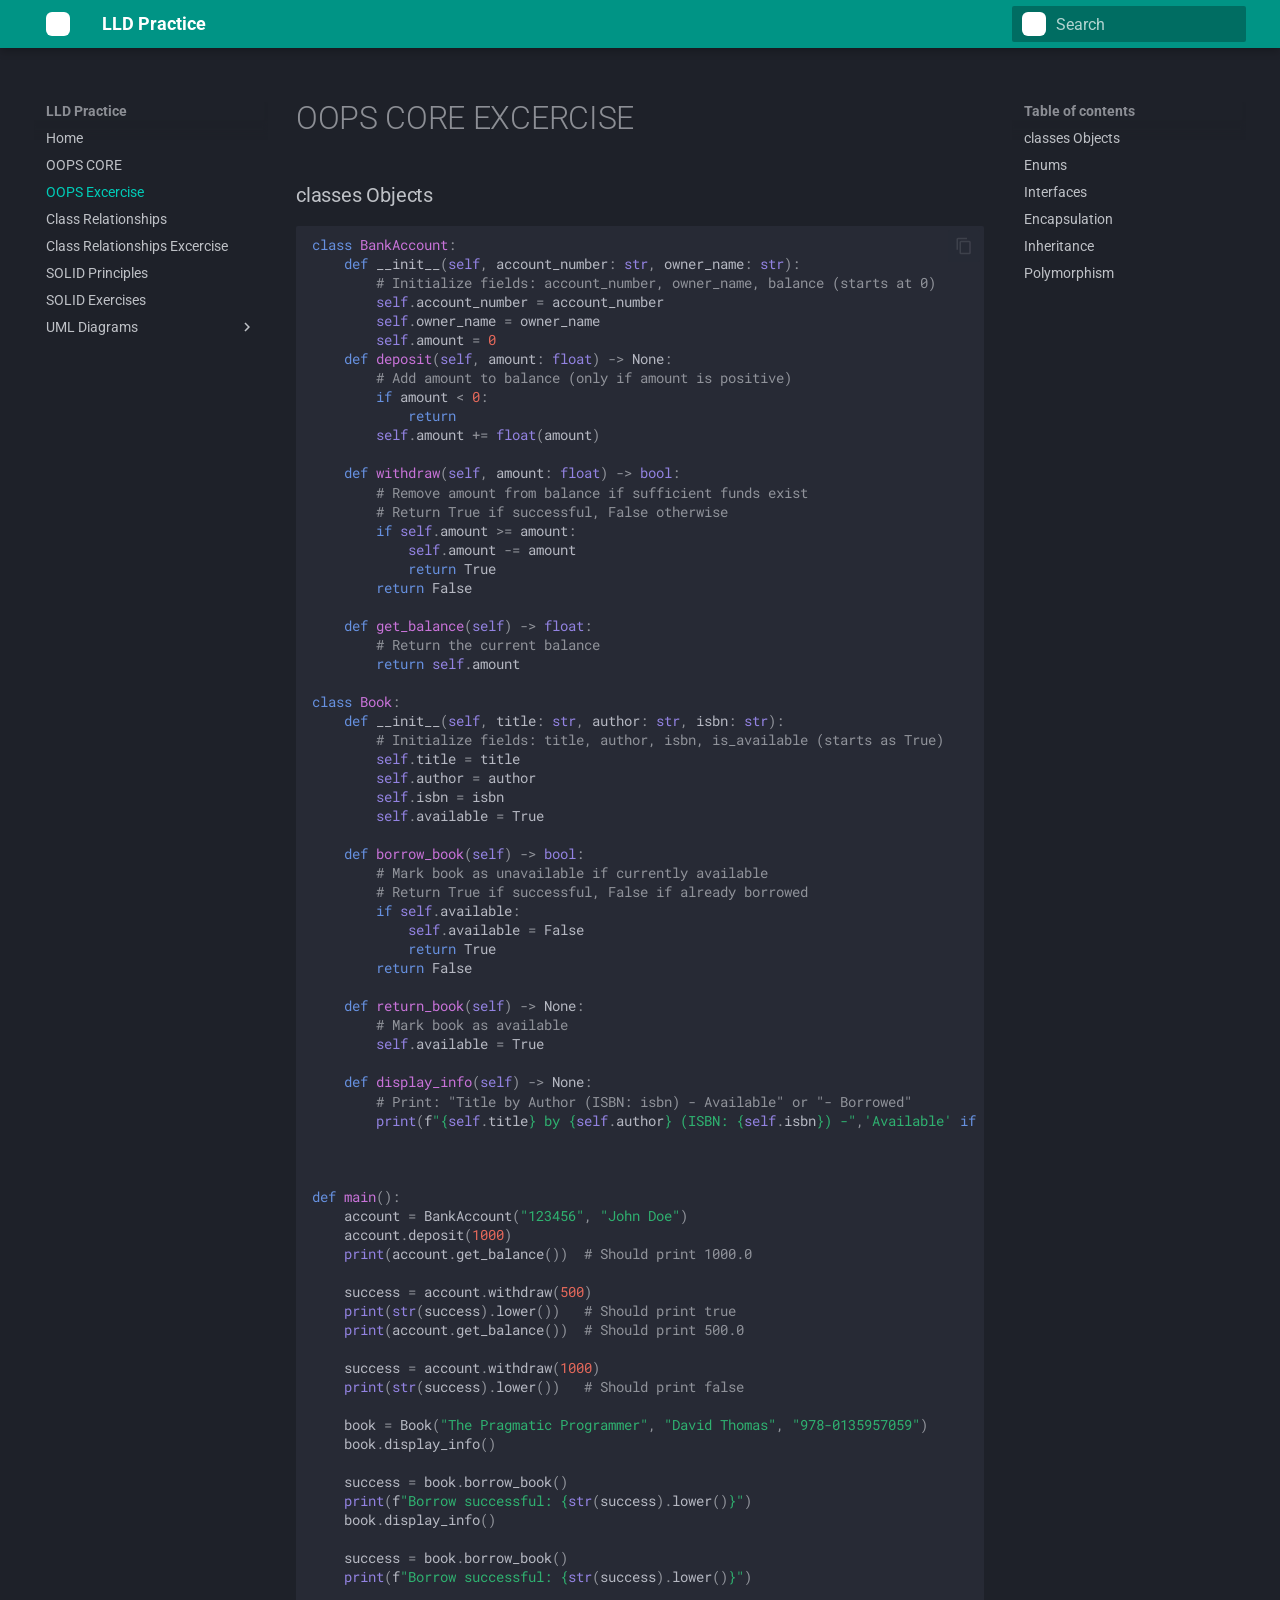
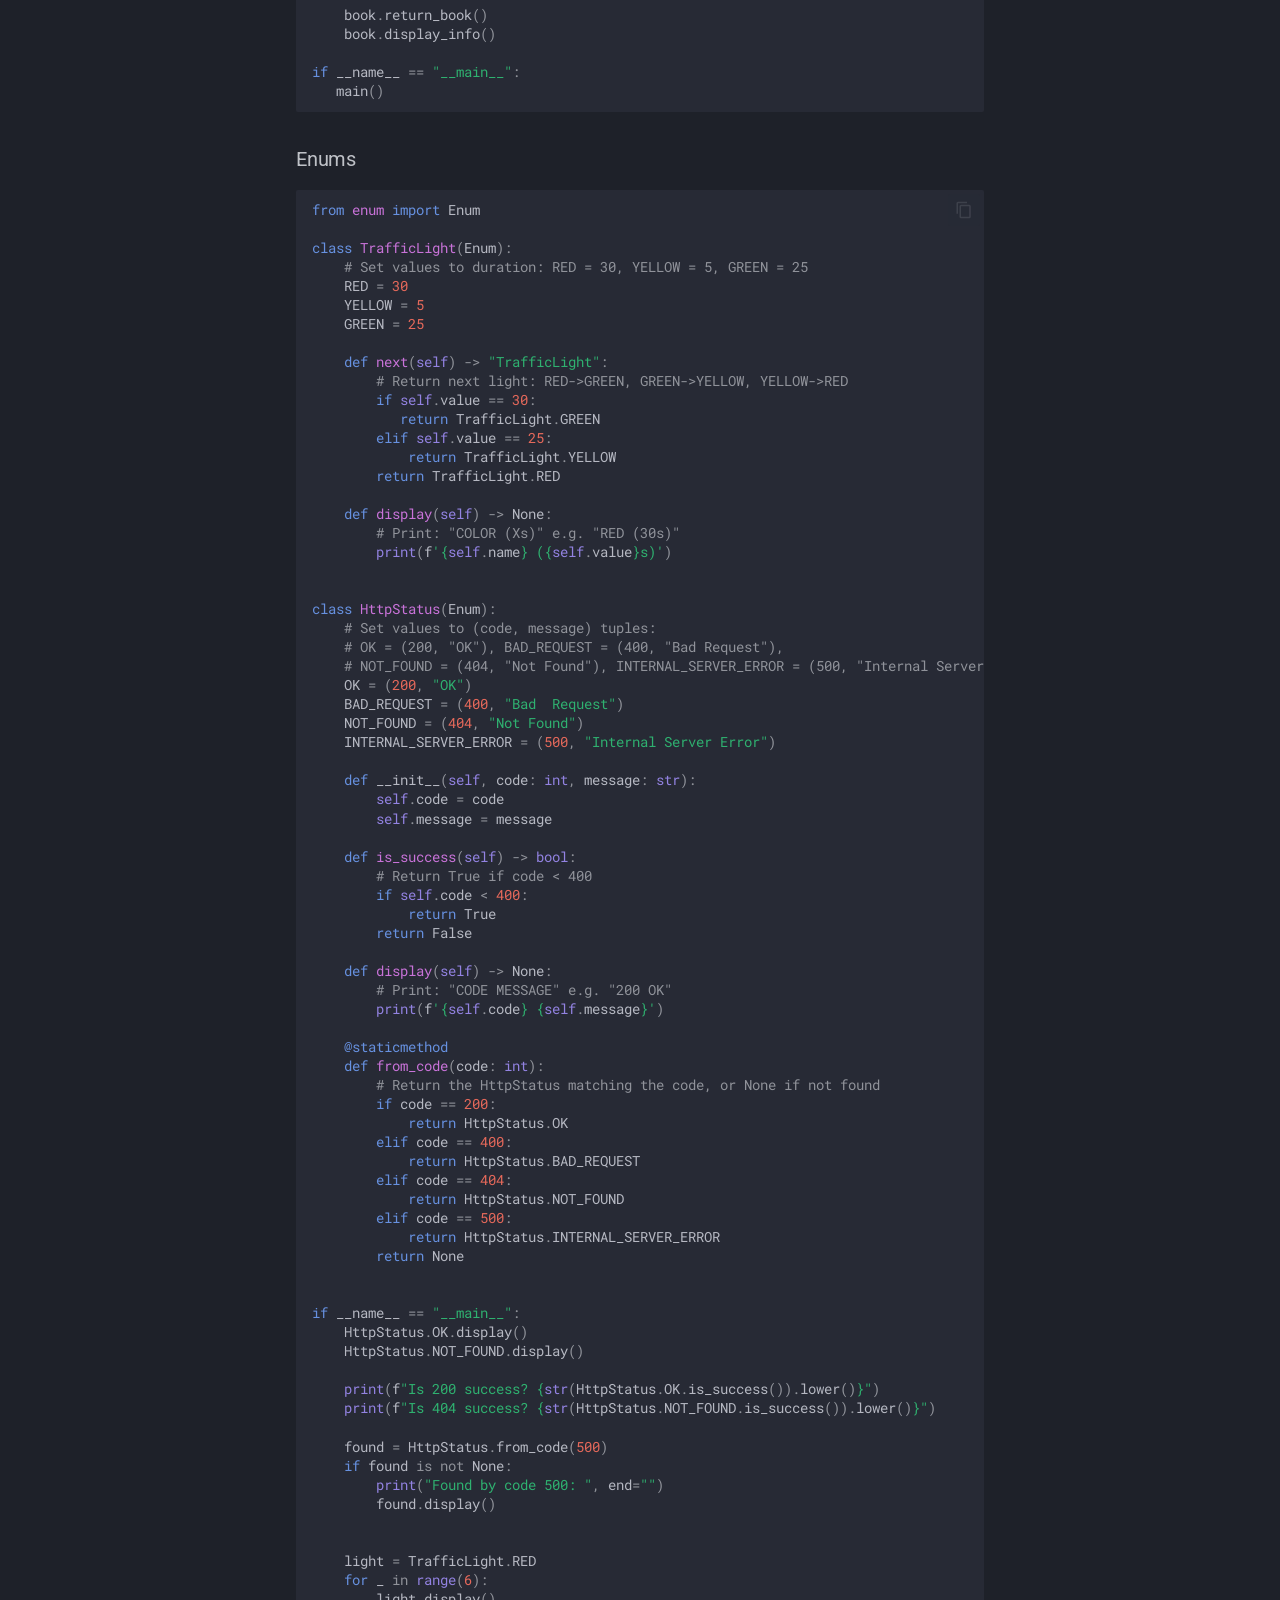
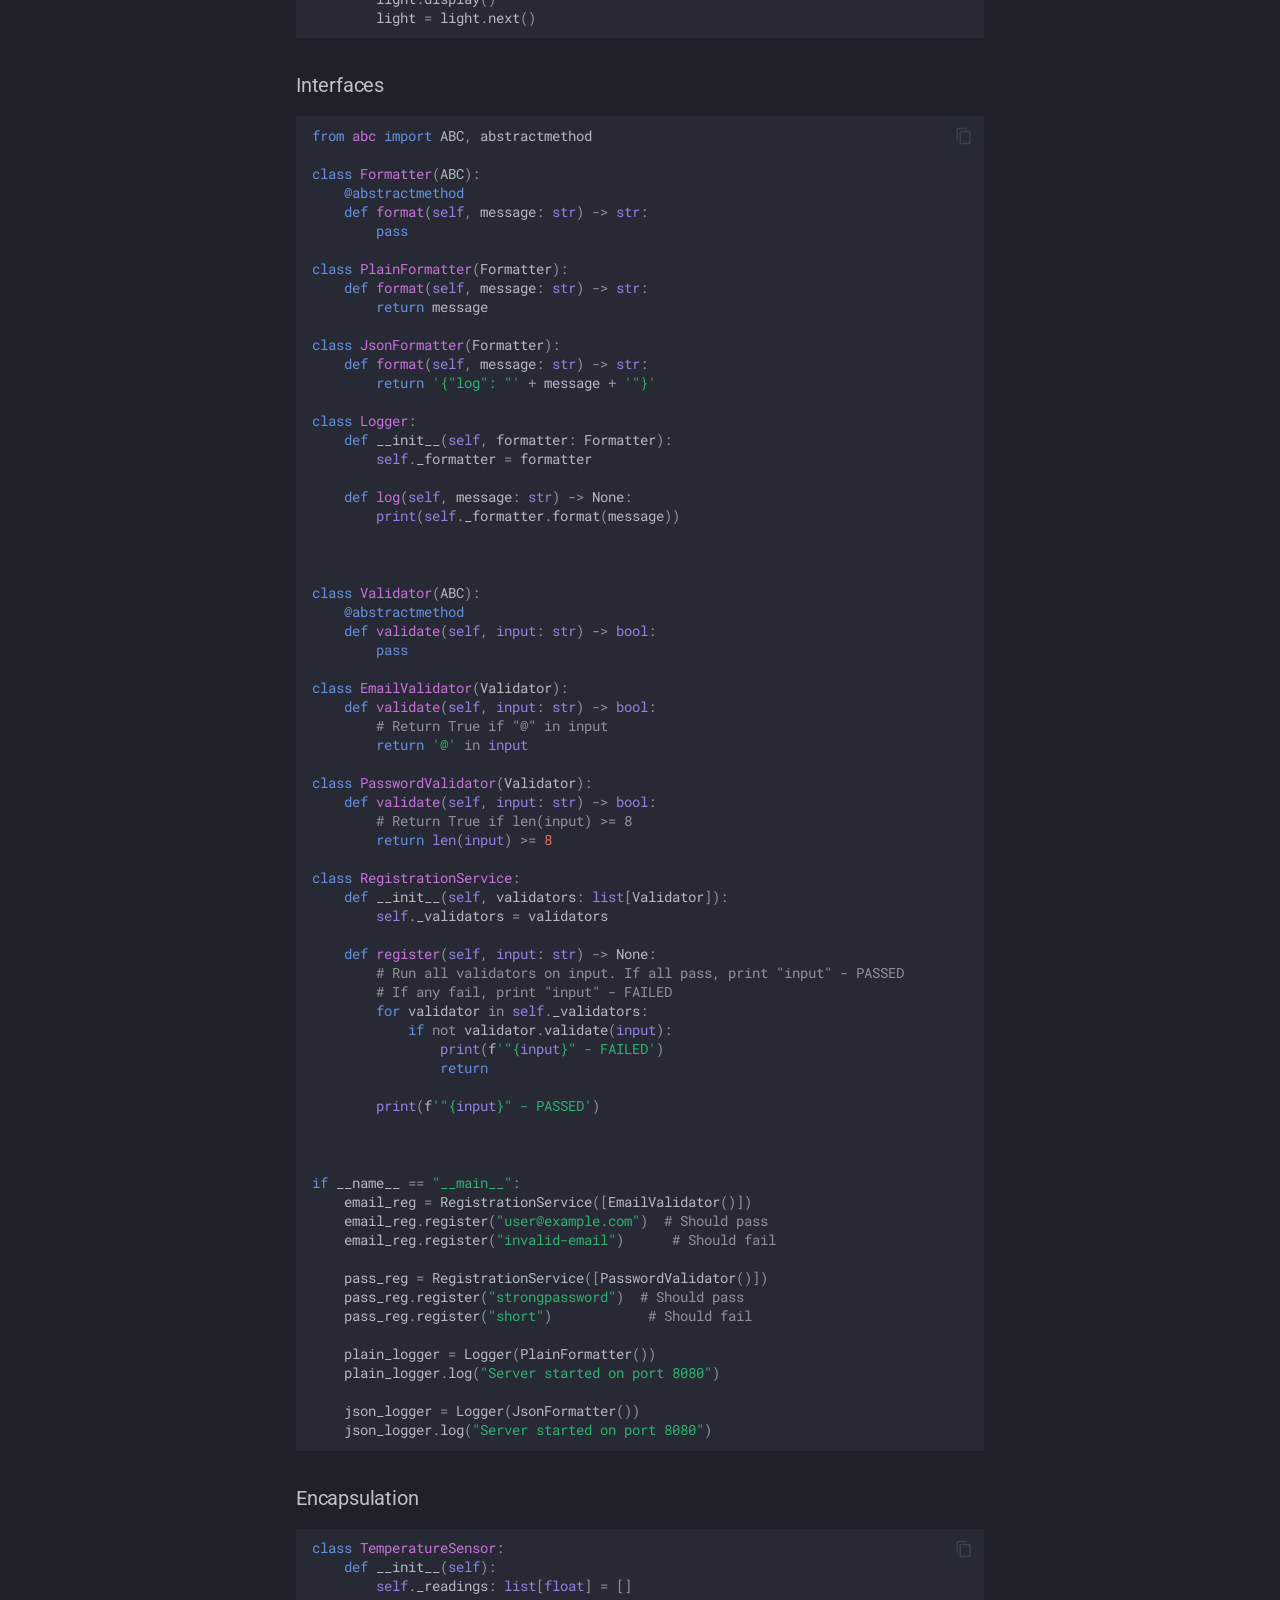
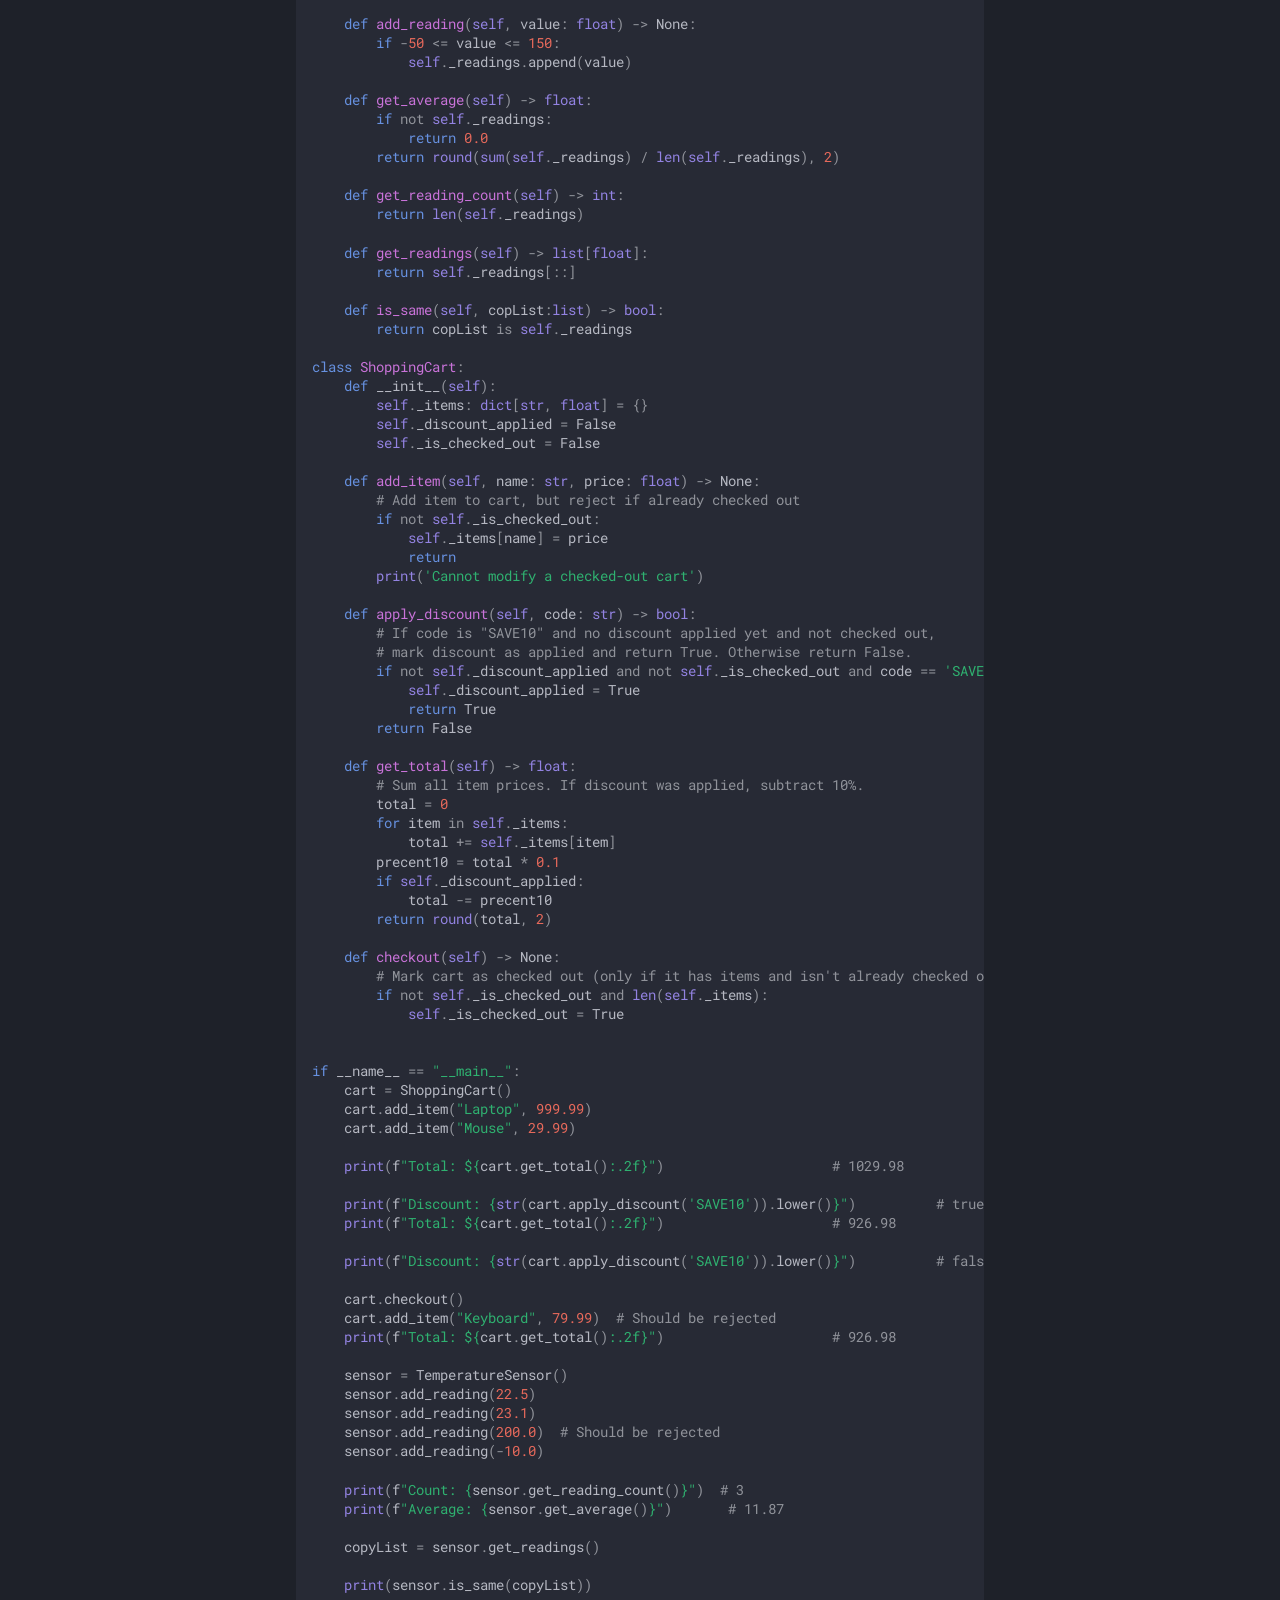
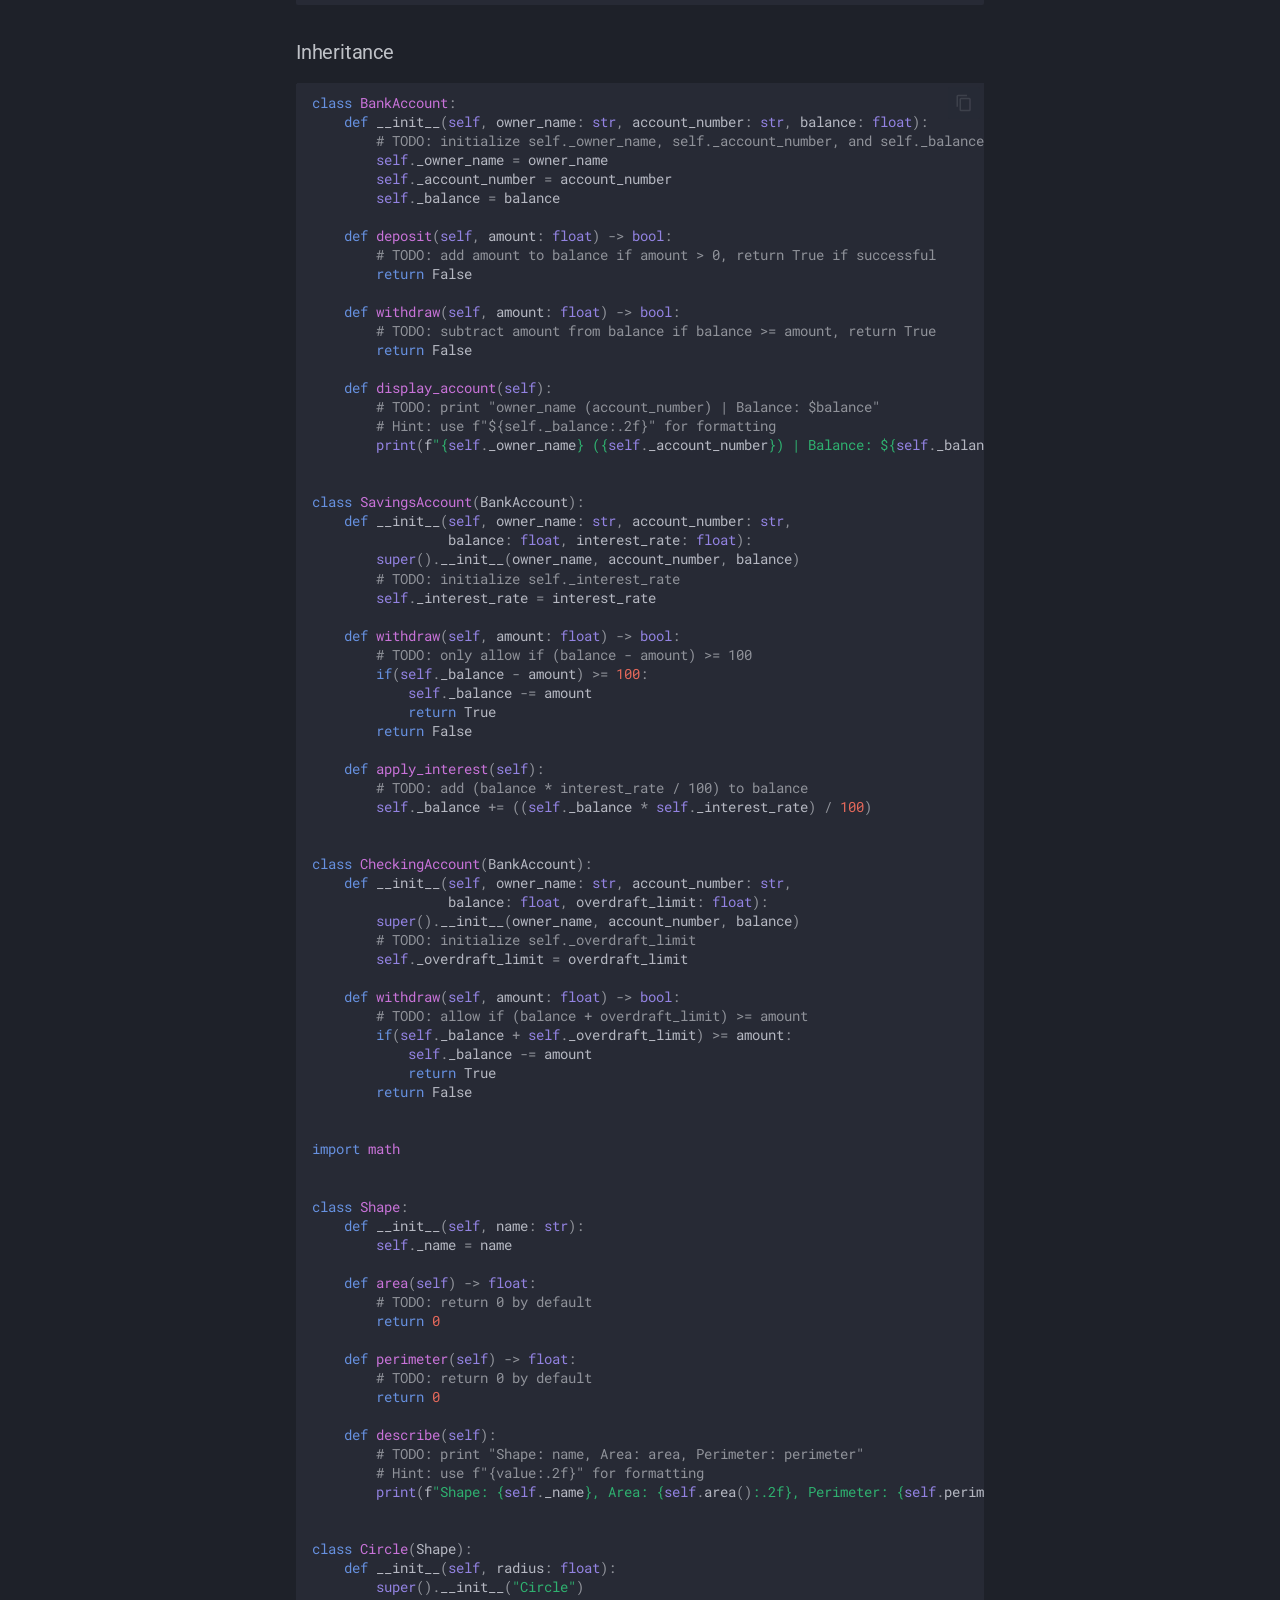
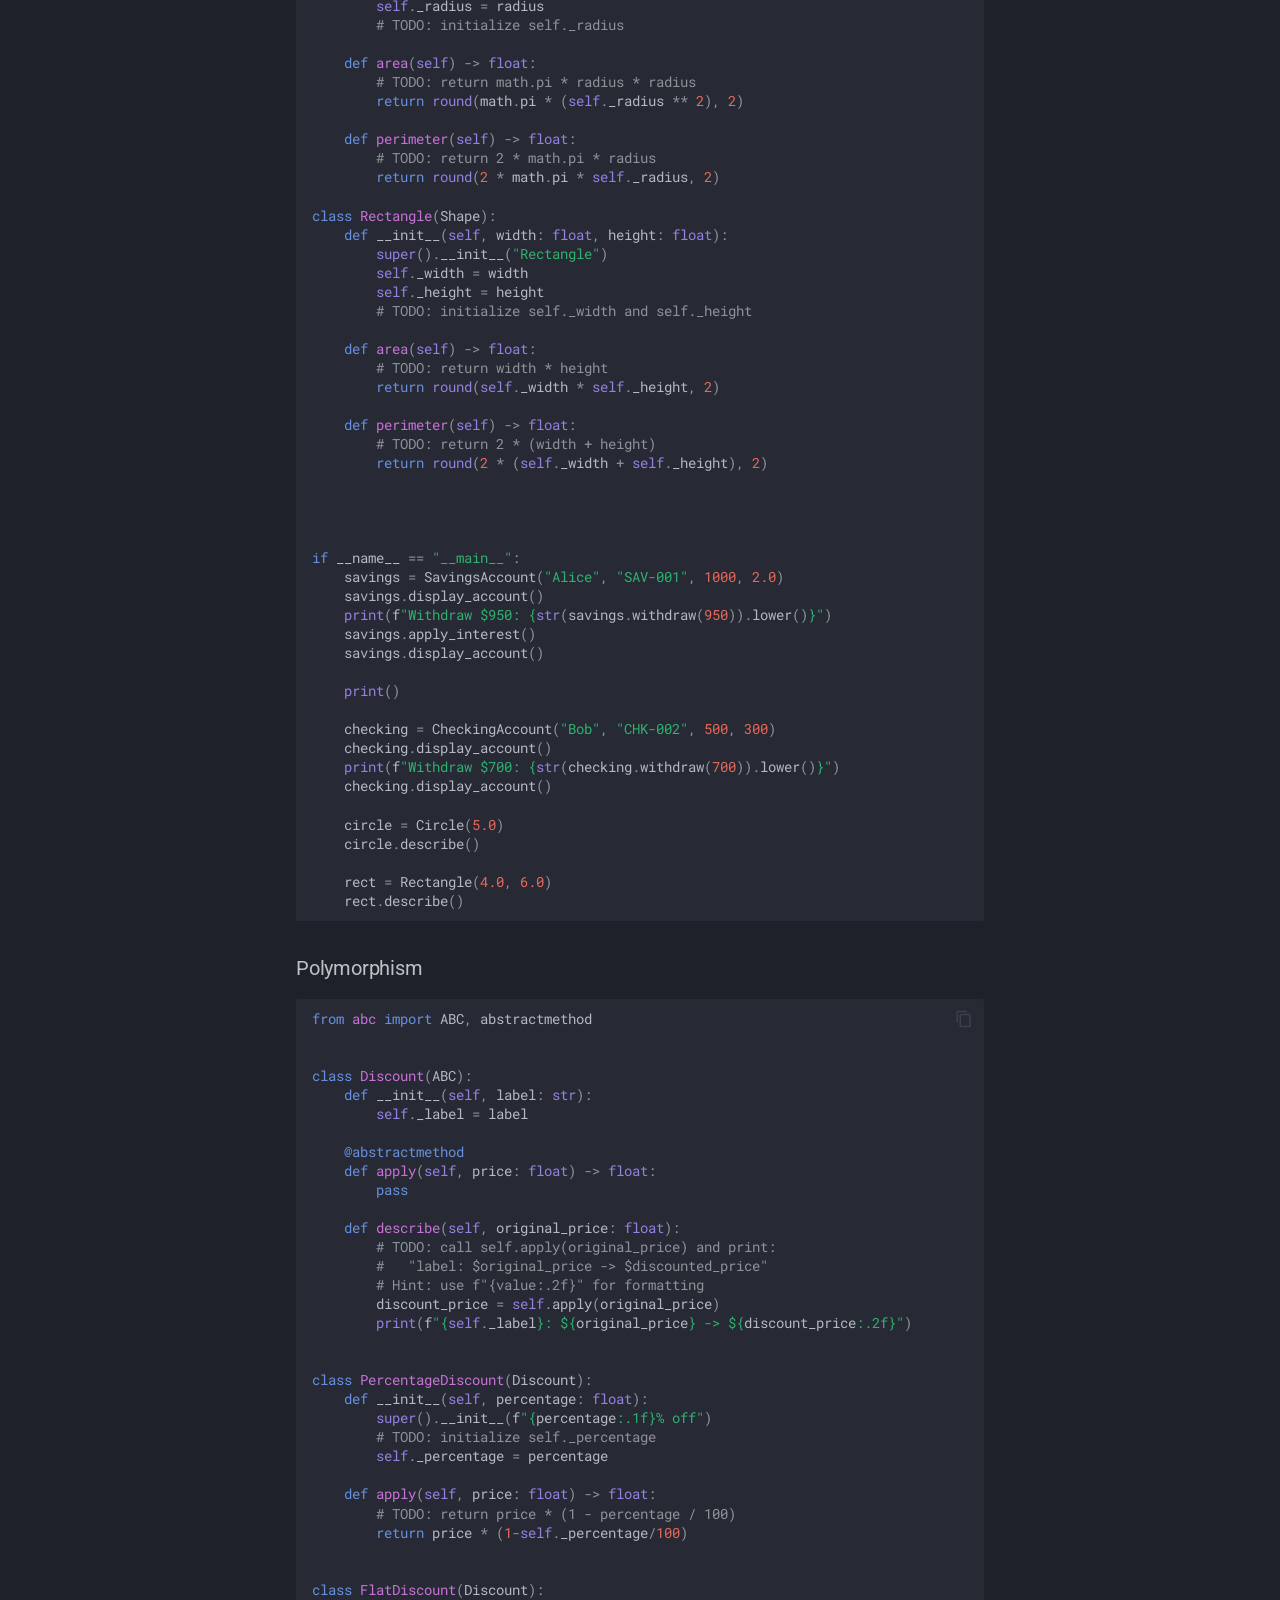
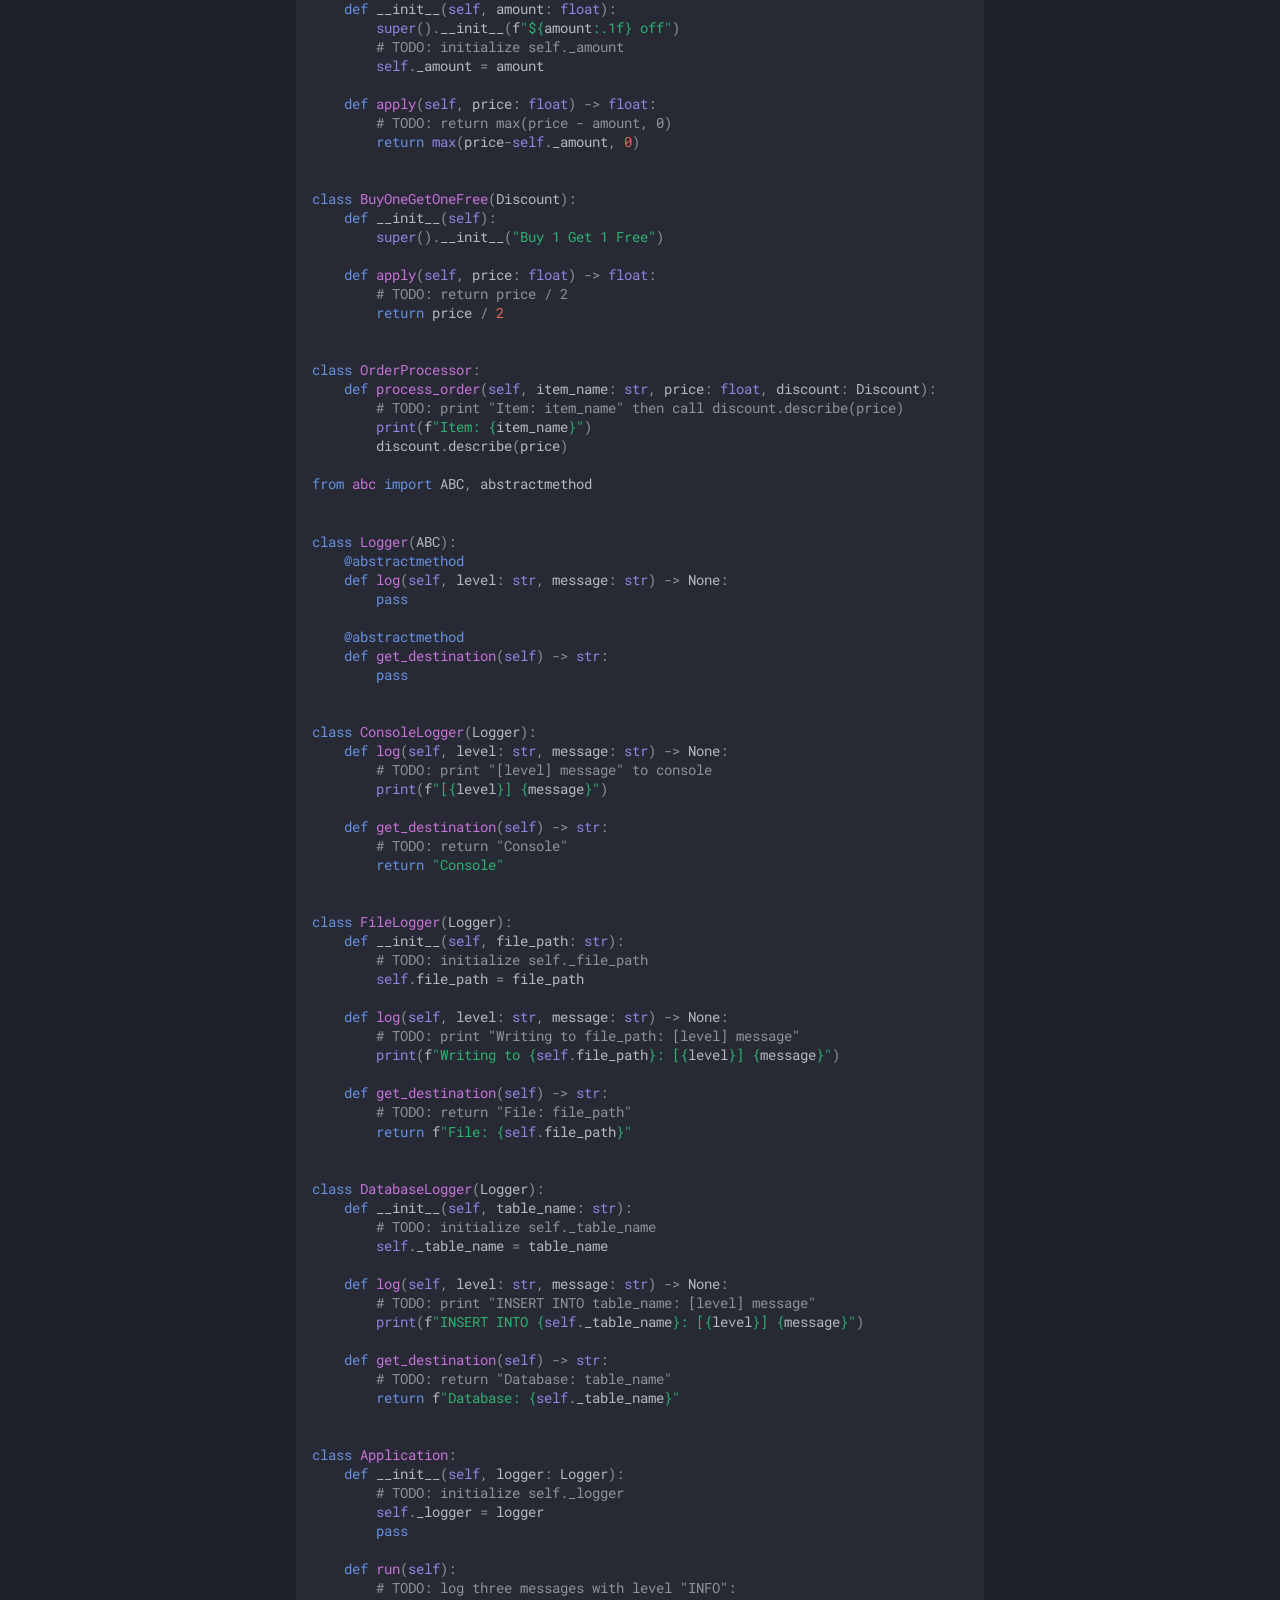
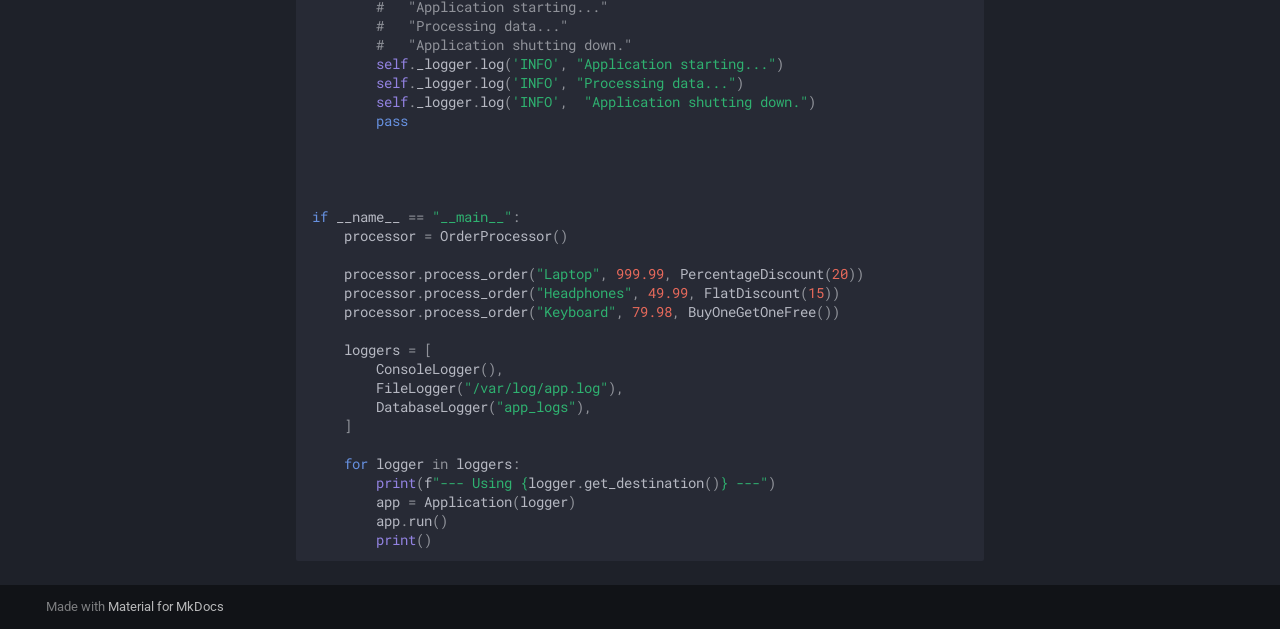
==== commit 067783d8: "Deployed 990b017 with MkDocs version: 1.6.1" ====
--- a/classes-excercise/index.html
+++ b/classes-excercise/index.html
@@ -19,7 +19,7 @@
       
       
       <link rel="icon" href="../assets/images/favicon.png">
-      <meta name="generator" content="mkdocs-1.6.1, mkdocs-material-9.7.3">
+      <meta name="generator" content="mkdocs-1.6.1, mkdocs-material-9.7.6">
     
     
       
@@ -48,6 +48,8 @@
         <style>:root{--md-text-font:"Roboto";--md-code-font:"Roboto Mono"}</style>
       
     
+    
+      <link rel="stylesheet" href="../css/extra.css">
     
     <script>__md_scope=new URL("..",location),__md_hash=e=>[...e].reduce(((e,_)=>(e<<5)-e+_.charCodeAt(0)),0),__md_get=(e,_=localStorage,t=__md_scope)=>JSON.parse(_.getItem(t.pathname+"."+e)),__md_set=(e,_,t=localStorage,a=__md_scope)=>{try{t.setItem(a.pathname+"."+e,JSON.stringify(_))}catch(e){}}</script>
     
@@ -441,6 +443,254 @@
   
 
       </a>
+    </li>
+  
+
+    
+      
+      
+  
+  
+  
+  
+    <li class="md-nav__item">
+      <a href="../solid/" class="md-nav__link">
+        
+  
+  
+  <span class="md-ellipsis">
+    
+  
+    SOLID Principles
+  
+
+    
+  </span>
+  
+  
+
+      </a>
+    </li>
+  
+
+    
+      
+      
+  
+  
+  
+  
+    <li class="md-nav__item">
+      <a href="../solid-excercise/" class="md-nav__link">
+        
+  
+  
+  <span class="md-ellipsis">
+    
+  
+    SOLID Exercises
+  
+
+    
+  </span>
+  
+  
+
+      </a>
+    </li>
+  
+
+    
+      
+      
+  
+  
+  
+  
+    
+    
+    
+    
+    
+    <li class="md-nav__item md-nav__item--nested">
+      
+        
+        
+        <input class="md-nav__toggle md-toggle " type="checkbox" id="__nav_8" >
+        
+          
+          <label class="md-nav__link" for="__nav_8" id="__nav_8_label" tabindex="0">
+            
+  
+  
+  <span class="md-ellipsis">
+    
+  
+    UML Diagrams
+  
+
+    
+  </span>
+  
+  
+
+            <span class="md-nav__icon md-icon"></span>
+          </label>
+        
+        <nav class="md-nav" data-md-level="1" aria-labelledby="__nav_8_label" aria-expanded="false">
+          <label class="md-nav__title" for="__nav_8">
+            <span class="md-nav__icon md-icon"></span>
+            
+  
+    UML Diagrams
+  
+
+          </label>
+          <ul class="md-nav__list" data-md-scrollfix>
+            
+              
+                
+  
+  
+  
+  
+    <li class="md-nav__item">
+      <a href="../uml-class-diagram/" class="md-nav__link">
+        
+  
+  
+  <span class="md-ellipsis">
+    
+  
+    Class Diagram
+  
+
+    
+  </span>
+  
+  
+
+      </a>
+    </li>
+  
+
+              
+            
+              
+                
+  
+  
+  
+  
+    <li class="md-nav__item">
+      <a href="../uml-sequence-diagram/" class="md-nav__link">
+        
+  
+  
+  <span class="md-ellipsis">
+    
+  
+    Sequence Diagram
+  
+
+    
+  </span>
+  
+  
+
+      </a>
+    </li>
+  
+
+              
+            
+              
+                
+  
+  
+  
+  
+    <li class="md-nav__item">
+      <a href="../uml-activity-diagram/" class="md-nav__link">
+        
+  
+  
+  <span class="md-ellipsis">
+    
+  
+    Activity Diagram
+  
+
+    
+  </span>
+  
+  
+
+      </a>
+    </li>
+  
+
+              
+            
+              
+                
+  
+  
+  
+  
+    <li class="md-nav__item">
+      <a href="../uml-usecase-diagram/" class="md-nav__link">
+        
+  
+  
+  <span class="md-ellipsis">
+    
+  
+    Use Case Diagram
+  
+
+    
+  </span>
+  
+  
+
+      </a>
+    </li>
+  
+
+              
+            
+              
+                
+  
+  
+  
+  
+    <li class="md-nav__item">
+      <a href="../uml-state-diagram/" class="md-nav__link">
+        
+  
+  
+  <span class="md-ellipsis">
+    
+  
+    State Diagram
+  
+
+    
+  </span>
+  
+  
+
+      </a>
+    </li>
+  
+
+              
+            
+          </ul>
+        </nav>
+      
     </li>
   
 
--- a/css/extra.css
+++ b/css/extra.css
@@ -0,0 +1,16 @@
+/* Fix drawio diagrams drawn on white canvas in dark theme */
+.drawio-diagram,
+.drawio-diagram svg {
+  background: #ffffff;
+  border-radius: 6px;
+  padding: 8px;
+  display: inline-block;
+}
+
+
+svg {
+  background: #ffffff;
+  border-radius: 6px;
+  padding: 8px;
+  display: inline-block;
+}
